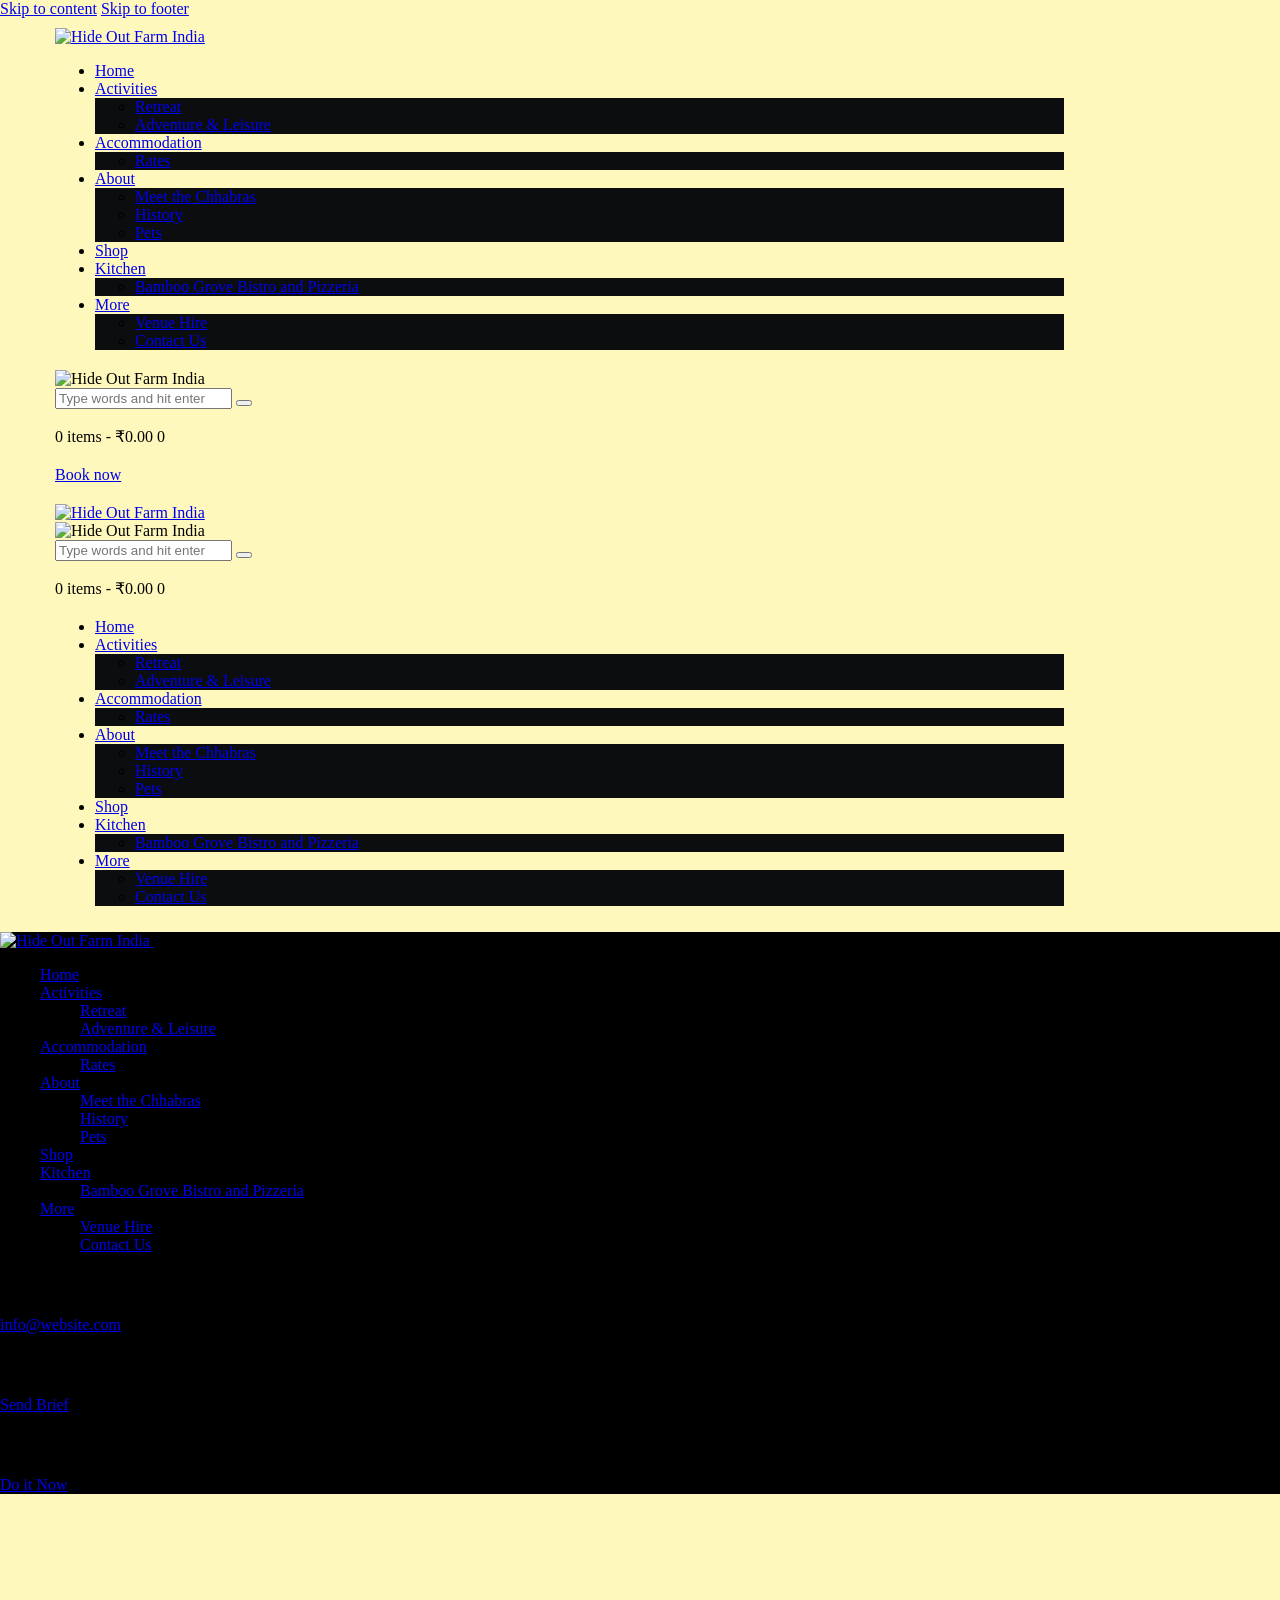
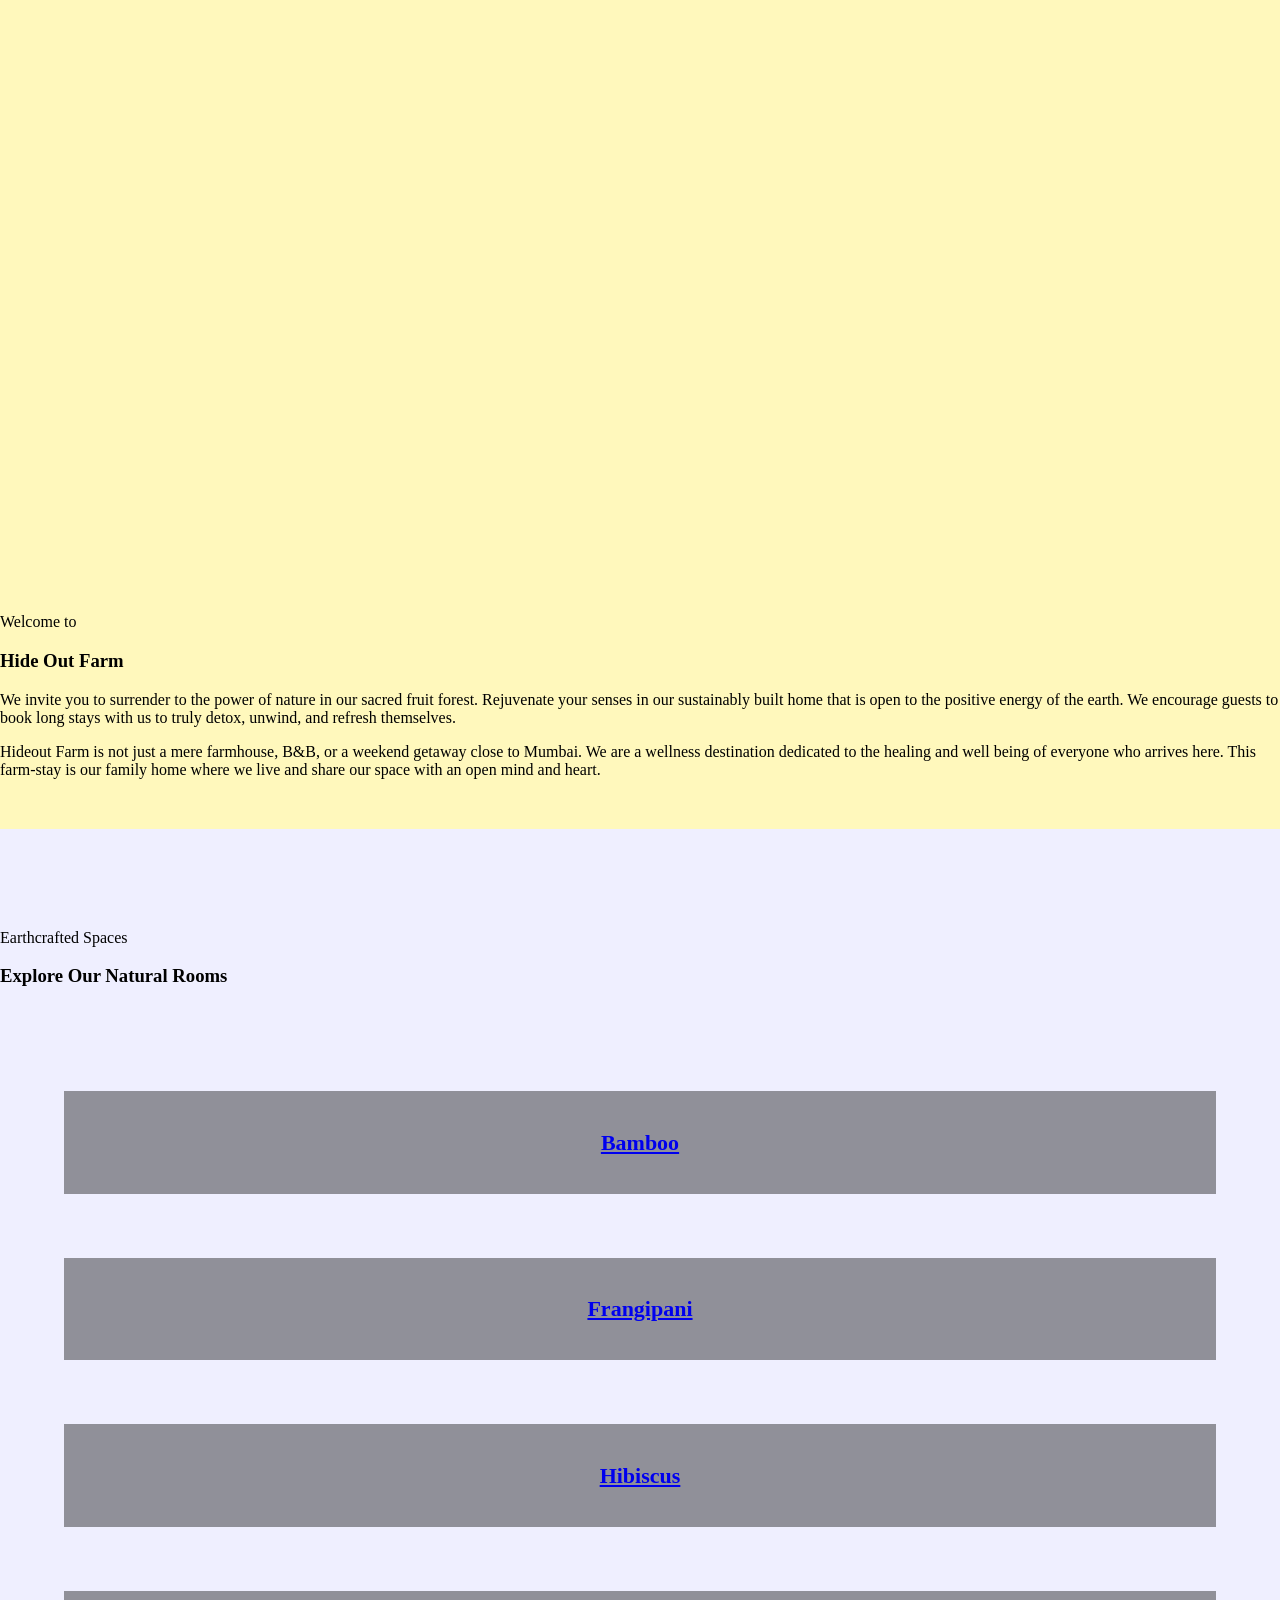
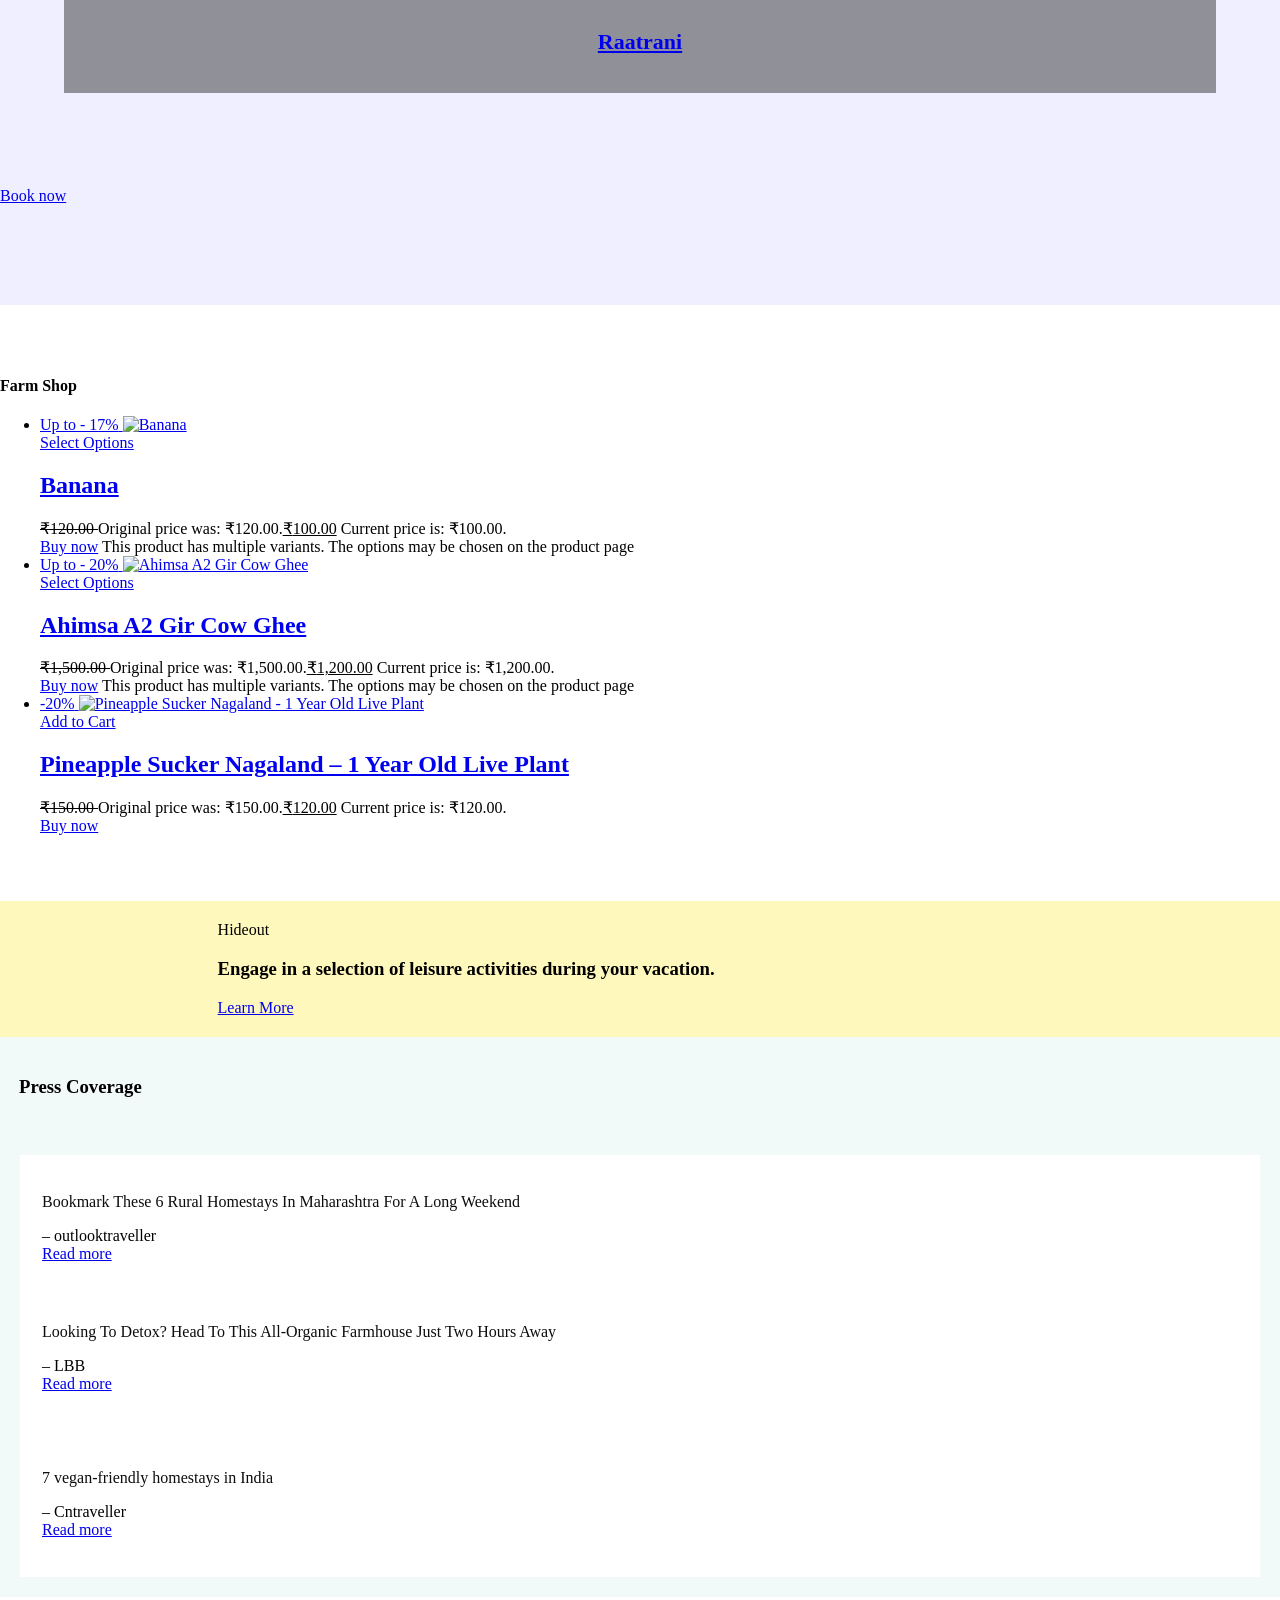
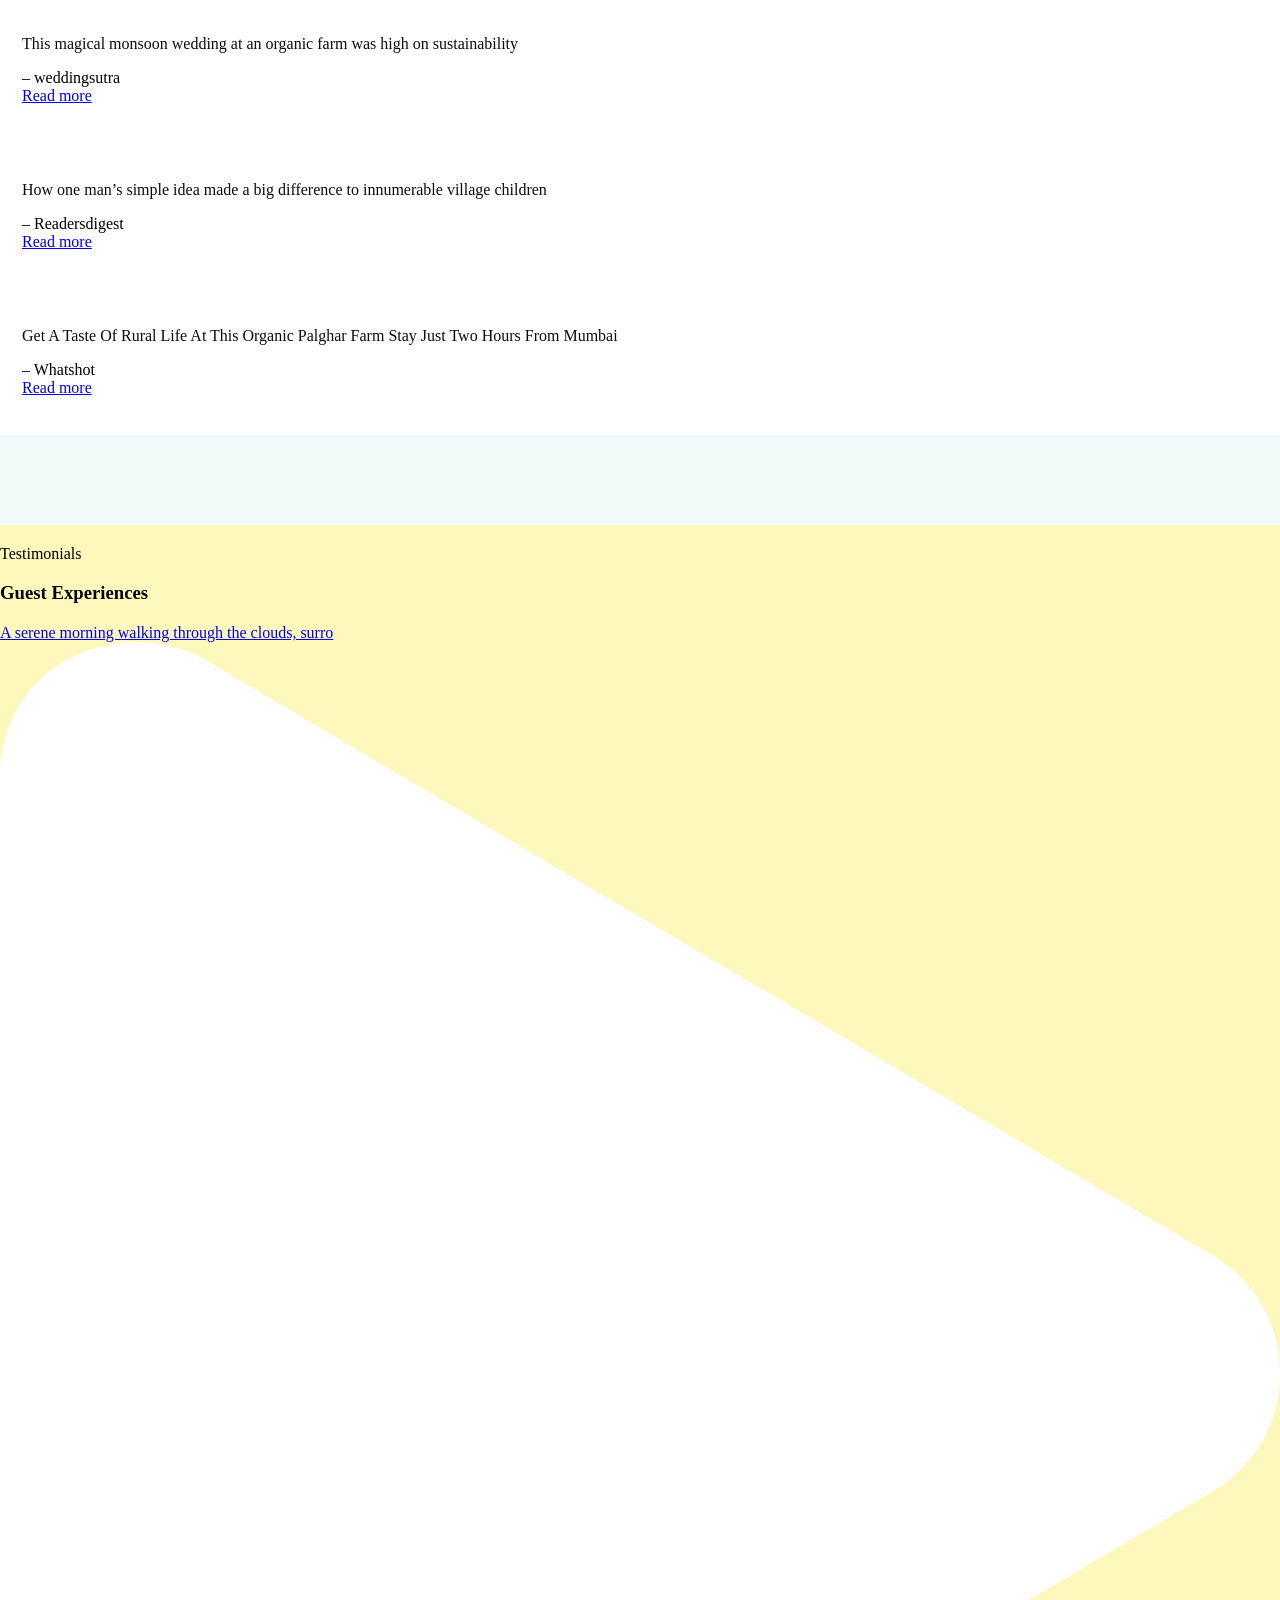
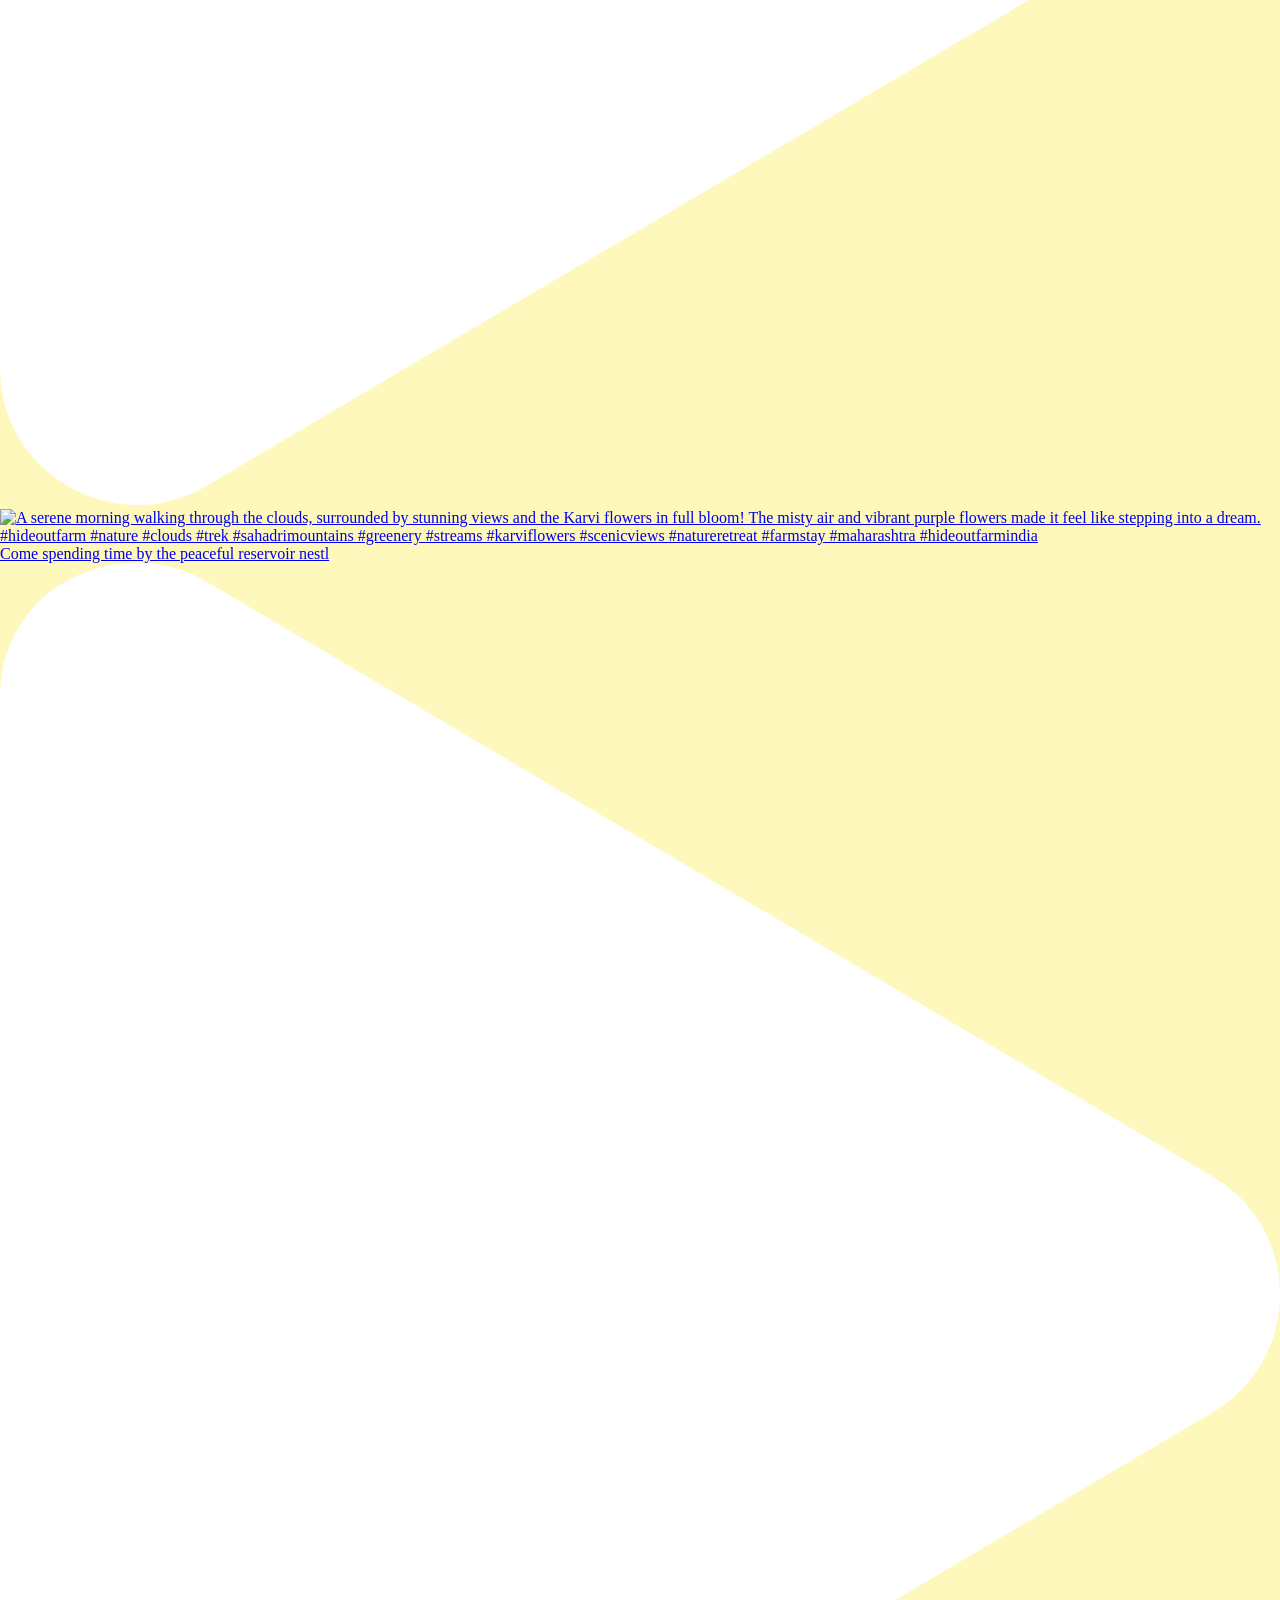
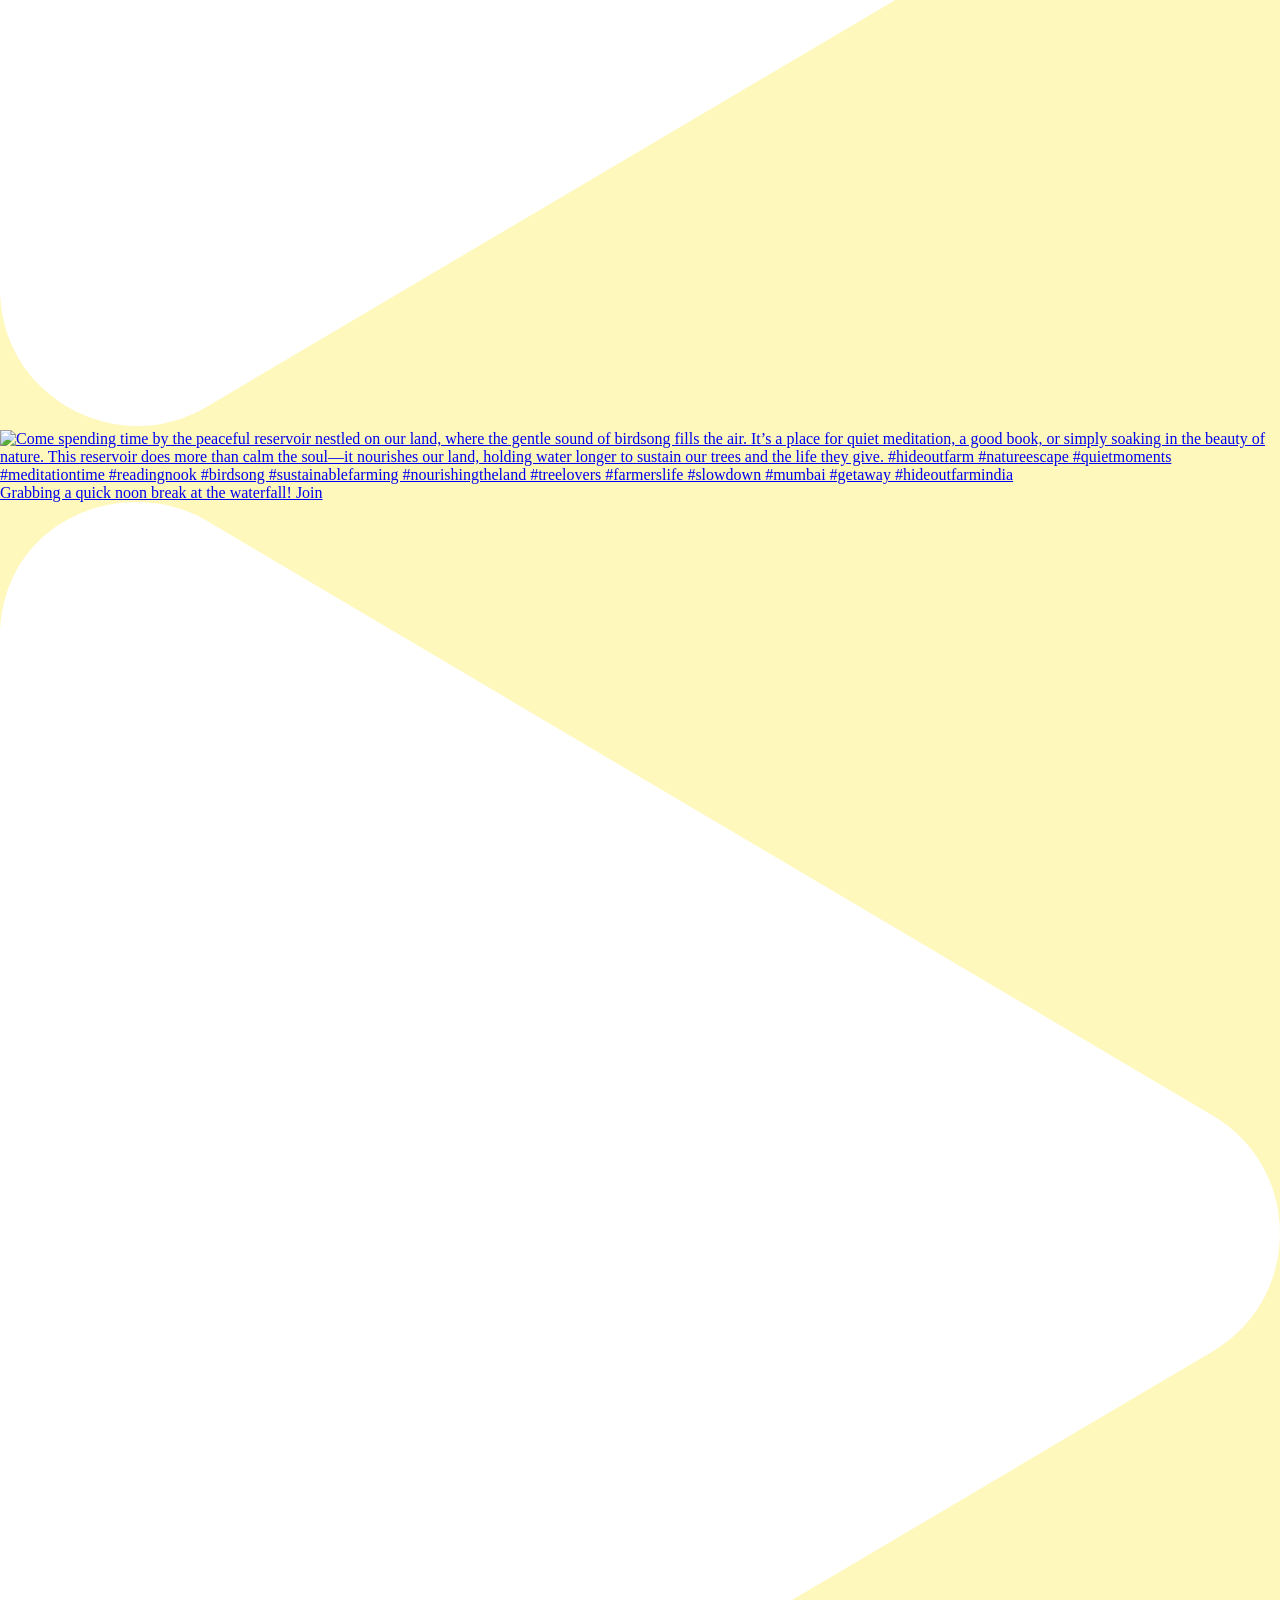
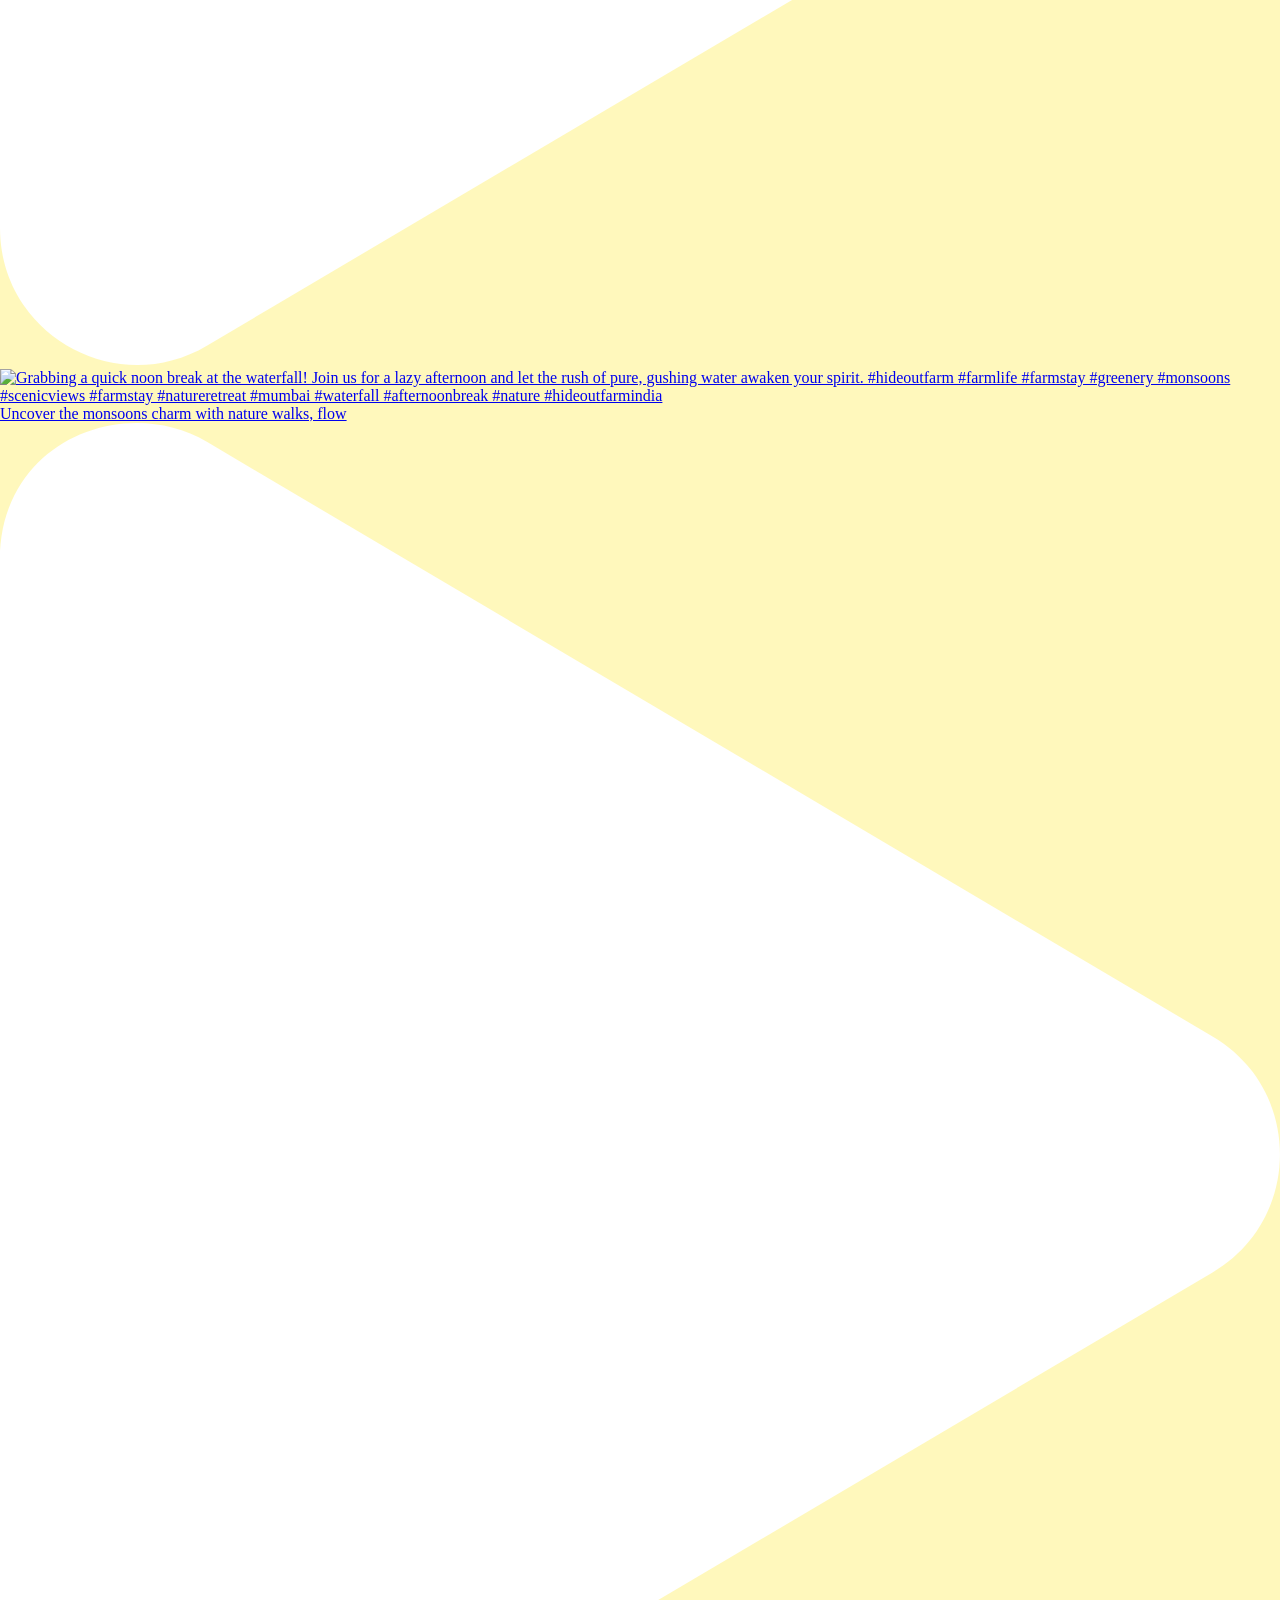
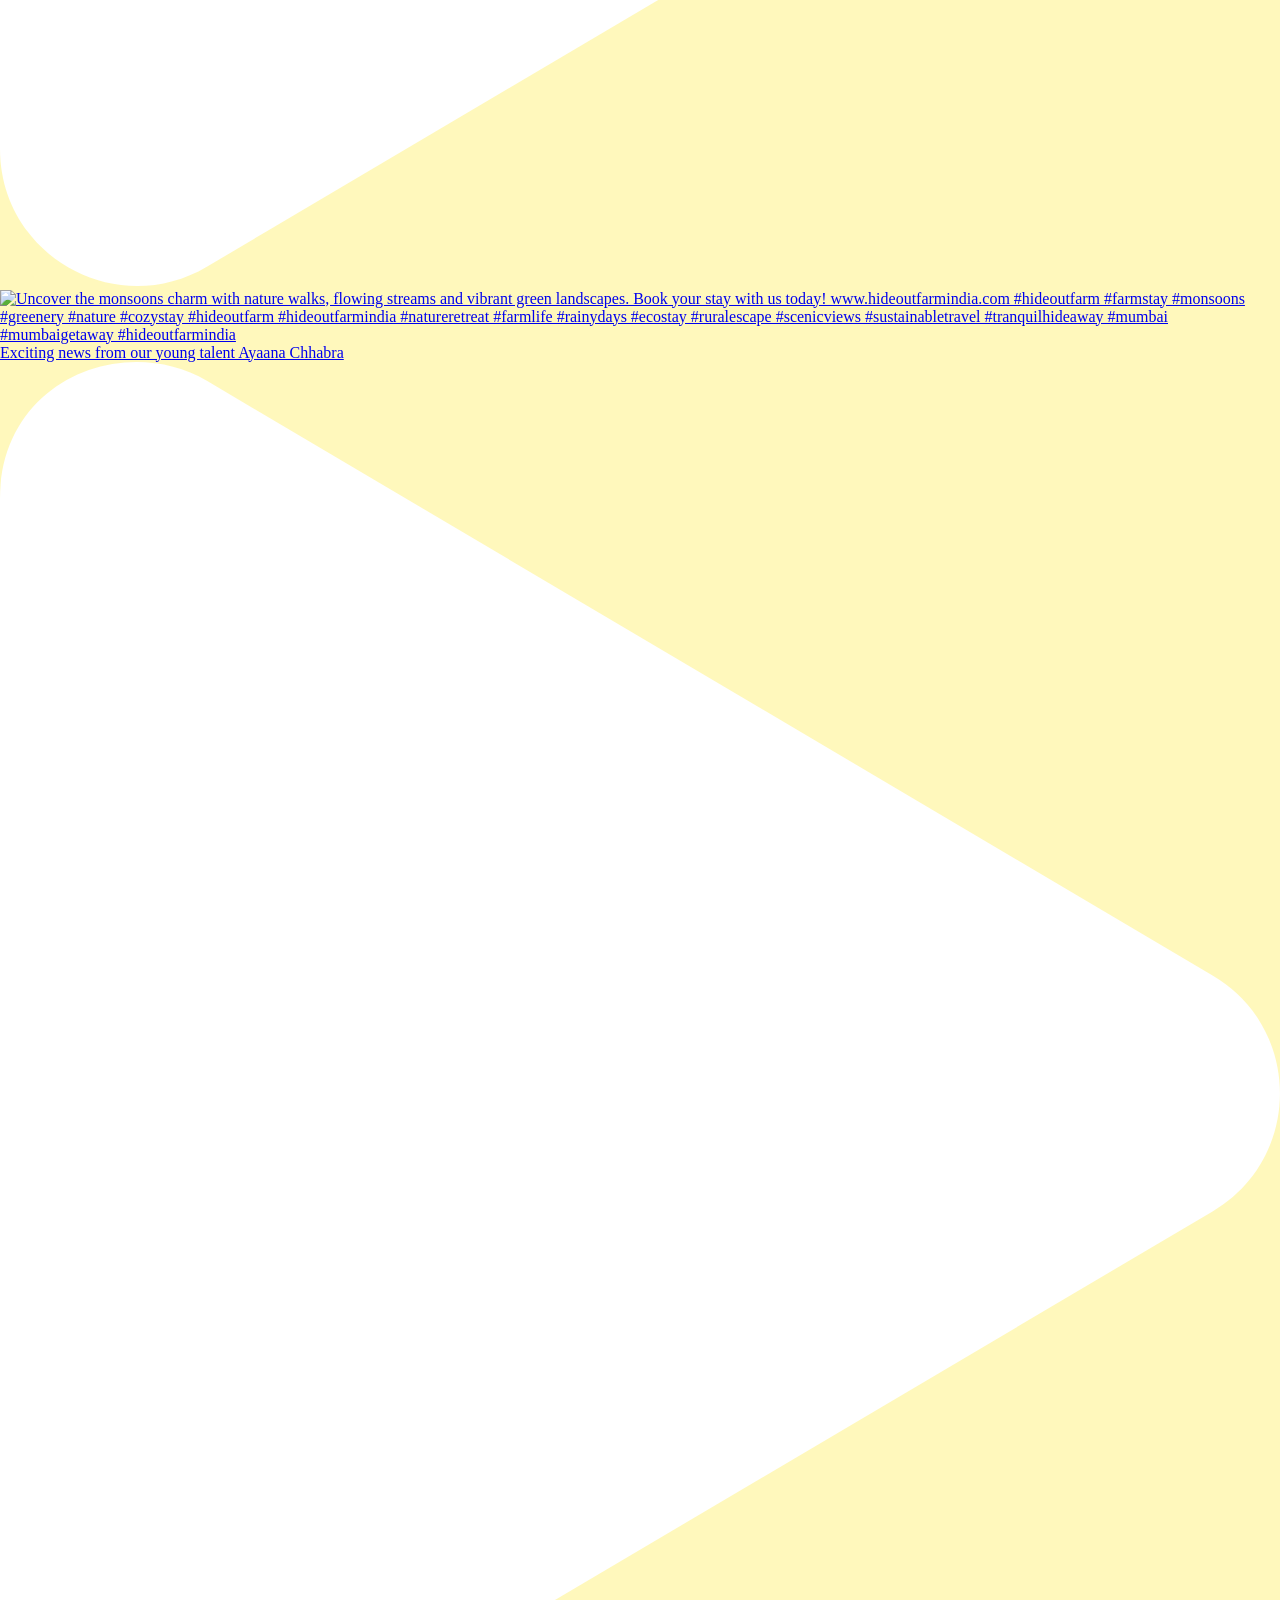
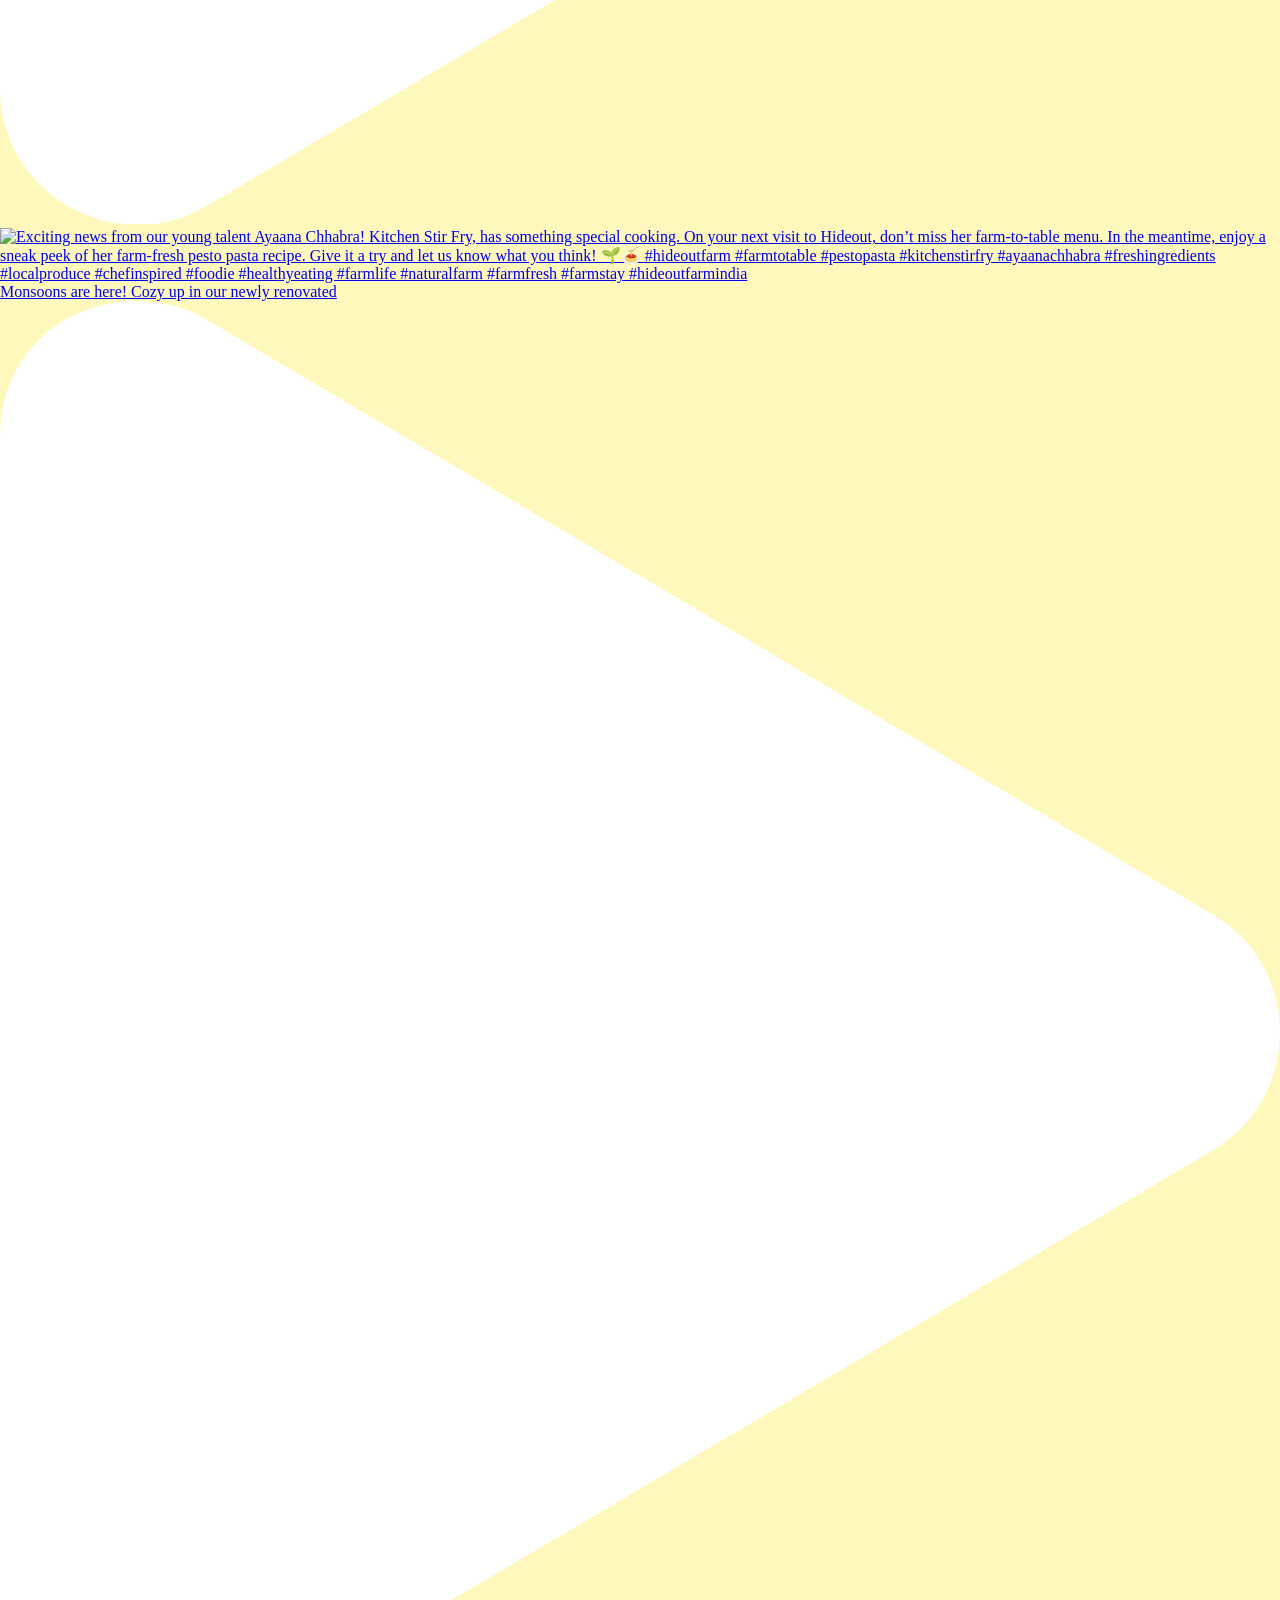
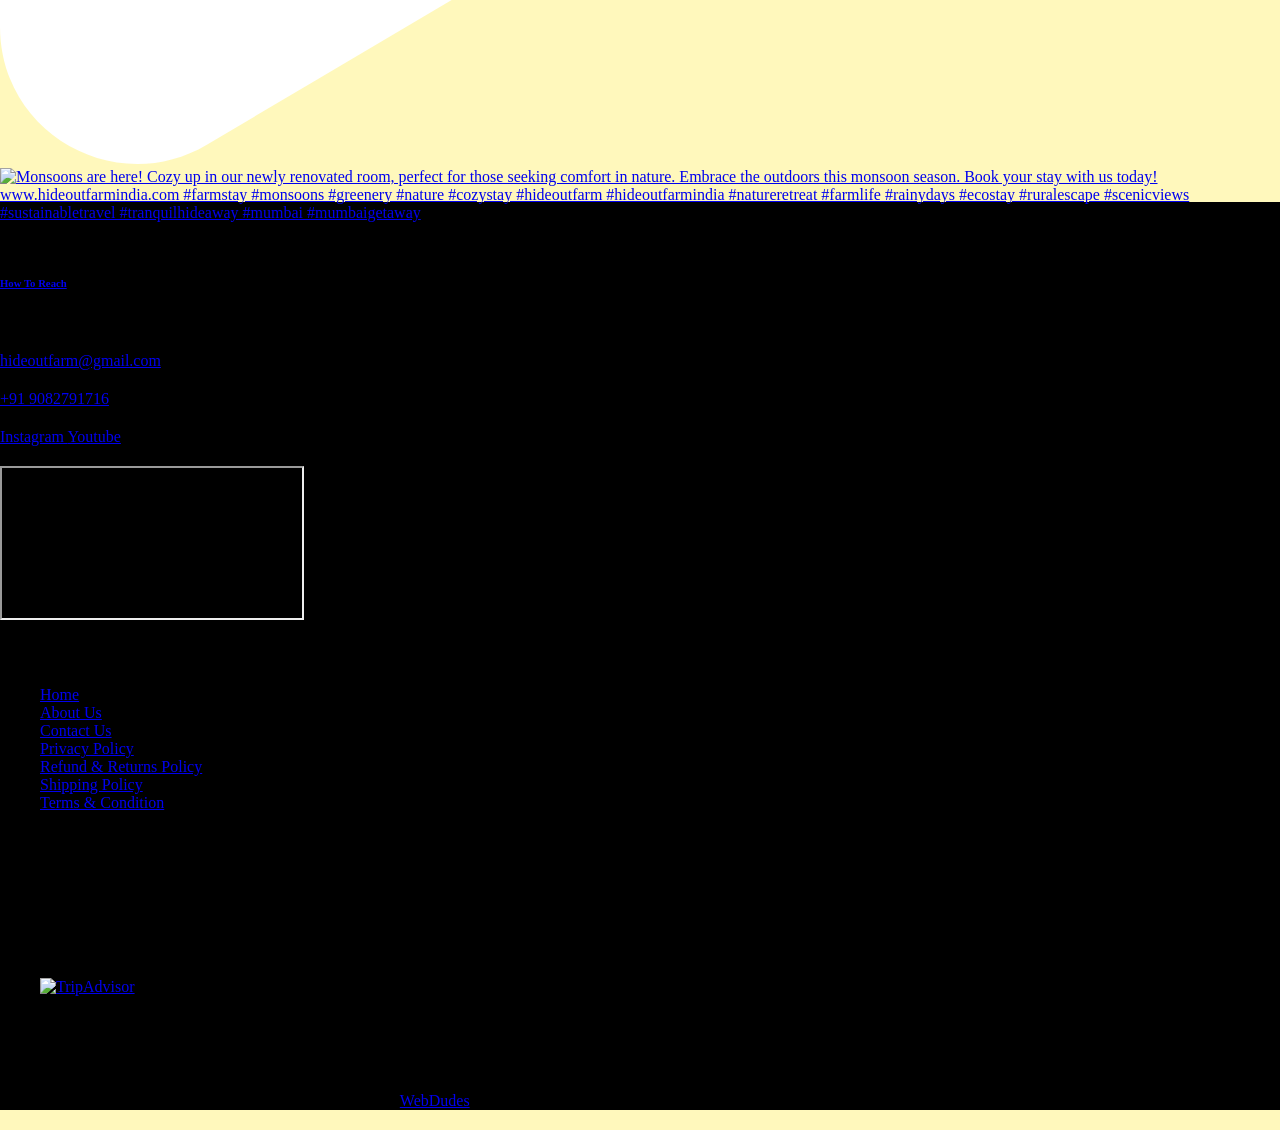
==== index.html @ c21a0fd8 "Add files via upload" ====
<!DOCTYPE html>
<html lang="en-US" class="no-js scheme_light">

<head>
    <meta charset="UTF-8">
    <meta name="viewport" content="width=device-width, initial-scale=1">
    <meta name="format-detection" content="telephone=no">
    <link rel="profile" href="//gmpg.org/xfn/11">
    <title>Hide Out Farm India</title>
    <meta name='robots' content='max-image-preview:large' />
    <link rel='dns-prefetch' href='//use.typekit.net' />
    <link rel='dns-prefetch' href='//fonts.googleapis.com' />
    <link rel="alternate" type="application/rss+xml" title="Hide Out Farm India &raquo; Feed" href="https://hideoutfarmindia.com/feed/" />
    <link rel="alternate" type="application/rss+xml" title="Hide Out Farm India &raquo; Comments Feed" href="https://hideoutfarmindia.com/comments/feed/" />
    <link rel="alternate" title="oEmbed (JSON)" type="application/json+oembed" href="https://hideoutfarmindia.com/wp-json/oembed/1.0/embed?url=https%3A%2F%2Fhideoutfarmindia.com%2F" />
    <link rel="alternate" title="oEmbed (XML)" type="text/xml+oembed" href="https://hideoutfarmindia.com/wp-json/oembed/1.0/embed?url=https%3A%2F%2Fhideoutfarmindia.com%2F&#038;format=xml" />
    <meta property="og:type" content="website" />
    <meta property="og:site_name" content="Hide Out Farm India" />
    <meta property="og:description" content="" />
    <meta property="og:image" content="https://hideoutfarmindia.com/wp-content/uploads/2021/02/cropped-Untitled-design-6-removebg-preview-1.png" />
    <style id="wp-img-auto-sizes-contain-inline-css">
        img:is([sizes=auto i], [sizes^="auto," i]) {
            contain-intrinsic-size: 3000px 1500px
        }

        /*# sourceURL=wp-img-auto-sizes-contain-inline-css */
    </style>
    <link property="stylesheet" rel='stylesheet' id='trx_addons-icons-css' href='https://hideoutfarmindia.com/wp-content/plugins/trx_addons/css/font-icons/css/trx_addons_icons.css' media='all' />
    <link property="stylesheet" rel='stylesheet' id='qw_extensions-icons-css' href='https://hideoutfarmindia.com/wp-content/plugins/trx_addons/addons/qw-extension/css/font-icons/css/qw_extension_icons.css' media='all' />
    <link property="stylesheet" rel='stylesheet' id='belicia-font-span-css' href='https://use.typekit.net/quz7lew.css' media='all' />
    <link property="stylesheet" rel='stylesheet' id='belicia-font-google_fonts-css' href='https://fonts.googleapis.com/css2?family=DM+Sans:ital,wght@0,400;0,500;0,700;1,400;1,500;1,700&#038;subset=latin,latin-ext&#038;display=swap' media='all' />
    <link property="stylesheet" rel='stylesheet' id='belicia-fontello-css' href='https://hideoutfarmindia.com/wp-content/themes/belicia/skins/default/css/font-icons/css/fontello.css' media='all' />
    <link property="stylesheet" rel='stylesheet' id='sbi_styles-css' href='https://hideoutfarmindia.com/wp-content/plugins/instagram-feed/css/sbi-styles.min.css?ver=6.11.3' media='all' />
    <link property="stylesheet" rel='stylesheet' id='sb-elementor-shared-style-css' href='https://hideoutfarmindia.com/wp-content/plugins/instagram-feed/vendor/smashballoon/framework/Packages/Blocks/css/sb-elementor.css?ver=1.0.0' media='all' />
    <style id="wp-emoji-styles-inline-css">
        img.wp-smiley,
        img.emoji {
            display: inline !important;
            border: none !important;
            box-shadow: none !important;
            height: 1em !important;
            width: 1em !important;
            margin: 0 0.07em !important;
            vertical-align: -0.1em !important;
            background: none !important;
            padding: 0 !important;
        }

        /*# sourceURL=wp-emoji-styles-inline-css */
    </style>
    <style id="joinchat-button-style-inline-css">
        .wp-block-joinchat-button {
            align-items: center;
            display: flex;
            flex-flow: row nowrap
        }

        .wp-block-joinchat-button.is-vertical {
            flex-direction: column
        }

        .wp-block-joinchat-button.is-vertical.is-content-justification-left {
            align-items: flex-start
        }

        .wp-block-joinchat-button.is-vertical.is-content-justification-center {
            align-items: center
        }

        .wp-block-joinchat-button.is-vertical.is-content-justification-right {
            align-items: flex-end
        }

        .wp-block-joinchat-button:not(.is-vertical).is-content-justification-left {
            justify-content: flex-start
        }

        .wp-block-joinchat-button:not(.is-vertical).is-content-justification-center {
            justify-content: center
        }

        .wp-block-joinchat-button:not(.is-vertical).is-content-justification-right {
            justify-content: flex-end
        }

        .wp-block-joinchat-button:not(.is-vertical).is-content-justification-space-between {
            justify-content: space-between
        }

        .wp-block-joinchat-button figure {
            align-items: center;
            display: flex;
            flex-direction: column;
            flex-shrink: 0;
            margin: 0;
            padding: 0
        }

        .wp-block-joinchat-button figcaption {
            font: normal normal 400 .6em/2em var(--wp--preset--font-family--system-font, sans-serif);
            margin: 0;
            padding: 0
        }

        .wp-block-joinchat-button .joinchat-button__qr {
            background-color: #fff;
            box-sizing: content-box;
            display: block;
            height: 200px;
            overflow: hidden;
            padding: 10px;
            width: 200px
        }

        .wp-block-joinchat-button .joinchat-button__qr canvas,
        .wp-block-joinchat-button .joinchat-button__qr img {
            display: block;
            margin: auto
        }

        .wp-block-joinchat-button .wp-block-buttons {
            flex: 1 1 auto;
            margin: 0;
            max-width: 100%;
            min-width: 0;
            width: 100%
        }

        .wp-block-joinchat-button .wp-block-button.wp-block-button__width-25 {
            min-width: 25%;
            width: calc(25% - var(--wp--style--block-gap, .5em)*.75)
        }

        .wp-block-joinchat-button .wp-block-button.wp-block-button__width-50 {
            min-width: 50%;
            width: calc(50% - var(--wp--style--block-gap, .5em)*.5)
        }

        .wp-block-joinchat-button .wp-block-button.wp-block-button__width-75 {
            min-width: 75%;
            width: calc(75% - var(--wp--style--block-gap, .5em)*.25)
        }

        .wp-block-joinchat-button .wp-block-button.wp-block-button__width-100 {
            min-width: 100%;
            width: 100%
        }

        .wp-block-joinchat-button .joinchat-button__link,
        .wp-block-joinchat-button .wp-block-button__link {
            align-items: center;
            display: inline-flex;
            flex-flow: row nowrap;
            justify-content: center;
            width: 100%
        }

        .wp-block-joinchat-button .joinchat-button__link:before,
        .wp-block-joinchat-button .wp-block-button__link:before {
            background: transparent var(--joinchat-ico) no-repeat center;
            background-size: 100%;
            content: "";
            display: block;
            height: 1.5em;
            margin: -.75em .75em -.75em 0;
            width: 1.5em
        }

        .wp-block-joinchat-button .joinchat-button__link {
            width: auto
        }

        .wp-block-joinchat-button:has(.joinchat-button__link) {
            border: none !important;
            display: flex;
            flex-direction: column
        }

        @media (orientation:landscape)and (height >=481px),
        (orientation:portrait)and (width >=481px) {
            .wp-block-joinchat-button.joinchat-button--qr-only .wp-block-buttons {
                display: none
            }
        }

        @media (orientation:landscape)and (height <=480px),
        (width <=480px) {
            .wp-block-joinchat-button figure {
                display: none
            }
        }

        /*# sourceURL=https://hideoutfarmindia.com/wp-content/plugins/creame-whatsapp-me/gutenberg/build/style-index.css */
    </style>
    <style id="global-styles-inline-css">
        :root {
            --wp--preset--aspect-ratio--square: 1;
            --wp--preset--aspect-ratio--4-3: 4/3;
            --wp--preset--aspect-ratio--3-4: 3/4;
            --wp--preset--aspect-ratio--3-2: 3/2;
            --wp--preset--aspect-ratio--2-3: 2/3;
            --wp--preset--aspect-ratio--16-9: 16/9;
            --wp--preset--aspect-ratio--9-16: 9/16;
            --wp--preset--color--black: #000000;
            --wp--preset--color--cyan-bluish-gray: #abb8c3;
            --wp--preset--color--white: #ffffff;
            --wp--preset--color--pale-pink: #f78da7;
            --wp--preset--color--vivid-red: #cf2e2e;
            --wp--preset--color--luminous-vivid-orange: #ff6900;
            --wp--preset--color--luminous-vivid-amber: #fcb900;
            --wp--preset--color--light-green-cyan: #7bdcb5;
            --wp--preset--color--vivid-green-cyan: #00d084;
            --wp--preset--color--pale-cyan-blue: #8ed1fc;
            --wp--preset--color--vivid-cyan-blue: #0693e3;
            --wp--preset--color--vivid-purple: #9b51e0;
            --wp--preset--color--bg-color: #ffffff;
            --wp--preset--color--bd-color: #DBE9E9;
            --wp--preset--color--text-dark: #395846;
            --wp--preset--color--text-light: #000000;
            --wp--preset--color--text-link: #1F686A;
            --wp--preset--color--text-hover: #38787A;
            --wp--preset--color--text-link-2: #265577;
            --wp--preset--color--text-hover-2: #3F6581;
            --wp--preset--color--text-link-3: #E8D7C7;
            --wp--preset--color--text-hover-3: #C7B9A9;
            --wp--preset--gradient--vivid-cyan-blue-to-vivid-purple: linear-gradient(135deg, rgb(6, 147, 227) 0%, rgb(155, 81, 224) 100%);
            --wp--preset--gradient--light-green-cyan-to-vivid-green-cyan: linear-gradient(135deg, rgb(122, 220, 180) 0%, rgb(0, 208, 130) 100%);
            --wp--preset--gradient--luminous-vivid-amber-to-luminous-vivid-orange: linear-gradient(135deg, rgb(252, 185, 0) 0%, rgb(255, 105, 0) 100%);
            --wp--preset--gradient--luminous-vivid-orange-to-vivid-red: linear-gradient(135deg, rgb(255, 105, 0) 0%, rgb(207, 46, 46) 100%);
            --wp--preset--gradient--very-light-gray-to-cyan-bluish-gray: linear-gradient(135deg, rgb(238, 238, 238) 0%, rgb(169, 184, 195) 100%);
            --wp--preset--gradient--cool-to-warm-spectrum: linear-gradient(135deg, rgb(74, 234, 220) 0%, rgb(151, 120, 209) 20%, rgb(207, 42, 186) 40%, rgb(238, 44, 130) 60%, rgb(251, 105, 98) 80%, rgb(254, 248, 76) 100%);
            --wp--preset--gradient--blush-light-purple: linear-gradient(135deg, rgb(255, 206, 236) 0%, rgb(152, 150, 240) 100%);
            --wp--preset--gradient--blush-bordeaux: linear-gradient(135deg, rgb(254, 205, 165) 0%, rgb(254, 45, 45) 50%, rgb(107, 0, 62) 100%);
            --wp--preset--gradient--luminous-dusk: linear-gradient(135deg, rgb(255, 203, 112) 0%, rgb(199, 81, 192) 50%, rgb(65, 88, 208) 100%);
            --wp--preset--gradient--pale-ocean: linear-gradient(135deg, rgb(255, 245, 203) 0%, rgb(182, 227, 212) 50%, rgb(51, 167, 181) 100%);
            --wp--preset--gradient--electric-grass: linear-gradient(135deg, rgb(202, 248, 128) 0%, rgb(113, 206, 126) 100%);
            --wp--preset--gradient--midnight: linear-gradient(135deg, rgb(2, 3, 129) 0%, rgb(40, 116, 252) 100%);
            --wp--preset--gradient--vertical-link-to-hover: linear-gradient(to bottom, var(--theme-color-text_link) 0%, var(--theme-color-text_hover) 100%);
            --wp--preset--gradient--diagonal-link-to-hover: linear-gradient(to bottom right, var(--theme-color-text_link) 0%, var(--theme-color-text_hover) 100%);
            --wp--preset--font-size--small: 13px;
            --wp--preset--font-size--medium: clamp(14px, 0.875rem + ((1vw - 3.2px) * 0.619), 20px);
            --wp--preset--font-size--large: clamp(22.041px, 1.378rem + ((1vw - 3.2px) * 1.439), 36px);
            --wp--preset--font-size--x-large: clamp(25.014px, 1.563rem + ((1vw - 3.2px) * 1.751), 42px);
            --wp--preset--font-family--p-font: "DM Sans", sans-serif;
            --wp--preset--font-family--post-font: inherit;
            --wp--preset--font-family--h-1-font: span, serif;
            --wp--preset--spacing--20: 0.44rem;
            --wp--preset--spacing--30: 0.67rem;
            --wp--preset--spacing--40: 1rem;
            --wp--preset--spacing--50: 1.5rem;
            --wp--preset--spacing--60: 2.25rem;
            --wp--preset--spacing--70: 3.38rem;
            --wp--preset--spacing--80: 5.06rem;
            --wp--preset--shadow--natural: 6px 6px 9px rgba(0, 0, 0, 0.2);
            --wp--preset--shadow--deep: 12px 12px 50px rgba(0, 0, 0, 0.4);
            --wp--preset--shadow--sharp: 6px 6px 0px rgba(0, 0, 0, 0.2);
            --wp--preset--shadow--outlined: 6px 6px 0px -3px rgb(255, 255, 255), 6px 6px rgb(0, 0, 0);
            --wp--preset--shadow--crisp: 6px 6px 0px rgb(0, 0, 0);
            --wp--custom--spacing--tiny: var(--sc-space-tiny, 1rem);
            --wp--custom--spacing--small: var(--sc-space-small, 2rem);
            --wp--custom--spacing--medium: var(--sc-space-medium, 3.3333rem);
            --wp--custom--spacing--large: var(--sc-space-large, 6.6667rem);
            --wp--custom--spacing--huge: var(--sc-space-huge, 8.6667rem);
        }

        :root {
            --wp--style--global--content-size: 840px;
            --wp--style--global--wide-size: 1290px;
        }

        :where(body) {
            margin: 0;
        }

        .wp-site-blocks>.alignleft {
            float: left;
            margin-right: 2em;
        }

        .wp-site-blocks>.alignright {
            float: right;
            margin-left: 2em;
        }

        .wp-site-blocks>.aligncenter {
            justify-content: center;
            margin-left: auto;
            margin-right: auto;
        }

        :where(.is-layout-flex) {
            gap: 0.5em;
        }

        :where(.is-layout-grid) {
            gap: 0.5em;
        }

        .is-layout-flow>.alignleft {
            float: left;
            margin-inline-start: 0;
            margin-inline-end: 2em;
        }

        .is-layout-flow>.alignright {
            float: right;
            margin-inline-start: 2em;
            margin-inline-end: 0;
        }

        .is-layout-flow>.aligncenter {
            margin-left: auto !important;
            margin-right: auto !important;
        }

        .is-layout-constrained>.alignleft {
            float: left;
            margin-inline-start: 0;
            margin-inline-end: 2em;
        }

        .is-layout-constrained>.alignright {
            float: right;
            margin-inline-start: 2em;
            margin-inline-end: 0;
        }

        .is-layout-constrained>.aligncenter {
            margin-left: auto !important;
            margin-right: auto !important;
        }

        .is-layout-constrained> :where(:not(.alignleft):not(.alignright):not(.alignfull)) {
            max-width: var(--wp--style--global--content-size);
            margin-left: auto !important;
            margin-right: auto !important;
        }

        .is-layout-constrained>.alignwide {
            max-width: var(--wp--style--global--wide-size);
        }

        body .is-layout-flex {
            display: flex;
        }

        .is-layout-flex {
            flex-wrap: wrap;
            align-items: center;
        }

        .is-layout-flex> :is(*, div) {
            margin: 0;
        }

        body .is-layout-grid {
            display: grid;
        }

        .is-layout-grid> :is(*, div) {
            margin: 0;
        }

        body {
            padding-top: 0px;
            padding-right: 0px;
            padding-bottom: 0px;
            padding-left: 0px;
        }

        :root :where(.wp-element-button, .wp-block-button__link) {
            background-color: #32373c;
            border-width: 0;
            color: #fff;
            font-family: inherit;
            font-size: inherit;
            font-style: inherit;
            font-weight: inherit;
            letter-spacing: inherit;
            line-height: inherit;
            padding-top: calc(0.667em + 2px);
            padding-right: calc(1.333em + 2px);
            padding-bottom: calc(0.667em + 2px);
            padding-left: calc(1.333em + 2px);
            text-decoration: none;
            text-transform: inherit;
        }

        .has-black-color {
            color: var(--wp--preset--color--black) !important;
        }

        .has-cyan-bluish-gray-color {
            color: var(--wp--preset--color--cyan-bluish-gray) !important;
        }

        .has-white-color {
            color: var(--wp--preset--color--white) !important;
        }

        .has-pale-pink-color {
            color: var(--wp--preset--color--pale-pink) !important;
        }

        .has-vivid-red-color {
            color: var(--wp--preset--color--vivid-red) !important;
        }

        .has-luminous-vivid-orange-color {
            color: var(--wp--preset--color--luminous-vivid-orange) !important;
        }

        .has-luminous-vivid-amber-color {
            color: var(--wp--preset--color--luminous-vivid-amber) !important;
        }

        .has-light-green-cyan-color {
            color: var(--wp--preset--color--light-green-cyan) !important;
        }

        .has-vivid-green-cyan-color {
            color: var(--wp--preset--color--vivid-green-cyan) !important;
        }

        .has-pale-cyan-blue-color {
            color: var(--wp--preset--color--pale-cyan-blue) !important;
        }

        .has-vivid-cyan-blue-color {
            color: var(--wp--preset--color--vivid-cyan-blue) !important;
        }

        .has-vivid-purple-color {
            color: var(--wp--preset--color--vivid-purple) !important;
        }

        .has-bg-color-color {
            color: var(--wp--preset--color--bg-color) !important;
        }

        .has-bd-color-color {
            color: var(--wp--preset--color--bd-color) !important;
        }

        .has-text-dark-color {
            color: var(--wp--preset--color--text-dark) !important;
        }

        .has-text-light-color {
            color: var(--wp--preset--color--text-light) !important;
        }

        .has-text-link-color {
            color: var(--wp--preset--color--text-link) !important;
        }

        .has-text-hover-color {
            color: var(--wp--preset--color--text-hover) !important;
        }

        .has-text-link-2-color {
            color: var(--wp--preset--color--text-link-2) !important;
        }

        .has-text-hover-2-color {
            color: var(--wp--preset--color--text-hover-2) !important;
        }

        .has-text-link-3-color {
            color: var(--wp--preset--color--text-link-3) !important;
        }

        .has-text-hover-3-color {
            color: var(--wp--preset--color--text-hover-3) !important;
        }

        .has-black-background-color {
            background-color: var(--wp--preset--color--black) !important;
        }

        .has-cyan-bluish-gray-background-color {
            background-color: var(--wp--preset--color--cyan-bluish-gray) !important;
        }

        .has-white-background-color {
            background-color: var(--wp--preset--color--white) !important;
        }

        .has-pale-pink-background-color {
            background-color: var(--wp--preset--color--pale-pink) !important;
        }

        .has-vivid-red-background-color {
            background-color: var(--wp--preset--color--vivid-red) !important;
        }

        .has-luminous-vivid-orange-background-color {
            background-color: var(--wp--preset--color--luminous-vivid-orange) !important;
        }

        .has-luminous-vivid-amber-background-color {
            background-color: var(--wp--preset--color--luminous-vivid-amber) !important;
        }

        .has-light-green-cyan-background-color {
            background-color: var(--wp--preset--color--light-green-cyan) !important;
        }

        .has-vivid-green-cyan-background-color {
            background-color: var(--wp--preset--color--vivid-green-cyan) !important;
        }

        .has-pale-cyan-blue-background-color {
            background-color: var(--wp--preset--color--pale-cyan-blue) !important;
        }

        .has-vivid-cyan-blue-background-color {
            background-color: var(--wp--preset--color--vivid-cyan-blue) !important;
        }

        .has-vivid-purple-background-color {
            background-color: var(--wp--preset--color--vivid-purple) !important;
        }

        .has-bg-color-background-color {
            background-color: var(--wp--preset--color--bg-color) !important;
        }

        .has-bd-color-background-color {
            background-color: var(--wp--preset--color--bd-color) !important;
        }

        .has-text-dark-background-color {
            background-color: var(--wp--preset--color--text-dark) !important;
        }

        .has-text-light-background-color {
            background-color: var(--wp--preset--color--text-light) !important;
        }

        .has-text-link-background-color {
            background-color: var(--wp--preset--color--text-link) !important;
        }

        .has-text-hover-background-color {
            background-color: var(--wp--preset--color--text-hover) !important;
        }

        .has-text-link-2-background-color {
            background-color: var(--wp--preset--color--text-link-2) !important;
        }

        .has-text-hover-2-background-color {
            background-color: var(--wp--preset--color--text-hover-2) !important;
        }

        .has-text-link-3-background-color {
            background-color: var(--wp--preset--color--text-link-3) !important;
        }

        .has-text-hover-3-background-color {
            background-color: var(--wp--preset--color--text-hover-3) !important;
        }

        .has-black-border-color {
            border-color: var(--wp--preset--color--black) !important;
        }

        .has-cyan-bluish-gray-border-color {
            border-color: var(--wp--preset--color--cyan-bluish-gray) !important;
        }

        .has-white-border-color {
            border-color: var(--wp--preset--color--white) !important;
        }

        .has-pale-pink-border-color {
            border-color: var(--wp--preset--color--pale-pink) !important;
        }

        .has-vivid-red-border-color {
            border-color: var(--wp--preset--color--vivid-red) !important;
        }

        .has-luminous-vivid-orange-border-color {
            border-color: var(--wp--preset--color--luminous-vivid-orange) !important;
        }

        .has-luminous-vivid-amber-border-color {
            border-color: var(--wp--preset--color--luminous-vivid-amber) !important;
        }

        .has-light-green-cyan-border-color {
            border-color: var(--wp--preset--color--light-green-cyan) !important;
        }

        .has-vivid-green-cyan-border-color {
            border-color: var(--wp--preset--color--vivid-green-cyan) !important;
        }

        .has-pale-cyan-blue-border-color {
            border-color: var(--wp--preset--color--pale-cyan-blue) !important;
        }

        .has-vivid-cyan-blue-border-color {
            border-color: var(--wp--preset--color--vivid-cyan-blue) !important;
        }

        .has-vivid-purple-border-color {
            border-color: var(--wp--preset--color--vivid-purple) !important;
        }

        .has-bg-color-border-color {
            border-color: var(--wp--preset--color--bg-color) !important;
        }

        .has-bd-color-border-color {
            border-color: var(--wp--preset--color--bd-color) !important;
        }

        .has-text-dark-border-color {
            border-color: var(--wp--preset--color--text-dark) !important;
        }

        .has-text-light-border-color {
            border-color: var(--wp--preset--color--text-light) !important;
        }

        .has-text-link-border-color {
            border-color: var(--wp--preset--color--text-link) !important;
        }

        .has-text-hover-border-color {
            border-color: var(--wp--preset--color--text-hover) !important;
        }

        .has-text-link-2-border-color {
            border-color: var(--wp--preset--color--text-link-2) !important;
        }

        .has-text-hover-2-border-color {
            border-color: var(--wp--preset--color--text-hover-2) !important;
        }

        .has-text-link-3-border-color {
            border-color: var(--wp--preset--color--text-link-3) !important;
        }

        .has-text-hover-3-border-color {
            border-color: var(--wp--preset--color--text-hover-3) !important;
        }

        .has-vivid-cyan-blue-to-vivid-purple-gradient-background {
            background: var(--wp--preset--gradient--vivid-cyan-blue-to-vivid-purple) !important;
        }

        .has-light-green-cyan-to-vivid-green-cyan-gradient-background {
            background: var(--wp--preset--gradient--light-green-cyan-to-vivid-green-cyan) !important;
        }

        .has-luminous-vivid-amber-to-luminous-vivid-orange-gradient-background {
            background: var(--wp--preset--gradient--luminous-vivid-amber-to-luminous-vivid-orange) !important;
        }

        .has-luminous-vivid-orange-to-vivid-red-gradient-background {
            background: var(--wp--preset--gradient--luminous-vivid-orange-to-vivid-red) !important;
        }

        .has-very-light-gray-to-cyan-bluish-gray-gradient-background {
            background: var(--wp--preset--gradient--very-light-gray-to-cyan-bluish-gray) !important;
        }

        .has-cool-to-warm-spectrum-gradient-background {
            background: var(--wp--preset--gradient--cool-to-warm-spectrum) !important;
        }

        .has-blush-light-purple-gradient-background {
            background: var(--wp--preset--gradient--blush-light-purple) !important;
        }

        .has-blush-bordeaux-gradient-background {
            background: var(--wp--preset--gradient--blush-bordeaux) !important;
        }

        .has-luminous-dusk-gradient-background {
            background: var(--wp--preset--gradient--luminous-dusk) !important;
        }

        .has-pale-ocean-gradient-background {
            background: var(--wp--preset--gradient--pale-ocean) !important;
        }

        .has-electric-grass-gradient-background {
            background: var(--wp--preset--gradient--electric-grass) !important;
        }

        .has-midnight-gradient-background {
            background: var(--wp--preset--gradient--midnight) !important;
        }

        .has-vertical-link-to-hover-gradient-background {
            background: var(--wp--preset--gradient--vertical-link-to-hover) !important;
        }

        .has-diagonal-link-to-hover-gradient-background {
            background: var(--wp--preset--gradient--diagonal-link-to-hover) !important;
        }

        .has-small-font-size {
            font-size: var(--wp--preset--font-size--small) !important;
        }

        .has-medium-font-size {
            font-size: var(--wp--preset--font-size--medium) !important;
        }

        .has-large-font-size {
            font-size: var(--wp--preset--font-size--large) !important;
        }

        .has-x-large-font-size {
            font-size: var(--wp--preset--font-size--x-large) !important;
        }

        .has-p-font-font-family {
            font-family: var(--wp--preset--font-family--p-font) !important;
        }

        .has-post-font-font-family {
            font-family: var(--wp--preset--font-family--post-font) !important;
        }

        .has-h-1-font-font-family {
            font-family: var(--wp--preset--font-family--h-1-font) !important;
        }

        :root :where(.wp-block-button .wp-block-button__link) {
            background-color: var(--theme-color-text_link);
            border-radius: 0;
            color: var(--theme-color-inverse_link);
            font-family: var(--theme-font-button_font-family);
            font-size: var(--theme-font-button_font-size);
            font-weight: var(--theme-font-button_font-weight);
            line-height: var(--theme-font-button_line-height);
        }

        :root :where(.wp-block-icon svg) {
            width: 24px;
        }

        :where(.wp-block-post-template.is-layout-flex) {
            gap: 1.25em;
        }

        :where(.wp-block-post-template.is-layout-grid) {
            gap: 1.25em;
        }

        :where(.wp-block-term-template.is-layout-flex) {
            gap: 1.25em;
        }

        :where(.wp-block-term-template.is-layout-grid) {
            gap: 1.25em;
        }

        :where(.wp-block-columns.is-layout-flex) {
            gap: 2em;
        }

        :where(.wp-block-columns.is-layout-grid) {
            gap: 2em;
        }

        :root :where(.wp-block-pullquote) {
            border-width: 1px 0;
            font-size: clamp(0.984em, 0.984rem + ((1vw - 0.2em) * 0.851), 1.5em);
            line-height: 1.6;
        }

        :where(.wp-block-joinchat-button.is-layout-flex) {
            gap: 10px;
        }

        :where(.wp-block-joinchat-button.is-layout-grid) {
            gap: 10px;
        }

        :root :where(.wp-block-post-comments) {
            padding-top: var(--wp--custom--spacing--small);
        }

        :root :where(.wp-block-quote) {
            border-width: 1px;
        }

        /*# sourceURL=global-styles-inline-css */
    </style>
    <link property="stylesheet" rel='stylesheet' id='advanced-popups-css' href='https://hideoutfarmindia.com/wp-content/plugins/advanced-popups/public/css/advanced-popups-public.css?ver=1.2.3' media='all' />

    <link property="stylesheet" rel='stylesheet' id='magnific-popup-css' href='https://hideoutfarmindia.com/wp-content/plugins/trx_addons/js/magnific/magnific-popup.min.css' media='all' />
    <link property="stylesheet" rel='stylesheet' id='woocommerce-layout-css' href='https://hideoutfarmindia.com/wp-content/plugins/woocommerce/assets/css/woocommerce-layout.css?ver=10.8.1' media='all' />
    <link property="stylesheet" rel='stylesheet' id='woocommerce-smallscreen-css' href='https://hideoutfarmindia.com/wp-content/plugins/woocommerce/assets/css/woocommerce-smallscreen.css?ver=10.8.1' media='only screen and (max-width: 768px)' />
    <link property="stylesheet" rel='stylesheet' id='woocommerce-general-css' href='https://hideoutfarmindia.com/wp-content/plugins/woocommerce/assets/css/woocommerce.css?ver=10.8.1' media='all' />
    <style id="woocommerce-inline-inline-css">
        .woocommerce form .form-row .required {
            visibility: visible;
        }

        /*# sourceURL=woocommerce-inline-inline-css */
    </style>
    <link property="stylesheet" rel='stylesheet' id='dflip-style-css' href='https://hideoutfarmindia.com/wp-content/plugins/3d-flipbook-dflip-lite/assets/css/dflip.min.css?ver=2.4.30' media='all' />
    <link property="stylesheet" rel='stylesheet' id='joinchat-css' href='https://hideoutfarmindia.com/wp-content/plugins/creame-whatsapp-me/public/css/joinchat.min.css?ver=6.2.3' media='all' />

    <link property="stylesheet" rel='stylesheet' id='elementor-icons-css' href='https://hideoutfarmindia.com/wp-content/plugins/elementor/assets/lib/eicons/css/elementor-icons.min.css?ver=5.49.0' media='all' />
    <link property="stylesheet" rel='stylesheet' id='elementor-frontend-css' href='https://hideoutfarmindia.com/wp-content/uploads/elementor/css/custom-frontend.min.css?ver=1781987923' media='all' />
    <style id="elementor-frontend-inline-css">
        .elementor-kit-15 {
            --e-global-color-primary: #6EC1E4;
            --e-global-color-secondary: #54595F;
            --e-global-color-text: #7A7A7A;
            --e-global-color-accent: #61CE70;
            --e-global-color-61c01e98: #4054B2;
            --e-global-color-69bf31ed: #23A455;
            --e-global-color-7a1ccbe5: #000;
            --e-global-color-13ed1179: #FFF;
            --e-global-typography-primary-font-family: "Roboto";
            --e-global-typography-primary-font-weight: 600;
            --e-global-typography-secondary-font-family: "Roboto Slab";
            --e-global-typography-secondary-font-weight: 400;
            --e-global-typography-text-font-family: "Roboto";
            --e-global-typography-text-font-weight: 400;
            --e-global-typography-accent-font-family: "Roboto";
            --e-global-typography-accent-font-weight: 500;
        }

        .elementor-section.elementor-section-boxed>.elementor-container {
            max-width: 1320px;
        }

        .e-con {
            --container-max-width: 1320px;
        }

        .elementor-widget:not(:last-child) {
            margin-block-end: 20px;
        }

        .elementor-element {
            --widgets-spacing: 20px 20px;
            --widgets-spacing-row: 20px;
            --widgets-spacing-column: 20px;
        }

        {}

        .sc_layouts_title_caption {
            display: var(--page-title-display);
        }

        @media(max-width:1279px) {
            .elementor-section.elementor-section-boxed>.elementor-container {
                max-width: 1024px;
            }
            .e-con {
                --container-max-width: 1024px;
            }
        }

        @media(max-width:767px) {
            .elementor-section.elementor-section-boxed>.elementor-container {
                max-width: 767px;
            }
            .e-con {
                --container-max-width: 767px;
            }
        }

        .elementor-17883 .elementor-element.elementor-element-fbf6bf7 .trx_addons_bg_text {
            z-index: 0;
        }

        .elementor-17883 .elementor-element.elementor-element-fbf6bf7 .trx_addons_bg_text.trx_addons_marquee_wrap:not(.trx_addons_marquee_reverse) .trx_addons_marquee_element {
            padding-right: 50px;
        }

        .elementor-17883 .elementor-element.elementor-element-fbf6bf7 .trx_addons_bg_text.trx_addons_marquee_wrap.trx_addons_marquee_reverse .trx_addons_marquee_element {
            padding-left: 50px;
        }

        .elementor-17883 .elementor-element.elementor-element-c259db8 .trx_addons_bg_text {
            z-index: 0;
        }

        .elementor-17883 .elementor-element.elementor-element-c259db8 .trx_addons_bg_text.trx_addons_marquee_wrap:not(.trx_addons_marquee_reverse) .trx_addons_marquee_element {
            padding-right: 50px;
        }

        .elementor-17883 .elementor-element.elementor-element-c259db8 .trx_addons_bg_text.trx_addons_marquee_wrap.trx_addons_marquee_reverse .trx_addons_marquee_element {
            padding-left: 50px;
        }

        .elementor-17883 .elementor-element.elementor-element-c259db8 {
            margin-top: 50px;
            margin-bottom: 0px;
        }

        .elementor-17883 .elementor-element.elementor-element-48c0e15>.elementor-widget-container {
            margin: 0px 0px 50px 0px;
        }

        .elementor-17883 .elementor-element.elementor-element-48c0e15 .sc_item_title_text {
            -webkit-text-stroke-width: 0px;
        }

        .elementor-17883 .elementor-element.elementor-element-48c0e15 .sc_item_title_text2 {
            -webkit-text-stroke-width: 0px;
        }

        .elementor-17883 .elementor-element.elementor-element-48c0e15 .sc_item_descr {
            color: #000000;
        }

        .elementor-17883 .elementor-element.elementor-element-4ceafafc:not(.elementor-motion-effects-element-type-background),
        .elementor-17883 .elementor-element.elementor-element-4ceafafc>.elementor-motion-effects-container>.elementor-motion-effects-layer {
            background-color: #EFEFFF;
        }

        .elementor-17883 .elementor-element.elementor-element-4ceafafc>.elementor-background-overlay {
            background-image: url("https://hideoutfarmindia.com/wp-content/uploads/2023/05/decorative-palms-copyright.jpg");
            background-position: center center;
            background-repeat: no-repeat;
            background-size: cover;
            opacity: 0.02;
            transition: background 0.3s, border-radius 0.3s, opacity 0.3s;
        }

        .elementor-17883 .elementor-element.elementor-element-4ceafafc .trx_addons_bg_text {
            z-index: 0;
        }

        .elementor-17883 .elementor-element.elementor-element-4ceafafc .trx_addons_bg_text.trx_addons_marquee_wrap:not(.trx_addons_marquee_reverse) .trx_addons_marquee_element {
            padding-right: 50px;
        }

        .elementor-17883 .elementor-element.elementor-element-4ceafafc .trx_addons_bg_text.trx_addons_marquee_wrap.trx_addons_marquee_reverse .trx_addons_marquee_element {
            padding-left: 50px;
        }

        .elementor-17883 .elementor-element.elementor-element-4ceafafc {
            transition: background 0.3s, border 0.3s, border-radius 0.3s, box-shadow 0.3s;
            padding: 100px 0px 100px 0px;
        }

        .elementor-bc-flex-widget .elementor-17883 .elementor-element.elementor-element-6ef15630.elementor-column .elementor-widget-wrap {
            align-items: center;
        }

        .elementor-17883 .elementor-element.elementor-element-6ef15630.elementor-column.elementor-element[data-element_type="column"]>.elementor-widget-wrap.elementor-element-populated {
            align-content: center;
            align-items: center;
        }

        .elementor-17883 .elementor-element.elementor-element-6ef15630>.elementor-element-populated {
            margin: 0px 0px 0px 0px;
            --e-column-margin-right: 0px;
            --e-column-margin-left: 0px;
        }

        .elementor-17883 .elementor-element.elementor-element-6ef15630>.elementor-element-populated.elementor-column-wrap {
            padding: 0% 0% 0% 0%;
        }

        .elementor-17883 .elementor-element.elementor-element-6ef15630>.elementor-element-populated.elementor-widget-wrap {
            padding: 0% 0% 0% 0%;
        }

        .elementor-17883 .elementor-element.elementor-element-3942a28 .sc_item_title_text {
            -webkit-text-stroke-width: 0px;
        }

        .elementor-17883 .elementor-element.elementor-element-3942a28 .sc_item_title_text2 {
            -webkit-text-stroke-width: 0px;
        }

        .elementor-17883 .elementor-element.elementor-element-a2d55f4 {
            --spacer-size: 50px;
        }

        .elementor-17883 .elementor-element.elementor-element-1fbe2a87>.elementor-container {
            min-height: 420px;
        }

        .elementor-17883 .elementor-element.elementor-element-1fbe2a87 .trx_addons_bg_text {
            z-index: 0;
        }

        .elementor-17883 .elementor-element.elementor-element-1fbe2a87 .trx_addons_bg_text.trx_addons_marquee_wrap:not(.trx_addons_marquee_reverse) .trx_addons_marquee_element {
            padding-right: 50px;
        }

        .elementor-17883 .elementor-element.elementor-element-1fbe2a87 .trx_addons_bg_text.trx_addons_marquee_wrap.trx_addons_marquee_reverse .trx_addons_marquee_element {
            padding-left: 50px;
        }

        .elementor-17883 .elementor-element.elementor-element-1fbe2a87 {
            transition: background 0.3s, border 0.3s, border-radius 0.3s, box-shadow 0.3s;
            padding: 20px 0px 10px 0px;
        }

        .elementor-17883 .elementor-element.elementor-element-1fbe2a87>.elementor-background-overlay {
            transition: background 0.3s, border-radius 0.3s, opacity 0.3s;
        }

        .elementor-17883 .elementor-element.elementor-element-41fcca:not(.elementor-motion-effects-element-type-background)>.elementor-widget-wrap,
        .elementor-17883 .elementor-element.elementor-element-41fcca>.elementor-widget-wrap>.elementor-motion-effects-container>.elementor-motion-effects-layer {
            background-image: url("https://hideoutfarmindia.com/wp-content/uploads/2024/04/Bamboo-scaled.jpg");
            background-position: center center;
            background-repeat: no-repeat;
            background-size: cover;
        }

        .elementor-17883 .elementor-element.elementor-element-41fcca>.elementor-element-populated>.elementor-background-overlay {
            background-color: #ffffff;
            opacity: 0;
        }

        .elementor-17883 .elementor-element.elementor-element-41fcca:hover>.elementor-element-populated>.elementor-background-overlay {
            background-color: #FFFFFF;
            opacity: 0.5;
        }

        .elementor-bc-flex-widget .elementor-17883 .elementor-element.elementor-element-41fcca.elementor-column .elementor-widget-wrap {
            align-items: flex-end;
        }

        .elementor-17883 .elementor-element.elementor-element-41fcca.elementor-column.elementor-element[data-element_type="column"]>.elementor-widget-wrap.elementor-element-populated {
            align-content: flex-end;
            align-items: flex-end;
        }

        .elementor-17883 .elementor-element.elementor-element-41fcca>.elementor-element-populated {
            transition: background 0.3s, border 0.3s, border-radius 0.3s, box-shadow 0.3s;
            margin: 5% 5% 5% 5%;
            --e-column-margin-right: 5%;
            --e-column-margin-left: 5%;
        }

        .elementor-17883 .elementor-element.elementor-element-41fcca>.elementor-element-populated>.elementor-background-overlay {
            transition: background 2.1s, border-radius 0.3s, opacity 2.1s;
        }

        .elementor-17883 .elementor-element.elementor-element-41fcca>.elementor-element-populated.elementor-column-wrap {
            padding: 0px 0px 0px 0px;
        }

        .elementor-17883 .elementor-element.elementor-element-41fcca>.elementor-element-populated.elementor-widget-wrap {
            padding: 0px 0px 0px 0px;
        }

        .elementor-17883 .elementor-element.elementor-element-4574257>.elementor-widget-container {
            background-color: #00000066;
            margin: 0px 0px 0px 0px;
            padding: 20px 20px 20px 20px;
        }

        .elementor-17883 .elementor-element.elementor-element-4574257 {
            text-align: center;
        }

        .elementor-17883 .elementor-element.elementor-element-4574257 .elementor-heading-title {
            font-size: 22px;
            color: #FFF8BC;
        }

        .elementor-17883 .elementor-element.elementor-element-5950c2dc:not(.elementor-motion-effects-element-type-background)>.elementor-widget-wrap,
        .elementor-17883 .elementor-element.elementor-element-5950c2dc>.elementor-widget-wrap>.elementor-motion-effects-container>.elementor-motion-effects-layer {
            background-image: url("https://hideoutfarmindia.com/wp-content/uploads/2024/04/head_image-scaled.jpg");
            background-position: bottom right;
            background-repeat: no-repeat;
            background-size: cover;
        }

        .elementor-17883 .elementor-element.elementor-element-5950c2dc>.elementor-element-populated>.elementor-background-overlay {
            background-color: #ffffff;
            opacity: 0;
        }

        .elementor-17883 .elementor-element.elementor-element-5950c2dc:hover>.elementor-element-populated>.elementor-background-overlay {
            background-color: #FFFFFF;
            opacity: 0.5;
        }

        .elementor-bc-flex-widget .elementor-17883 .elementor-element.elementor-element-5950c2dc.elementor-column .elementor-widget-wrap {
            align-items: flex-end;
        }

        .elementor-17883 .elementor-element.elementor-element-5950c2dc.elementor-column.elementor-element[data-element_type="column"]>.elementor-widget-wrap.elementor-element-populated {
            align-content: flex-end;
            align-items: flex-end;
        }

        .elementor-17883 .elementor-element.elementor-element-5950c2dc>.elementor-element-populated {
            transition: background 0.3s, border 0.3s, border-radius 0.3s, box-shadow 0.3s;
            margin: 5% 5% 5% 5%;
            --e-column-margin-right: 5%;
            --e-column-margin-left: 5%;
        }

        .elementor-17883 .elementor-element.elementor-element-5950c2dc>.elementor-element-populated>.elementor-background-overlay {
            transition: background 2.1s, border-radius 0.3s, opacity 2.1s;
        }

        .elementor-17883 .elementor-element.elementor-element-5950c2dc>.elementor-element-populated.elementor-column-wrap {
            padding: 0px 0px 0px 0px;
        }

        .elementor-17883 .elementor-element.elementor-element-5950c2dc>.elementor-element-populated.elementor-widget-wrap {
            padding: 0px 0px 0px 0px;
        }

        .elementor-17883 .elementor-element.elementor-element-9c46cf2>.elementor-widget-container {
            background-color: #00000066;
            margin: 0px 0px 0px 0px;
            padding: 20px 20px 20px 20px;
        }

        .elementor-17883 .elementor-element.elementor-element-9c46cf2 {
            text-align: center;
        }

        .elementor-17883 .elementor-element.elementor-element-9c46cf2 .elementor-heading-title {
            font-size: 22px;
            color: #FFF8BC;
        }

        .elementor-17883 .elementor-element.elementor-element-11426435:not(.elementor-motion-effects-element-type-background)>.elementor-widget-wrap,
        .elementor-17883 .elementor-element.elementor-element-11426435>.elementor-widget-wrap>.elementor-motion-effects-container>.elementor-motion-effects-layer {
            background-image: url("https://hideoutfarmindia.com/wp-content/uploads/2024/04/side_of_text-scaled.jpg");
            background-position: bottom right;
            background-repeat: no-repeat;
            background-size: cover;
        }

        .elementor-17883 .elementor-element.elementor-element-11426435>.elementor-element-populated>.elementor-background-overlay {
            background-color: #ffffff;
            opacity: 0;
        }

        .elementor-17883 .elementor-element.elementor-element-11426435:hover>.elementor-element-populated>.elementor-background-overlay {
            background-color: #FFFFFF;
            opacity: 0.5;
        }

        .elementor-bc-flex-widget .elementor-17883 .elementor-element.elementor-element-11426435.elementor-column .elementor-widget-wrap {
            align-items: flex-end;
        }

        .elementor-17883 .elementor-element.elementor-element-11426435.elementor-column.elementor-element[data-element_type="column"]>.elementor-widget-wrap.elementor-element-populated {
            align-content: flex-end;
            align-items: flex-end;
        }

        .elementor-17883 .elementor-element.elementor-element-11426435>.elementor-element-populated {
            transition: background 0.3s, border 0.3s, border-radius 0.3s, box-shadow 0.3s;
            margin: 5% 5% 5% 5%;
            --e-column-margin-right: 5%;
            --e-column-margin-left: 5%;
        }

        .elementor-17883 .elementor-element.elementor-element-11426435>.elementor-element-populated>.elementor-background-overlay {
            transition: background 2.1s, border-radius 0.3s, opacity 2.1s;
        }

        .elementor-17883 .elementor-element.elementor-element-11426435>.elementor-element-populated.elementor-column-wrap {
            padding: 0px 0px 0px 0px;
        }

        .elementor-17883 .elementor-element.elementor-element-11426435>.elementor-element-populated.elementor-widget-wrap {
            padding: 0px 0px 0px 0px;
        }

        .elementor-17883 .elementor-element.elementor-element-8f4954e>.elementor-widget-container {
            background-color: #00000066;
            margin: 0px 0px 0px 0px;
            padding: 20px 20px 20px 20px;
        }

        .elementor-17883 .elementor-element.elementor-element-8f4954e {
            text-align: center;
        }

        .elementor-17883 .elementor-element.elementor-element-8f4954e .elementor-heading-title {
            font-size: 22px;
            color: #FFF8BC;
        }

        .elementor-17883 .elementor-element.elementor-element-2ba862d:not(.elementor-motion-effects-element-type-background)>.elementor-widget-wrap,
        .elementor-17883 .elementor-element.elementor-element-2ba862d>.elementor-widget-wrap>.elementor-motion-effects-container>.elementor-motion-effects-layer {
            background-image: url("https://hideoutfarmindia.com/wp-content/uploads/2024/04/Hero_image_on_top-scaled.jpg");
            background-position: bottom right;
            background-repeat: no-repeat;
            background-size: cover;
        }

        .elementor-17883 .elementor-element.elementor-element-2ba862d>.elementor-element-populated>.elementor-background-overlay {
            background-color: #ffffff;
            opacity: 0;
        }

        .elementor-17883 .elementor-element.elementor-element-2ba862d:hover>.elementor-element-populated>.elementor-background-overlay {
            background-color: #FFFFFF;
            opacity: 0.5;
        }

        .elementor-bc-flex-widget .elementor-17883 .elementor-element.elementor-element-2ba862d.elementor-column .elementor-widget-wrap {
            align-items: flex-end;
        }

        .elementor-17883 .elementor-element.elementor-element-2ba862d.elementor-column.elementor-element[data-element_type="column"]>.elementor-widget-wrap.elementor-element-populated {
            align-content: flex-end;
            align-items: flex-end;
        }

        .elementor-17883 .elementor-element.elementor-element-2ba862d>.elementor-element-populated {
            transition: background 0.3s, border 0.3s, border-radius 0.3s, box-shadow 0.3s;
            margin: 5% 5% 5% 5%;
            --e-column-margin-right: 5%;
            --e-column-margin-left: 5%;
        }

        .elementor-17883 .elementor-element.elementor-element-2ba862d>.elementor-element-populated>.elementor-background-overlay {
            transition: background 2.1s, border-radius 0.3s, opacity 2.1s;
        }

        .elementor-17883 .elementor-element.elementor-element-2ba862d>.elementor-element-populated.elementor-column-wrap {
            padding: 0px 0px 0px 0px;
        }

        .elementor-17883 .elementor-element.elementor-element-2ba862d>.elementor-element-populated.elementor-widget-wrap {
            padding: 0px 0px 0px 0px;
        }

        .elementor-17883 .elementor-element.elementor-element-994c40b>.elementor-widget-container {
            background-color: #00000066;
            margin: 0px 0px 0px 0px;
            padding: 20px 20px 20px 20px;
        }

        .elementor-17883 .elementor-element.elementor-element-994c40b {
            text-align: center;
        }

        .elementor-17883 .elementor-element.elementor-element-994c40b .elementor-heading-title {
            font-size: 22px;
            color: #FFF8BC;
        }

        .elementor-17883 .elementor-element.elementor-element-4cef0de {
            --spacer-size: 50px;
        }

        .elementor-17883 .elementor-element.elementor-element-27cbbeb>.elementor-widget-container {
            margin: 0px 0px 0px 0px;
            border-style: none;
        }

        .elementor-17883 .elementor-element.elementor-element-bfc0046:not(.elementor-motion-effects-element-type-background),
        .elementor-17883 .elementor-element.elementor-element-bfc0046>.elementor-motion-effects-container>.elementor-motion-effects-layer {
            background-color: #FFFFFF;
        }

        .elementor-17883 .elementor-element.elementor-element-bfc0046 .trx_addons_bg_text {
            z-index: 0;
        }

        .elementor-17883 .elementor-element.elementor-element-bfc0046 .trx_addons_bg_text.trx_addons_marquee_wrap:not(.trx_addons_marquee_reverse) .trx_addons_marquee_element {
            padding-right: 50px;
        }

        .elementor-17883 .elementor-element.elementor-element-bfc0046 .trx_addons_bg_text.trx_addons_marquee_wrap.trx_addons_marquee_reverse .trx_addons_marquee_element {
            padding-left: 50px;
        }

        .elementor-17883 .elementor-element.elementor-element-bfc0046 {
            transition: background 0.3s, border 0.3s, border-radius 0.3s, box-shadow 0.3s;
            padding: 50px 0px 50px 0px;
        }

        .elementor-17883 .elementor-element.elementor-element-bfc0046>.elementor-background-overlay {
            transition: background 0.3s, border-radius 0.3s, opacity 0.3s;
        }

        .elementor-17883 .elementor-element.elementor-element-688614e .trx_addons_bg_text {
            z-index: 0;
        }

        .elementor-17883 .elementor-element.elementor-element-688614e .trx_addons_bg_text.trx_addons_marquee_wrap:not(.trx_addons_marquee_reverse) .trx_addons_marquee_element {
            padding-right: 50px;
        }

        .elementor-17883 .elementor-element.elementor-element-688614e .trx_addons_bg_text.trx_addons_marquee_wrap.trx_addons_marquee_reverse .trx_addons_marquee_element {
            padding-left: 50px;
        }

        .elementor-17883 .elementor-element.elementor-element-e021112 .sc_item_title_text {
            -webkit-text-stroke-width: 0px;
        }

        .elementor-17883 .elementor-element.elementor-element-e021112 .sc_item_title_text2 {
            -webkit-text-stroke-width: 0px;
        }

        .elementor-17883 .elementor-element.elementor-element-fb4f342 {
            --spacer-size: 50px;
        }

        .elementor-17883 .elementor-element.elementor-element-6844a8d .sc_item_title_text {
            -webkit-text-stroke-width: 0px;
        }

        .elementor-17883 .elementor-element.elementor-element-6844a8d .sc_item_title_text2 {
            -webkit-text-stroke-width: 0px;
        }

        .elementor-17883 .elementor-element.elementor-element-2fd5b5d2:not(.elementor-motion-effects-element-type-background),
        .elementor-17883 .elementor-element.elementor-element-2fd5b5d2>.elementor-motion-effects-container>.elementor-motion-effects-layer {
            background-image: url("https://hideoutfarmindia.com/wp-content/uploads/2024/04/hideout-greetings.jpg");
            background-position: center center;
            background-repeat: no-repeat;
            background-size: cover;
        }

        .elementor-17883 .elementor-element.elementor-element-2fd5b5d2>.elementor-background-overlay {
            background-color: #111319;
            opacity: 0.45;
            transition: background 0.3s, border-radius 0.3s, opacity 0.3s;
        }

        .elementor-17883 .elementor-element.elementor-element-2fd5b5d2 .trx_addons_bg_text {
            z-index: 0;
        }

        .elementor-17883 .elementor-element.elementor-element-2fd5b5d2 .trx_addons_bg_text.trx_addons_marquee_wrap:not(.trx_addons_marquee_reverse) .trx_addons_marquee_element {
            padding-right: 50px;
        }

        .elementor-17883 .elementor-element.elementor-element-2fd5b5d2 .trx_addons_bg_text.trx_addons_marquee_wrap.trx_addons_marquee_reverse .trx_addons_marquee_element {
            padding-left: 50px;
        }

        .elementor-17883 .elementor-element.elementor-element-2fd5b5d2 {
            transition: background 0.3s, border 0.3s, border-radius 0.3s, box-shadow 0.3s;
        }

        .elementor-17883 .elementor-element.elementor-element-483e4cd1 {
            --spacer-size: 50px;
        }

        .elementor-17883 .elementor-element.elementor-element-afee1ad {
            --spacer-size: 50px;
        }

        .elementor-17883 .elementor-element.elementor-element-5a320d49>.elementor-widget-container {
            padding: 0% 17% 0% 17%;
        }

        .elementor-17883 .elementor-element.elementor-element-5a320d49 .sc_item_title_text {
            -webkit-text-stroke-width: 0px;
        }

        .elementor-17883 .elementor-element.elementor-element-5a320d49 .sc_item_title_text2 {
            -webkit-text-stroke-width: 0px;
        }

        .elementor-17883 .elementor-element.elementor-element-bf84b47 {
            --spacer-size: 50px;
        }

        .elementor-17883 .elementor-element.elementor-element-4dd54014 {
            --spacer-size: 50px;
        }

        .elementor-17883 .elementor-element.elementor-element-652a6b3c {
            --spacer-size: 50px;
        }

        .elementor-17883 .elementor-element.elementor-element-73aabbb5:not(.elementor-motion-effects-element-type-background),
        .elementor-17883 .elementor-element.elementor-element-73aabbb5>.elementor-motion-effects-container>.elementor-motion-effects-layer {
            background-color: #F1F9F9;
        }

        .elementor-17883 .elementor-element.elementor-element-73aabbb5 .trx_addons_bg_text {
            z-index: 0;
        }

        .elementor-17883 .elementor-element.elementor-element-73aabbb5 .trx_addons_bg_text.trx_addons_marquee_wrap:not(.trx_addons_marquee_reverse) .trx_addons_marquee_element {
            padding-right: 50px;
        }

        .elementor-17883 .elementor-element.elementor-element-73aabbb5 .trx_addons_bg_text.trx_addons_marquee_wrap.trx_addons_marquee_reverse .trx_addons_marquee_element {
            padding-left: 50px;
        }

        .elementor-17883 .elementor-element.elementor-element-73aabbb5 {
            transition: background 0.3s, border 0.3s, border-radius 0.3s, box-shadow 0.3s;
            padding: 19px 19px 19px 19px;
        }

        .elementor-17883 .elementor-element.elementor-element-73aabbb5>.elementor-background-overlay {
            transition: background 0.3s, border-radius 0.3s, opacity 0.3s;
        }

        .elementor-17883 .elementor-element.elementor-element-bfde0cd {
            --spacer-size: 50px;
        }

        .elementor-17883 .elementor-element.elementor-element-eda4a40 .sc_item_title_text {
            -webkit-text-stroke-width: 0px;
        }

        .elementor-17883 .elementor-element.elementor-element-eda4a40 .sc_item_title_text2 {
            -webkit-text-stroke-width: 0px;
        }

        .elementor-17883 .elementor-element.elementor-element-41a608c:not(.elementor-motion-effects-element-type-background),
        .elementor-17883 .elementor-element.elementor-element-41a608c>.elementor-motion-effects-container>.elementor-motion-effects-layer {
            background-color: #F1F9F9;
        }

        .elementor-17883 .elementor-element.elementor-element-41a608c .trx_addons_bg_text {
            z-index: 0;
        }

        .elementor-17883 .elementor-element.elementor-element-41a608c .trx_addons_bg_text.trx_addons_marquee_wrap:not(.trx_addons_marquee_reverse) .trx_addons_marquee_element {
            padding-right: 50px;
        }

        .elementor-17883 .elementor-element.elementor-element-41a608c .trx_addons_bg_text.trx_addons_marquee_wrap.trx_addons_marquee_reverse .trx_addons_marquee_element {
            padding-left: 50px;
        }

        .elementor-17883 .elementor-element.elementor-element-41a608c {
            transition: background 0.3s, border 0.3s, border-radius 0.3s, box-shadow 0.3s;
            padding: 20px 20px 20px 20px;
        }

        .elementor-17883 .elementor-element.elementor-element-41a608c>.elementor-background-overlay {
            transition: background 0.3s, border-radius 0.3s, opacity 0.3s;
        }

        .elementor-17883 .elementor-element.elementor-element-895ca14>.elementor-container>.elementor-column>.elementor-widget-wrap {
            align-content: center;
            align-items: center;
        }

        .elementor-17883 .elementor-element.elementor-element-895ca14:not(.elementor-motion-effects-element-type-background),
        .elementor-17883 .elementor-element.elementor-element-895ca14>.elementor-motion-effects-container>.elementor-motion-effects-layer {
            background-color: #ffffff;
        }

        .elementor-17883 .elementor-element.elementor-element-895ca14 .trx_addons_bg_text {
            z-index: 0;
        }

        .elementor-17883 .elementor-element.elementor-element-895ca14 .trx_addons_bg_text.trx_addons_marquee_wrap:not(.trx_addons_marquee_reverse) .trx_addons_marquee_element {
            padding-right: 50px;
        }

        .elementor-17883 .elementor-element.elementor-element-895ca14 .trx_addons_bg_text.trx_addons_marquee_wrap.trx_addons_marquee_reverse .trx_addons_marquee_element {
            padding-left: 50px;
        }

        .elementor-17883 .elementor-element.elementor-element-895ca14:hover {
            box-shadow: 0px 4px 8px 0px rgba(0, 0, 0, 0.1);
        }

        .elementor-17883 .elementor-element.elementor-element-895ca14 {
            transition: background 0.3s, border 0.3s, border-radius 0.3s, box-shadow 0.3s;
        }

        .elementor-17883 .elementor-element.elementor-element-895ca14>.elementor-background-overlay {
            transition: background 0.3s, border-radius 0.3s, opacity 0.3s;
        }

        .elementor-17883 .elementor-element.elementor-element-9736c2e:not(.elementor-motion-effects-element-type-background)>.elementor-widget-wrap,
        .elementor-17883 .elementor-element.elementor-element-9736c2e>.elementor-widget-wrap>.elementor-motion-effects-container>.elementor-motion-effects-layer {
            background-image: url("https://hideoutfarmindia.com/wp-content/uploads/2024/04/Bamboo-1-scaled.jpg");
            background-position: center center;
            background-repeat: no-repeat;
            background-size: cover;
        }

        .elementor-17883 .elementor-element.elementor-element-9736c2e>.elementor-element-populated {
            transition: background 0.3s, border 0.3s, border-radius 0.3s, box-shadow 0.3s;
        }

        .elementor-17883 .elementor-element.elementor-element-9736c2e>.elementor-element-populated>.elementor-background-overlay {
            transition: background 0.3s, border-radius 0.3s, opacity 0.3s;
        }

        .elementor-17883 .elementor-element.elementor-element-e24235f {
            --spacer-size: 42px;
        }

        .elementor-17883 .elementor-element.elementor-element-29961eb>.elementor-widget-wrap>.elementor-widget:not(.elementor-widget__width-auto):not(.elementor-widget__width-initial):not(:last-child):not(.elementor-absolute) {
            margin-block-end: 0px;
        }

        .elementor-17883 .elementor-element.elementor-element-29961eb>.elementor-element-populated.elementor-column-wrap {
            padding: 22px 22px 22px 22px;
        }

        .elementor-17883 .elementor-element.elementor-element-29961eb>.elementor-element-populated.elementor-widget-wrap {
            padding: 22px 22px 22px 22px;
        }

        .elementor-17883 .elementor-element.elementor-element-7fb9af6 .elementor-heading-title {
            font-weight: 400;
            color: #0D0D0D;
        }

        .elementor-17883 .elementor-element.elementor-element-966daf9>.elementor-container>.elementor-column>.elementor-widget-wrap {
            align-content: center;
            align-items: center;
        }

        .elementor-17883 .elementor-element.elementor-element-966daf9:not(.elementor-motion-effects-element-type-background),
        .elementor-17883 .elementor-element.elementor-element-966daf9>.elementor-motion-effects-container>.elementor-motion-effects-layer {
            background-color: #ffffff;
        }

        .elementor-17883 .elementor-element.elementor-element-966daf9 .trx_addons_bg_text {
            z-index: 0;
        }

        .elementor-17883 .elementor-element.elementor-element-966daf9 .trx_addons_bg_text.trx_addons_marquee_wrap:not(.trx_addons_marquee_reverse) .trx_addons_marquee_element {
            padding-right: 50px;
        }

        .elementor-17883 .elementor-element.elementor-element-966daf9 .trx_addons_bg_text.trx_addons_marquee_wrap.trx_addons_marquee_reverse .trx_addons_marquee_element {
            padding-left: 50px;
        }

        .elementor-17883 .elementor-element.elementor-element-966daf9:hover {
            box-shadow: 0px 4px 8px 0px rgba(0, 0, 0, 0.1);
        }

        .elementor-17883 .elementor-element.elementor-element-966daf9 {
            transition: background 0.3s, border 0.3s, border-radius 0.3s, box-shadow 0.3s;
        }

        .elementor-17883 .elementor-element.elementor-element-966daf9>.elementor-background-overlay {
            transition: background 0.3s, border-radius 0.3s, opacity 0.3s;
        }

        .elementor-17883 .elementor-element.elementor-element-01e82fb:not(.elementor-motion-effects-element-type-background)>.elementor-widget-wrap,
        .elementor-17883 .elementor-element.elementor-element-01e82fb>.elementor-widget-wrap>.elementor-motion-effects-container>.elementor-motion-effects-layer {
            background-image: url("https://hideoutfarmindia.com/wp-content/uploads/2024/04/Photo_1552824451580.jpg");
            background-position: center center;
            background-repeat: no-repeat;
            background-size: cover;
        }

        .elementor-17883 .elementor-element.elementor-element-01e82fb>.elementor-element-populated {
            transition: background 0.3s, border 0.3s, border-radius 0.3s, box-shadow 0.3s;
        }

        .elementor-17883 .elementor-element.elementor-element-01e82fb>.elementor-element-populated>.elementor-background-overlay {
            transition: background 0.3s, border-radius 0.3s, opacity 0.3s;
        }

        .elementor-17883 .elementor-element.elementor-element-9847a01 {
            --spacer-size: 42px;
        }

        .elementor-17883 .elementor-element.elementor-element-5d74f78>.elementor-widget-wrap>.elementor-widget:not(.elementor-widget__width-auto):not(.elementor-widget__width-initial):not(:last-child):not(.elementor-absolute) {
            margin-block-end: 0px;
        }

        .elementor-17883 .elementor-element.elementor-element-5d74f78>.elementor-element-populated.elementor-column-wrap {
            padding: 22px 22px 22px 22px;
        }

        .elementor-17883 .elementor-element.elementor-element-5d74f78>.elementor-element-populated.elementor-widget-wrap {
            padding: 22px 22px 22px 22px;
        }

        .elementor-17883 .elementor-element.elementor-element-b829b2f .elementor-heading-title {
            font-weight: 400;
            color: #0D0D0D;
        }

        .elementor-17883 .elementor-element.elementor-element-186593e>.elementor-container>.elementor-column>.elementor-widget-wrap {
            align-content: center;
            align-items: center;
        }

        .elementor-17883 .elementor-element.elementor-element-186593e:not(.elementor-motion-effects-element-type-background),
        .elementor-17883 .elementor-element.elementor-element-186593e>.elementor-motion-effects-container>.elementor-motion-effects-layer {
            background-color: #ffffff;
        }

        .elementor-17883 .elementor-element.elementor-element-186593e .trx_addons_bg_text {
            z-index: 0;
        }

        .elementor-17883 .elementor-element.elementor-element-186593e .trx_addons_bg_text.trx_addons_marquee_wrap:not(.trx_addons_marquee_reverse) .trx_addons_marquee_element {
            padding-right: 50px;
        }

        .elementor-17883 .elementor-element.elementor-element-186593e .trx_addons_bg_text.trx_addons_marquee_wrap.trx_addons_marquee_reverse .trx_addons_marquee_element {
            padding-left: 50px;
        }

        .elementor-17883 .elementor-element.elementor-element-186593e:hover {
            box-shadow: 0px 4px 8px 0px rgba(0, 0, 0, 0.1);
        }

        .elementor-17883 .elementor-element.elementor-element-186593e {
            transition: background 0.3s, border 0.3s, border-radius 0.3s, box-shadow 0.3s;
        }

        .elementor-17883 .elementor-element.elementor-element-186593e>.elementor-background-overlay {
            transition: background 0.3s, border-radius 0.3s, opacity 0.3s;
        }

        .elementor-17883 .elementor-element.elementor-element-64519be:not(.elementor-motion-effects-element-type-background)>.elementor-widget-wrap,
        .elementor-17883 .elementor-element.elementor-element-64519be>.elementor-widget-wrap>.elementor-motion-effects-container>.elementor-motion-effects-layer {
            background-image: url("https://hideoutfarmindia.com/wp-content/uploads/2024/06/Screenshot-2024-05-08-at-4.14.48-PM.png");
            background-position: top center;
            background-repeat: no-repeat;
            background-size: cover;
        }

        .elementor-17883 .elementor-element.elementor-element-64519be>.elementor-element-populated {
            transition: background 0.3s, border 0.3s, border-radius 0.3s, box-shadow 0.3s;
        }

        .elementor-17883 .elementor-element.elementor-element-64519be>.elementor-element-populated>.elementor-background-overlay {
            transition: background 0.3s, border-radius 0.3s, opacity 0.3s;
        }

        .elementor-17883 .elementor-element.elementor-element-2374d0b {
            --spacer-size: 42px;
        }

        .elementor-17883 .elementor-element.elementor-element-d46b472>.elementor-widget-wrap>.elementor-widget:not(.elementor-widget__width-auto):not(.elementor-widget__width-initial):not(:last-child):not(.elementor-absolute) {
            margin-block-end: 0px;
        }

        .elementor-17883 .elementor-element.elementor-element-d46b472>.elementor-element-populated.elementor-column-wrap {
            padding: 22px 22px 22px 22px;
        }

        .elementor-17883 .elementor-element.elementor-element-d46b472>.elementor-element-populated.elementor-widget-wrap {
            padding: 22px 22px 22px 22px;
        }

        .elementor-17883 .elementor-element.elementor-element-631d052 .elementor-heading-title {
            font-weight: 400;
            color: #0D0D0D;
        }

        .elementor-17883 .elementor-element.elementor-element-2860c81e:not(.elementor-motion-effects-element-type-background),
        .elementor-17883 .elementor-element.elementor-element-2860c81e>.elementor-motion-effects-container>.elementor-motion-effects-layer {
            background-color: #F1F9F9;
        }

        .elementor-17883 .elementor-element.elementor-element-2860c81e .trx_addons_bg_text {
            z-index: 0;
        }

        .elementor-17883 .elementor-element.elementor-element-2860c81e .trx_addons_bg_text.trx_addons_marquee_wrap:not(.trx_addons_marquee_reverse) .trx_addons_marquee_element {
            padding-right: 50px;
        }

        .elementor-17883 .elementor-element.elementor-element-2860c81e .trx_addons_bg_text.trx_addons_marquee_wrap.trx_addons_marquee_reverse .trx_addons_marquee_element {
            padding-left: 50px;
        }

        .elementor-17883 .elementor-element.elementor-element-2860c81e {
            transition: background 0.3s, border 0.3s, border-radius 0.3s, box-shadow 0.3s;
            padding: 0px 0px 90px 0px;
        }

        .elementor-17883 .elementor-element.elementor-element-2860c81e>.elementor-background-overlay {
            transition: background 0.3s, border-radius 0.3s, opacity 0.3s;
        }

        .elementor-17883 .elementor-element.elementor-element-6c45f0ba>.elementor-container>.elementor-column>.elementor-widget-wrap {
            align-content: center;
            align-items: center;
        }

        .elementor-17883 .elementor-element.elementor-element-6c45f0ba:not(.elementor-motion-effects-element-type-background),
        .elementor-17883 .elementor-element.elementor-element-6c45f0ba>.elementor-motion-effects-container>.elementor-motion-effects-layer {
            background-color: #ffffff;
        }

        .elementor-17883 .elementor-element.elementor-element-6c45f0ba .trx_addons_bg_text {
            z-index: 0;
        }

        .elementor-17883 .elementor-element.elementor-element-6c45f0ba .trx_addons_bg_text.trx_addons_marquee_wrap:not(.trx_addons_marquee_reverse) .trx_addons_marquee_element {
            padding-right: 50px;
        }

        .elementor-17883 .elementor-element.elementor-element-6c45f0ba .trx_addons_bg_text.trx_addons_marquee_wrap.trx_addons_marquee_reverse .trx_addons_marquee_element {
            padding-left: 50px;
        }

        .elementor-17883 .elementor-element.elementor-element-6c45f0ba:hover {
            box-shadow: 0px 4px 8px 0px rgba(0, 0, 0, 0.1);
        }

        .elementor-17883 .elementor-element.elementor-element-6c45f0ba {
            transition: background 0.3s, border 0.3s, border-radius 0.3s, box-shadow 0.3s;
        }

        .elementor-17883 .elementor-element.elementor-element-6c45f0ba>.elementor-background-overlay {
            transition: background 0.3s, border-radius 0.3s, opacity 0.3s;
        }

        .elementor-17883 .elementor-element.elementor-element-79168859:not(.elementor-motion-effects-element-type-background)>.elementor-widget-wrap,
        .elementor-17883 .elementor-element.elementor-element-79168859>.elementor-widget-wrap>.elementor-motion-effects-container>.elementor-motion-effects-layer {
            background-image: url("https://hideoutfarmindia.com/wp-content/uploads/2024/07/Screenshot-2024-07-27-at-12.03.04-AM-e1722019154530.png");
            background-position: center center;
            background-repeat: no-repeat;
            background-size: cover;
        }

        .elementor-17883 .elementor-element.elementor-element-79168859>.elementor-element-populated {
            transition: background 0.3s, border 0.3s, border-radius 0.3s, box-shadow 0.3s;
        }

        .elementor-17883 .elementor-element.elementor-element-79168859>.elementor-element-populated>.elementor-background-overlay {
            transition: background 0.3s, border-radius 0.3s, opacity 0.3s;
        }

        .elementor-17883 .elementor-element.elementor-element-55a2d24d {
            --spacer-size: 50px;
        }

        .elementor-17883 .elementor-element.elementor-element-74b1a184>.elementor-widget-wrap>.elementor-widget:not(.elementor-widget__width-auto):not(.elementor-widget__width-initial):not(:last-child):not(.elementor-absolute) {
            margin-block-end: 0px;
        }

        .elementor-17883 .elementor-element.elementor-element-74b1a184>.elementor-element-populated.elementor-column-wrap {
            padding: 22px 22px 22px 22px;
        }

        .elementor-17883 .elementor-element.elementor-element-74b1a184>.elementor-element-populated.elementor-widget-wrap {
            padding: 22px 22px 22px 22px;
        }

        .elementor-17883 .elementor-element.elementor-element-3e18e9fe .elementor-heading-title {
            font-weight: 400;
            color: #0D0D0D;
        }

        .elementor-17883 .elementor-element.elementor-element-4d06f9d1>.elementor-container>.elementor-column>.elementor-widget-wrap {
            align-content: center;
            align-items: center;
        }

        .elementor-17883 .elementor-element.elementor-element-4d06f9d1:not(.elementor-motion-effects-element-type-background),
        .elementor-17883 .elementor-element.elementor-element-4d06f9d1>.elementor-motion-effects-container>.elementor-motion-effects-layer {
            background-color: #ffffff;
        }

        .elementor-17883 .elementor-element.elementor-element-4d06f9d1 .trx_addons_bg_text {
            z-index: 0;
        }

        .elementor-17883 .elementor-element.elementor-element-4d06f9d1 .trx_addons_bg_text.trx_addons_marquee_wrap:not(.trx_addons_marquee_reverse) .trx_addons_marquee_element {
            padding-right: 50px;
        }

        .elementor-17883 .elementor-element.elementor-element-4d06f9d1 .trx_addons_bg_text.trx_addons_marquee_wrap.trx_addons_marquee_reverse .trx_addons_marquee_element {
            padding-left: 50px;
        }

        .elementor-17883 .elementor-element.elementor-element-4d06f9d1:hover {
            box-shadow: 0px 4px 8px 0px rgba(0, 0, 0, 0.1);
        }

        .elementor-17883 .elementor-element.elementor-element-4d06f9d1 {
            transition: background 0.3s, border 0.3s, border-radius 0.3s, box-shadow 0.3s;
        }

        .elementor-17883 .elementor-element.elementor-element-4d06f9d1>.elementor-background-overlay {
            transition: background 0.3s, border-radius 0.3s, opacity 0.3s;
        }

        .elementor-17883 .elementor-element.elementor-element-30bd4b5a:not(.elementor-motion-effects-element-type-background)>.elementor-widget-wrap,
        .elementor-17883 .elementor-element.elementor-element-30bd4b5a>.elementor-widget-wrap>.elementor-motion-effects-container>.elementor-motion-effects-layer {
            background-image: url("https://hideoutfarmindia.com/wp-content/uploads/2024/07/Screenshot-2024-07-26-at-11.51.43-PM-e1722018599686.png");
            background-position: center center;
            background-repeat: no-repeat;
            background-size: cover;
        }

        .elementor-17883 .elementor-element.elementor-element-30bd4b5a>.elementor-element-populated {
            transition: background 0.3s, border 0.3s, border-radius 0.3s, box-shadow 0.3s;
        }

        .elementor-17883 .elementor-element.elementor-element-30bd4b5a>.elementor-element-populated>.elementor-background-overlay {
            transition: background 0.3s, border-radius 0.3s, opacity 0.3s;
        }

        .elementor-17883 .elementor-element.elementor-element-3709cb5a {
            --spacer-size: 50px;
        }

        .elementor-17883 .elementor-element.elementor-element-45d89f4e>.elementor-widget-wrap>.elementor-widget:not(.elementor-widget__width-auto):not(.elementor-widget__width-initial):not(:last-child):not(.elementor-absolute) {
            margin-block-end: 0px;
        }

        .elementor-17883 .elementor-element.elementor-element-45d89f4e>.elementor-element-populated.elementor-column-wrap {
            padding: 22px 22px 22px 22px;
        }

        .elementor-17883 .elementor-element.elementor-element-45d89f4e>.elementor-element-populated.elementor-widget-wrap {
            padding: 22px 22px 22px 22px;
        }

        .elementor-17883 .elementor-element.elementor-element-49dc02c .elementor-heading-title {
            font-weight: 400;
            color: #0D0D0D;
        }

        .elementor-17883 .elementor-element.elementor-element-e1b6a73>.elementor-container>.elementor-column>.elementor-widget-wrap {
            align-content: center;
            align-items: center;
        }

        .elementor-17883 .elementor-element.elementor-element-e1b6a73:not(.elementor-motion-effects-element-type-background),
        .elementor-17883 .elementor-element.elementor-element-e1b6a73>.elementor-motion-effects-container>.elementor-motion-effects-layer {
            background-color: #ffffff;
        }

        .elementor-17883 .elementor-element.elementor-element-e1b6a73 .trx_addons_bg_text {
            z-index: 0;
        }

        .elementor-17883 .elementor-element.elementor-element-e1b6a73 .trx_addons_bg_text.trx_addons_marquee_wrap:not(.trx_addons_marquee_reverse) .trx_addons_marquee_element {
            padding-right: 50px;
        }

        .elementor-17883 .elementor-element.elementor-element-e1b6a73 .trx_addons_bg_text.trx_addons_marquee_wrap.trx_addons_marquee_reverse .trx_addons_marquee_element {
            padding-left: 50px;
        }

        .elementor-17883 .elementor-element.elementor-element-e1b6a73:hover {
            box-shadow: 0px 4px 8px 0px rgba(0, 0, 0, 0.1);
        }

        .elementor-17883 .elementor-element.elementor-element-e1b6a73 {
            transition: background 0.3s, border 0.3s, border-radius 0.3s, box-shadow 0.3s;
        }

        .elementor-17883 .elementor-element.elementor-element-e1b6a73>.elementor-background-overlay {
            transition: background 0.3s, border-radius 0.3s, opacity 0.3s;
        }

        .elementor-17883 .elementor-element.elementor-element-b2701cb:not(.elementor-motion-effects-element-type-background)>.elementor-widget-wrap,
        .elementor-17883 .elementor-element.elementor-element-b2701cb>.elementor-widget-wrap>.elementor-motion-effects-container>.elementor-motion-effects-layer {
            background-image: url("https://hideoutfarmindia.com/wp-content/uploads/2024/04/DSC00567-scaled.jpg");
            background-position: center center;
            background-repeat: no-repeat;
            background-size: cover;
        }

        .elementor-17883 .elementor-element.elementor-element-b2701cb>.elementor-element-populated {
            transition: background 0.3s, border 0.3s, border-radius 0.3s, box-shadow 0.3s;
        }

        .elementor-17883 .elementor-element.elementor-element-b2701cb>.elementor-element-populated>.elementor-background-overlay {
            transition: background 0.3s, border-radius 0.3s, opacity 0.3s;
        }

        .elementor-17883 .elementor-element.elementor-element-6797ae6 {
            --spacer-size: 50px;
        }

        .elementor-17883 .elementor-element.elementor-element-1de4959>.elementor-widget-wrap>.elementor-widget:not(.elementor-widget__width-auto):not(.elementor-widget__width-initial):not(:last-child):not(.elementor-absolute) {
            margin-block-end: 0px;
        }

        .elementor-17883 .elementor-element.elementor-element-1de4959>.elementor-element-populated.elementor-column-wrap {
            padding: 22px 22px 22px 22px;
        }

        .elementor-17883 .elementor-element.elementor-element-1de4959>.elementor-element-populated.elementor-widget-wrap {
            padding: 22px 22px 22px 22px;
        }

        .elementor-17883 .elementor-element.elementor-element-4815546 .elementor-heading-title {
            font-weight: 400;
            color: #0D0D0D;
        }

        .elementor-17883 .elementor-element.elementor-element-f9ac4fc .trx_addons_bg_text {
            z-index: 0;
        }

        .elementor-17883 .elementor-element.elementor-element-f9ac4fc .trx_addons_bg_text.trx_addons_marquee_wrap:not(.trx_addons_marquee_reverse) .trx_addons_marquee_element {
            padding-right: 50px;
        }

        .elementor-17883 .elementor-element.elementor-element-f9ac4fc .trx_addons_bg_text.trx_addons_marquee_wrap.trx_addons_marquee_reverse .trx_addons_marquee_element {
            padding-left: 50px;
        }

        .elementor-17883 .elementor-element.elementor-element-ba72881 {
            --spacer-size: 80px;
        }

        .elementor-17883 .elementor-element.elementor-element-131733c .sc_item_title_text {
            -webkit-text-stroke-width: 0px;
        }

        .elementor-17883 .elementor-element.elementor-element-131733c .sc_item_title_text2 {
            -webkit-text-stroke-width: 0px;
        }

        .elementor-17883 .elementor-element.elementor-element-d8d0f3e {
            --spacer-size: 50px;
        }

        .elementor-17883 .elementor-element.elementor-element-a2aacc1 {
            --spacer-size: 50px;
        }

        .elementor-17883 .elementor-element.elementor-element-f745ad2 {
            --spacer-size: 30px;
        }

        .elementor-17883 .elementor-element.elementor-element-3cffe8c .trx_addons_bg_text {
            z-index: 0;
        }

        .elementor-17883 .elementor-element.elementor-element-3cffe8c .trx_addons_bg_text.trx_addons_marquee_wrap:not(.trx_addons_marquee_reverse) .trx_addons_marquee_element {
            padding-right: 50px;
        }

        .elementor-17883 .elementor-element.elementor-element-3cffe8c .trx_addons_bg_text.trx_addons_marquee_wrap.trx_addons_marquee_reverse .trx_addons_marquee_element {
            padding-left: 50px;
        }

        .elementor-17883 .elementor-element.elementor-element-3cffe8c {
            margin-top: 0px;
            margin-bottom: -20px;
            padding: 00px 00px 00px 00px;
        }

        .elementor-17883 .elementor-element.elementor-element-360e3fb>.elementor-element-populated {
            margin: 0px 0px 0px 0px;
            --e-column-margin-right: 0px;
            --e-column-margin-left: 0px;
        }

        .elementor-17883 .elementor-element.elementor-element-360e3fb>.elementor-element-populated.elementor-column-wrap {
            padding: 0px 0px 0px 0px;
        }

        .elementor-17883 .elementor-element.elementor-element-360e3fb>.elementor-element-populated.elementor-widget-wrap {
            padding: 0px 0px 0px 0px;
        }

        .elementor-17883 .elementor-element.elementor-element-6c16788>.elementor-widget-container {
            margin: 0px 0px -20px 0px;
            padding: 0px 0px 0px 0px;
        }

        @media(min-width:768px) {
            .elementor-17883 .elementor-element.elementor-element-9736c2e {
                width: 38%;
            }
            .elementor-17883 .elementor-element.elementor-element-29961eb {
                width: 61.949%;
            }
            .elementor-17883 .elementor-element.elementor-element-01e82fb {
                width: 40.645%;
            }
            .elementor-17883 .elementor-element.elementor-element-5d74f78 {
                width: 59.304%;
            }
            .elementor-17883 .elementor-element.elementor-element-64519be {
                width: 40.645%;
            }
            .elementor-17883 .elementor-element.elementor-element-d46b472 {
                width: 59.304%;
            }
            .elementor-17883 .elementor-element.elementor-element-79168859 {
                width: 41.528%;
            }
            .elementor-17883 .elementor-element.elementor-element-74b1a184 {
                width: 58.421%;
            }
            .elementor-17883 .elementor-element.elementor-element-30bd4b5a {
                width: 45.94%;
            }
            .elementor-17883 .elementor-element.elementor-element-45d89f4e {
                width: 54.009%;
            }
            .elementor-17883 .elementor-element.elementor-element-b2701cb {
                width: 38%;
            }
            .elementor-17883 .elementor-element.elementor-element-1de4959 {
                width: 61.949%;
            }
        }

        @media(max-width:1279px) {
            .elementor-17883 .elementor-element.elementor-element-48c0e15 {
                width: var( --container-widget-width, 1227.75px);
                max-width: 1227.75px;
                --container-widget-width: 1227.75px;
                --container-widget-flex-grow: 0;
            }
            .elementor-17883 .elementor-element.elementor-element-27cbbeb>.elementor-widget-container {
                margin: 0px 0px 0px 0px;
            }
            .elementor-17883 .elementor-element.elementor-element-fb4f342 {
                --spacer-size: 30px;
            }
            .elementor-17883 .elementor-element.elementor-element-a2aacc1 {
                --spacer-size: 30px;
            }
        }

        @media(max-width:767px) {
            .elementor-17883 .elementor-element.elementor-element-1fbe2a87>.elementor-container {
                min-height: 300vh;
            }
            .elementor-17883 .elementor-element.elementor-element-41fcca>.elementor-element-populated {
                margin: 10px 10px 10px 10px;
                --e-column-margin-right: 10px;
                --e-column-margin-left: 10px;
            }
            .elementor-17883 .elementor-element.elementor-element-41fcca>.elementor-element-populated.elementor-column-wrap {
                padding: 2em 0em 0em 0em;
            }
            .elementor-17883 .elementor-element.elementor-element-41fcca>.elementor-element-populated.elementor-widget-wrap {
                padding: 2em 0em 0em 0em;
            }
            .elementor-17883 .elementor-element.elementor-element-5950c2dc>.elementor-element-populated {
                margin: 10px 10px 10px 10px;
                --e-column-margin-right: 10px;
                --e-column-margin-left: 10px;
            }
            .elementor-17883 .elementor-element.elementor-element-5950c2dc>.elementor-element-populated.elementor-column-wrap {
                padding: 2em 0em 0em 0em;
            }
            .elementor-17883 .elementor-element.elementor-element-5950c2dc>.elementor-element-populated.elementor-widget-wrap {
                padding: 2em 0em 0em 0em;
            }
            .elementor-17883 .elementor-element.elementor-element-11426435>.elementor-element-populated {
                margin: 10px 10px 10px 10px;
                --e-column-margin-right: 10px;
                --e-column-margin-left: 10px;
            }
            .elementor-17883 .elementor-element.elementor-element-11426435>.elementor-element-populated.elementor-column-wrap {
                padding: 2em 0em 0em 0em;
            }
            .elementor-17883 .elementor-element.elementor-element-11426435>.elementor-element-populated.elementor-widget-wrap {
                padding: 2em 0em 0em 0em;
            }
            .elementor-17883 .elementor-element.elementor-element-2ba862d>.elementor-element-populated {
                margin: 10px 10px 10px 10px;
                --e-column-margin-right: 10px;
                --e-column-margin-left: 10px;
            }
            .elementor-17883 .elementor-element.elementor-element-2ba862d>.elementor-element-populated.elementor-column-wrap {
                padding: 2em 0em 0em 0em;
            }
            .elementor-17883 .elementor-element.elementor-element-2ba862d>.elementor-element-populated.elementor-widget-wrap {
                padding: 2em 0em 0em 0em;
            }
            .elementor-17883 .elementor-element.elementor-element-5a320d49>.elementor-widget-container {
                padding: 0% 0% 0% 0%;
            }
            .elementor-17883 .elementor-element.elementor-element-9736c2e>.elementor-element-populated.elementor-column-wrap {
                padding: 60px 0px 60px 0px;
            }
            .elementor-17883 .elementor-element.elementor-element-9736c2e>.elementor-element-populated.elementor-widget-wrap {
                padding: 60px 0px 60px 0px;
            }
            .elementor-17883 .elementor-element.elementor-element-29961eb>.elementor-element-populated.elementor-column-wrap {
                padding: 24px 24px 24px 24px;
            }
            .elementor-17883 .elementor-element.elementor-element-29961eb>.elementor-element-populated.elementor-widget-wrap {
                padding: 24px 24px 24px 24px;
            }
            .elementor-17883 .elementor-element.elementor-element-01e82fb>.elementor-element-populated.elementor-column-wrap {
                padding: 60px 0px 60px 0px;
            }
            .elementor-17883 .elementor-element.elementor-element-01e82fb>.elementor-element-populated.elementor-widget-wrap {
                padding: 60px 0px 60px 0px;
            }
            .elementor-17883 .elementor-element.elementor-element-5d74f78>.elementor-element-populated.elementor-column-wrap {
                padding: 24px 24px 24px 24px;
            }
            .elementor-17883 .elementor-element.elementor-element-5d74f78>.elementor-element-populated.elementor-widget-wrap {
                padding: 24px 24px 24px 24px;
            }
            .elementor-17883 .elementor-element.elementor-element-64519be>.elementor-element-populated.elementor-column-wrap {
                padding: 60px 0px 60px 0px;
            }
            .elementor-17883 .elementor-element.elementor-element-64519be>.elementor-element-populated.elementor-widget-wrap {
                padding: 60px 0px 60px 0px;
            }
            .elementor-17883 .elementor-element.elementor-element-d46b472>.elementor-element-populated.elementor-column-wrap {
                padding: 24px 24px 24px 24px;
            }
            .elementor-17883 .elementor-element.elementor-element-d46b472>.elementor-element-populated.elementor-widget-wrap {
                padding: 24px 24px 24px 24px;
            }
            .elementor-17883 .elementor-element.elementor-element-79168859>.elementor-element-populated.elementor-column-wrap {
                padding: 60px 0px 60px 0px;
            }
            .elementor-17883 .elementor-element.elementor-element-79168859>.elementor-element-populated.elementor-widget-wrap {
                padding: 60px 0px 60px 0px;
            }
            .elementor-17883 .elementor-element.elementor-element-74b1a184>.elementor-element-populated.elementor-column-wrap {
                padding: 24px 24px 24px 24px;
            }
            .elementor-17883 .elementor-element.elementor-element-74b1a184>.elementor-element-populated.elementor-widget-wrap {
                padding: 24px 24px 24px 24px;
            }
            .elementor-17883 .elementor-element.elementor-element-30bd4b5a>.elementor-element-populated.elementor-column-wrap {
                padding: 60px 0px 60px 0px;
            }
            .elementor-17883 .elementor-element.elementor-element-30bd4b5a>.elementor-element-populated.elementor-widget-wrap {
                padding: 60px 0px 60px 0px;
            }
            .elementor-17883 .elementor-element.elementor-element-45d89f4e>.elementor-element-populated.elementor-column-wrap {
                padding: 24px 24px 24px 24px;
            }
            .elementor-17883 .elementor-element.elementor-element-45d89f4e>.elementor-element-populated.elementor-widget-wrap {
                padding: 24px 24px 24px 24px;
            }
            .elementor-17883 .elementor-element.elementor-element-b2701cb>.elementor-element-populated.elementor-column-wrap {
                padding: 60px 0px 60px 0px;
            }
            .elementor-17883 .elementor-element.elementor-element-b2701cb>.elementor-element-populated.elementor-widget-wrap {
                padding: 60px 0px 60px 0px;
            }
            .elementor-17883 .elementor-element.elementor-element-1de4959>.elementor-element-populated.elementor-column-wrap {
                padding: 24px 24px 24px 24px;
            }
            .elementor-17883 .elementor-element.elementor-element-1de4959>.elementor-element-populated.elementor-widget-wrap {
                padding: 24px 24px 24px 24px;
            }
        }

        @media(max-width:1279px) and (min-width:768px) {
            .elementor-17883 .elementor-element.elementor-element-fa0d44a {
                width: 20%;
            }
            .elementor-17883 .elementor-element.elementor-element-08ce002 {
                width: 60%;
            }
            .elementor-17883 .elementor-element.elementor-element-980f74c {
                width: 20%;
            }
        }

        /*# sourceURL=elementor-frontend-inline-css */
    </style>
    <link property="stylesheet" rel='stylesheet' id='widget-spacer-css' href='https://hideoutfarmindia.com/wp-content/plugins/elementor/assets/css/widget-spacer.min.css?ver=4.1.3' media='all' />
    <link property="stylesheet" rel='stylesheet' id='widget-heading-css' href='https://hideoutfarmindia.com/wp-content/plugins/elementor/assets/css/widget-heading.min.css?ver=4.1.3' media='all' />
    <link property="stylesheet" rel='stylesheet' id='e-animation-fadeInUp-css' href='https://hideoutfarmindia.com/wp-content/plugins/elementor/assets/lib/animations/styles/fadeInUp.min.css?ver=4.1.3' media='all' />
    <link property="stylesheet" rel='stylesheet' id='e-animation-fadeIn-css' href='https://hideoutfarmindia.com/wp-content/plugins/elementor/assets/lib/animations/styles/fadeIn.min.css?ver=4.1.3' media='all' />
    <style id="elementor-post-16770">
        .elementor-16770 .elementor-element.elementor-element-3eb984f>.elementor-container>.elementor-column>.elementor-widget-wrap {
            align-content: center;
            align-items: center;
        }

        .elementor-16770 .elementor-element.elementor-element-3eb984f .trx_addons_bg_text {
            z-index: 0;
        }

        .elementor-16770 .elementor-element.elementor-element-3eb984f .trx_addons_bg_text.trx_addons_marquee_wrap:not(.trx_addons_marquee_reverse) .trx_addons_marquee_element {
            padding-right: 50px;
        }

        .elementor-16770 .elementor-element.elementor-element-3eb984f .trx_addons_bg_text.trx_addons_marquee_wrap.trx_addons_marquee_reverse .trx_addons_marquee_element {
            padding-left: 50px;
        }

        .elementor-16770 .elementor-element.elementor-element-3eb984f {
            padding: 10px 55px 10px 55px;
        }

        .elementor-16770 .elementor-element.elementor-element-8e0f34a .logo_image {
            max-height: 135px;
        }

        .elementor-16770 .elementor-element.elementor-element-d2d1b68>.elementor-widget-container {
            margin: 0px -15px 0px 0px;
            border-style: none;
        }

        .elementor-16770 .elementor-element.elementor-element-c51b25b>.elementor-widget-container {
            margin: 0px 16px 0px 0px;
        }

        .elementor-16770 .elementor-element.elementor-element-2aa310a>.elementor-widget-container {
            margin: -2px 10px 0px 0px;
        }

        .elementor-16770 .elementor-element.elementor-element-f15affd>.elementor-widget-container {
            margin: 0px 0px 0px 0px;
            border-style: none;
        }

        .elementor-16770 .elementor-element.elementor-element-0e50ebd>.elementor-container>.elementor-column>.elementor-widget-wrap {
            align-content: center;
            align-items: center;
        }

        .elementor-16770 .elementor-element.elementor-element-0e50ebd .trx_addons_bg_text {
            z-index: 0;
        }

        .elementor-16770 .elementor-element.elementor-element-0e50ebd .trx_addons_bg_text.trx_addons_marquee_wrap:not(.trx_addons_marquee_reverse) .trx_addons_marquee_element {
            padding-right: 50px;
        }

        .elementor-16770 .elementor-element.elementor-element-0e50ebd .trx_addons_bg_text.trx_addons_marquee_wrap.trx_addons_marquee_reverse .trx_addons_marquee_element {
            padding-left: 50px;
        }

        .elementor-16770 .elementor-element.elementor-element-0e50ebd {
            padding: 10px 55px 10px 55px;
        }

        .elementor-16770 .elementor-element.elementor-element-ae6e7cf .logo_image {
            max-height: 135px;
        }

        .elementor-16770 .elementor-element.elementor-element-528cb6b>.elementor-widget-container {
            margin: 0px 16px 0px 0px;
        }

        .elementor-16770 .elementor-element.elementor-element-6d6946c>.elementor-widget-container {
            margin: -2px 10px 0px 0px;
        }

        .elementor-16770 .elementor-element.elementor-element-5b68154>.elementor-widget-container {
            margin: 0px -15px 0px 0px;
            border-style: none;
        }

        .trx-addons-layout--edit-mode .trx-addons-layout__inner {
            background-color: var(--theme-color-bg_color);
        }

        .trx-addons-layout--single-preview .trx-addons-layout__inner {
            background-color: var(--theme-color-bg_color);
        }

        @media(max-width:1279px) {
            .elementor-16770 .elementor-element.elementor-element-3eb984f {
                padding: 10px 15px 10px 15px;
            }
            .elementor-16770 .elementor-element.elementor-element-d2d1b68>.elementor-widget-container {
                margin: 4px 0px 0px -10px;
            }
            .elementor-16770 .elementor-element.elementor-element-f15affd>.elementor-widget-container {
                margin: 0px 0px 0px 0px;
            }
            .elementor-16770 .elementor-element.elementor-element-0e50ebd {
                padding: 10px 15px 10px 15px;
            }
            .elementor-16770 .elementor-element.elementor-element-5b68154>.elementor-widget-container {
                margin: 4px 0px 0px -10px;
            }
        }

        @media(max-width:767px) {
            .elementor-16770 .elementor-element.elementor-element-ad65129 {
                width: 50%;
            }
            .elementor-16770 .elementor-element.elementor-element-bb62c87 {
                width: 50%;
            }
            .elementor-16770 .elementor-element.elementor-element-0e50ebd {
                padding: 3px 4px 3px 4px;
            }
            .elementor-16770 .elementor-element.elementor-element-de0f933 {
                width: 50%;
            }
            .elementor-16770 .elementor-element.elementor-element-ae6e7cf .logo_image {
                max-height: 55px;
            }
            .elementor-16770 .elementor-element.elementor-element-51affa4 {
                width: 50%;
            }
        }

        @media(min-width:768px) {
            .elementor-16770 .elementor-element.elementor-element-ad65129 {
                width: 15.018%;
            }
            .elementor-16770 .elementor-element.elementor-element-bb62c87 {
                width: 84.982%;
            }
            .elementor-16770 .elementor-element.elementor-element-de0f933 {
                width: 15.018%;
            }
            .elementor-16770 .elementor-element.elementor-element-51affa4 {
                width: 84.982%;
            }
        }
    </style>
    <style id="elementor-post-16776">
        .elementor-16776 .elementor-element.elementor-element-d486b32:not(.elementor-motion-effects-element-type-background),
        .elementor-16776 .elementor-element.elementor-element-d486b32>.elementor-motion-effects-container>.elementor-motion-effects-layer {
            background-color: #000000;
        }

        .elementor-16776 .elementor-element.elementor-element-d486b32 .trx_addons_bg_text {
            z-index: 0;
        }

        .elementor-16776 .elementor-element.elementor-element-d486b32 .trx_addons_bg_text.trx_addons_marquee_wrap:not(.trx_addons_marquee_reverse) .trx_addons_marquee_element {
            padding-right: 50px;
        }

        .elementor-16776 .elementor-element.elementor-element-d486b32 .trx_addons_bg_text.trx_addons_marquee_wrap.trx_addons_marquee_reverse .trx_addons_marquee_element {
            padding-left: 50px;
        }

        .elementor-16776 .elementor-element.elementor-element-d486b32 {
            transition: background 0.3s, border 0.3s, border-radius 0.3s, box-shadow 0.3s;
            padding: 50px 0px 40px 0px;
        }

        .elementor-16776 .elementor-element.elementor-element-d486b32>.elementor-background-overlay {
            transition: background 0.3s, border-radius 0.3s, opacity 0.3s;
        }

        .elementor-16776 .elementor-element.elementor-element-d35b9be {
            --spacer-size: 6px;
        }

        .elementor-16776 .elementor-element.elementor-element-61010d9 {
            --spacer-size: 18px;
        }

        .elementor-16776 .elementor-element.elementor-element-aec5a6f {
            --grid-template-columns: repeat(0, auto);
            --icon-size: 14px;
            --grid-column-gap: 5px;
            --grid-row-gap: 0px;
        }

        .elementor-16776 .elementor-element.elementor-element-aec5a6f .elementor-widget-container {
            text-align: left;
        }

        .elementor-16776 .elementor-element.elementor-element-b1d0572 {
            --spacer-size: 8px;
        }

        .elementor-16776 .elementor-element.elementor-element-988c57e .sc_item_title_text {
            -webkit-text-stroke-width: 0px;
        }

        .elementor-16776 .elementor-element.elementor-element-988c57e .sc_item_title_text2 {
            -webkit-text-stroke-width: 0px;
        }

        .elementor-16776 .elementor-element.elementor-element-f0912e7 .sc_item_title_text {
            -webkit-text-stroke-width: 0px;
        }

        .elementor-16776 .elementor-element.elementor-element-f0912e7 .sc_item_title_text2 {
            -webkit-text-stroke-width: 0px;
        }

        .elementor-16776 .elementor-element.elementor-element-e3ef509>.elementor-widget-container {
            margin: -5px 0px 0px 0px;
        }

        .elementor-16776 .elementor-element.elementor-element-2116324>.elementor-widget-container {
            margin: -5px 0px 0px 0px;
        }

        .elementor-16776 .elementor-element.elementor-element-db2ef9d:not(.elementor-motion-effects-element-type-background),
        .elementor-16776 .elementor-element.elementor-element-db2ef9d>.elementor-motion-effects-container>.elementor-motion-effects-layer {
            background-color: #000000;
        }

        .elementor-16776 .elementor-element.elementor-element-db2ef9d .trx_addons_bg_text {
            z-index: 0;
        }

        .elementor-16776 .elementor-element.elementor-element-db2ef9d .trx_addons_bg_text.trx_addons_marquee_wrap:not(.trx_addons_marquee_reverse) .trx_addons_marquee_element {
            padding-right: 50px;
        }

        .elementor-16776 .elementor-element.elementor-element-db2ef9d .trx_addons_bg_text.trx_addons_marquee_wrap.trx_addons_marquee_reverse .trx_addons_marquee_element {
            padding-left: 50px;
        }

        .elementor-16776 .elementor-element.elementor-element-db2ef9d {
            transition: background 0.3s, border 0.3s, border-radius 0.3s, box-shadow 0.3s;
            padding: 0px 0px 0px 0px;
        }

        .elementor-16776 .elementor-element.elementor-element-db2ef9d>.elementor-background-overlay {
            transition: background 0.3s, border-radius 0.3s, opacity 0.3s;
        }

        .elementor-16776 .elementor-element.elementor-element-4192d79 {
            --divider-border-style: solid;
            --divider-border-width: 1px;
        }

        .elementor-16776 .elementor-element.elementor-element-4192d79 .elementor-divider-separator {
            width: 100%;
        }

        .elementor-16776 .elementor-element.elementor-element-4192d79 .elementor-divider {
            padding-block-start: 10px;
            padding-block-end: 10px;
        }

        .elementor-16776 .elementor-element.elementor-element-63d4aef {
            --spacer-size: 10px;
        }

        .elementor-16776 .elementor-element.elementor-element-57081ce {
            font-size: 16px;
        }

        .elementor-16776 .elementor-element.elementor-element-ac13c13 {
            --spacer-size: 23px;
        }

        .trx-addons-layout--edit-mode .trx-addons-layout__inner {
            background-color: var(--theme-color-bg_color);
        }

        .trx-addons-layout--single-preview .trx-addons-layout__inner {
            background-color: var(--theme-color-bg_color);
        }

        @media(max-width:767px) {
            .elementor-16776 .elementor-element.elementor-element-935e02a>.elementor-element-populated {
                margin: 20px 0px 0px 0px;
                --e-column-margin-right: 0px;
                --e-column-margin-left: 0px;
            }
            .elementor-16776 .elementor-element.elementor-element-98ed5c9>.elementor-element-populated {
                margin: 20px 0px 0px 0px;
                --e-column-margin-right: 0px;
                --e-column-margin-left: 0px;
            }
            .elementor-16776 .elementor-element.elementor-element-8c5b5e1>.elementor-element-populated {
                margin: 20px 0px 0px 0px;
                --e-column-margin-right: 0px;
                --e-column-margin-left: 0px;
            }
            .elementor-16776 .elementor-element.elementor-element-57081ce {
                font-size: 15px;
                line-height: 1.4em;
            }
            .elementor-16776 .elementor-element.elementor-element-ac13c13 {
                --spacer-size: 10px;
            }
        }

        @media(max-width:1279px) and (min-width:768px) {
            .elementor-16776 .elementor-element.elementor-element-935e02a {
                width: 25%;
            }
            .elementor-16776 .elementor-element.elementor-element-98ed5c9 {
                width: 30%;
            }
            .elementor-16776 .elementor-element.elementor-element-8c5b5e1 {
                width: 16%;
            }
            .elementor-16776 .elementor-element.elementor-element-1b30ddc {
                width: 29%;
            }
        }
    </style>
    <link property="stylesheet" rel='stylesheet' id='widget-social-icons-css' href='https://hideoutfarmindia.com/wp-content/plugins/elementor/assets/css/widget-social-icons.min.css?ver=4.1.3' media='all' />
    <link property="stylesheet" rel='stylesheet' id='e-apple-webkit-css' href='https://hideoutfarmindia.com/wp-content/uploads/elementor/css/custom-apple-webkit.min.css?ver=1781987923' media='all' />
    <link property="stylesheet" rel='stylesheet' id='widget-google_maps-css' href='https://hideoutfarmindia.com/wp-content/plugins/elementor/assets/css/widget-google_maps.min.css?ver=4.1.3' media='all' />
    <link property="stylesheet" rel='stylesheet' id='widget-divider-css' href='https://hideoutfarmindia.com/wp-content/plugins/elementor/assets/css/widget-divider.min.css?ver=4.1.3' media='all' />
    <link property="stylesheet" rel='stylesheet' id='elementor-icons-shared-0-css' href='https://hideoutfarmindia.com/wp-content/plugins/elementor/assets/lib/font-awesome/css/fontawesome.min.css?ver=5.15.3' media='all' />
    <link property="stylesheet" rel='stylesheet' id='elementor-icons-fa-brands-css' href='https://hideoutfarmindia.com/wp-content/plugins/elementor/assets/lib/font-awesome/css/brands.min.css?ver=5.15.3' media='all' />
    <link property="stylesheet" rel='stylesheet' id='trx_addons-css' href='https://hideoutfarmindia.com/wp-content/plugins/trx_addons/css/__styles.css' media='all' />
    <link property="stylesheet" rel='stylesheet' id='trx_addons-widget_custom_links-css' href='https://hideoutfarmindia.com/wp-content/plugins/trx_addons/components/widgets/custom_links/custom_links.css' media='all' />
    <link property="stylesheet" rel='stylesheet' id='trx_addons-sc_content-css' href='https://hideoutfarmindia.com/wp-content/plugins/trx_addons/components/shortcodes/content/content.css' media='all' />
    <link property="stylesheet" rel='stylesheet' id='trx_addons-sc_content-responsive-css' href='https://hideoutfarmindia.com/wp-content/plugins/trx_addons/components/shortcodes/content/content.responsive.css' media='(max-width:1439px)' />
    <link property="stylesheet" rel='stylesheet' id='trx_addons-sc_icons-css' href='https://hideoutfarmindia.com/wp-content/plugins/trx_addons/components/shortcodes/icons/icons.css' media='all' />
    <link property="stylesheet" rel='stylesheet' id='trx_addons_qw_extension-icons-css' href='https://hideoutfarmindia.com/wp-content/plugins/trx_addons/addons/qw-extension/css/qw_extension_icons.css' media='all' />
    <link property="stylesheet" rel='stylesheet' id='trx_addons_qw_extension-icons-responsive-css' href='https://hideoutfarmindia.com/wp-content/plugins/trx_addons/addons/qw-extension/css/qw_extension_icons.responsive.css' media='all' />
    <link property="stylesheet" rel='stylesheet' id='trx_addons-sc_icons-responsive-css' href='https://hideoutfarmindia.com/wp-content/plugins/trx_addons/components/shortcodes/icons/icons.responsive.css' media='(max-width:1279px)' />
    <link property="stylesheet" rel='stylesheet' id='trx_addons-animations-css' href='https://hideoutfarmindia.com/wp-content/plugins/trx_addons/css/trx_addons.animations.css' media='all' />
    <link property="stylesheet" rel='stylesheet' id='trx_addons-woocommerce-css' href='https://hideoutfarmindia.com/wp-content/plugins/trx_addons/components/api/woocommerce/woocommerce.css' media='all' />
    <link property="stylesheet" rel='stylesheet' id='trx_addons-mouse-helper-css' href='https://hideoutfarmindia.com/wp-content/plugins/trx_addons/addons/mouse-helper/mouse-helper.css' media='all' />










    <link href="//fonts.googleapis.com/css?family=span:200%7CKumbh+Sans:400%7CRoboto:400&display=swap" rel="stylesheet" property="stylesheet" media="all" type="text/css">
    <link property="stylesheet" rel='stylesheet' id='wc-blocks-style-css' href='https://hideoutfarmindia.com/wp-content/plugins/woocommerce/assets/client/blocks/wc-blocks.css?ver=wc-10.8.1' media='all' />






    <link property="stylesheet" rel='stylesheet' id='rs-plugin-settings-css' href='//hideoutfarmindia.com/wp-content/plugins/revslider/sr6/assets/css/rs6.css?ver=6.7.34' media='all' />
    <style id="rs-plugin-settings-inline-css">
        @media (max-width:1279px) and (min-width:769px) {
            .slider-row-wrap {
                padding-left: 30px !important;
                padding-right: 30px !important
            }
        }

        /*# sourceURL=rs-plugin-settings-inline-css */
    </style>
    <link property="stylesheet" rel='stylesheet' id='belicia-style-css' href='https://hideoutfarmindia.com/wp-content/themes/belicia/style.css' media='all' />
    <link property="stylesheet" rel='stylesheet' id='mediaelement-css' href='https://hideoutfarmindia.com/wp-includes/js/mediaelement/mediaelementplayer-legacy.min.css?ver=4.2.17' media='all' />
    <link property="stylesheet" rel='stylesheet' id='wp-mediaelement-css' href='https://hideoutfarmindia.com/wp-includes/js/mediaelement/wp-mediaelement.min.css?ver=7.0' media='all' />
    <link property="stylesheet" rel='stylesheet' id='belicia-skin-default-css' href='https://hideoutfarmindia.com/wp-content/themes/belicia/skins/default/css/style.css' media='all' />
    <link property="stylesheet" rel='stylesheet' id='belicia-plugins-css' href='https://hideoutfarmindia.com/wp-content/themes/belicia/skins/default/css/__plugins.css' media='all' />
    <link property="stylesheet" rel='stylesheet' id='belicia-woocommerce-css' href='https://hideoutfarmindia.com/wp-content/themes/belicia/skins/default/plugins/woocommerce/woocommerce.css' media='all' />
    <link property="stylesheet" rel='stylesheet' id='belicia-custom-css' href='https://hideoutfarmindia.com/wp-content/themes/belicia/skins/default/css/__custom.css' media='all' />
    <link property="stylesheet" rel='stylesheet' id='belicia-child-css' href='https://hideoutfarmindia.com/wp-content/themes/belicia-child/style.css' media='all' />
    <link property="stylesheet" rel='stylesheet' id='trx_addons-responsive-css' href='https://hideoutfarmindia.com/wp-content/plugins/trx_addons/css/__responsive.css' media='(max-width:1439px)' />
    <link property="stylesheet" rel='stylesheet' id='trx_addons-woocommerce-responsive-css' href='https://hideoutfarmindia.com/wp-content/plugins/trx_addons/components/api/woocommerce/woocommerce.responsive.css' media='(max-width:1279px)' />
    <link property="stylesheet" rel='stylesheet' id='trx_addons-mouse-helper-responsive-css' href='https://hideoutfarmindia.com/wp-content/plugins/trx_addons/addons/mouse-helper/mouse-helper.responsive.css' media='(max-width:1279px)' />
    <link property="stylesheet" rel='stylesheet' id='belicia-responsive-css' href='https://hideoutfarmindia.com/wp-content/themes/belicia/skins/default/css/__responsive.css' media='(max-width:1679px)' />
    <link property="stylesheet" rel='stylesheet' id='belicia-woocommerce-responsive-css' href='https://hideoutfarmindia.com/wp-content/themes/belicia/skins/default/plugins/woocommerce/woocommerce-responsive.css' media='(max-width:1679px)' />
    <link property="stylesheet" rel='stylesheet' id='belicia-extra-styles-default-css' href='https://hideoutfarmindia.com/wp-content/themes/belicia/skins/default/extra-styles.css' media='all' />
    <link property="stylesheet" rel='stylesheet' id='elementor-gf-local-roboto-css' href='https://hideoutfarmindia.com/wp-content/uploads/elementor/google-fonts/css/roboto.css?ver=1742246305' media='all' />
    <link property="stylesheet" rel='stylesheet' id='elementor-gf-local-robotoslab-css' href='https://hideoutfarmindia.com/wp-content/uploads/elementor/google-fonts/css/robotoslab.css?ver=1742246307' media='all' />
    <script id="jquery-core-js" src="https://hideoutfarmindia.com/wp-includes/js/jquery/jquery.min.js?ver=3.7.1"></script>
    <script id="jquery-migrate-js" src="https://hideoutfarmindia.com/wp-includes/js/jquery/jquery-migrate.min.js?ver=3.4.1"></script>
    <script data-wp-strategy="" id="wc-js-cookie-js" src="https://hideoutfarmindia.com/wp-content/plugins/woocommerce/assets/js/js-cookie/js.cookie.min.js?ver=2.1.4-wc.10.8.1"></script>
    <link rel="https://api.w.org/" href="https://hideoutfarmindia.com/wp-json/" />
    <link rel="alternate" title="JSON" type="application/json" href="https://hideoutfarmindia.com/wp-json/wp/v2/pages/17883" />
    <link rel="EditURI" type="application/rsd+xml" title="RSD" href="https://hideoutfarmindia.com/xmlrpc.php?rsd" />
    <meta name="generator" content="WordPress 7.0" />
    <meta name="generator" content="WooCommerce 10.8.1" />
    <link rel="canonical" href="https://hideoutfarmindia.com/" />
    <link rel='shortlink' href='https://hideoutfarmindia.com/' />
    <link rel="preload" href="https://hideoutfarmindia.com/wp-content/plugins/advanced-popups/fonts/advanced-popups-icons.woff" as="font" type="font/woff" crossorigin>
    <meta name="ti-site-data" content="eyJyIjoiMTowITc6MCEzMDowIiwibyI6Imh0dHBzOlwvXC9oaWRlb3V0ZmFybWluZGlhLmNvbT90aS1vbmxpbmUtdXNlcnMtZ29vZ2xlPTEmYW1wO3A9JTJGJmFtcDtfd3Bub25jZT0zMTBjZTBiNDc2In0=" /> <noscript><style>.woocommerce-product-gallery{ opacity: 1 !important; }</style></noscript>
    <meta name="generator" content="Elementor 4.1.3; settings: css_print_method-internal, google_font-enabled, font_display-swap">
    <style>
        .e-con.e-parent:nth-of-type(n+4):not(.e-lazyloaded):not(.e-no-lazyload),
        .e-con.e-parent:nth-of-type(n+4):not(.e-lazyloaded):not(.e-no-lazyload) * {
            background-image: none !important;
        }

        @media screen and (max-height: 1024px) {
            .e-con.e-parent:nth-of-type(n+3):not(.e-lazyloaded):not(.e-no-lazyload),
            .e-con.e-parent:nth-of-type(n+3):not(.e-lazyloaded):not(.e-no-lazyload) * {
                background-image: none !important;
            }
        }

        @media screen and (max-height: 640px) {
            .e-con.e-parent:nth-of-type(n+2):not(.e-lazyloaded):not(.e-no-lazyload),
            .e-con.e-parent:nth-of-type(n+2):not(.e-lazyloaded):not(.e-no-lazyload) * {
                background-image: none !important;
            }
        }
    </style>
    <style id="custom-background-css">
        body.custom-background {
            background-color: #fff8bc;
        }
    </style>
    <meta name="generator" content="Powered by Slider Revolution 6.7.34 - responsive, Mobile-Friendly Slider Plugin for WordPress with comfortable drag and drop interface." />
    <link rel="icon" href="https://hideoutfarmindia.com/wp-content/uploads/2021/02/cropped-Untitled-design-6-removebg-preview-32x32.png" sizes="32x32" />
    <link rel="icon" href="https://hideoutfarmindia.com/wp-content/uploads/2021/02/cropped-Untitled-design-6-removebg-preview-192x192.png" sizes="192x192" />
    <link rel="apple-touch-icon" href="https://hideoutfarmindia.com/wp-content/uploads/2021/02/cropped-Untitled-design-6-removebg-preview-180x180.png" />
    <meta name="msapplication-TileImage" content="https://hideoutfarmindia.com/wp-content/uploads/2021/02/cropped-Untitled-design-6-removebg-preview-270x270.png" />
    <script>
        function setREVStartSize(e) {
            //window.requestAnimationFrame(function() {
            window.RSIW = window.RSIW === undefined ? window.innerWidth : window.RSIW;
            window.RSIH = window.RSIH === undefined ? window.innerHeight : window.RSIH;
            try {
                var pw = document.getElementById(e.c).parentNode.offsetWidth,
                    newh;
                pw = pw === 0 || isNaN(pw) || (e.l == "fullwidth" || e.layout == "fullwidth") ? window.RSIW : pw;
                e.tabw = e.tabw === undefined ? 0 : parseInt(e.tabw);
                e.thumbw = e.thumbw === undefined ? 0 : parseInt(e.thumbw);
                e.tabh = e.tabh === undefined ? 0 : parseInt(e.tabh);
                e.thumbh = e.thumbh === undefined ? 0 : parseInt(e.thumbh);
                e.tabhide = e.tabhide === undefined ? 0 : parseInt(e.tabhide);
                e.thumbhide = e.thumbhide === undefined ? 0 : parseInt(e.thumbhide);
                e.mh = e.mh === undefined || e.mh == "" || e.mh === "auto" ? 0 : parseInt(e.mh, 0);
                if (e.layout === "fullscreen" || e.l === "fullscreen")
                    newh = Math.max(e.mh, window.RSIH);
                else {
                    e.gw = Array.isArray(e.gw) ? e.gw : [e.gw];
                    for (var i in e.rl)
                        if (e.gw[i] === undefined || e.gw[i] === 0) e.gw[i] = e.gw[i - 1];
                    e.gh = e.el === undefined || e.el === "" || (Array.isArray(e.el) && e.el.length == 0) ? e.gh : e.el;
                    e.gh = Array.isArray(e.gh) ? e.gh : [e.gh];
                    for (var i in e.rl)
                        if (e.gh[i] === undefined || e.gh[i] === 0) e.gh[i] = e.gh[i - 1];

                    var nl = new Array(e.rl.length),
                        ix = 0,
                        sl;
                    e.tabw = e.tabhide >= pw ? 0 : e.tabw;
                    e.thumbw = e.thumbhide >= pw ? 0 : e.thumbw;
                    e.tabh = e.tabhide >= pw ? 0 : e.tabh;
                    e.thumbh = e.thumbhide >= pw ? 0 : e.thumbh;
                    for (var i in e.rl) nl[i] = e.rl[i] < window.RSIW ? 0 : e.rl[i];
                    sl = nl[0];
                    for (var i in nl)
                        if (sl > nl[i] && nl[i] > 0) {
                            sl = nl[i];
                            ix = i;
                        }
                    var m = pw > (e.gw[ix] + e.tabw + e.thumbw) ? 1 : (pw - (e.tabw + e.thumbw)) / (e.gw[ix]);
                    newh = (e.gh[ix] * m) + (e.tabh + e.thumbh);
                }
                var el = document.getElementById(e.c);
                if (el !== null && el) el.style.height = newh + "px";
                el = document.getElementById(e.c + "_wrapper");
                if (el !== null && el) {
                    el.style.height = newh + "px";
                    el.style.display = "block";
                }
            } catch (e) {
                console.log("Failure at Presize of Slider:" + e)
            }
            //});
        };
    </script>
    <style id="wp-custom-css">
        .menu_mobile .menu_mobile_inner {
            background-color: black;
        }

        .sc_layouts_menu_popup .sc_layouts_menu_nav,
        .sc_layouts_menu_popup .sc_layouts_menu_nav>li>ul,
        .sc_layouts_menu_nav>li>ul ul,
        .sc_layouts_menu_nav>li ul:not(.sc_item_filters_tabs) {
            background-color: #0c0d0e;
        }

        /** Start Block Kit CSS: 144-3-3a7d335f39a8579c20cdf02f8d462582 **/

        .envato-block__preview {
            overflow: visible;
        }

        /* Envato Kit 141 Custom Styles - Applied to the element under Advanced */

        .elementor-headline-animation-type-drop-in .elementor-headline-dynamic-wrapper {
            text-align: center;
        }

        .envato-kit-141-top-0 h1,
        .envato-kit-141-top-0 h2,
        .envato-kit-141-top-0 h3,
        .envato-kit-141-top-0 h4,
        .envato-kit-141-top-0 h5,
        .envato-kit-141-top-0 h6,
        .envato-kit-141-top-0 p {
            margin-top: 0;
        }

        .envato-kit-141-newsletter-inline .elementor-field-textual.elementor-size-md {
            padding-left: 1.5rem;
            padding-right: 1.5rem;
        }

        .envato-kit-141-bottom-0 p {
            margin-bottom: 0;
        }

        .envato-kit-141-bottom-8 .elementor-price-list .elementor-price-list-item .elementor-price-list-header {
            margin-bottom: .5rem;
        }

        .envato-kit-141.elementor-widget-testimonial-carousel.elementor-pagination-type-bullets .swiper-container {
            padding-bottom: 52px;
        }

        .envato-kit-141-display-inline {
            display: inline-block;
        }

        .envato-kit-141 .elementor-slick-slider ul.slick-dots {
            bottom: -40px;
        }

        /** End Block Kit CSS: 144-3-3a7d335f39a8579c20cdf02f8d462582 **/

        /** Start Block Kit CSS: 143-3-7969bb877702491bc5ca272e536ada9d **/

        .envato-block__preview {
            overflow: visible;
        }

        /* Material Button Click Effect */

        .envato-kit-140-material-hit .menu-item a,
        .envato-kit-140-material-button .elementor-button {
            background-position: center;
            transition: background 0.8s;
        }

        .envato-kit-140-material-hit .menu-item a:hover,
        .envato-kit-140-material-button .elementor-button:hover {
            background: radial-gradient(circle, transparent 1%, #fff 1%) center/15000%;
        }

        .envato-kit-140-material-hit .menu-item a:active,
        .envato-kit-140-material-button .elementor-button:active {
            background-color: #FFF;
            background-size: 100%;
            transition: background 0s;
        }

        /* Field Shadow */

        .envato-kit-140-big-shadow-form .elementor-field-textual {
            box-shadow: 0 20px 30px rgba(0, 0, 0, .05);
        }

        /* FAQ */

        .envato-kit-140-faq .elementor-accordion .elementor-accordion-item {
            border-width: 0 0 1px !important;
        }

        /* Scrollable Columns */

        .envato-kit-140-scrollable {
            height: 100%;
            overflow: auto;
            overflow-x: hidden;
        }

        /* ImageBox: No Space */

        .envato-kit-140-imagebox-nospace:hover {
            transform: scale(1.1);
            transition: all 0.3s;
        }

        .envato-kit-140-imagebox-nospace figure {
            line-height: 0;
        }

        .envato-kit-140-slide .elementor-slide-content {
            background: #FFF;
            margin-left: -60px;
            padding: 1em;
        }

        .envato-kit-140-carousel .slick-active:not(.slick-current) img {
            padding: 20px !important;
            transition: all .9s;
        }

        /** End Block Kit CSS: 143-3-7969bb877702491bc5ca272e536ada9d **/
    </style>

    <style type="text/css" id="trx_addons-inline-styles-inline-css">
        .trx_addons_inline_1164136028 img.logo_image {
            max-height: 135px;
        }

        .trx_addons_inline_545626042 img.logo_image {
            max-height: 135px;
        }

        .trx_addons_inline_566380828 {
            color: #000000;
        }
    </style>
</head>

<body class="home wp-singular page-template-default page page-id-17883 custom-background wp-custom-logo wp-embed-responsive wp-theme-belicia wp-child-theme-belicia-child theme-belicia hide_fixed_rows_enabled frontpage woocommerce-no-js skin_default scheme_light blog_mode_front body_style_fullscreen  is_stream blog_style_band sidebar_hide expand_content remove_margins trx_addons_present header_type_custom header_style_header-custom-16770 header_position_default menu_side_none no_layout fixed_blocks_sticky elementor-default elementor-kit-15 elementor-page elementor-page-17883">


    <div class="body_wrap">


        <div class="page_wrap">


            <a class="belicia_skip_link skip_to_content_link" href="#content_skip_link_anchor" tabindex="1">Skip to content</a>
            <a class="belicia_skip_link skip_to_footer_link" href="#footer_skip_link_anchor" tabindex="1">Skip to footer</a>

            <header class="top_panel top_panel_custom top_panel_custom_16770 top_panel_custom_header-default				 without_bg_image scheme_dark">
                <div data-elementor-type="cpt_layouts" data-elementor-id="16770" class="elementor elementor-16770">
                    <section class="elementor-section elementor-top-section elementor-element elementor-element-3eb984f elementor-section-full_width elementor-section-content-middle sc_layouts_row sc_layouts_row_type_compact scheme_light sc_layouts_row_fixed sc_layouts_hide_on_mobile elementor-section-height-default elementor-section-height-default sc_fly_static"
                        data-id="3eb984f" data-element_type="section" data-e-type="section">
                        <div class="elementor-container elementor-column-gap-default">
                            <div class="elementor-column elementor-col-50 elementor-top-column elementor-element elementor-element-ad65129 sc_layouts_column_align_left sc_layouts_column sc_content_align_inherit sc_layouts_column_icons_position_left sc_fly_static" data-id="ad65129"
                                data-element_type="column" data-e-type="column">
                                <div class="elementor-widget-wrap elementor-element-populated">
                                    <div class="sc_layouts_item elementor-element elementor-element-8e0f34a sc_fly_static elementor-widget elementor-widget-trx_sc_layouts_logo" data-id="8e0f34a" data-element_type="widget" data-e-type="widget" data-widget_type="trx_sc_layouts_logo.default">
                                        <div class="elementor-widget-container">
                                            <a href="#" class="sc_layouts_logo sc_layouts_logo_default trx_addons_inline_1164136028"><img loading="lazy" class="logo_image"
					src="//hideoutfarmindia.com/wp-content/uploads/2021/02/cropped-Untitled-design-6-removebg-preview-1.png"
											srcset="//hideoutfarmindia.com/wp-content/uploads/2021/02/cropped-Untitled-design-6-removebg-preview-1.png 2x"
											alt="Hide Out Farm India" width="482" height="240"></a> </div>
                                    </div>
                                </div>
                            </div>
                            <div class="elementor-column elementor-col-50 elementor-top-column elementor-element elementor-element-bb62c87 sc_layouts_column_align_right sc_layouts_column sc_content_align_inherit sc_layouts_column_icons_position_left sc_fly_static" data-id="bb62c87"
                                data-element_type="column" data-e-type="column">
                                <div class="elementor-widget-wrap elementor-element-populated">
                                    <div class="sc_layouts_item elementor-element elementor-element-d2d1b68 sc_fly_static elementor-widget elementor-widget-trx_sc_layouts_menu" data-id="d2d1b68" data-element_type="widget" data-e-type="widget" data-widget_type="trx_sc_layouts_menu.default">
                                        <div class="elementor-widget-container">
                                            <div class="sc_layouts_iconed_text sc_layouts_menu_mobile_button">
                                                <a class="sc_layouts_item_link sc_layouts_iconed_text_link" href="#">
			<span class="sc_layouts_item_icon sc_layouts_iconed_text_icon trx_addons_icon-menu"></span>
		</a>
                                            </div>
                                            <nav class="sc_layouts_menu sc_layouts_menu_modern sc_layouts_menu_dir_horizontal menu_hover_zoom_line" data-animation-in="fadeIn" data-animation-out="fadeOut">
                                                <ul id="menu_main" class="sc_layouts_menu_nav menu_main_nav">
                                                    <li id="menu-item-35077" class="menu-item menu-item-type-post_type menu-item-object-page menu-item-home current-menu-item page_item page-item-17883 current_page_item menu-item-35077"><a href="https://hideoutfarmindia.com/" aria-current="page"><span>Home</span></a></li>
                                                    <li id="menu-item-35837" class="menu-item menu-item-type-custom menu-item-object-custom menu-item-has-children menu-item-35837"><a href="#"><span>Activities</span></a>
                                                        <ul class="sub-menu">
                                                            <li id="menu-item-35296" class="menu-item menu-item-type-post_type menu-item-object-page menu-item-35296"><a href="https://hideoutfarmindia.com/retreat/"><span>Retreat</span></a></li>
                                                            <li id="menu-item-35582" class="menu-item menu-item-type-post_type menu-item-object-page menu-item-35582"><a href="https://hideoutfarmindia.com/adventure-leisure/"><span>Adventure &#038; Leisure</span></a></li>
                                                        </ul>
                                                    </li>
                                                    <li id="menu-item-35084" class="menu-item menu-item-type-post_type menu-item-object-page menu-item-has-children menu-item-35084"><a href="https://hideoutfarmindia.com/accommodation/"><span>Accommodation</span></a>
                                                        <ul class="sub-menu">
                                                            <li id="menu-item-38670" class="menu-item menu-item-type-post_type menu-item-object-page menu-item-38670"><a href="https://hideoutfarmindia.com/rates/"><span>Rates</span></a></li>
                                                        </ul>
                                                    </li>
                                                    <li id="menu-item-35278" class="menu-item menu-item-type-custom menu-item-object-custom menu-item-has-children menu-item-35278"><a href="#"><span>About</span></a>
                                                        <ul class="sub-menu">
                                                            <li id="menu-item-35279" class="menu-item menu-item-type-post_type menu-item-object-page menu-item-35279"><a href="https://hideoutfarmindia.com/meet-the-chhabras/"><span>Meet the Chhabras</span></a></li>
                                                            <li id="menu-item-35280" class="menu-item menu-item-type-post_type menu-item-object-page menu-item-35280"><a href="https://hideoutfarmindia.com/history/"><span>History</span></a></li>
                                                            <li id="menu-item-35281" class="menu-item menu-item-type-post_type menu-item-object-page menu-item-35281"><a href="https://hideoutfarmindia.com/pets/"><span>Pets</span></a></li>
                                                        </ul>
                                                    </li>
                                                    <li id="menu-item-35079" class="menu-item menu-item-type-post_type menu-item-object-page menu-item-35079"><a href="https://hideoutfarmindia.com/shop/"><span>Shop</span></a></li>
                                                    <li id="menu-item-35083" class="menu-item menu-item-type-post_type menu-item-object-page menu-item-has-children menu-item-35083"><a href="https://hideoutfarmindia.com/kitchen/"><span>Kitchen</span></a>
                                                        <ul class="sub-menu">
                                                            <li id="menu-item-38845" class="menu-item menu-item-type-post_type menu-item-object-page menu-item-38845"><a href="https://hideoutfarmindia.com/bamboo-grove-bistro-and-pizzeria/"><span>Bamboo Grove Bistro and Pizzeria</span></a></li>
                                                        </ul>
                                                    </li>
                                                    <li id="menu-item-35540" class="menu-item menu-item-type-custom menu-item-object-custom menu-item-has-children menu-item-35540"><a href="#"><span>More</span></a>
                                                        <ul class="sub-menu">
                                                            <li id="menu-item-35299" class="menu-item menu-item-type-post_type menu-item-object-page menu-item-35299"><a href="https://hideoutfarmindia.com/venue-hire/"><span>Venue Hire</span></a></li>
                                                            <li id="menu-item-35085" class="menu-item menu-item-type-post_type menu-item-object-page menu-item-35085"><a href="https://hideoutfarmindia.com/contact/"><span>Contact Us</span></a></li>
                                                        </ul>
                                                    </li>
                                                </ul>
                                            </nav>
                                        </div>
                                    </div>
                                    <div class="sc_layouts_item elementor-element elementor-element-c51b25b sc_fly_static elementor-widget elementor-widget-trx_sc_layouts_search" data-id="c51b25b" data-element_type="widget" data-e-type="widget" data-widget_type="trx_sc_layouts_search.default">
                                        <div class="elementor-widget-container">
                                            <div class="sc_layouts_search">
                                                <div class="search_modern">
                                                    <span class="search_submit"></span>
                                                    <div class="search_wrap scheme_dark">
                                                        <div class="search_header_wrap"><img loading="lazy" class="logo_image" src="//hideoutfarmindia.com/wp-content/uploads/2021/02/hideout-new-watermark.whitepng-e1712983990336.png" srcset="//hideoutfarmindia.com/wp-content/uploads/2021/02/hideout-new-watermark.whitepng-e1712983990336.png 2x"
                                                                alt="Hide Out Farm India" width="975" height="430"> <a class="search_close"></a>
                                                        </div>
                                                        <div class="search_form_wrap">
                                                            <form role="search" method="get" class="search_form" action="https://hideoutfarmindia.com/">
                                                                <input type="hidden" value="" name="post_types">
                                                                <input type="text" class="search_field" placeholder="Type words and hit enter" value="" name="s">
                                                                <button type="submit" class="search_submit"></button>
                                                            </form>
                                                        </div>
                                                    </div>
                                                    <div class="search_overlay scheme_dark"></div>
                                                </div>


                                            </div>
                                            <!-- /.sc_layouts_search -->
                                        </div>
                                    </div>
                                    <div class="sc_layouts_item elementor-element elementor-element-2aa310a sc_fly_static elementor-widget elementor-widget-trx_sc_layouts_cart" data-id="2aa310a" data-element_type="widget" data-e-type="widget" data-widget_type="trx_sc_layouts_cart.default">
                                        <div class="elementor-widget-container">
                                            <div class="sc_layouts_cart sc_layouts_cart_market_woocommerce ">
                                                <span class="sc_layouts_item_icon sc_layouts_cart_icon sc_icon_type_icons trx_addons_icon-basket"></span>

                                                <span class="sc_layouts_item_details sc_layouts_cart_details">
						<span class="sc_layouts_item_details_line2 sc_layouts_cart_totals">
				<span class="sc_layouts_cart_items" data-item="item" data-items="items">0 items</span>
                                                <span class="sc_layouts_cart_summa_delimiter">-</span>
                                                <span class="sc_layouts_cart_summa">&#8377;0.00</span>
                                                </span>
                                                </span>
                                                <span class="sc_layouts_cart_items_short">0</span>
                                                <div class="sc_layouts_cart_widget widget_area">
                                                    <span class="sc_layouts_cart_widget_close trx_addons_button_close">
									<span class="sc_layouts_cart_widget_close_icon trx_addons_button_close_icon"></span>
                                                    </span>
                                                    <div class="widget woocommerce widget_shopping_cart">
                                                        <div class="widget_shopping_cart_content"></div>
                                                    </div>
                                                </div>
                                            </div>
                                        </div>
                                    </div>
                                    <div class="sc_layouts_item elementor-element elementor-element-f15affd sc_layouts_hide_on_mobile sc_fly_static elementor-widget elementor-widget-trx_sc_button" data-id="f15affd" data-element_type="widget" data-e-type="widget" data-widget_type="trx_sc_button.default">
                                        <div class="elementor-widget-container">
                                            <div class="sc_item_button sc_button_wrap"><a href="https://bookings.resavenue.com/resBooking/availsearch?regCode=IIVX0812" class="sc_button hide_on_mobile sc_button_bordered sc_button_size_small sc_button_icon_left color_style_dark" target="_blank"><span class="sc_button_text"><span class="sc_button_title">Book now</span></span></a></div>
                                        </div>
                                    </div>
                                </div>
                            </div>
                        </div>
                    </section>
                    <section class="elementor-section elementor-top-section elementor-element elementor-element-0e50ebd elementor-section-full_width elementor-section-content-middle sc_layouts_row sc_layouts_row_type_compact scheme_light sc_layouts_row_fixed sc_layouts_hide_on_wide sc_layouts_hide_on_desktop sc_layouts_hide_on_notebook sc_layouts_hide_on_tablet elementor-section-height-default elementor-section-height-default sc_fly_static"
                        data-id="0e50ebd" data-element_type="section" data-e-type="section">
                        <div class="elementor-container elementor-column-gap-default">
                            <div class="elementor-column elementor-col-50 elementor-top-column elementor-element elementor-element-de0f933 sc_layouts_column_align_left sc_layouts_column sc_content_align_inherit sc_layouts_column_icons_position_left sc_fly_static" data-id="de0f933"
                                data-element_type="column" data-e-type="column">
                                <div class="elementor-widget-wrap elementor-element-populated">
                                    <div class="sc_layouts_item elementor-element elementor-element-ae6e7cf sc_fly_static elementor-widget elementor-widget-trx_sc_layouts_logo" data-id="ae6e7cf" data-element_type="widget" data-e-type="widget" data-widget_type="trx_sc_layouts_logo.default">
                                        <div class="elementor-widget-container">
                                            <a href="#" class="sc_layouts_logo sc_layouts_logo_default trx_addons_inline_545626042"><img loading="lazy" class="logo_image"
					src="//hideoutfarmindia.com/wp-content/uploads/2021/02/cropped-Untitled-design-6-removebg-preview-1.png"
											srcset="//hideoutfarmindia.com/wp-content/uploads/2021/02/cropped-Untitled-design-6-removebg-preview-1.png 2x"
											alt="Hide Out Farm India" width="482" height="240"></a> </div>
                                    </div>
                                </div>
                            </div>
                            <div class="elementor-column elementor-col-50 elementor-top-column elementor-element elementor-element-51affa4 sc_layouts_column_align_right sc_layouts_column sc_content_align_inherit sc_layouts_column_icons_position_left sc_fly_static" data-id="51affa4"
                                data-element_type="column" data-e-type="column">
                                <div class="elementor-widget-wrap elementor-element-populated">
                                    <div class="sc_layouts_item elementor-element elementor-element-528cb6b sc_fly_static elementor-widget elementor-widget-trx_sc_layouts_search" data-id="528cb6b" data-element_type="widget" data-e-type="widget" data-widget_type="trx_sc_layouts_search.default">
                                        <div class="elementor-widget-container">
                                            <div class="sc_layouts_search">
                                                <div class="search_modern">
                                                    <span class="search_submit"></span>
                                                    <div class="search_wrap scheme_dark">
                                                        <div class="search_header_wrap"><img loading="lazy" class="logo_image" src="//hideoutfarmindia.com/wp-content/uploads/2021/02/hideout-new-watermark.whitepng-e1712983990336.png" srcset="//hideoutfarmindia.com/wp-content/uploads/2021/02/hideout-new-watermark.whitepng-e1712983990336.png 2x"
                                                                alt="Hide Out Farm India" width="975" height="430"> <a class="search_close"></a>
                                                        </div>
                                                        <div class="search_form_wrap">
                                                            <form role="search" method="get" class="search_form" action="https://hideoutfarmindia.com/">
                                                                <input type="hidden" value="" name="post_types">
                                                                <input type="text" class="search_field" placeholder="Type words and hit enter" value="" name="s">
                                                                <button type="submit" class="search_submit"></button>
                                                            </form>
                                                        </div>
                                                    </div>
                                                    <div class="search_overlay scheme_dark"></div>
                                                </div>


                                            </div>
                                            <!-- /.sc_layouts_search -->
                                        </div>
                                    </div>
                                    <div class="sc_layouts_item elementor-element elementor-element-6d6946c sc_fly_static elementor-widget elementor-widget-trx_sc_layouts_cart" data-id="6d6946c" data-element_type="widget" data-e-type="widget" data-widget_type="trx_sc_layouts_cart.default">
                                        <div class="elementor-widget-container">
                                            <div class="sc_layouts_cart sc_layouts_cart_market_woocommerce ">
                                                <span class="sc_layouts_item_icon sc_layouts_cart_icon sc_icon_type_icons trx_addons_icon-basket"></span>

                                                <span class="sc_layouts_item_details sc_layouts_cart_details">
						<span class="sc_layouts_item_details_line2 sc_layouts_cart_totals">
				<span class="sc_layouts_cart_items" data-item="item" data-items="items">0 items</span>
                                                <span class="sc_layouts_cart_summa_delimiter">-</span>
                                                <span class="sc_layouts_cart_summa">&#8377;0.00</span>
                                                </span>
                                                </span>
                                                <span class="sc_layouts_cart_items_short">0</span>
                                                <div class="sc_layouts_cart_widget widget_area">
                                                    <span class="sc_layouts_cart_widget_close trx_addons_button_close">
									<span class="sc_layouts_cart_widget_close_icon trx_addons_button_close_icon"></span>
                                                    </span>
                                                    <div class="widget woocommerce widget_shopping_cart">
                                                        <div class="widget_shopping_cart_content"></div>
                                                    </div>
                                                </div>
                                            </div>
                                        </div>
                                    </div>
                                    <div class="sc_layouts_item elementor-element elementor-element-5b68154 sc_fly_static elementor-widget elementor-widget-trx_sc_layouts_menu" data-id="5b68154" data-element_type="widget" data-e-type="widget" data-widget_type="trx_sc_layouts_menu.default">
                                        <div class="elementor-widget-container">
                                            <div class="sc_layouts_iconed_text sc_layouts_menu_mobile_button">
                                                <a class="sc_layouts_item_link sc_layouts_iconed_text_link" href="#">
			<span class="sc_layouts_item_icon sc_layouts_iconed_text_icon trx_addons_icon-menu"></span>
		</a>
                                            </div>
                                            <nav class="sc_layouts_menu sc_layouts_menu_modern sc_layouts_menu_dir_horizontal menu_hover_zoom_line" data-animation-in="fadeIn" data-animation-out="fadeOut">
                                                <ul id="menu_main" class="sc_layouts_menu_nav menu_main_nav">
                                                    <li id="menu-item-35077" class="menu-item menu-item-type-post_type menu-item-object-page menu-item-home current-menu-item page_item page-item-17883 current_page_item menu-item-35077"><a href="https://hideoutfarmindia.com/" aria-current="page"><span>Home</span></a></li>
                                                    <li id="menu-item-35837" class="menu-item menu-item-type-custom menu-item-object-custom menu-item-has-children menu-item-35837"><a href="#"><span>Activities</span></a>
                                                        <ul class="sub-menu">
                                                            <li id="menu-item-35296" class="menu-item menu-item-type-post_type menu-item-object-page menu-item-35296"><a href="https://hideoutfarmindia.com/retreat/"><span>Retreat</span></a></li>
                                                            <li id="menu-item-35582" class="menu-item menu-item-type-post_type menu-item-object-page menu-item-35582"><a href="https://hideoutfarmindia.com/adventure-leisure/"><span>Adventure &#038; Leisure</span></a></li>
                                                        </ul>
                                                    </li>
                                                    <li id="menu-item-35084" class="menu-item menu-item-type-post_type menu-item-object-page menu-item-has-children menu-item-35084"><a href="https://hideoutfarmindia.com/accommodation/"><span>Accommodation</span></a>
                                                        <ul class="sub-menu">
                                                            <li id="menu-item-38670" class="menu-item menu-item-type-post_type menu-item-object-page menu-item-38670"><a href="https://hideoutfarmindia.com/rates/"><span>Rates</span></a></li>
                                                        </ul>
                                                    </li>
                                                    <li id="menu-item-35278" class="menu-item menu-item-type-custom menu-item-object-custom menu-item-has-children menu-item-35278"><a href="#"><span>About</span></a>
                                                        <ul class="sub-menu">
                                                            <li id="menu-item-35279" class="menu-item menu-item-type-post_type menu-item-object-page menu-item-35279"><a href="https://hideoutfarmindia.com/meet-the-chhabras/"><span>Meet the Chhabras</span></a></li>
                                                            <li id="menu-item-35280" class="menu-item menu-item-type-post_type menu-item-object-page menu-item-35280"><a href="https://hideoutfarmindia.com/history/"><span>History</span></a></li>
                                                            <li id="menu-item-35281" class="menu-item menu-item-type-post_type menu-item-object-page menu-item-35281"><a href="https://hideoutfarmindia.com/pets/"><span>Pets</span></a></li>
                                                        </ul>
                                                    </li>
                                                    <li id="menu-item-35079" class="menu-item menu-item-type-post_type menu-item-object-page menu-item-35079"><a href="https://hideoutfarmindia.com/shop/"><span>Shop</span></a></li>
                                                    <li id="menu-item-35083" class="menu-item menu-item-type-post_type menu-item-object-page menu-item-has-children menu-item-35083"><a href="https://hideoutfarmindia.com/kitchen/"><span>Kitchen</span></a>
                                                        <ul class="sub-menu">
                                                            <li id="menu-item-38845" class="menu-item menu-item-type-post_type menu-item-object-page menu-item-38845"><a href="https://hideoutfarmindia.com/bamboo-grove-bistro-and-pizzeria/"><span>Bamboo Grove Bistro and Pizzeria</span></a></li>
                                                        </ul>
                                                    </li>
                                                    <li id="menu-item-35540" class="menu-item menu-item-type-custom menu-item-object-custom menu-item-has-children menu-item-35540"><a href="#"><span>More</span></a>
                                                        <ul class="sub-menu">
                                                            <li id="menu-item-35299" class="menu-item menu-item-type-post_type menu-item-object-page menu-item-35299"><a href="https://hideoutfarmindia.com/venue-hire/"><span>Venue Hire</span></a></li>
                                                            <li id="menu-item-35085" class="menu-item menu-item-type-post_type menu-item-object-page menu-item-35085"><a href="https://hideoutfarmindia.com/contact/"><span>Contact Us</span></a></li>
                                                        </ul>
                                                    </li>
                                                </ul>
                                            </nav>
                                        </div>
                                    </div>
                                </div>
                            </div>
                        </div>
                    </section>
                </div>
            </header>
            <div class="menu_mobile_overlay scheme_dark"></div>
            <div class="menu_mobile menu_mobile_fullscreen scheme_dark">
                <div class="menu_mobile_inner with_widgets">
                    <div class="menu_mobile_header_wrap">
                        <a class="sc_layouts_logo" href="https://hideoutfarmindia.com/">
		<img loading="lazy" src="//hideoutfarmindia.com/wp-content/uploads/2024/06/hideout-new-watermark.whitepng-e1717997993237.png" srcset="//hideoutfarmindia.com/wp-content/uploads/2024/06/hideout-new-watermark.whitepng-e1717997993237.png 2x" alt="Hide Out Farm India" width="1051" height="439">	</a>

                        <a class="menu_mobile_close menu_button_close" tabindex="0"><span class="menu_button_close_text">Close</span><span class="menu_button_close_icon"></span></a>
                    </div>
                    <div class="menu_mobile_content_wrap content_wrap">
                        <div class="menu_mobile_content_wrap_inner without_socials">
                            <nav class="menu_mobile_nav_area" itemscope="itemscope" itemtype="https://schema.org/SiteNavigationElement">
                                <ul id="mobile-menu_mobile" class=" menu_mobile_nav">
                                    <li class="menu-item menu-item-type-post_type menu-item-object-page menu-item-home current-menu-item page_item page-item-17883 current_page_item menu-item-35077"><a href="https://hideoutfarmindia.com/" aria-current="page"><span>Home</span></a></li>
                                    <li class="menu-item menu-item-type-custom menu-item-object-custom menu-item-has-children menu-item-35837"><a href="#"><span>Activities</span></a>
                                        <ul class="sub-menu">
                                            <li class="menu-item menu-item-type-post_type menu-item-object-page menu-item-35296"><a href="https://hideoutfarmindia.com/retreat/"><span>Retreat</span></a></li>
                                            <li class="menu-item menu-item-type-post_type menu-item-object-page menu-item-35582"><a href="https://hideoutfarmindia.com/adventure-leisure/"><span>Adventure &#038; Leisure</span></a></li>
                                        </ul>
                                    </li>
                                    <li class="menu-item menu-item-type-post_type menu-item-object-page menu-item-has-children menu-item-35084"><a href="https://hideoutfarmindia.com/accommodation/"><span>Accommodation</span></a>
                                        <ul class="sub-menu">
                                            <li class="menu-item menu-item-type-post_type menu-item-object-page menu-item-38670"><a href="https://hideoutfarmindia.com/rates/"><span>Rates</span></a></li>
                                        </ul>
                                    </li>
                                    <li class="menu-item menu-item-type-custom menu-item-object-custom menu-item-has-children menu-item-35278"><a href="#"><span>About</span></a>
                                        <ul class="sub-menu">
                                            <li class="menu-item menu-item-type-post_type menu-item-object-page menu-item-35279"><a href="https://hideoutfarmindia.com/meet-the-chhabras/"><span>Meet the Chhabras</span></a></li>
                                            <li class="menu-item menu-item-type-post_type menu-item-object-page menu-item-35280"><a href="https://hideoutfarmindia.com/history/"><span>History</span></a></li>
                                            <li class="menu-item menu-item-type-post_type menu-item-object-page menu-item-35281"><a href="https://hideoutfarmindia.com/pets/"><span>Pets</span></a></li>
                                        </ul>
                                    </li>
                                    <li class="menu-item menu-item-type-post_type menu-item-object-page menu-item-35079"><a href="https://hideoutfarmindia.com/shop/"><span>Shop</span></a></li>
                                    <li class="menu-item menu-item-type-post_type menu-item-object-page menu-item-has-children menu-item-35083"><a href="https://hideoutfarmindia.com/kitchen/"><span>Kitchen</span></a>
                                        <ul class="sub-menu">
                                            <li class="menu-item menu-item-type-post_type menu-item-object-page menu-item-38845"><a href="https://hideoutfarmindia.com/bamboo-grove-bistro-and-pizzeria/"><span>Bamboo Grove Bistro and Pizzeria</span></a></li>
                                        </ul>
                                    </li>
                                    <li class="menu-item menu-item-type-custom menu-item-object-custom menu-item-has-children menu-item-35540"><a href="#"><span>More</span></a>
                                        <ul class="sub-menu">
                                            <li class="menu-item menu-item-type-post_type menu-item-object-page menu-item-35299"><a href="https://hideoutfarmindia.com/venue-hire/"><span>Venue Hire</span></a></li>
                                            <li class="menu-item menu-item-type-post_type menu-item-object-page menu-item-35085"><a href="https://hideoutfarmindia.com/contact/"><span>Contact Us</span></a></li>
                                        </ul>
                                    </li>
                                </ul>
                            </nav>
                        </div>
                    </div>
                    <div class="menu_mobile_widgets_area">
                        <div class="widgets_additional_menu_mobile_fullscreen widgets_additional_menu_mobile_fullscreen_wrap widget_area">
                            <div class="widgets_additional_menu_mobile_fullscreen_inner widgets_additional_menu_mobile_fullscreen_inner widget_area_inner">
                                <aside class="widget_text widget widget_custom_html">
                                    <div class="textwidget custom-html-widget">
                                        <div class="extra_item">
                                            <h6>Have a Project?</h6>
                                            <a href="mailto:info@website.com">info@website.com</a>
                                        </div>

                                        <div class="extra_item">
                                            <h6>Want to Work with Us?</h6>
                                            <a href="https://hideoutfarmindia.com/contact/">Send Brief</a>
                                        </div>

                                        <div class="extra_item">
                                            <h6>Want to Book a Tour?</h6>
                                            <a href="https://hideoutfarmindia.com/online-booking/">Do it Now</a>
                                        </div>
                                    </div>
                                </aside>
                            </div>
                        </div>
                    </div>
                </div>
            </div>


            <div class="page_content_wrap">
                <div class="content_wrap_fullscreen">


                    <div class="content">
                        <a id="content_skip_link_anchor" class="belicia_skip_link_anchor" href="#"></a>

                        <article id="post-17883" class="post_item_single post_type_page post-17883 page type-page status-publish hentry">


                            <div class="post_content entry-content">
                                <div data-elementor-type="wp-page" data-elementor-id="17883" class="elementor elementor-17883">
                                    <section class="elementor-section elementor-top-section elementor-element elementor-element-fbf6bf7 elementor-section-boxed elementor-section-height-default elementor-section-height-default sc_fly_static" data-id="fbf6bf7" data-element_type="section"
                                        data-e-type="section">
                                        <div class="elementor-container elementor-column-gap-extended">
                                            <div class="elementor-column elementor-col-100 elementor-top-column elementor-element elementor-element-1c61a7a sc_content_align_inherit sc_layouts_column_icons_position_left sc_fly_static" data-id="1c61a7a" data-element_type="column" data-e-type="column">
                                                <div class="elementor-widget-wrap elementor-element-populated">
                                                    <div class="elementor-element elementor-element-4f3e661 sc_fly_static elementor-widget elementor-widget-shortcode" data-id="4f3e661" data-element_type="widget" data-e-type="widget" data-widget_type="shortcode.default">
                                                        <div class="elementor-widget-container">
                                                            <div class="elementor-shortcode">
                                                                <!-- START Main REVOLUTION SLIDER 6.7.34 -->
                                                                <p class="rs-p-wp-fix"></p>
                                                                <rs-module-wrap id="rev_slider_2_1_wrapper" data-source="gallery" style="visibility:hidden;background:transparent;padding:0;margin:0px auto;margin-top:0;margin-bottom:0;">
                                                                    <rs-module id="rev_slider_2_1" style="" data-version="6.7.34">
                                                                        <rs-slides style="overflow: hidden; position: absolute;">
                                                                            <rs-slide style="position: absolute;" data-key="rs-3" data-title="Slide" data-anim="adpr:false;ms:1000ms;" data-in="o:0;" data-out="a:false;">
                                                                                <img fetchpriority="high" decoding="async" src="//hideoutfarmindia.com/wp-content/plugins/revslider/sr6/assets/assets/dummy.png" alt="" title="_ABH0234 edit" width="2560" height="1713" class="rev-slidebg tp-rs-img rs-lazyload" data-lazyload="//hideoutfarmindia.com/wp-content/uploads/2024/04/ABH0234-edit-scaled.jpg"
                                                                                    data-parallax="off" data-no-retina>
                                                                                <!--						-->
                                                                                <rs-zone id="rrzb_3" class="rev_row_zone_bottom" style="z-index: 5;">
                                                                                    <!--

								-->
                                                                                    <rs-row id="slider-2-slide-3-layer-15" data-type="row" data-xy="xo:50px;yo:50px;" data-cbreak="nobreak" data-basealign="slide" data-wrpcls="slider-row-wrap" data-rsp_bd="off"
                                                                                        data-margin="r:50,70,30,20;b:55,50,40,40;l:54,70,30,20;" data-frame_0="o:1;" data-frame_999="o:0;st:w;sR:8700;sA:9000;" style="z-index:6;">
                                                                                        <!--
									-->
                                                                                        <rs-column id="slider-2-slide-3-layer-16" data-type="column" data-xy="xo:50px;yo:50px;" data-text="l:30,25,25,25;" data-rsp_bd="off" data-column="w:100%;" data-frame_0="o:1;"
                                                                                            data-frame_999="o:0;st:w;sR:8700;sA:9000;" style="z-index:6;width:100%;">
                                                                                            <!--
										-->
                                                                                            <rs-layer id="slider-2-slide-3-layer-24" data-type="text" data-xy="" data-pos="r" data-text="w:normal;s:170,119,66,44;l:136,96,64,44;ls:-5px,-2px,-1px,-1px;fw:200;"
                                                                                                data-rsp_o="off" data-disp="inline-block" data-frame_0="x:50;" data-frame_1="st:510;sp:1000;sR:510;" data-frame_999="o:0;st:w;sR:7490;" style="z-index:10;font-family:'span';display:inline-block;">A short drive away
                                                                                            </rs-layer>
                                                                                            <!--

										-->
                                                                                            <rs-layer id="slider-2-slide-3-layer-19" data-type="shape" data-rsp_ch="on" data-xy="xo:50px,37px,19px,11px;yo:160px,120px,64px,39px;" data-pos="r" data-text="w:normal;s:20,15,8,4;c:both;l:0,18,9,6;"
                                                                                                data-flcr="c:both;" data-dim="w:100%;h:50px,30px,14px,12px;" data-frame_999="o:0;st:w;sR:8700;" style="z-index:9;">
                                                                                            </rs-layer>
                                                                                            <!--

										-->
                                                                                            <rs-layer id="slider-2-slide-3-layer-1" data-type="text" data-xy="" data-pos="r" data-text="w:normal;s:18,15,15,15;l:28,24,24,24;" data-dim="w:477px,361px,236px,236px;"
                                                                                                data-vbility="t,t,f,f" data-rsp_o="off" data-rsp_bd="off" data-disp="inline-block" data-margin="t:28,10,4,4;" data-frame_0="x:20px;" data-frame_1="st:1010;sp:1000;sR:1010;"
                                                                                                data-frame_999="o:0;st:w;sR:6990;" style="z-index:8;font-family:'Kumbh Sans';display:inline-block;">witness the sunrise or sunset by this stunning lake.
                                                                                            </rs-layer>
                                                                                            <!--

										-->
                                                                                            <rs-layer id="slider-2-slide-3-layer-0" data-type="text" data-xy="" data-pos="r" data-text="w:normal;s:170,119,66,44;f:right;l:136,96,64,44;ls:-5px,-2px,-1px,-1px;fw:200;"
                                                                                                data-flcr="f:right;" data-disp="inline-block" data-margin="r:20,0,0,0;" data-frame_0="x:50;" data-frame_1="st:730;sp:1000;sR:730;" data-frame_999="o:0;st:w;sR:7270;"
                                                                                                style="z-index:7;font-family:'span';display:inline-block;">
                                                                                            </rs-layer>
                                                                                            <!--

										-->
                                                                                            <rs-layer id="slider-2-slide-3-layer-5" data-type="image" data-xy="" data-pos="r" data-text="w:normal;" data-dim="w:20px,17px,20px,20px;h:44px,37px,44px,44px;"
                                                                                                data-actions='o:click;a:scrollbelow;sp:1000ms;e:power1.inOut;' data-rsp_o="off" data-rsp_bd="off" data-margin="t:66,46,20,14;" data-frame_0="y:-20px;" data-frame_1="st:1230;sp:1000;sR:1230;"
                                                                                                data-frame_999="o:0;st:w;sR:6770;" data-loop_0="y:-4px;" data-loop_999="y:6px;sp:6000;e:sine.inOut;yym:t;" style="z-index:6;cursor:pointer;"><img decoding="async" src="//hideoutfarmindia.com/wp-content/plugins/revslider/sr6/assets/assets/dummy.png" alt="" class="tp-rs-img rs-lazyload" width="20" height="44"
                                                                                                    data-lazyload="//hideoutfarmindia.com/wp-content/uploads/revslider/main/70_down-arrow1.png" data-no-retina>
                                                                                            </rs-layer>
                                                                                            <!--
									-->
                                                                                        </rs-column>
                                                                                        <!--
								-->
                                                                                    </rs-row>
                                                                                    <!--
							-->
                                                                                </rs-zone>
                                                                                <!--

							-->
                                                                                <rs-layer id="slider-2-slide-3-layer-6" data-type="shape" data-rsp_ch="on" data-xy="x:c;y:m;" data-text="w:normal;s:20,15,8,4;l:0,18,9,6;" data-dim="w:100%;h:100%;" data-basealign="slide"
                                                                                    data-frame_999="o:0;st:w;sR:8700;" style="z-index:4;background-color:rgba(0,0,0,0.25);">
                                                                                </rs-layer>
                                                                                <!--
-->
                                                                            </rs-slide>
                                                                            <rs-slide style="position: absolute;" data-key="rs-4" data-title="Slide" data-anim="adpr:false;ms:1000ms;" data-in="o:0;" data-out="a:false;">
                                                                                <img decoding="async" src="//hideoutfarmindia.com/wp-content/plugins/revslider/sr6/assets/assets/dummy.png" alt="" title="Untitled design (7)" width="1200" height="613" class="rev-slidebg tp-rs-img rs-lazyload" data-lazyload="//hideoutfarmindia.com/wp-content/uploads/2024/04/Untitled-design-7.png"
                                                                                    data-parallax="off" data-no-retina>
                                                                                <!--						-->
                                                                                <rs-zone id="rrzb_4" class="rev_row_zone_bottom" style="z-index: 13;">
                                                                                    <!--

								-->
                                                                                    <rs-row id="slider-2-slide-4-layer-15" data-type="row" data-xy="xo:50px;yo:50px;" data-cbreak="nobreak" data-basealign="slide" data-wrpcls="slider-row-wrap" data-rsp_bd="off"
                                                                                        data-margin="r:50,70,30,20;b:55,50,40,40;l:54,70,30,20;" data-frame_0="o:1;" data-frame_999="o:0;st:w;sR:8700;sA:9000;" style="z-index:1;">
                                                                                        <!--
									-->
                                                                                        <rs-column id="slider-2-slide-4-layer-16" data-type="column" data-xy="xo:50px;yo:50px;" data-text="l:30,25,25,25;" data-rsp_bd="off" data-column="w:100%;" data-frame_0="o:1;"
                                                                                            data-frame_999="o:0;st:w;sR:8700;sA:9000;" style="z-index:2;width:100%;">
                                                                                            <!--
										-->
                                                                                            <rs-layer id="slider-2-slide-4-layer-24" data-type="text" data-xy="" data-pos="r" data-text="w:normal;s:170,119,66,44;l:136,96,64,44;ls:-5px,-2px,-1px,-1px;fw:200;"
                                                                                                data-rsp_o="off" data-disp="inline-block" data-frame_0="x:50;" data-frame_1="st:510;sp:1000;sR:510;" data-frame_999="o:0;st:w;sR:7490;" style="z-index:3;font-family:'span';display:inline-block;">Taste the Difference
                                                                                            </rs-layer>
                                                                                            <!--

										-->
                                                                                            <rs-layer id="slider-2-slide-4-layer-19" data-type="shape" data-rsp_ch="on" data-xy="xo:50px,37px,19px,11px;yo:160px,120px,64px,39px;" data-pos="r" data-text="w:normal;s:20,15,8,4;c:both;l:0,18,9,6;"
                                                                                                data-flcr="c:both;" data-dim="w:100%;h:50px,30px,14px,12px;" data-frame_999="o:0;st:w;sR:8700;" style="z-index:4;">
                                                                                            </rs-layer>
                                                                                            <!--

										-->
                                                                                            <rs-layer id="slider-2-slide-4-layer-1" data-type="text" data-xy="" data-pos="r" data-text="w:normal;s:18,15,15,15;l:28,24,24,24;" data-dim="w:477px,361px,236px,236px;"
                                                                                                data-vbility="t,t,f,f" data-rsp_o="off" data-rsp_bd="off" data-disp="inline-block" data-margin="t:28,10,4,4;" data-frame_0="x:20px;" data-frame_1="st:1010;sp:1000;sR:1010;"
                                                                                                data-frame_999="o:0;st:w;sR:6990;" style="z-index:5;font-family:'Kumbh Sans';display:inline-block;">Savor Farm-Fresh Delights Straight from Our Fields.
                                                                                            </rs-layer>
                                                                                            <!--

										-->
                                                                                            <rs-layer id="slider-2-slide-4-layer-5" data-type="image" data-xy="" data-pos="r" data-text="w:normal;" data-dim="w:20px,17px,20px,20px;h:44px,37px,44px,44px;"
                                                                                                data-actions='o:click;a:scrollbelow;sp:1000ms;e:power1.inOut;' data-rsp_o="off" data-rsp_bd="off" data-margin="t:66,46,20,14;" data-frame_0="y:-20px;" data-frame_1="st:1230;sp:1000;sR:1230;"
                                                                                                data-frame_999="o:0;st:w;sR:6770;" data-loop_0="y:-4px;" data-loop_999="y:6px;sp:6000;e:sine.inOut;yym:t;" style="z-index:7;cursor:pointer;"><img decoding="async" src="//hideoutfarmindia.com/wp-content/plugins/revslider/sr6/assets/assets/dummy.png" alt="" class="tp-rs-img rs-lazyload" width="20" height="44"
                                                                                                    data-lazyload="//hideoutfarmindia.com/wp-content/uploads/revslider/main/70_down-arrow1.png" data-no-retina>
                                                                                            </rs-layer>
                                                                                            <!--
									-->
                                                                                        </rs-column>
                                                                                        <!--
								-->
                                                                                    </rs-row>
                                                                                    <!--
							-->
                                                                                </rs-zone>
                                                                                <!--

							-->
                                                                                <rs-layer id="slider-2-slide-4-layer-6" data-type="shape" data-rsp_ch="on" data-xy="x:c;y:m;" data-text="w:normal;s:20,15,8,4;l:0,18,9,6;" data-dim="w:100%;h:100%;" data-basealign="slide"
                                                                                    data-frame_999="o:0;st:w;sR:8700;" style="z-index:12;background-color:rgba(0,0,0,0.25);">
                                                                                </rs-layer>
                                                                                <!--
-->
                                                                            </rs-slide>
                                                                            <rs-slide style="position: absolute;" data-key="rs-12" data-title="Slide" data-anim="adpr:false;ms:1000ms;" data-in="o:0;" data-out="a:false;">
                                                                                <img loading="lazy" decoding="async" src="//hideoutfarmindia.com/wp-content/plugins/revslider/sr6/assets/assets/dummy.png" alt="" title="head_image" width="1920" height="2560" class="rev-slidebg tp-rs-img rs-lazyload" data-lazyload="//hideoutfarmindia.com/wp-content/uploads/2024/04/head_image-scaled.jpg"
                                                                                    data-parallax="off" data-no-retina>
                                                                                <!--						-->
                                                                                <rs-zone id="rrzb_12" class="rev_row_zone_bottom" style="z-index: 13;">
                                                                                    <!--

								-->
                                                                                    <rs-row id="slider-2-slide-12-layer-15" data-type="row" data-xy="xo:50px;yo:50px;" data-cbreak="nobreak" data-basealign="slide" data-wrpcls="slider-row-wrap" data-rsp_bd="off"
                                                                                        data-margin="r:50,70,30,20;b:55,50,40,40;l:54,70,30,20;" data-frame_0="o:1;" data-frame_999="o:0;st:w;sR:8700;sA:9000;" style="z-index:1;">
                                                                                        <!--
									-->
                                                                                        <rs-column id="slider-2-slide-12-layer-16" data-type="column" data-xy="xo:50px;yo:50px;" data-text="l:30,25,25,25;" data-rsp_bd="off" data-column="w:100%;" data-frame_0="o:1;"
                                                                                            data-frame_999="o:0;st:w;sR:8700;sA:9000;" style="z-index:2;width:100%;">
                                                                                            <!--
										-->
                                                                                            <rs-layer id="slider-2-slide-12-layer-24" data-type="text" data-xy="" data-pos="r" data-text="w:normal;s:170,119,66,44;l:136,96,64,44;ls:-5px,-2px,-1px,-1px;fw:200;"
                                                                                                data-rsp_o="off" data-disp="inline-block" data-frame_0="x:50;" data-frame_1="st:510;sp:1000;sR:510;" data-frame_999="o:0;st:w;sR:7490;" style="z-index:3;font-family:'span';display:inline-block;">Experience Serene
                                                                                            </rs-layer>
                                                                                            <!--

										-->
                                                                                            <rs-layer id="slider-2-slide-12-layer-19" data-type="shape" data-rsp_ch="on" data-xy="xo:50px,37px,19px,11px;yo:160px,120px,64px,39px;" data-pos="r" data-text="w:normal;s:20,15,8,4;c:both;l:0,18,9,6;"
                                                                                                data-flcr="c:both;" data-dim="w:100%;h:50px,30px,14px,12px;" data-frame_999="o:0;st:w;sR:8700;" style="z-index:4;">
                                                                                            </rs-layer>
                                                                                            <!--

										-->
                                                                                            <rs-layer id="slider-2-slide-12-layer-1" data-type="text" data-xy="" data-pos="r" data-text="w:normal;s:18,15,15,15;l:28,24,24,24;" data-dim="w:477px,361px,236px,236px;"
                                                                                                data-vbility="t,t,f,f" data-rsp_o="off" data-rsp_bd="off" data-disp="inline-block" data-margin="t:28,10,4,4;" data-frame_0="x:20px;" data-frame_1="st:1010;sp:1000;sR:1010;"
                                                                                                data-frame_999="o:0;st:w;sR:6990;" style="z-index:5;font-family:'Kumbh Sans';display:inline-block;">Where Comfort Meets Tranquility, Your Perfect Getaway Awaits
                                                                                            </rs-layer>
                                                                                            <!--

										-->
                                                                                            <rs-layer id="slider-2-slide-12-layer-0" data-type="text" data-xy="" data-pos="r" data-text="w:normal;s:170,119,66,44;f:right;l:136,96,64,44;ls:-5px,-2px,-1px,-1px;fw:200;"
                                                                                                data-flcr="f:right;" data-disp="inline-block" data-margin="r:20,0,0,0;" data-frame_0="x:50;" data-frame_1="st:730;sp:1000;sR:730;" data-frame_999="o:0;st:w;sR:7270;"
                                                                                                style="z-index:6;font-family:'span';display:inline-block;">Luxury
                                                                                            </rs-layer>
                                                                                            <!--

										-->
                                                                                            <rs-layer id="slider-2-slide-12-layer-5" data-type="image" data-xy="" data-pos="r" data-text="w:normal;" data-dim="w:20px,17px,20px,20px;h:44px,37px,44px,44px;"
                                                                                                data-actions='o:click;a:scrollbelow;sp:1000ms;e:power1.inOut;' data-rsp_o="off" data-rsp_bd="off" data-margin="t:66,46,20,14;" data-frame_0="y:-20px;" data-frame_1="st:1230;sp:1000;sR:1230;"
                                                                                                data-frame_999="o:0;st:w;sR:6770;" data-loop_0="y:-4px;" data-loop_999="y:6px;sp:6000;e:sine.inOut;yym:t;" style="z-index:7;cursor:pointer;"><img decoding="async" src="//hideoutfarmindia.com/wp-content/plugins/revslider/sr6/assets/assets/dummy.png" alt="" class="tp-rs-img rs-lazyload" width="20" height="44"
                                                                                                    data-lazyload="//hideoutfarmindia.com/wp-content/uploads/revslider/main/70_down-arrow1.png" data-no-retina>
                                                                                            </rs-layer>
                                                                                            <!--
									-->
                                                                                        </rs-column>
                                                                                        <!--
								-->
                                                                                    </rs-row>
                                                                                    <!--
							-->
                                                                                </rs-zone>
                                                                                <!--

							-->
                                                                                <rs-layer id="slider-2-slide-12-layer-6" data-type="shape" data-rsp_ch="on" data-xy="x:c;y:m;" data-text="w:normal;s:20,15,8,4;l:0,18,9,6;" data-dim="w:100%;h:100%;" data-basealign="slide"
                                                                                    data-frame_999="o:0;st:w;sR:8700;" style="z-index:12;background-color:rgba(0,0,0,0.25);">
                                                                                </rs-layer>
                                                                                <!--
-->
                                                                            </rs-slide>
                                                                        </rs-slides>
                                                                        <rs-static-layers>
                                                                            <!--
					-->
                                                                        </rs-static-layers>
                                                                    </rs-module>
                                                                    <script>
                                                                        setREVStartSize({
                                                                            c: 'rev_slider_2_1',
                                                                            rl: [1240, 1460, 785, 480],
                                                                            el: [980, 760, 480, 480],
                                                                            gw: [1920, 1440, 778, 480],
                                                                            gh: [980, 760, 480, 480],
                                                                            type: 'standard',
                                                                            justify: '',
                                                                            layout: 'fullwidth',
                                                                            mh: "0"
                                                                        });
                                                                        if (window.RS_MODULES !== undefined && window.RS_MODULES.modules !== undefined && window.RS_MODULES.modules["revslider21"] !== undefined) {
                                                                            window.RS_MODULES.modules["revslider21"].once = false;
                                                                            window.revapi2 = undefined;
                                                                            if (window.RS_MODULES.checkMinimal !== undefined) window.RS_MODULES.checkMinimal()
                                                                        }
                                                                    </script>
                                                                </rs-module-wrap>
                                                                <!-- END REVOLUTION SLIDER -->
                                                            </div>
                                                        </div>
                                                    </div>
                                                </div>
                                            </div>
                                        </div>
                                    </section>
                                    <section class="elementor-section elementor-top-section elementor-element elementor-element-c259db8 elementor-section-boxed elementor-section-height-default elementor-section-height-default sc_fly_static" data-id="c259db8" data-element_type="section"
                                        data-e-type="section">
                                        <div class="elementor-container elementor-column-gap-extended">
                                            <div class="elementor-column elementor-col-100 elementor-top-column elementor-element elementor-element-370a90f sc_content_align_inherit sc_layouts_column_icons_position_left sc_fly_static" data-id="370a90f" data-element_type="column" data-e-type="column">
                                                <div class="elementor-widget-wrap elementor-element-populated">
                                                    <div class="elementor-element elementor-element-48c0e15 elementor-widget-tablet__width-initial sc_fly_static elementor-widget elementor-widget-trx_sc_title" data-id="48c0e15" data-element_type="widget" data-e-type="widget" data-widget_type="trx_sc_title.default">
                                                        <div class="elementor-widget-container">
                                                            <div class="sc_title sc_title_default"><span class="sc_item_subtitle sc_title_subtitle sc_align_center sc_item_subtitle_above sc_item_title_style_default">Welcome to</span>
                                                                <h1 class="sc_item_title sc_title_title sc_align_center sc_item_title_style_default sc_item_title_tag"><span class="sc_item_title_text">Hide Out Farm</span></h1>
                                                                <div class="sc_item_descr sc_title_descr sc_align_center sc_item_descr_with_custom_color trx_addons_inline_566380828">
                                                                    <p>We invite you to surrender to the power of nature in our sacred fruit forest. Rejuvenate your senses in our sustainably built home that is open to the positive energy of the earth. We
                                                                        encourage guests to book long stays with us to truly detox, unwind, and refresh themselves.</p>
                                                                    <p></p>
                                                                    <p>Hideout Farm is not just a mere farmhouse, B&B, or a weekend getaway close to Mumbai. We are a wellness destination dedicated to the healing and well being of everyone who arrives here.
                                                                        This farm-stay is our family home where we live and share our space with an open mind and heart.</p>
                                                                </div>
                                                            </div>
                                                        </div>
                                                    </div>
                                                </div>
                                            </div>
                                        </div>
                                    </section>
                                    <section class="elementor-section elementor-top-section elementor-element elementor-element-4ceafafc scheme_default elementor-section-boxed elementor-section-height-default elementor-section-height-default sc_fly_static" data-id="4ceafafc" data-element_type="section"
                                        data-e-type="section" data-settings="{&quot;background_background&quot;:&quot;classic&quot;}">
                                        <div class="elementor-background-overlay"></div>
                                        <div class="elementor-container elementor-column-gap-extended">
                                            <div class="elementor-column elementor-col-100 elementor-top-column elementor-element elementor-element-6ef15630 sc_content_align_inherit sc_layouts_column_icons_position_left sc_fly_static" data-id="6ef15630" data-element_type="column" data-e-type="column">
                                                <div class="elementor-widget-wrap elementor-element-populated">
                                                    <div data-animation-type="block" class="elementor-element elementor-element-3942a28 animation_type_block sc_fly_static elementor-invisible elementor-widget elementor-widget-trx_sc_title" data-id="3942a28" data-element_type="widget" data-e-type="widget"
                                                        data-settings="{&quot;_animation&quot;:&quot;belicia-fadeinup&quot;}" data-widget_type="trx_sc_title.default">
                                                        <div class="elementor-widget-container">
                                                            <div class="sc_title sc_title_default"><span class="sc_item_subtitle sc_title_subtitle sc_align_center sc_item_subtitle_above sc_item_title_style_default">Earthcrafted Spaces</span>
                                                                <h1 class="sc_item_title sc_title_title sc_align_center sc_item_title_style_default sc_item_title_tag"><span class="sc_item_title_text">Explore Our Natural Rooms</span></h1>
                                                            </div>
                                                        </div>
                                                    </div>
                                                    <div class="elementor-element elementor-element-a2d55f4 sc_fly_static elementor-widget elementor-widget-spacer" data-id="a2d55f4" data-element_type="widget" data-e-type="widget" data-widget_type="spacer.default">
                                                        <div class="elementor-widget-container">
                                                            <div class="elementor-spacer">
                                                                <div class="elementor-spacer-inner"></div>
                                                            </div>
                                                        </div>
                                                    </div>
                                                    <section class="elementor-section-with-custom-width elementor-section elementor-inner-section elementor-element elementor-element-1fbe2a87 elementor-section-height-min-height elementor-section-full_width elementor-section-height-default animation_type_block sc_fly_static elementor-invisible"
                                                        data-animation-type="block" data-id="1fbe2a87" data-element_type="section" data-e-type="section" data-settings="{&quot;background_background&quot;:&quot;classic&quot;,&quot;animation&quot;:&quot;fadeInUp&quot;}">
                                                        <div class="elementor-container elementor-column-gap-wider">
                                                            <div class="elementor-column elementor-col-25 elementor-inner-column elementor-element elementor-element-41fcca sc_content_align_inherit sc_layouts_column_icons_position_left sc_fly_static" data-id="41fcca" data-element_type="column" data-e-type="column"
                                                                data-settings="{&quot;background_background&quot;:&quot;classic&quot;}">
                                                                <div class="elementor-widget-wrap elementor-element-populated">
                                                                    <div class="elementor-background-overlay"></div>
                                                                    <div class="elementor-element elementor-element-4574257 sc_fly_static elementor-widget elementor-widget-heading" data-id="4574257" data-element_type="widget" data-e-type="widget" data-widget_type="heading.default">
                                                                        <div class="elementor-widget-container">
                                                                            <h2 class="elementor-heading-title elementor-size-default"><a href="https://hideoutfarmindia.com/accommodation/#Bamboo" target="_blank">Bamboo </a></h2>
                                                                        </div>
                                                                    </div>
                                                                </div>
                                                            </div>
                                                            <div class="elementor-column elementor-col-25 elementor-inner-column elementor-element elementor-element-5950c2dc sc_content_align_inherit sc_layouts_column_icons_position_left sc_fly_static" data-id="5950c2dc" data-element_type="column" data-e-type="column"
                                                                data-settings="{&quot;background_background&quot;:&quot;classic&quot;}">
                                                                <div class="elementor-widget-wrap elementor-element-populated">
                                                                    <div class="elementor-background-overlay"></div>
                                                                    <div class="elementor-element elementor-element-9c46cf2 sc_fly_static elementor-widget elementor-widget-heading" data-id="9c46cf2" data-element_type="widget" data-e-type="widget" data-widget_type="heading.default">
                                                                        <div class="elementor-widget-container">
                                                                            <h2 class="elementor-heading-title elementor-size-default"><a href="https://hideoutfarmindia.com/accommodation//#Frangipani" target="_blank">Frangipani </a></h2>
                                                                        </div>
                                                                    </div>
                                                                </div>
                                                            </div>
                                                            <div class="elementor-column elementor-col-25 elementor-inner-column elementor-element elementor-element-11426435 sc_content_align_inherit sc_layouts_column_icons_position_left sc_fly_static" data-id="11426435" data-element_type="column" data-e-type="column"
                                                                data-settings="{&quot;background_background&quot;:&quot;classic&quot;}">
                                                                <div class="elementor-widget-wrap elementor-element-populated">
                                                                    <div class="elementor-background-overlay"></div>
                                                                    <div class="elementor-element elementor-element-8f4954e sc_fly_static elementor-widget elementor-widget-heading" data-id="8f4954e" data-element_type="widget" data-e-type="widget" data-widget_type="heading.default">
                                                                        <div class="elementor-widget-container">
                                                                            <h2 class="elementor-heading-title elementor-size-default"><a href="https://hideoutfarmindia.com/accommodation//#Hibiscus" target="_blank">Hibiscus</a></h2>
                                                                        </div>
                                                                    </div>
                                                                </div>
                                                            </div>
                                                            <div class="elementor-column elementor-col-25 elementor-inner-column elementor-element elementor-element-2ba862d sc_content_align_inherit sc_layouts_column_icons_position_left sc_fly_static" data-id="2ba862d" data-element_type="column" data-e-type="column"
                                                                data-settings="{&quot;background_background&quot;:&quot;classic&quot;}">
                                                                <div class="elementor-widget-wrap elementor-element-populated">
                                                                    <div class="elementor-background-overlay"></div>
                                                                    <div class="elementor-element elementor-element-994c40b sc_fly_static elementor-widget elementor-widget-heading" data-id="994c40b" data-element_type="widget" data-e-type="widget" data-widget_type="heading.default">
                                                                        <div class="elementor-widget-container">
                                                                            <h2 class="elementor-heading-title elementor-size-default"><a href="https://hideoutfarmindia.com/accommodation//#Raatrani" target="_blank">Raatrani </a></h2>
                                                                        </div>
                                                                    </div>
                                                                </div>
                                                            </div>
                                                        </div>
                                                    </section>
                                                    <div class="elementor-element elementor-element-4cef0de sc_fly_static elementor-widget elementor-widget-spacer" data-id="4cef0de" data-element_type="widget" data-e-type="widget" data-widget_type="spacer.default">
                                                        <div class="elementor-widget-container">
                                                            <div class="elementor-spacer">
                                                                <div class="elementor-spacer-inner"></div>
                                                            </div>
                                                        </div>
                                                    </div>
                                                    <div class="elementor-element elementor-element-27cbbeb sc_fly_static elementor-widget elementor-widget-trx_sc_button" data-id="27cbbeb" data-element_type="widget" data-e-type="widget" data-widget_type="trx_sc_button.default">
                                                        <div class="elementor-widget-container">
                                                            <div class="sc_item_button sc_button_wrap sc_align_center"><a href="https://bookings.resavenue.com/resBooking/availsearch?regCode=IIVX0812" class="sc_button sc_button_bordered sc_button_size_small sc_button_icon_left color_style_dark" target="_blank"><span class="sc_button_text"><span class="sc_button_title">Book now</span></span></a></div>
                                                        </div>
                                                    </div>
                                                </div>
                                            </div>
                                        </div>
                                    </section>
                                    <section class="elementor-section elementor-top-section elementor-element elementor-element-bfc0046 scheme_default elementor-section-boxed elementor-section-height-default elementor-section-height-default sc_fly_static" data-id="bfc0046" data-element_type="section"
                                        data-e-type="section" data-settings="{&quot;background_background&quot;:&quot;classic&quot;}">
                                        <div class="elementor-container elementor-column-gap-extended">
                                            <div class="elementor-column elementor-col-100 elementor-top-column elementor-element elementor-element-7e30302 sc_content_align_inherit sc_layouts_column_icons_position_left sc_fly_static" data-id="7e30302" data-element_type="column" data-e-type="column">
                                                <div class="elementor-widget-wrap elementor-element-populated">
                                                    <section class="elementor-section elementor-inner-section elementor-element elementor-element-688614e elementor-section-boxed elementor-section-height-default elementor-section-height-default sc_fly_static" data-id="688614e" data-element_type="section"
                                                        data-e-type="section">
                                                        <div class="elementor-container elementor-column-gap-extended">
                                                            <div class="elementor-column elementor-col-25 elementor-inner-column elementor-element elementor-element-fa0d44a sc_content_align_inherit sc_layouts_column_icons_position_left sc_fly_static" data-id="fa0d44a" data-element_type="column" data-e-type="column">
                                                                <div class="elementor-widget-wrap">
                                                                </div>
                                                            </div>
                                                            <div class="elementor-column elementor-col-50 elementor-inner-column elementor-element elementor-element-08ce002 sc_content_align_inherit sc_layouts_column_icons_position_left sc_fly_static" data-id="08ce002" data-element_type="column" data-e-type="column">
                                                                <div class="elementor-widget-wrap elementor-element-populated">
                                                                    <div data-animation-type="block" class="elementor-element elementor-element-e021112 animation_type_block sc_fly_static elementor-invisible elementor-widget elementor-widget-trx_sc_title" data-id="e021112" data-element_type="widget" data-e-type="widget"
                                                                        data-settings="{&quot;_animation&quot;:&quot;belicia-fadeinup&quot;}" data-widget_type="trx_sc_title.default">
                                                                        <div class="elementor-widget-container">
                                                                            <div class="sc_title sc_title_default">
                                                                                <h1 class="sc_item_title sc_title_title sc_align_center sc_item_title_style_default sc_item_title_tag"><span class="sc_item_title_text">Farm Shop</span></h1>
                                                                            </div>
                                                                        </div>
                                                                    </div>
                                                                </div>
                                                            </div>
                                                            <div class="elementor-column elementor-col-25 elementor-inner-column elementor-element elementor-element-980f74c sc_content_align_inherit sc_layouts_column_icons_position_left sc_fly_static" data-id="980f74c" data-element_type="column" data-e-type="column">
                                                                <div class="elementor-widget-wrap">
                                                                </div>
                                                            </div>
                                                        </div>
                                                    </section>
                                                    <div class="elementor-element elementor-element-fb4f342 sc_height_small sc_fly_static elementor-widget elementor-widget-spacer" data-id="fb4f342" data-element_type="widget" data-e-type="widget" data-widget_type="spacer.default">
                                                        <div class="elementor-widget-container">
                                                            <div class="elementor-spacer">
                                                                <div class="elementor-spacer-inner"></div>
                                                            </div>
                                                        </div>
                                                    </div>
                                                    <div class="elementor-element elementor-element-6844a8d sc_fly_static elementor-widget elementor-widget-trx_sc_extended_products" data-id="6844a8d" data-element_type="widget" data-e-type="widget" data-widget_type="trx_sc_extended_products.default">
                                                        <div class="elementor-widget-container">
                                                            <div class="sc_extended_products sc_extended_products_creative">
                                                                <div class="sc_extended_products_content sc_item_content">
                                                                    <div class="woocommerce columns-3 ">
                                                                        <ul class="products products_style_creative columns-3">
                                                                            <li class="product type-product post-38452 status-publish first instock product_cat-fruits has-post-thumbnail sale shipping-taxable purchasable product-type-variable product_style_creative">
                                                                                <div class="post_item post_layout_thumbs">
                                                                                    <div class="post_featured hover_shop">
                                                                                        <a href="https://hideoutfarmindia.com/product/banana/">
				
	<span class="onsale"><span class="onsale_up">Up to</span> - 17%</span>
	<img loading="lazy"  decoding="async" width="500" height="500" src="https://hideoutfarmindia.com/wp-content/uploads/2024/04/Banana-1.jpg" class="attachment-woocommerce_single size-woocommerce_single" alt="Banana" srcset="https://hideoutfarmindia.com/wp-content/uploads/2024/04/Banana-1.jpg 500w, https://hideoutfarmindia.com/wp-content/uploads/2024/04/Banana-1-300x300.jpg 300w, https://hideoutfarmindia.com/wp-content/uploads/2024/04/Banana-1-150x150.jpg 150w, https://hideoutfarmindia.com/wp-content/uploads/2024/04/Banana-1-370x370.jpg 370w, https://hideoutfarmindia.com/wp-content/uploads/2024/04/Banana-1-120x120.jpg 120w, https://hideoutfarmindia.com/wp-content/uploads/2024/04/Banana-1-410x410.jpg 410w" sizes="(max-width: 600px) 100vw, 500px" />				</a>
                                                                                        <div class="mask"></div>
                                                                                        <div class="top-info">
                                                                                        </div>
                                                                                        <div class="bottom-info">
                                                                                            <div class="add_to_cart_wrap">
                                                                                                <a rel="nofollow" href="https://hideoutfarmindia.com/product/banana/" aria-hidden="true" data-quantity="1" data-product_id="38452" data-product_sku="" class="shop_cart icon-shopping-cart button add_to_cart_button product_type_variable product_in_stock">Select Options</a>                                                                                                </div>
                                                                                        </div>
                                                                                    </div>
                                                                                    <div class="post_data">
                                                                                        <div class="post_data_inner">
                                                                                            <div class="post_header entry-header">
                                                                                                <h2 class="woocommerce-loop-product__title"><a href="https://hideoutfarmindia.com/product/banana/">Banana</a></h2>
                                                                                            </div>
                                                                                            <div class="wrap-data-info">
                                                                                                <span class="price"><del aria-hidden="true"><span class="woocommerce-Price-amount amount"><bdi><span class="woocommerce-Price-currencySymbol">&#8377;</span>120.00</bdi>
                                                                                                </span>
                                                                                                </del> <span class="screen-reader-text">Original price was: &#8377;120.00.</span><ins aria-hidden="true"><span class="woocommerce-Price-amount amount"><bdi><span class="woocommerce-Price-currencySymbol">&#8377;</span>100.00</bdi></span></ins>
                                                                                                <span
                                                                                                    class="screen-reader-text">Current price is: &#8377;100.00.</span>
                                                                                                    </span>
                                                                                            </div><a href="https://hideoutfarmindia.com/product/banana/" aria-describedby="woocommerce_loop_add_to_cart_link_describedby_38452" data-quantity="1" class="button product_type_variable add_to_cart_button"
                                                                                                data-product_id="38452" data-product_sku="" aria-label="Select options for &ldquo;Banana&rdquo;" rel="nofollow">Buy now</a> <span id="woocommerce_loop_add_to_cart_link_describedby_38452"
                                                                                                class="screen-reader-text">
		This product has multiple variants. The options may be chosen on the product page	</span>
                                                                                        </div>
                                                                                    </div>
                                                                                </div>
                                                                            </li>
                                                                            <li class="product type-product post-38464 status-publish instock product_cat-groceries has-post-thumbnail sale shipping-taxable purchasable product-type-variable product_style_creative">
                                                                                <div class="post_item post_layout_thumbs">
                                                                                    <div class="post_featured hover_shop">
                                                                                        <a href="https://hideoutfarmindia.com/product/ahimsa-a2-gir-cow-ghee/">
				
	<span class="onsale"><span class="onsale_up">Up to</span> - 20%</span>
	<img loading="lazy"  decoding="async" width="500" height="500" src="https://hideoutfarmindia.com/wp-content/uploads/2024/04/Cow-Ghee-1.jpg" class="attachment-woocommerce_single size-woocommerce_single" alt="Ahimsa A2 Gir Cow Ghee" srcset="https://hideoutfarmindia.com/wp-content/uploads/2024/04/Cow-Ghee-1.jpg 500w, https://hideoutfarmindia.com/wp-content/uploads/2024/04/Cow-Ghee-1-300x300.jpg 300w, https://hideoutfarmindia.com/wp-content/uploads/2024/04/Cow-Ghee-1-150x150.jpg 150w, https://hideoutfarmindia.com/wp-content/uploads/2024/04/Cow-Ghee-1-370x370.jpg 370w, https://hideoutfarmindia.com/wp-content/uploads/2024/04/Cow-Ghee-1-120x120.jpg 120w, https://hideoutfarmindia.com/wp-content/uploads/2024/04/Cow-Ghee-1-410x410.jpg 410w" sizes="(max-width: 600px) 100vw, 500px" />				</a>
                                                                                        <div class="mask"></div>
                                                                                        <div class="top-info">
                                                                                        </div>
                                                                                        <div class="bottom-info">
                                                                                            <div class="add_to_cart_wrap">
                                                                                                <a rel="nofollow" href="https://hideoutfarmindia.com/product/ahimsa-a2-gir-cow-ghee/" aria-hidden="true" data-quantity="1" data-product_id="38464" data-product_sku="" class="shop_cart icon-shopping-cart button add_to_cart_button product_type_variable product_in_stock">Select Options</a>                                                                                                </div>
                                                                                        </div>
                                                                                    </div>
                                                                                    <div class="post_data">
                                                                                        <div class="post_data_inner">
                                                                                            <div class="post_header entry-header">
                                                                                                <h2 class="woocommerce-loop-product__title"><a href="https://hideoutfarmindia.com/product/ahimsa-a2-gir-cow-ghee/">Ahimsa A2 Gir Cow Ghee</a></h2>
                                                                                            </div>
                                                                                            <div class="wrap-data-info">
                                                                                                <span class="price"><del aria-hidden="true"><span class="woocommerce-Price-amount amount"><bdi><span class="woocommerce-Price-currencySymbol">&#8377;</span>1,500.00</bdi>
                                                                                                </span>
                                                                                                </del> <span class="screen-reader-text">Original price was: &#8377;1,500.00.</span><ins aria-hidden="true"><span class="woocommerce-Price-amount amount"><bdi><span class="woocommerce-Price-currencySymbol">&#8377;</span>1,200.00</bdi></span></ins>
                                                                                                <span
                                                                                                    class="screen-reader-text">Current price is: &#8377;1,200.00.</span>
                                                                                                    </span>
                                                                                            </div><a href="https://hideoutfarmindia.com/product/ahimsa-a2-gir-cow-ghee/" aria-describedby="woocommerce_loop_add_to_cart_link_describedby_38464" data-quantity="1"
                                                                                                class="button product_type_variable add_to_cart_button" data-product_id="38464" data-product_sku="" aria-label="Select options for &ldquo;Ahimsa A2 Gir Cow Ghee&rdquo;"
                                                                                                rel="nofollow">Buy now</a> <span id="woocommerce_loop_add_to_cart_link_describedby_38464" class="screen-reader-text">
		This product has multiple variants. The options may be chosen on the product page	</span>
                                                                                        </div>
                                                                                    </div>
                                                                                </div>
                                                                            </li>
                                                                            <li class="product type-product post-38621 status-publish last instock product_cat-live-plants has-post-thumbnail sale shipping-taxable purchasable product-type-simple product_style_creative">
                                                                                <div class="post_item post_layout_thumbs">
                                                                                    <div class="post_featured hover_shop">
                                                                                        <a href="https://hideoutfarmindia.com/product/pineapple-sucker-nagaland-1-year-old-live-plant/">
				
	<span class="onsale">-20%</span>
	<img loading="lazy"  decoding="async" width="500" height="500" src="https://hideoutfarmindia.com/wp-content/uploads/2024/05/Pineapple-Sucker-1yr-Old.jpg" class="attachment-woocommerce_single size-woocommerce_single" alt="Pineapple Sucker Nagaland - 1 Year Old Live Plant" srcset="https://hideoutfarmindia.com/wp-content/uploads/2024/05/Pineapple-Sucker-1yr-Old.jpg 500w, https://hideoutfarmindia.com/wp-content/uploads/2024/05/Pineapple-Sucker-1yr-Old-300x300.jpg 300w, https://hideoutfarmindia.com/wp-content/uploads/2024/05/Pineapple-Sucker-1yr-Old-150x150.jpg 150w, https://hideoutfarmindia.com/wp-content/uploads/2024/05/Pineapple-Sucker-1yr-Old-370x370.jpg 370w, https://hideoutfarmindia.com/wp-content/uploads/2024/05/Pineapple-Sucker-1yr-Old-120x120.jpg 120w, https://hideoutfarmindia.com/wp-content/uploads/2024/05/Pineapple-Sucker-1yr-Old-410x410.jpg 410w" sizes="(max-width: 600px) 100vw, 500px" />				</a>
                                                                                        <div class="mask"></div>
                                                                                        <div class="top-info">
                                                                                        </div>
                                                                                        <div class="bottom-info">
                                                                                            <div class="add_to_cart_wrap">
                                                                                                <a rel="nofollow" href="/?add-to-cart=38621" aria-hidden="true" data-quantity="1" data-product_id="38621" data-product_sku="" class="shop_cart icon-shopping-cart button add_to_cart_button product_type_simple product_in_stock ajax_add_to_cart">Add to Cart</a>                                                                                                </div>
                                                                                        </div>
                                                                                    </div>
                                                                                    <div class="post_data">
                                                                                        <div class="post_data_inner">
                                                                                            <div class="post_header entry-header">
                                                                                                <h2 class="woocommerce-loop-product__title"><a href="https://hideoutfarmindia.com/product/pineapple-sucker-nagaland-1-year-old-live-plant/">Pineapple Sucker Nagaland &#8211; 1 Year Old Live Plant</a></h2>
                                                                                            </div>
                                                                                            <div class="wrap-data-info">
                                                                                                <span class="price"><del aria-hidden="true"><span class="woocommerce-Price-amount amount"><bdi><span class="woocommerce-Price-currencySymbol">&#8377;</span>150.00</bdi>
                                                                                                </span>
                                                                                                </del> <span class="screen-reader-text">Original price was: &#8377;150.00.</span><ins aria-hidden="true"><span class="woocommerce-Price-amount amount"><bdi><span class="woocommerce-Price-currencySymbol">&#8377;</span>120.00</bdi></span></ins>
                                                                                                <span
                                                                                                    class="screen-reader-text">Current price is: &#8377;120.00.</span>
                                                                                                    </span>
                                                                                            </div><a href="/?add-to-cart=38621" aria-describedby="woocommerce_loop_add_to_cart_link_describedby_38621" data-quantity="1" class="button product_type_simple add_to_cart_button ajax_add_to_cart"
                                                                                                data-product_id="38621" data-product_sku="" aria-label="Add to cart: &ldquo;Pineapple Sucker Nagaland - 1 Year Old Live Plant&rdquo;" rel="nofollow" data-success_message="&ldquo;Pineapple Sucker Nagaland - 1 Year Old Live Plant&rdquo; has been added to your cart"
                                                                                                role="button">Buy now</a> <span id="woocommerce_loop_add_to_cart_link_describedby_38621" class="screen-reader-text">
			</span>
                                                                                        </div>
                                                                                    </div>
                                                                                </div>
                                                                            </li>
                                                                        </ul>
                                                                    </div>
                                                                </div>
                                                            </div>
                                                        </div>
                                                    </div>
                                                </div>
                                            </div>
                                        </div>
                                    </section>
                                    <section class="elementor-section elementor-top-section elementor-element elementor-element-2fd5b5d2 scheme_dark elementor-section-boxed elementor-section-height-default elementor-section-height-default sc_fly_static" data-id="2fd5b5d2" data-element_type="section"
                                        data-e-type="section" data-settings="{&quot;background_background&quot;:&quot;classic&quot;}">
                                        <div class="elementor-background-overlay"></div>
                                        <div class="elementor-container elementor-column-gap-default">
                                            <div class="elementor-column elementor-col-100 elementor-top-column elementor-element elementor-element-6c11e2a5 sc_layouts_column_align_right sc_layouts_column sc-mobile_layouts_column_align_left sc_layouts_column sc_content_align_inherit sc_layouts_column_icons_position_left sc_fly_static"
                                                data-id="6c11e2a5" data-element_type="column" data-e-type="column">
                                                <div class="elementor-widget-wrap elementor-element-populated">
                                                    <div class="elementor-element elementor-element-483e4cd1 sc_height_huge sc_fly_static elementor-widget elementor-widget-spacer" data-id="483e4cd1" data-element_type="widget" data-e-type="widget" data-widget_type="spacer.default">
                                                        <div class="elementor-widget-container">
                                                            <div class="elementor-spacer">
                                                                <div class="elementor-spacer-inner"></div>
                                                            </div>
                                                        </div>
                                                    </div>
                                                    <div class="elementor-element elementor-element-afee1ad sc_height_large sc_layouts_hide_on_tablet sc_layouts_hide_on_mobile sc_fly_static elementor-widget elementor-widget-spacer" data-id="afee1ad" data-element_type="widget" data-e-type="widget" data-widget_type="spacer.default">
                                                        <div class="elementor-widget-container">
                                                            <div class="elementor-spacer">
                                                                <div class="elementor-spacer-inner"></div>
                                                            </div>
                                                        </div>
                                                    </div>
                                                    <div data-animation-type="block" class="elementor-element elementor-element-5a320d49 animation_type_block sc_fly_static elementor-invisible elementor-widget elementor-widget-trx_sc_title" data-id="5a320d49" data-element_type="widget" data-e-type="widget"
                                                        data-settings="{&quot;_animation&quot;:&quot;belicia-fadeinup&quot;}" data-widget_type="trx_sc_title.default">
                                                        <div class="elementor-widget-container">
                                                            <div class="sc_title color_style_dark sc_title_default"><span class="sc_item_subtitle sc_title_subtitle sc_align_center sc_item_subtitle_above sc_item_title_style_default">Hideout</span>
                                                                <h1 class="sc_item_title sc_title_title sc_align_center sc_item_title_style_default sc_item_title_tag"><span class="sc_item_title_text">Engage in a selection of leisure activities during your vacation.</span></h1>
                                                                <div class="sc_item_button sc_button_wrap sc_align_center sc_item_button sc_item_button_bordered sc_item_button_size_normal sc_title_button"><a href="https://hideoutfarmindia.com/adventure-leisure/" class="sc_button sc_button_bordered sc_button_size_normal sc_button_icon_left"><span class="sc_button_text"><span class="sc_button_title">Learn More</span></span></a></div>
                                                            </div>
                                                        </div>
                                                    </div>
                                                    <div class="elementor-element elementor-element-bf84b47 sc_height_huge sc_fly_static elementor-widget elementor-widget-spacer" data-id="bf84b47" data-element_type="widget" data-e-type="widget" data-widget_type="spacer.default">
                                                        <div class="elementor-widget-container">
                                                            <div class="elementor-spacer">
                                                                <div class="elementor-spacer-inner"></div>
                                                            </div>
                                                        </div>
                                                    </div>
                                                    <div class="elementor-element elementor-element-4dd54014 sc_height_huge sc_fly_static elementor-widget elementor-widget-spacer" data-id="4dd54014" data-element_type="widget" data-e-type="widget" data-widget_type="spacer.default">
                                                        <div class="elementor-widget-container">
                                                            <div class="elementor-spacer">
                                                                <div class="elementor-spacer-inner"></div>
                                                            </div>
                                                        </div>
                                                    </div>
                                                    <div class="elementor-element elementor-element-652a6b3c sc_height_large sc_layouts_hide_on_tablet sc_layouts_hide_on_mobile sc_fly_static elementor-widget elementor-widget-spacer" data-id="652a6b3c" data-element_type="widget" data-e-type="widget" data-widget_type="spacer.default">
                                                        <div class="elementor-widget-container">
                                                            <div class="elementor-spacer">
                                                                <div class="elementor-spacer-inner"></div>
                                                            </div>
                                                        </div>
                                                    </div>
                                                </div>
                                            </div>
                                        </div>
                                    </section>
                                    <section class="elementor-section elementor-top-section elementor-element elementor-element-73aabbb5 scheme_default elementor-section-boxed elementor-section-height-default elementor-section-height-default sc_fly_static" data-id="73aabbb5" data-element_type="section"
                                        data-e-type="section" data-settings="{&quot;background_background&quot;:&quot;classic&quot;}">
                                        <div class="elementor-container elementor-column-gap-extended">
                                            <div class="elementor-column elementor-col-100 elementor-top-column elementor-element elementor-element-74704883 sc_content_align_inherit sc_layouts_column_icons_position_left sc_fly_static" data-id="74704883" data-element_type="column" data-e-type="column">
                                                <div class="elementor-widget-wrap elementor-element-populated">
                                                    <div class="elementor-element elementor-element-bfde0cd sc_fly_static elementor-widget elementor-widget-spacer" data-id="bfde0cd" data-element_type="widget" data-e-type="widget" data-widget_type="spacer.default">
                                                        <div class="elementor-widget-container">
                                                            <div class="elementor-spacer">
                                                                <div class="elementor-spacer-inner"></div>
                                                            </div>
                                                        </div>
                                                    </div>
                                                    <div data-animation-type="block" class="elementor-element elementor-element-eda4a40 animation_type_block sc_fly_static elementor-invisible elementor-widget elementor-widget-trx_sc_title" data-id="eda4a40" data-element_type="widget" data-e-type="widget"
                                                        data-settings="{&quot;_animation&quot;:&quot;belicia-fadeinup&quot;}" data-widget_type="trx_sc_title.default">
                                                        <div class="elementor-widget-container">
                                                            <div class="sc_title sc_title_default">
                                                                <h1 class="sc_item_title sc_title_title sc_align_center sc_item_title_style_default sc_item_title_tag"><span class="sc_item_title_text">Press Coverage</span></h1>
                                                            </div>
                                                        </div>
                                                    </div>
                                                </div>
                                            </div>
                                        </div>
                                    </section>
                                    <section class="elementor-section elementor-top-section elementor-element elementor-element-41a608c scheme_default elementor-section-boxed elementor-section-height-default elementor-section-height-default sc_fly_static" data-id="41a608c" data-element_type="section"
                                        data-e-type="section" data-settings="{&quot;background_background&quot;:&quot;classic&quot;}">
                                        <div class="elementor-container elementor-column-gap-extended">
                                            <div class="elementor-column elementor-col-33 elementor-top-column elementor-element elementor-element-68fcba6 sc_content_align_inherit sc_layouts_column_icons_position_left sc_fly_static" data-id="68fcba6" data-element_type="column" data-e-type="column">
                                                <div class="elementor-widget-wrap elementor-element-populated">
                                                    <section data-animation-type="block" class="elementor-section elementor-inner-section elementor-element elementor-element-895ca14 elementor-section-content-middle elementor-section-boxed elementor-section-height-default elementor-section-height-default animation_type_block sc_fly_static elementor-invisible"
                                                        data-id="895ca14" data-element_type="section" data-e-type="section" data-settings="{&quot;background_background&quot;:&quot;classic&quot;,&quot;animation&quot;:&quot;fadeIn&quot;,&quot;animation_delay&quot;:100}">
                                                        <div class="elementor-container elementor-column-gap-no">
                                                            <div class="elementor-column elementor-col-50 elementor-inner-column elementor-element elementor-element-9736c2e sc_content_align_inherit sc_layouts_column_icons_position_left sc_fly_static" data-id="9736c2e" data-element_type="column" data-e-type="column"
                                                                data-settings="{&quot;background_background&quot;:&quot;classic&quot;}">
                                                                <div class="elementor-widget-wrap elementor-element-populated">
                                                                    <div class="elementor-element elementor-element-e24235f sc_fly_static elementor-widget elementor-widget-spacer" data-id="e24235f" data-element_type="widget" data-e-type="widget" data-widget_type="spacer.default">
                                                                        <div class="elementor-widget-container">
                                                                            <div class="elementor-spacer">
                                                                                <div class="elementor-spacer-inner"></div>
                                                                            </div>
                                                                        </div>
                                                                    </div>
                                                                </div>
                                                            </div>
                                                            <div class="elementor-column elementor-col-50 elementor-inner-column elementor-element elementor-element-29961eb sc_content_align_inherit sc_layouts_column_icons_position_left sc_fly_static" data-id="29961eb" data-element_type="column" data-e-type="column">
                                                                <div class="elementor-widget-wrap elementor-element-populated">
                                                                    <div class="elementor-element elementor-element-7fb9af6 sc_fly_static elementor-widget elementor-widget-heading" data-id="7fb9af6" data-element_type="widget" data-e-type="widget" data-widget_type="heading.default">
                                                                        <div class="elementor-widget-container">
                                                                            <p class="elementor-heading-title elementor-size-default">Bookmark These 6 Rural Homestays In Maharashtra For A Long Weekend
                                                                            </p>
                                                                        </div>
                                                                    </div>
                                                                    <div class="elementor-element elementor-element-d3550e0 sc_fly_static elementor-widget elementor-widget-text-editor" data-id="d3550e0" data-element_type="widget" data-e-type="widget" data-widget_type="text-editor.default">
                                                                        <div class="elementor-widget-container">
                                                                            &#8211; outlooktraveller<br>
                                                                            <a href="https://shorturl.at/ajCOW">Read more</a> </div>
                                                                    </div>
                                                                </div>
                                                            </div>
                                                        </div>
                                                    </section>
                                                </div>
                                            </div>
                                            <div class="elementor-column elementor-col-33 elementor-top-column elementor-element elementor-element-236779e sc_content_align_inherit sc_layouts_column_icons_position_left sc_fly_static" data-id="236779e" data-element_type="column" data-e-type="column">
                                                <div class="elementor-widget-wrap elementor-element-populated">
                                                    <section data-animation-type="block" class="elementor-section elementor-inner-section elementor-element elementor-element-966daf9 elementor-section-content-middle elementor-section-boxed elementor-section-height-default elementor-section-height-default animation_type_block sc_fly_static elementor-invisible"
                                                        data-id="966daf9" data-element_type="section" data-e-type="section" data-settings="{&quot;background_background&quot;:&quot;classic&quot;,&quot;animation&quot;:&quot;fadeIn&quot;,&quot;animation_delay&quot;:100}">
                                                        <div class="elementor-container elementor-column-gap-no">
                                                            <div class="elementor-column elementor-col-50 elementor-inner-column elementor-element elementor-element-01e82fb sc_content_align_inherit sc_layouts_column_icons_position_left sc_fly_static" data-id="01e82fb" data-element_type="column" data-e-type="column"
                                                                data-settings="{&quot;background_background&quot;:&quot;classic&quot;}">
                                                                <div class="elementor-widget-wrap elementor-element-populated">
                                                                    <div class="elementor-element elementor-element-9847a01 sc_fly_static elementor-widget elementor-widget-spacer" data-id="9847a01" data-element_type="widget" data-e-type="widget" data-widget_type="spacer.default">
                                                                        <div class="elementor-widget-container">
                                                                            <div class="elementor-spacer">
                                                                                <div class="elementor-spacer-inner"></div>
                                                                            </div>
                                                                        </div>
                                                                    </div>
                                                                </div>
                                                            </div>
                                                            <div class="elementor-column elementor-col-50 elementor-inner-column elementor-element elementor-element-5d74f78 sc_content_align_inherit sc_layouts_column_icons_position_left sc_fly_static" data-id="5d74f78" data-element_type="column" data-e-type="column">
                                                                <div class="elementor-widget-wrap elementor-element-populated">
                                                                    <div class="elementor-element elementor-element-b829b2f sc_fly_static elementor-widget elementor-widget-heading" data-id="b829b2f" data-element_type="widget" data-e-type="widget" data-widget_type="heading.default">
                                                                        <div class="elementor-widget-container">
                                                                            <p class="elementor-heading-title elementor-size-default">Looking To Detox? Head To This All-Organic Farmhouse Just Two Hours Away
                                                                            </p>
                                                                        </div>
                                                                    </div>
                                                                    <div class="elementor-element elementor-element-cac30e5 sc_fly_static elementor-widget elementor-widget-text-editor" data-id="cac30e5" data-element_type="widget" data-e-type="widget" data-widget_type="text-editor.default">
                                                                        <div class="elementor-widget-container">
                                                                            <p>&#8211; LBB<br /><a href="https://lbb.in/mumbai/hide-out-organic-farm-palghar/">Read more</a></p>
                                                                        </div>
                                                                    </div>
                                                                </div>
                                                            </div>
                                                        </div>
                                                    </section>
                                                </div>
                                            </div>
                                            <div class="elementor-column elementor-col-33 elementor-top-column elementor-element elementor-element-8aad605 sc_content_align_inherit sc_layouts_column_icons_position_left sc_fly_static" data-id="8aad605" data-element_type="column" data-e-type="column">
                                                <div class="elementor-widget-wrap elementor-element-populated">
                                                    <section data-animation-type="block" class="elementor-section elementor-inner-section elementor-element elementor-element-186593e elementor-section-content-middle elementor-section-boxed elementor-section-height-default elementor-section-height-default animation_type_block sc_fly_static elementor-invisible"
                                                        data-id="186593e" data-element_type="section" data-e-type="section" data-settings="{&quot;background_background&quot;:&quot;classic&quot;,&quot;animation&quot;:&quot;fadeIn&quot;,&quot;animation_delay&quot;:100}">
                                                        <div class="elementor-container elementor-column-gap-no">
                                                            <div class="elementor-column elementor-col-50 elementor-inner-column elementor-element elementor-element-64519be sc_content_align_inherit sc_layouts_column_icons_position_left sc_fly_static" data-id="64519be" data-element_type="column" data-e-type="column"
                                                                data-settings="{&quot;background_background&quot;:&quot;classic&quot;}">
                                                                <div class="elementor-widget-wrap elementor-element-populated">
                                                                    <div class="elementor-element elementor-element-2374d0b sc_fly_static elementor-widget elementor-widget-spacer" data-id="2374d0b" data-element_type="widget" data-e-type="widget" data-widget_type="spacer.default">
                                                                        <div class="elementor-widget-container">
                                                                            <div class="elementor-spacer">
                                                                                <div class="elementor-spacer-inner"></div>
                                                                            </div>
                                                                        </div>
                                                                    </div>
                                                                </div>
                                                            </div>
                                                            <div class="elementor-column elementor-col-50 elementor-inner-column elementor-element elementor-element-d46b472 sc_content_align_inherit sc_layouts_column_icons_position_left sc_fly_static" data-id="d46b472" data-element_type="column" data-e-type="column">
                                                                <div class="elementor-widget-wrap elementor-element-populated">
                                                                    <div class="elementor-element elementor-element-631d052 sc_fly_static elementor-widget elementor-widget-heading" data-id="631d052" data-element_type="widget" data-e-type="widget" data-widget_type="heading.default">
                                                                        <div class="elementor-widget-container">
                                                                            <p class="elementor-heading-title elementor-size-default">7 vegan-friendly homestays in India
                                                                            </p>
                                                                        </div>
                                                                    </div>
                                                                    <div class="elementor-element elementor-element-ebc514b sc_fly_static elementor-widget elementor-widget-text-editor" data-id="ebc514b" data-element_type="widget" data-e-type="widget" data-widget_type="text-editor.default">
                                                                        <div class="elementor-widget-container">
                                                                            <p>&#8211; Cntraveller<br /><a href="https://www.cntraveller.in/story/7-vegan-friendly-homestays-india-himachal-pradesh-uttarakhand-goa-ladakh-kerala/">Read more</a></p>
                                                                        </div>
                                                                    </div>
                                                                </div>
                                                            </div>
                                                        </div>
                                                    </section>
                                                </div>
                                            </div>
                                        </div>
                                    </section>
                                    <section class="elementor-section elementor-top-section elementor-element elementor-element-2860c81e scheme_default elementor-section-boxed elementor-section-height-default elementor-section-height-default sc_fly_static" data-id="2860c81e" data-element_type="section"
                                        data-e-type="section" data-settings="{&quot;background_background&quot;:&quot;classic&quot;}">
                                        <div class="elementor-container elementor-column-gap-extended">
                                            <div class="elementor-column elementor-col-33 elementor-top-column elementor-element elementor-element-651d5998 sc_content_align_inherit sc_layouts_column_icons_position_left sc_fly_static" data-id="651d5998" data-element_type="column" data-e-type="column">
                                                <div class="elementor-widget-wrap elementor-element-populated">
                                                    <section data-animation-type="block" class="elementor-section elementor-inner-section elementor-element elementor-element-6c45f0ba elementor-section-content-middle elementor-section-boxed elementor-section-height-default elementor-section-height-default animation_type_block sc_fly_static elementor-invisible"
                                                        data-id="6c45f0ba" data-element_type="section" data-e-type="section" data-settings="{&quot;background_background&quot;:&quot;classic&quot;,&quot;animation&quot;:&quot;fadeIn&quot;,&quot;animation_delay&quot;:100}">
                                                        <div class="elementor-container elementor-column-gap-no">
                                                            <div class="elementor-column elementor-col-50 elementor-inner-column elementor-element elementor-element-79168859 sc_content_align_inherit sc_layouts_column_icons_position_left sc_fly_static" data-id="79168859" data-element_type="column" data-e-type="column"
                                                                data-settings="{&quot;background_background&quot;:&quot;classic&quot;}">
                                                                <div class="elementor-widget-wrap elementor-element-populated">
                                                                    <div class="elementor-element elementor-element-55a2d24d sc_fly_static elementor-widget elementor-widget-spacer" data-id="55a2d24d" data-element_type="widget" data-e-type="widget" data-widget_type="spacer.default">
                                                                        <div class="elementor-widget-container">
                                                                            <div class="elementor-spacer">
                                                                                <div class="elementor-spacer-inner"></div>
                                                                            </div>
                                                                        </div>
                                                                    </div>
                                                                </div>
                                                            </div>
                                                            <div class="elementor-column elementor-col-50 elementor-inner-column elementor-element elementor-element-74b1a184 sc_content_align_inherit sc_layouts_column_icons_position_left sc_fly_static" data-id="74b1a184" data-element_type="column" data-e-type="column">
                                                                <div class="elementor-widget-wrap elementor-element-populated">
                                                                    <div class="elementor-element elementor-element-3e18e9fe sc_fly_static elementor-widget elementor-widget-heading" data-id="3e18e9fe" data-element_type="widget" data-e-type="widget" data-widget_type="heading.default">
                                                                        <div class="elementor-widget-container">
                                                                            <p class="elementor-heading-title elementor-size-default">This magical monsoon wedding at an organic farm was high on sustainability
                                                                            </p>
                                                                        </div>
                                                                    </div>
                                                                    <div class="elementor-element elementor-element-e97f260 sc_fly_static elementor-widget elementor-widget-text-editor" data-id="e97f260" data-element_type="widget" data-e-type="widget" data-widget_type="text-editor.default">
                                                                        <div class="elementor-widget-container">
                                                                            <p>&#8211; weddingsutra<br /><a href="https://www.weddingsutra.com/blog/magical-monsoon-wedding-organic-farm-high-sustainability/">Read more</a></p>
                                                                        </div>
                                                                    </div>
                                                                </div>
                                                            </div>
                                                        </div>
                                                    </section>
                                                </div>
                                            </div>
                                            <div class="elementor-column elementor-col-33 elementor-top-column elementor-element elementor-element-130b6264 sc_content_align_inherit sc_layouts_column_icons_position_left sc_fly_static" data-id="130b6264" data-element_type="column" data-e-type="column">
                                                <div class="elementor-widget-wrap elementor-element-populated">
                                                    <section data-animation-type="block" class="elementor-section elementor-inner-section elementor-element elementor-element-4d06f9d1 elementor-section-content-middle elementor-section-boxed elementor-section-height-default elementor-section-height-default animation_type_block sc_fly_static elementor-invisible"
                                                        data-id="4d06f9d1" data-element_type="section" data-e-type="section" data-settings="{&quot;background_background&quot;:&quot;classic&quot;,&quot;animation&quot;:&quot;fadeIn&quot;,&quot;animation_delay&quot;:200}">
                                                        <div class="elementor-container elementor-column-gap-no">
                                                            <div class="elementor-column elementor-col-50 elementor-inner-column elementor-element elementor-element-30bd4b5a sc_content_align_inherit sc_layouts_column_icons_position_left sc_fly_static" data-id="30bd4b5a" data-element_type="column" data-e-type="column"
                                                                data-settings="{&quot;background_background&quot;:&quot;classic&quot;}">
                                                                <div class="elementor-widget-wrap elementor-element-populated">
                                                                    <div class="elementor-element elementor-element-3709cb5a sc_fly_static elementor-widget elementor-widget-spacer" data-id="3709cb5a" data-element_type="widget" data-e-type="widget" data-widget_type="spacer.default">
                                                                        <div class="elementor-widget-container">
                                                                            <div class="elementor-spacer">
                                                                                <div class="elementor-spacer-inner"></div>
                                                                            </div>
                                                                        </div>
                                                                    </div>
                                                                </div>
                                                            </div>
                                                            <div class="elementor-column elementor-col-50 elementor-inner-column elementor-element elementor-element-45d89f4e sc_content_align_inherit sc_layouts_column_icons_position_left sc_fly_static" data-id="45d89f4e" data-element_type="column" data-e-type="column">
                                                                <div class="elementor-widget-wrap elementor-element-populated">
                                                                    <div class="elementor-element elementor-element-49dc02c sc_fly_static elementor-widget elementor-widget-heading" data-id="49dc02c" data-element_type="widget" data-e-type="widget" data-widget_type="heading.default">
                                                                        <div class="elementor-widget-container">
                                                                            <p class="elementor-heading-title elementor-size-default">How one man’s simple idea made a big difference to innumerable village children
                                                                            </p>
                                                                        </div>
                                                                    </div>
                                                                    <div class="elementor-element elementor-element-016509d sc_fly_static elementor-widget elementor-widget-text-editor" data-id="016509d" data-element_type="widget" data-e-type="widget" data-widget_type="text-editor.default">
                                                                        <div class="elementor-widget-container">
                                                                            <p>&#8211; Readersdigest<br /><a href="https://www.readersdigest.in/rd-classics/story-bicycle-santa-127532">Read more</a></p>
                                                                        </div>
                                                                    </div>
                                                                </div>
                                                            </div>
                                                        </div>
                                                    </section>
                                                </div>
                                            </div>
                                            <div class="elementor-column elementor-col-33 elementor-top-column elementor-element elementor-element-0a31c66 sc_content_align_inherit sc_layouts_column_icons_position_left sc_fly_static" data-id="0a31c66" data-element_type="column" data-e-type="column">
                                                <div class="elementor-widget-wrap elementor-element-populated">
                                                    <section data-animation-type="block" class="elementor-section elementor-inner-section elementor-element elementor-element-e1b6a73 elementor-section-content-middle elementor-section-boxed elementor-section-height-default elementor-section-height-default animation_type_block sc_fly_static elementor-invisible"
                                                        data-id="e1b6a73" data-element_type="section" data-e-type="section" data-settings="{&quot;background_background&quot;:&quot;classic&quot;,&quot;animation&quot;:&quot;fadeIn&quot;,&quot;animation_delay&quot;:200}">
                                                        <div class="elementor-container elementor-column-gap-no">
                                                            <div class="elementor-column elementor-col-50 elementor-inner-column elementor-element elementor-element-b2701cb sc_content_align_inherit sc_layouts_column_icons_position_left sc_fly_static" data-id="b2701cb" data-element_type="column" data-e-type="column"
                                                                data-settings="{&quot;background_background&quot;:&quot;classic&quot;}">
                                                                <div class="elementor-widget-wrap elementor-element-populated">
                                                                    <div class="elementor-element elementor-element-6797ae6 sc_fly_static elementor-widget elementor-widget-spacer" data-id="6797ae6" data-element_type="widget" data-e-type="widget" data-widget_type="spacer.default">
                                                                        <div class="elementor-widget-container">
                                                                            <div class="elementor-spacer">
                                                                                <div class="elementor-spacer-inner"></div>
                                                                            </div>
                                                                        </div>
                                                                    </div>
                                                                </div>
                                                            </div>
                                                            <div class="elementor-column elementor-col-50 elementor-inner-column elementor-element elementor-element-1de4959 sc_content_align_inherit sc_layouts_column_icons_position_left sc_fly_static" data-id="1de4959" data-element_type="column" data-e-type="column">
                                                                <div class="elementor-widget-wrap elementor-element-populated">
                                                                    <div class="elementor-element elementor-element-4815546 sc_fly_static elementor-widget elementor-widget-heading" data-id="4815546" data-element_type="widget" data-e-type="widget" data-widget_type="heading.default">
                                                                        <div class="elementor-widget-container">
                                                                            <p class="elementor-heading-title elementor-size-default">Get A Taste Of Rural Life At This Organic Palghar Farm Stay Just Two Hours From Mumbai
                                                                            </p>
                                                                        </div>
                                                                    </div>
                                                                    <div class="elementor-element elementor-element-da14591 sc_fly_static elementor-widget elementor-widget-text-editor" data-id="da14591" data-element_type="widget" data-e-type="widget" data-widget_type="text-editor.default">
                                                                        <div class="elementor-widget-container">
                                                                            <p>&#8211; Whatshot<br /><a href="https://www.whatshot.in/mumbai/get-a-taste-of-rural-life-at-this-farm-stay-just-two-hours-from-mumbai-c-6627">Read more</a></p>
                                                                        </div>
                                                                    </div>
                                                                </div>
                                                            </div>
                                                        </div>
                                                    </section>
                                                </div>
                                            </div>
                                        </div>
                                    </section>
                                    <section class="elementor-section elementor-top-section elementor-element elementor-element-f9ac4fc elementor-section-boxed elementor-section-height-default elementor-section-height-default sc_fly_static" data-id="f9ac4fc" data-element_type="section"
                                        data-e-type="section">
                                        <div class="elementor-container elementor-column-gap-extended">
                                            <div class="elementor-column elementor-col-100 elementor-top-column elementor-element elementor-element-4899893 sc_content_align_inherit sc_layouts_column_icons_position_left sc_fly_static" data-id="4899893" data-element_type="column" data-e-type="column">
                                                <div class="elementor-widget-wrap elementor-element-populated">
                                                    <div class="elementor-element elementor-element-ba72881 sc_height_huge sc_fly_static elementor-widget elementor-widget-spacer" data-id="ba72881" data-element_type="widget" data-e-type="widget" data-widget_type="spacer.default">
                                                        <div class="elementor-widget-container">
                                                            <div class="elementor-spacer">
                                                                <div class="elementor-spacer-inner"></div>
                                                            </div>
                                                        </div>
                                                    </div>
                                                    <div class="elementor-element elementor-element-131733c sc_fly_static elementor-widget elementor-widget-trx_sc_title" data-id="131733c" data-element_type="widget" data-e-type="widget" data-widget_type="trx_sc_title.default">
                                                        <div class="elementor-widget-container">
                                                            <div class="sc_title sc_title_default"><span class="sc_item_subtitle sc_title_subtitle sc_align_center sc_item_subtitle_above sc_item_title_style_default">Testimonials </span>
                                                                <h1 class="sc_item_title sc_title_title sc_align_center sc_item_title_style_default sc_item_title_tag"><span class="sc_item_title_text">Guest Experiences</span></h1>
                                                            </div>
                                                        </div>
                                                    </div>
                                                    <div class="elementor-element elementor-element-d8d0f3e sc_fly_static elementor-widget elementor-widget-spacer" data-id="d8d0f3e" data-element_type="widget" data-e-type="widget" data-widget_type="spacer.default">
                                                        <div class="elementor-widget-container">
                                                            <div class="elementor-spacer">
                                                                <div class="elementor-spacer-inner"></div>
                                                            </div>
                                                        </div>
                                                    </div>
                                                    <div class="elementor-element elementor-element-63a1d7c sc_fly_static elementor-widget elementor-widget-shortcode" data-id="63a1d7c" data-element_type="widget" data-e-type="widget" data-widget_type="shortcode.default">
                                                        <div class="elementor-widget-container">
                                                            <div class="elementor-shortcode">
                                                                <pre class="ti-widget" style="display: none"><template id="trustindex-google-widget-html"><div class=" ti-widget  ti-goog ti-show-rating-text ti-review-text-mode-readmore ti-text-align-left" data-no-translation="true" data-time-locale="%d %s ago|today|day|days|week|weeks|month|months|year|years" data-plugin-version="13.2.9" data-layout-id="5" data-layout-category="slider" data-set-id="ligth-border" data-pid="" data-language="en" data-close-locale="Close" data-review-target-width="275" data-css-version="2" data-reply-by-locale="Owner&apos;s reply" data-only-rating-locale="This user only left a rating." data-pager-autoplay-timeout="6"> <div class="ti-widget-container ti-col-4"> <div class="ti-footer ti-footer-grid source-Google"> <div class="ti-fade-container"> <div class="ti-rating-text"> <strong class="ti-rating ti-rating-large"> EXCELLENT </strong> </div> <span class="ti-stars star-lg"><trustindex-image class="ti-star" data-imgurl="https://cdn.trustindex.io/assets/platform/Google/star/f.svg" alt="Google star 1" width="17" height="17" loading="lazy"></trustindex-image><trustindex-image class="ti-star" data-imgurl="https://cdn.trustindex.io/assets/platform/Google/star/f.svg" alt="Google star 2" width="17" height="17" loading="lazy"></trustindex-image><trustindex-image class="ti-star" data-imgurl="https://cdn.trustindex.io/assets/platform/Google/star/f.svg" alt="Google star 3" width="17" height="17" loading="lazy"></trustindex-image><trustindex-image class="ti-star" data-imgurl="https://cdn.trustindex.io/assets/platform/Google/star/f.svg" alt="Google star 4" width="17" height="17" loading="lazy"></trustindex-image><trustindex-image class="ti-star" data-imgurl="https://cdn.trustindex.io/assets/platform/Google/star/h.svg" alt="Google star 5.0.5" width="17" height="17" loading="lazy"></trustindex-image></span> <div class="ti-rating-text"> <span class="nowrap">Based on <strong>192 reviews</strong></span> </div> <div class="ti-large-logo"> <div class="ti-v-center"> <trustindex-image class="ti-logo-fb" data-imgurl="https://cdn.trustindex.io/assets/platform/Google/logo.svg" width="150" height="25" loading="lazy" alt="Google"></trustindex-image> </div> </div> </div> </div> <div class="ti-reviews-container"> <div class="ti-controls"> <div class="ti-next" aria-label="Next review" role="button" tabindex="0"></div> <div class="ti-prev" aria-label="Previous review" role="button" tabindex="0"></div> </div> <div class="ti-reviews-container-wrapper">  <div data-empty="0" data-time="1703030400" class="ti-review-item source-Google ti-image-layout-thumbnail" data-id="cfcd208495d565ef66e7dff9f98764da"> <div class="ti-inner"> <div class="ti-review-header"> <div class="ti-platform-icon ti-with-tooltip"> <span class="ti-tooltip">Posted on </span> <trustindex-image data-imgurl="https://cdn.trustindex.io/assets/platform/Google/icon.svg" alt="" width="20" height="20" loading="lazy"></trustindex-image> </div> <div class="ti-profile-img"> <trustindex-image data-imgurl="https://lh3.googleusercontent.com/a-/ALV-UjXrcnU0rsmV7WKQrs18v26Kr2LQ-VgmKAVeV1UPMhqMwMQ=w40-h40-c-rp-mo-br100" alt="Nishant Ambadekar profile picture" loading="lazy"></trustindex-image> </div> <div class="ti-profile-details"> <div class="ti-name"> Nishant Ambadekar </div> <div class="ti-date"></div> </div> </div> <span class="ti-stars"><trustindex-image class="ti-star" data-imgurl="https://cdn.trustindex.io/assets/platform/Google/star/f.svg" alt="Google star 1" width="17" height="17" loading="lazy"></trustindex-image><trustindex-image class="ti-star" data-imgurl="https://cdn.trustindex.io/assets/platform/Google/star/f.svg" alt="Google star 2" width="17" height="17" loading="lazy"></trustindex-image><trustindex-image class="ti-star" data-imgurl="https://cdn.trustindex.io/assets/platform/Google/star/f.svg" alt="Google star 3" width="17" height="17" loading="lazy"></trustindex-image><trustindex-image class="ti-star" data-imgurl="https://cdn.trustindex.io/assets/platform/Google/star/f.svg" alt="Google star 4" width="17" height="17" loading="lazy"></trustindex-image><trustindex-image class="ti-star" data-imgurl="https://cdn.trustindex.io/assets/platform/Google/star/f.svg" alt="Google star 5" width="17" height="17" loading="lazy"></trustindex-image></span> <div class="ti-review-text-container ti-review-content"><!-- R-CONTENT -->HideOut - it literally means that!
‘Hide’ into nature ‘Out’ of Mumbai.

Hemant and Sangeeta have created a lovely and cozy nature’s farm stay, very close to Mumbai. It’s barely 2-3 hours depending on where you stay in Mumbai.

The place gives you the right stress busters including the warmth of the hosts, chef’s lovely cooking, the pets (dogs, cats, ducks, and many more) and the sheer silence &amp; sounds of Nature.

Hemant took us out to a lovely waterfall nearby, which mostly localites know. He gave us and many others an insightful and knowledgeable tour of the farm’s flowers, plants, vegetables and fruits.

Sangeeta’s warmth made all of us feel at home. This warmth can be seen in the instructions she gives the chef for making various food delicacies.

It is a place where you can actually unwind at your pace with books from their library, music from around, and lounging around in the hammocks, swings and leisure chairs overlooking greenery!

P.s. their herbal tea and desserts are healthy and interesting. And you can also buy natural/organic products directly from their farm.

Go try and enjoy!<!-- R-CONTENT --></div> <span class="ti-read-more" data-container=".ti-review-content" data-collapse-text="Hide" data-open-text="Read more"></span> </div> </div>  <div data-empty="0" data-time="1697760000" class="ti-review-item source-Google ti-image-layout-thumbnail" data-id="cfcd208495d565ef66e7dff9f98764da"> <div class="ti-inner"> <div class="ti-review-header"> <div class="ti-platform-icon ti-with-tooltip"> <span class="ti-tooltip">Posted on </span> <trustindex-image data-imgurl="https://cdn.trustindex.io/assets/platform/Google/icon.svg" alt="" width="20" height="20" loading="lazy"></trustindex-image> </div> <div class="ti-profile-img"> <trustindex-image data-imgurl="https://lh3.googleusercontent.com/a/ACg8ocLpcGOCZXFgAzWJTvNKW14D9R3Dms5mt-ApOKgVUw4R=w40-h40-c-rp-mo-br100" alt="Richa Singh profile picture" loading="lazy"></trustindex-image> </div> <div class="ti-profile-details"> <div class="ti-name"> Richa Singh </div> <div class="ti-date"></div> </div> </div> <span class="ti-stars"><trustindex-image class="ti-star" data-imgurl="https://cdn.trustindex.io/assets/platform/Google/star/f.svg" alt="Google star 1" width="17" height="17" loading="lazy"></trustindex-image><trustindex-image class="ti-star" data-imgurl="https://cdn.trustindex.io/assets/platform/Google/star/f.svg" alt="Google star 2" width="17" height="17" loading="lazy"></trustindex-image><trustindex-image class="ti-star" data-imgurl="https://cdn.trustindex.io/assets/platform/Google/star/f.svg" alt="Google star 3" width="17" height="17" loading="lazy"></trustindex-image><trustindex-image class="ti-star" data-imgurl="https://cdn.trustindex.io/assets/platform/Google/star/f.svg" alt="Google star 4" width="17" height="17" loading="lazy"></trustindex-image><trustindex-image class="ti-star" data-imgurl="https://cdn.trustindex.io/assets/platform/Google/star/f.svg" alt="Google star 5" width="17" height="17" loading="lazy"></trustindex-image></span> <div class="ti-review-text-container ti-review-content"><!-- R-CONTENT -->Hide out farm is a bliss , if you want a quieter, serene place close to nature and stay away from hustle bustle of city life on weekends . This place is must to do with kids specially. My daughter has loved the ambience and vibes of the place . She was thrilled to encounter duck right outside her cottage . This is pure organic place where I could see and every piece for interior is been handpicked by owners .Food was prepared from vegetables ,spices  produced in their farm so it was fresh and appetising , I felt like I was staying in my own farm . Cottages were so beautiful and earthy and close to nature . Must mention hygiene was given utmost importance there . Hand wash was also home made . Windows not having glasses or doors gave me feeling of sleeping in open air . There were no mosquitoes that was also taken care of very well in spite of being in midst of   jungle . Owners makes you feel
So comfortable and they have so positive aura that you can sit and talk to them for hours . I would like to visit the place again with
Kids very soon .<!-- R-CONTENT --></div> <span class="ti-read-more" data-container=".ti-review-content" data-collapse-text="Hide" data-open-text="Read more"></span> </div> </div>  <div data-empty="0" data-time="1697155200" class="ti-review-item source-Google ti-image-layout-thumbnail" data-id="cfcd208495d565ef66e7dff9f98764da"> <div class="ti-inner"> <div class="ti-review-header"> <div class="ti-platform-icon ti-with-tooltip"> <span class="ti-tooltip">Posted on </span> <trustindex-image data-imgurl="https://cdn.trustindex.io/assets/platform/Google/icon.svg" alt="" width="20" height="20" loading="lazy"></trustindex-image> </div> <div class="ti-profile-img"> <trustindex-image data-imgurl="https://lh3.googleusercontent.com/a-/ALV-UjUzEkXbb9SPYhR9GnQophznaG4r3B50n80fgv3cogI-NXZh=w40-h40-c-rp-mo-ba4-br100" alt="Amit Mehta profile picture" loading="lazy"></trustindex-image> </div> <div class="ti-profile-details"> <div class="ti-name"> Amit Mehta </div> <div class="ti-date"></div> </div> </div> <span class="ti-stars"><trustindex-image class="ti-star" data-imgurl="https://cdn.trustindex.io/assets/platform/Google/star/f.svg" alt="Google star 1" width="17" height="17" loading="lazy"></trustindex-image><trustindex-image class="ti-star" data-imgurl="https://cdn.trustindex.io/assets/platform/Google/star/f.svg" alt="Google star 2" width="17" height="17" loading="lazy"></trustindex-image><trustindex-image class="ti-star" data-imgurl="https://cdn.trustindex.io/assets/platform/Google/star/f.svg" alt="Google star 3" width="17" height="17" loading="lazy"></trustindex-image><trustindex-image class="ti-star" data-imgurl="https://cdn.trustindex.io/assets/platform/Google/star/f.svg" alt="Google star 4" width="17" height="17" loading="lazy"></trustindex-image><trustindex-image class="ti-star" data-imgurl="https://cdn.trustindex.io/assets/platform/Google/star/e.svg" alt="Google star 5" width="17" height="17" loading="lazy"></trustindex-image></span> <div class="ti-review-text-container ti-review-content"><!-- R-CONTENT -->Hideout blends rustic farm experience with good food - am sure urban first-timers are shocked and skeptical at the open windows to the nature initially, but the experience is worth taking; nature walks and waterfall visits only add to the charm of the place - the icing on the cake are the deep conversations with Hemant (the owner) - good freshly made food, clean washrooms and comfortable bed are guaranteed, so it is a beautifully blended experience - NOT TO BE MISSED, but to be experienced ????????
For the tech-parasited, you are connected with good WiFi and hence you will keep the world running????

All in all, a wonderful 1 or 2 night farm experience - one of a kind !!!<!-- R-CONTENT --></div> <span class="ti-read-more" data-container=".ti-review-content" data-collapse-text="Hide" data-open-text="Read more"></span> </div> </div>  <div data-empty="0" data-time="1692835200" class="ti-review-item source-Google ti-image-layout-thumbnail" data-id="cfcd208495d565ef66e7dff9f98764da"> <div class="ti-inner"> <div class="ti-review-header"> <div class="ti-platform-icon ti-with-tooltip"> <span class="ti-tooltip">Posted on </span> <trustindex-image data-imgurl="https://cdn.trustindex.io/assets/platform/Google/icon.svg" alt="" width="20" height="20" loading="lazy"></trustindex-image> </div> <div class="ti-profile-img"> <trustindex-image data-imgurl="https://lh3.googleusercontent.com/a-/ALV-UjXRmuQdLLSb-QjoFcY3zWBqTM485NlQScB5hgIehz2Nukk=w40-h40-c-rp-mo-ba4-br100" alt="suraj bajaj profile picture" loading="lazy"></trustindex-image> </div> <div class="ti-profile-details"> <div class="ti-name"> suraj bajaj </div> <div class="ti-date"></div> </div> </div> <span class="ti-stars"><trustindex-image class="ti-star" data-imgurl="https://cdn.trustindex.io/assets/platform/Google/star/f.svg" alt="Google star 1" width="17" height="17" loading="lazy"></trustindex-image><trustindex-image class="ti-star" data-imgurl="https://cdn.trustindex.io/assets/platform/Google/star/f.svg" alt="Google star 2" width="17" height="17" loading="lazy"></trustindex-image><trustindex-image class="ti-star" data-imgurl="https://cdn.trustindex.io/assets/platform/Google/star/f.svg" alt="Google star 3" width="17" height="17" loading="lazy"></trustindex-image><trustindex-image class="ti-star" data-imgurl="https://cdn.trustindex.io/assets/platform/Google/star/f.svg" alt="Google star 4" width="17" height="17" loading="lazy"></trustindex-image><trustindex-image class="ti-star" data-imgurl="https://cdn.trustindex.io/assets/platform/Google/star/f.svg" alt="Google star 5" width="17" height="17" loading="lazy"></trustindex-image></span> <div class="ti-review-text-container ti-review-content"><!-- R-CONTENT -->Hide out carries the old world charm with a sprinkle of calm and quiet. The host is a very dear wonderful person who would engage you in interesting topics giving you a different perspective about life. A place where hours seem like minutes given the peaceful and laid back surroundings. The property is built in a way to keep one closer to nature with big open windows, ultra spacious rooms and antique wooden furniture. Food is delicious and organically prepared with love by a very talented chef. The mere warmth and care of the people you meet here would make you visit this place again.. do check out their organic farms which have a variety of flowers, fruits and vegetable plantations which in itself is a great experience for city dwellers.<!-- R-CONTENT --></div> <span class="ti-read-more" data-container=".ti-review-content" data-collapse-text="Hide" data-open-text="Read more"></span> </div> </div>  <div data-empty="0" data-time="1692144000" class="ti-review-item source-Google ti-image-layout-thumbnail" data-id="cfcd208495d565ef66e7dff9f98764da"> <div class="ti-inner"> <div class="ti-review-header"> <div class="ti-platform-icon ti-with-tooltip"> <span class="ti-tooltip">Posted on </span> <trustindex-image data-imgurl="https://cdn.trustindex.io/assets/platform/Google/icon.svg" alt="" width="20" height="20" loading="lazy"></trustindex-image> </div> <div class="ti-profile-img"> <trustindex-image data-imgurl="https://lh3.googleusercontent.com/a-/ALV-UjX4OlaSm6ClTdfEIQ8Wi6Ncrf0K2OdpnTrhIehyzs8cP4I=w40-h40-c-rp-mo-br100" alt="Neera Jhaveri profile picture" loading="lazy"></trustindex-image> </div> <div class="ti-profile-details"> <div class="ti-name"> Neera Jhaveri </div> <div class="ti-date"></div> </div> </div> <span class="ti-stars"><trustindex-image class="ti-star" data-imgurl="https://cdn.trustindex.io/assets/platform/Google/star/f.svg" alt="Google star 1" width="17" height="17" loading="lazy"></trustindex-image><trustindex-image class="ti-star" data-imgurl="https://cdn.trustindex.io/assets/platform/Google/star/f.svg" alt="Google star 2" width="17" height="17" loading="lazy"></trustindex-image><trustindex-image class="ti-star" data-imgurl="https://cdn.trustindex.io/assets/platform/Google/star/f.svg" alt="Google star 3" width="17" height="17" loading="lazy"></trustindex-image><trustindex-image class="ti-star" data-imgurl="https://cdn.trustindex.io/assets/platform/Google/star/f.svg" alt="Google star 4" width="17" height="17" loading="lazy"></trustindex-image><trustindex-image class="ti-star" data-imgurl="https://cdn.trustindex.io/assets/platform/Google/star/f.svg" alt="Google star 5" width="17" height="17" loading="lazy"></trustindex-image></span> <div class="ti-review-text-container ti-review-content"><!-- R-CONTENT -->SUPER DUPER FOOD, STAY. EVERYTHING IS SUPERB. HEMANT BHAI AND HER WIFE BOTH ARE AMAZING. HIS SALD WORK SHOP WAS WOW!! KIDS LOVE THAT WORK SHOP. I FEEL LIKE HOME. I LIKE TO GO THEIR AGAIN AND AGAIN. LOVE THE PLACE, ENVIRONMENT IS TOO GOOD. GOD BLESS THEM . THANKYOU SO MUCH FOR EVERYTHING.☺️????⭐<!-- R-CONTENT --></div> <span class="ti-read-more" data-container=".ti-review-content" data-collapse-text="Hide" data-open-text="Read more"></span> </div> </div>  <div data-empty="0" data-time="1690761600" class="ti-review-item source-Google ti-image-layout-thumbnail" data-id="cfcd208495d565ef66e7dff9f98764da"> <div class="ti-inner"> <div class="ti-review-header"> <div class="ti-platform-icon ti-with-tooltip"> <span class="ti-tooltip">Posted on </span> <trustindex-image data-imgurl="https://cdn.trustindex.io/assets/platform/Google/icon.svg" alt="" width="20" height="20" loading="lazy"></trustindex-image> </div> <div class="ti-profile-img"> <trustindex-image data-imgurl="https://lh3.googleusercontent.com/a/ACg8ocIV8eea1P8WjXbcsecaxRK1A8_7mIPdwZo2QDuswmC2=w40-h40-c-rp-mo-br100" alt="Anamika Kandari profile picture" loading="lazy"></trustindex-image> </div> <div class="ti-profile-details"> <div class="ti-name"> Anamika Kandari </div> <div class="ti-date"></div> </div> </div> <span class="ti-stars"><trustindex-image class="ti-star" data-imgurl="https://cdn.trustindex.io/assets/platform/Google/star/f.svg" alt="Google star 1" width="17" height="17" loading="lazy"></trustindex-image><trustindex-image class="ti-star" data-imgurl="https://cdn.trustindex.io/assets/platform/Google/star/f.svg" alt="Google star 2" width="17" height="17" loading="lazy"></trustindex-image><trustindex-image class="ti-star" data-imgurl="https://cdn.trustindex.io/assets/platform/Google/star/f.svg" alt="Google star 3" width="17" height="17" loading="lazy"></trustindex-image><trustindex-image class="ti-star" data-imgurl="https://cdn.trustindex.io/assets/platform/Google/star/f.svg" alt="Google star 4" width="17" height="17" loading="lazy"></trustindex-image><trustindex-image class="ti-star" data-imgurl="https://cdn.trustindex.io/assets/platform/Google/star/f.svg" alt="Google star 5" width="17" height="17" loading="lazy"></trustindex-image></span> <div class="ti-review-text-container ti-review-content"><!-- R-CONTENT -->It is an amazing place that promotes sustainable living and serves fresh farm produce on your plate.
Host offers warm hospitality and very nice service.
You can play with their pets, stroll in farm and explore nearby trail to Dam.
Overall wonderful experience far away from hustle bustle of city.<!-- R-CONTENT --></div> <span class="ti-read-more" data-container=".ti-review-content" data-collapse-text="Hide" data-open-text="Read more"></span> </div> </div>  <div data-empty="0" data-time="1689984000" class="ti-review-item source-Google ti-image-layout-thumbnail" data-id="cfcd208495d565ef66e7dff9f98764da"> <div class="ti-inner"> <div class="ti-review-header"> <div class="ti-platform-icon ti-with-tooltip"> <span class="ti-tooltip">Posted on </span> <trustindex-image data-imgurl="https://cdn.trustindex.io/assets/platform/Google/icon.svg" alt="" width="20" height="20" loading="lazy"></trustindex-image> </div> <div class="ti-profile-img"> <trustindex-image data-imgurl="https://lh3.googleusercontent.com/a-/ALV-UjW47aMBaH3S9kt7cTmfnUzmc1Ixzaw3nnWCnPu4tv9NKFM=w40-h40-c-rp-mo-br100" alt="Suraj Katra profile picture" loading="lazy"></trustindex-image> </div> <div class="ti-profile-details"> <div class="ti-name"> Suraj Katra </div> <div class="ti-date"></div> </div> </div> <span class="ti-stars"><trustindex-image class="ti-star" data-imgurl="https://cdn.trustindex.io/assets/platform/Google/star/f.svg" alt="Google star 1" width="17" height="17" loading="lazy"></trustindex-image><trustindex-image class="ti-star" data-imgurl="https://cdn.trustindex.io/assets/platform/Google/star/f.svg" alt="Google star 2" width="17" height="17" loading="lazy"></trustindex-image><trustindex-image class="ti-star" data-imgurl="https://cdn.trustindex.io/assets/platform/Google/star/f.svg" alt="Google star 3" width="17" height="17" loading="lazy"></trustindex-image><trustindex-image class="ti-star" data-imgurl="https://cdn.trustindex.io/assets/platform/Google/star/f.svg" alt="Google star 4" width="17" height="17" loading="lazy"></trustindex-image><trustindex-image class="ti-star" data-imgurl="https://cdn.trustindex.io/assets/platform/Google/star/f.svg" alt="Google star 5" width="17" height="17" loading="lazy"></trustindex-image></span> <div class="ti-review-text-container ti-review-content"><!-- R-CONTENT -->One of the best farm stays! We joined one of the yoga sessions too.<!-- R-CONTENT --></div> <span class="ti-read-more" data-container=".ti-review-content" data-collapse-text="Hide" data-open-text="Read more"></span> </div> </div>  </div> <div class="ti-controls-line"> <div class="dot"></div> </div>   </div> </div> </div> </template></pre>
                                                                <div data-src="https://cdn.trustindex.io/loader.js?wp-widget" data-template-id="trustindex-google-widget-html" data-css-url="https://hideoutfarmindia.com/wp-content/uploads/trustindex-google-widget.css?1776199031"></div>
                                                            </div>
                                                        </div>
                                                    </div>
                                                    <div class="elementor-element elementor-element-a2aacc1 sc_height_small sc_fly_static elementor-widget elementor-widget-spacer" data-id="a2aacc1" data-element_type="widget" data-e-type="widget" data-widget_type="spacer.default">
                                                        <div class="elementor-widget-container">
                                                            <div class="elementor-spacer">
                                                                <div class="elementor-spacer-inner"></div>
                                                            </div>
                                                        </div>
                                                    </div>
                                                    <div class="elementor-element elementor-element-f745ad2 sc_height_huge sc_fly_static elementor-widget elementor-widget-spacer" data-id="f745ad2" data-element_type="widget" data-e-type="widget" data-widget_type="spacer.default">
                                                        <div class="elementor-widget-container">
                                                            <div class="elementor-spacer">
                                                                <div class="elementor-spacer-inner"></div>
                                                            </div>
                                                        </div>
                                                    </div>
                                                </div>
                                            </div>
                                        </div>
                                    </section>
                                    <section class="elementor-section elementor-top-section elementor-element elementor-element-3cffe8c elementor-section-full_width elementor-section-height-default elementor-section-height-default sc_fly_static" data-id="3cffe8c" data-element_type="section"
                                        data-e-type="section">
                                        <div class="elementor-container elementor-column-gap-no">
                                            <div class="elementor-column elementor-col-100 elementor-top-column elementor-element elementor-element-360e3fb sc_content_align_inherit sc_layouts_column_icons_position_left sc_fly_static" data-id="360e3fb" data-element_type="column" data-e-type="column">
                                                <div class="elementor-widget-wrap elementor-element-populated">
                                                    <div class="elementor-element elementor-element-6c16788 sc_fly_static elementor-widget elementor-widget-shortcode" data-id="6c16788" data-element_type="widget" data-e-type="widget" data-widget_type="shortcode.default">
                                                        <div class="elementor-widget-container">
                                                            <div class="elementor-shortcode">
                                                                <div id="sb_instagram" class="sbi sbi_mob_col_2 sbi_tab_col_3 sbi_col_6 sbi_width_resp" data-feedid="*3" data-res="auto" data-cols="6" data-colsmobile="2" data-colstablet="3" data-num="6" data-nummobile="6" data-item-padding="0" data-shortcode-atts="{&quot;feed&quot;:&quot;3&quot;}"
                                                                    data-postid="17883" data-locatornonce="990f055986" data-imageaspectratio="1:1" data-sbi-flags="favorLocal">

                                                                    <div id="sbi_images">
                                                                        <div class="sbi_item sbi_type_video sbi_new sbi_transition" id="sbi_18041333249482126" data-date="1729054814">
                                                                            <div class="sbi_photo_wrap">
                                                                                <a class="sbi_photo" href="https://www.instagram.com/reel/DBLCXEQoMcF/" target="_blank" rel="noopener nofollow" data-full-res="https://scontent-atl3-1.cdninstagram.com/v/t51.29350-15/463283267_1026793815798660_4205395193762419664_n.jpg?_nc_cat=107&#038;ccb=1-7&#038;_nc_sid=18de74&#038;_nc_ohc=DbW7P8kn8jIQ7kNvgH8OFkH&#038;_nc_zt=23&#038;_nc_ht=scontent-atl3-1.cdninstagram.com&#038;edm=ANo9K5cEAAAA&#038;_nc_gid=AyikaPwXGMWJY89tCsJvDKj&#038;oh=00_AYDDvqH5z6dx8LQJzEuXW08Q6VbucFIm7KzsDTrbl7HXPQ&#038;oe=675630B2"
                                                                                    data-img-src-set="{&quot;d&quot;:&quot;https:\/\/scontent-atl3-1.cdninstagram.com\/v\/t51.29350-15\/463283267_1026793815798660_4205395193762419664_n.jpg?_nc_cat=107&amp;ccb=1-7&amp;_nc_sid=18de74&amp;_nc_ohc=DbW7P8kn8jIQ7kNvgH8OFkH&amp;_nc_zt=23&amp;_nc_ht=scontent-atl3-1.cdninstagram.com&amp;edm=ANo9K5cEAAAA&amp;_nc_gid=AyikaPwXGMWJY89tCsJvDKj&amp;oh=00_AYDDvqH5z6dx8LQJzEuXW08Q6VbucFIm7KzsDTrbl7HXPQ&amp;oe=675630B2&quot;,&quot;150&quot;:&quot;https:\/\/scontent-atl3-1.cdninstagram.com\/v\/t51.29350-15\/463283267_1026793815798660_4205395193762419664_n.jpg?_nc_cat=107&amp;ccb=1-7&amp;_nc_sid=18de74&amp;_nc_ohc=DbW7P8kn8jIQ7kNvgH8OFkH&amp;_nc_zt=23&amp;_nc_ht=scontent-atl3-1.cdninstagram.com&amp;edm=ANo9K5cEAAAA&amp;_nc_gid=AyikaPwXGMWJY89tCsJvDKj&amp;oh=00_AYDDvqH5z6dx8LQJzEuXW08Q6VbucFIm7KzsDTrbl7HXPQ&amp;oe=675630B2&quot;,&quot;320&quot;:&quot;https:\/\/scontent-atl3-1.cdninstagram.com\/v\/t51.29350-15\/463283267_1026793815798660_4205395193762419664_n.jpg?_nc_cat=107&amp;ccb=1-7&amp;_nc_sid=18de74&amp;_nc_ohc=DbW7P8kn8jIQ7kNvgH8OFkH&amp;_nc_zt=23&amp;_nc_ht=scontent-atl3-1.cdninstagram.com&amp;edm=ANo9K5cEAAAA&amp;_nc_gid=AyikaPwXGMWJY89tCsJvDKj&amp;oh=00_AYDDvqH5z6dx8LQJzEuXW08Q6VbucFIm7KzsDTrbl7HXPQ&amp;oe=675630B2&quot;,&quot;640&quot;:&quot;https:\/\/scontent-atl3-1.cdninstagram.com\/v\/t51.29350-15\/463283267_1026793815798660_4205395193762419664_n.jpg?_nc_cat=107&amp;ccb=1-7&amp;_nc_sid=18de74&amp;_nc_ohc=DbW7P8kn8jIQ7kNvgH8OFkH&amp;_nc_zt=23&amp;_nc_ht=scontent-atl3-1.cdninstagram.com&amp;edm=ANo9K5cEAAAA&amp;_nc_gid=AyikaPwXGMWJY89tCsJvDKj&amp;oh=00_AYDDvqH5z6dx8LQJzEuXW08Q6VbucFIm7KzsDTrbl7HXPQ&amp;oe=675630B2&quot;}">
			<span class="sbi-screenreader">A serene morning walking through the clouds, surro</span>
						<svg style="color: rgba(255,255,255,1)" class="svg-inline--fa fa-play fa-w-14 sbi_playbtn" aria-label="Play" aria-hidden="true" data-fa-processed="" data-prefix="fa" data-icon="play" role="presentation" xmlns="http://www.w3.org/2000/svg" viewBox="0 0 448 512"><path fill="currentColor" d="M424.4 214.7L72.4 6.6C43.8-10.3 0 6.1 0 47.9V464c0 37.5 40.7 60.1 72.4 41.3l352-208c31.4-18.5 31.5-64.1 0-82.6z"></path></svg>			<img decoding="async" src="https://hideoutfarmindia.com/wp-content/plugins/instagram-feed/img/placeholder.png" alt="A serene morning walking through the clouds, surrounded by stunning views and the Karvi flowers in full bloom! The misty air and vibrant purple flowers made it feel like stepping into a dream.

#hideoutfarm #nature #clouds #trek #sahadrimountains #greenery #streams #karviflowers #scenicviews #natureretreat #farmstay #maharashtra #hideoutfarmindia" aria-hidden="true">
		</a>
                                                                            </div>
                                                                        </div>
                                                                        <div class="sbi_item sbi_type_video sbi_new sbi_transition" id="sbi_18359342977137159" data-date="1728458632">
                                                                            <div class="sbi_photo_wrap">
                                                                                <a class="sbi_photo" href="https://www.instagram.com/reel/DA5QmJhtAKp/" target="_blank" rel="noopener nofollow" data-full-res="https://scontent-atl3-1.cdninstagram.com/v/t51.29350-15/462219203_890853036332241_6868322514838992822_n.jpg?_nc_cat=100&#038;ccb=1-7&#038;_nc_sid=18de74&#038;_nc_ohc=iYmb7ybDdXkQ7kNvgGbvbHt&#038;_nc_zt=23&#038;_nc_ht=scontent-atl3-1.cdninstagram.com&#038;edm=ANo9K5cEAAAA&#038;_nc_gid=AyikaPwXGMWJY89tCsJvDKj&#038;oh=00_AYBT9GSNDpsjr3hEC4QzcIhIXY-l5Fa6mjAJkJRFqacgKw&#038;oe=67562685"
                                                                                    data-img-src-set="{&quot;d&quot;:&quot;https:\/\/scontent-atl3-1.cdninstagram.com\/v\/t51.29350-15\/462219203_890853036332241_6868322514838992822_n.jpg?_nc_cat=100&amp;ccb=1-7&amp;_nc_sid=18de74&amp;_nc_ohc=iYmb7ybDdXkQ7kNvgGbvbHt&amp;_nc_zt=23&amp;_nc_ht=scontent-atl3-1.cdninstagram.com&amp;edm=ANo9K5cEAAAA&amp;_nc_gid=AyikaPwXGMWJY89tCsJvDKj&amp;oh=00_AYBT9GSNDpsjr3hEC4QzcIhIXY-l5Fa6mjAJkJRFqacgKw&amp;oe=67562685&quot;,&quot;150&quot;:&quot;https:\/\/scontent-atl3-1.cdninstagram.com\/v\/t51.29350-15\/462219203_890853036332241_6868322514838992822_n.jpg?_nc_cat=100&amp;ccb=1-7&amp;_nc_sid=18de74&amp;_nc_ohc=iYmb7ybDdXkQ7kNvgGbvbHt&amp;_nc_zt=23&amp;_nc_ht=scontent-atl3-1.cdninstagram.com&amp;edm=ANo9K5cEAAAA&amp;_nc_gid=AyikaPwXGMWJY89tCsJvDKj&amp;oh=00_AYBT9GSNDpsjr3hEC4QzcIhIXY-l5Fa6mjAJkJRFqacgKw&amp;oe=67562685&quot;,&quot;320&quot;:&quot;https:\/\/scontent-atl3-1.cdninstagram.com\/v\/t51.29350-15\/462219203_890853036332241_6868322514838992822_n.jpg?_nc_cat=100&amp;ccb=1-7&amp;_nc_sid=18de74&amp;_nc_ohc=iYmb7ybDdXkQ7kNvgGbvbHt&amp;_nc_zt=23&amp;_nc_ht=scontent-atl3-1.cdninstagram.com&amp;edm=ANo9K5cEAAAA&amp;_nc_gid=AyikaPwXGMWJY89tCsJvDKj&amp;oh=00_AYBT9GSNDpsjr3hEC4QzcIhIXY-l5Fa6mjAJkJRFqacgKw&amp;oe=67562685&quot;,&quot;640&quot;:&quot;https:\/\/scontent-atl3-1.cdninstagram.com\/v\/t51.29350-15\/462219203_890853036332241_6868322514838992822_n.jpg?_nc_cat=100&amp;ccb=1-7&amp;_nc_sid=18de74&amp;_nc_ohc=iYmb7ybDdXkQ7kNvgGbvbHt&amp;_nc_zt=23&amp;_nc_ht=scontent-atl3-1.cdninstagram.com&amp;edm=ANo9K5cEAAAA&amp;_nc_gid=AyikaPwXGMWJY89tCsJvDKj&amp;oh=00_AYBT9GSNDpsjr3hEC4QzcIhIXY-l5Fa6mjAJkJRFqacgKw&amp;oe=67562685&quot;}">
			<span class="sbi-screenreader">Come spending time by the peaceful reservoir nestl</span>
						<svg style="color: rgba(255,255,255,1)" class="svg-inline--fa fa-play fa-w-14 sbi_playbtn" aria-label="Play" aria-hidden="true" data-fa-processed="" data-prefix="fa" data-icon="play" role="presentation" xmlns="http://www.w3.org/2000/svg" viewBox="0 0 448 512"><path fill="currentColor" d="M424.4 214.7L72.4 6.6C43.8-10.3 0 6.1 0 47.9V464c0 37.5 40.7 60.1 72.4 41.3l352-208c31.4-18.5 31.5-64.1 0-82.6z"></path></svg>			<img decoding="async" src="https://hideoutfarmindia.com/wp-content/plugins/instagram-feed/img/placeholder.png" alt="Come spending time by the peaceful reservoir nestled on our land, where the gentle sound of birdsong fills the air. It’s a place for quiet meditation, a good book, or simply soaking in the beauty of nature. This reservoir does more than calm the soul—it nourishes our land, holding water longer to sustain our trees and the life they give.

#hideoutfarm #natureescape #quietmoments #meditationtime #readingnook #birdsong #sustainablefarming #nourishingtheland #treelovers #farmerslife #slowdown #mumbai #getaway #hideoutfarmindia" aria-hidden="true">
		</a>
                                                                            </div>
                                                                        </div>
                                                                        <div class="sbi_item sbi_type_video sbi_new sbi_transition" id="sbi_18359886424109086" data-date="1725256017">
                                                                            <div class="sbi_photo_wrap">
                                                                                <a class="sbi_photo" href="https://www.instagram.com/reel/C_Zz750IyBy/" target="_blank" rel="noopener nofollow" data-full-res="https://scontent-atl3-1.cdninstagram.com/v/t51.29350-15/457806097_1784190722347799_258488696067088752_n.jpg?_nc_cat=103&#038;ccb=1-7&#038;_nc_sid=18de74&#038;_nc_ohc=3j5-iw4wXRkQ7kNvgFUVM8t&#038;_nc_zt=23&#038;_nc_ht=scontent-atl3-1.cdninstagram.com&#038;edm=ANo9K5cEAAAA&#038;_nc_gid=AyikaPwXGMWJY89tCsJvDKj&#038;oh=00_AYDBoIoYZW306A2-k_C5Ry59Xc30DQN60vPCoYQqWTwf0Q&#038;oe=6756211B"
                                                                                    data-img-src-set="{&quot;d&quot;:&quot;https:\/\/scontent-atl3-1.cdninstagram.com\/v\/t51.29350-15\/457806097_1784190722347799_258488696067088752_n.jpg?_nc_cat=103&amp;ccb=1-7&amp;_nc_sid=18de74&amp;_nc_ohc=3j5-iw4wXRkQ7kNvgFUVM8t&amp;_nc_zt=23&amp;_nc_ht=scontent-atl3-1.cdninstagram.com&amp;edm=ANo9K5cEAAAA&amp;_nc_gid=AyikaPwXGMWJY89tCsJvDKj&amp;oh=00_AYDBoIoYZW306A2-k_C5Ry59Xc30DQN60vPCoYQqWTwf0Q&amp;oe=6756211B&quot;,&quot;150&quot;:&quot;https:\/\/scontent-atl3-1.cdninstagram.com\/v\/t51.29350-15\/457806097_1784190722347799_258488696067088752_n.jpg?_nc_cat=103&amp;ccb=1-7&amp;_nc_sid=18de74&amp;_nc_ohc=3j5-iw4wXRkQ7kNvgFUVM8t&amp;_nc_zt=23&amp;_nc_ht=scontent-atl3-1.cdninstagram.com&amp;edm=ANo9K5cEAAAA&amp;_nc_gid=AyikaPwXGMWJY89tCsJvDKj&amp;oh=00_AYDBoIoYZW306A2-k_C5Ry59Xc30DQN60vPCoYQqWTwf0Q&amp;oe=6756211B&quot;,&quot;320&quot;:&quot;https:\/\/scontent-atl3-1.cdninstagram.com\/v\/t51.29350-15\/457806097_1784190722347799_258488696067088752_n.jpg?_nc_cat=103&amp;ccb=1-7&amp;_nc_sid=18de74&amp;_nc_ohc=3j5-iw4wXRkQ7kNvgFUVM8t&amp;_nc_zt=23&amp;_nc_ht=scontent-atl3-1.cdninstagram.com&amp;edm=ANo9K5cEAAAA&amp;_nc_gid=AyikaPwXGMWJY89tCsJvDKj&amp;oh=00_AYDBoIoYZW306A2-k_C5Ry59Xc30DQN60vPCoYQqWTwf0Q&amp;oe=6756211B&quot;,&quot;640&quot;:&quot;https:\/\/scontent-atl3-1.cdninstagram.com\/v\/t51.29350-15\/457806097_1784190722347799_258488696067088752_n.jpg?_nc_cat=103&amp;ccb=1-7&amp;_nc_sid=18de74&amp;_nc_ohc=3j5-iw4wXRkQ7kNvgFUVM8t&amp;_nc_zt=23&amp;_nc_ht=scontent-atl3-1.cdninstagram.com&amp;edm=ANo9K5cEAAAA&amp;_nc_gid=AyikaPwXGMWJY89tCsJvDKj&amp;oh=00_AYDBoIoYZW306A2-k_C5Ry59Xc30DQN60vPCoYQqWTwf0Q&amp;oe=6756211B&quot;}">
			<span class="sbi-screenreader">Grabbing a quick noon break at the waterfall! Join</span>
						<svg style="color: rgba(255,255,255,1)" class="svg-inline--fa fa-play fa-w-14 sbi_playbtn" aria-label="Play" aria-hidden="true" data-fa-processed="" data-prefix="fa" data-icon="play" role="presentation" xmlns="http://www.w3.org/2000/svg" viewBox="0 0 448 512"><path fill="currentColor" d="M424.4 214.7L72.4 6.6C43.8-10.3 0 6.1 0 47.9V464c0 37.5 40.7 60.1 72.4 41.3l352-208c31.4-18.5 31.5-64.1 0-82.6z"></path></svg>			<img decoding="async" src="https://hideoutfarmindia.com/wp-content/plugins/instagram-feed/img/placeholder.png" alt="Grabbing a quick noon break at the waterfall! Join us for a lazy afternoon and let the rush of pure, gushing water awaken your spirit.

#hideoutfarm #farmlife #farmstay #greenery #monsoons #scenicviews #farmstay #natureretreat #mumbai #waterfall #afternoonbreak #nature #hideoutfarmindia" aria-hidden="true">
		</a>
                                                                            </div>
                                                                        </div>
                                                                        <div class="sbi_item sbi_type_video sbi_new sbi_transition" id="sbi_18004976741372457" data-date="1722000712">
                                                                            <div class="sbi_photo_wrap">
                                                                                <a class="sbi_photo" href="https://www.instagram.com/reel/C94zuheolK3/" target="_blank" rel="noopener nofollow" data-full-res="https://scontent-atl3-2.cdninstagram.com/v/t51.29350-15/452450522_3559829290830119_492407054171327365_n.jpg?_nc_cat=104&#038;ccb=1-7&#038;_nc_sid=18de74&#038;_nc_ohc=1d3gXnlQILwQ7kNvgHxz41v&#038;_nc_zt=23&#038;_nc_ht=scontent-atl3-2.cdninstagram.com&#038;edm=ANo9K5cEAAAA&#038;_nc_gid=AyikaPwXGMWJY89tCsJvDKj&#038;oh=00_AYARwD89PFLwBvavCBT40fzgV46n3_17PnPPQUaxklqdww&#038;oe=67563523"
                                                                                    data-img-src-set="{&quot;d&quot;:&quot;https:\/\/scontent-atl3-2.cdninstagram.com\/v\/t51.29350-15\/452450522_3559829290830119_492407054171327365_n.jpg?_nc_cat=104&amp;ccb=1-7&amp;_nc_sid=18de74&amp;_nc_ohc=1d3gXnlQILwQ7kNvgHxz41v&amp;_nc_zt=23&amp;_nc_ht=scontent-atl3-2.cdninstagram.com&amp;edm=ANo9K5cEAAAA&amp;_nc_gid=AyikaPwXGMWJY89tCsJvDKj&amp;oh=00_AYARwD89PFLwBvavCBT40fzgV46n3_17PnPPQUaxklqdww&amp;oe=67563523&quot;,&quot;150&quot;:&quot;https:\/\/scontent-atl3-2.cdninstagram.com\/v\/t51.29350-15\/452450522_3559829290830119_492407054171327365_n.jpg?_nc_cat=104&amp;ccb=1-7&amp;_nc_sid=18de74&amp;_nc_ohc=1d3gXnlQILwQ7kNvgHxz41v&amp;_nc_zt=23&amp;_nc_ht=scontent-atl3-2.cdninstagram.com&amp;edm=ANo9K5cEAAAA&amp;_nc_gid=AyikaPwXGMWJY89tCsJvDKj&amp;oh=00_AYARwD89PFLwBvavCBT40fzgV46n3_17PnPPQUaxklqdww&amp;oe=67563523&quot;,&quot;320&quot;:&quot;https:\/\/scontent-atl3-2.cdninstagram.com\/v\/t51.29350-15\/452450522_3559829290830119_492407054171327365_n.jpg?_nc_cat=104&amp;ccb=1-7&amp;_nc_sid=18de74&amp;_nc_ohc=1d3gXnlQILwQ7kNvgHxz41v&amp;_nc_zt=23&amp;_nc_ht=scontent-atl3-2.cdninstagram.com&amp;edm=ANo9K5cEAAAA&amp;_nc_gid=AyikaPwXGMWJY89tCsJvDKj&amp;oh=00_AYARwD89PFLwBvavCBT40fzgV46n3_17PnPPQUaxklqdww&amp;oe=67563523&quot;,&quot;640&quot;:&quot;https:\/\/scontent-atl3-2.cdninstagram.com\/v\/t51.29350-15\/452450522_3559829290830119_492407054171327365_n.jpg?_nc_cat=104&amp;ccb=1-7&amp;_nc_sid=18de74&amp;_nc_ohc=1d3gXnlQILwQ7kNvgHxz41v&amp;_nc_zt=23&amp;_nc_ht=scontent-atl3-2.cdninstagram.com&amp;edm=ANo9K5cEAAAA&amp;_nc_gid=AyikaPwXGMWJY89tCsJvDKj&amp;oh=00_AYARwD89PFLwBvavCBT40fzgV46n3_17PnPPQUaxklqdww&amp;oe=67563523&quot;}">
			<span class="sbi-screenreader">Uncover the monsoons charm with nature walks, flow</span>
						<svg style="color: rgba(255,255,255,1)" class="svg-inline--fa fa-play fa-w-14 sbi_playbtn" aria-label="Play" aria-hidden="true" data-fa-processed="" data-prefix="fa" data-icon="play" role="presentation" xmlns="http://www.w3.org/2000/svg" viewBox="0 0 448 512"><path fill="currentColor" d="M424.4 214.7L72.4 6.6C43.8-10.3 0 6.1 0 47.9V464c0 37.5 40.7 60.1 72.4 41.3l352-208c31.4-18.5 31.5-64.1 0-82.6z"></path></svg>			<img decoding="async" src="https://hideoutfarmindia.com/wp-content/plugins/instagram-feed/img/placeholder.png" alt="Uncover the monsoons charm with nature walks, flowing streams and vibrant green landscapes. 

Book your stay with us today!
www.hideoutfarmindia.com 

#hideoutfarm #farmstay #monsoons #greenery #nature #cozystay #hideoutfarm #hideoutfarmindia #natureretreat #farmlife #rainydays #ecostay #ruralescape #scenicviews #sustainabletravel #tranquilhideaway #mumbai #mumbaigetaway #hideoutfarmindia" aria-hidden="true">
		</a>
                                                                            </div>
                                                                        </div>
                                                                        <div class="sbi_item sbi_type_video sbi_new sbi_transition" id="sbi_18046507363834422" data-date="1720611791">
                                                                            <div class="sbi_photo_wrap">
                                                                                <a class="sbi_photo" href="https://www.instagram.com/reel/C9PZo9pooGi/" target="_blank" rel="noopener nofollow" data-full-res="https://scontent-atl3-1.cdninstagram.com/v/t51.29350-15/450503965_855214009829198_4974759655330137976_n.jpg?_nc_cat=110&#038;ccb=1-7&#038;_nc_sid=18de74&#038;_nc_ohc=zNOi5bB8ja8Q7kNvgGQLPBM&#038;_nc_zt=23&#038;_nc_ht=scontent-atl3-1.cdninstagram.com&#038;edm=ANo9K5cEAAAA&#038;_nc_gid=AyikaPwXGMWJY89tCsJvDKj&#038;oh=00_AYAgC0Xgq97Y4DS0aamNsLSrrq2eaV_DBtaL6ws9wiX6xw&#038;oe=67561221"
                                                                                    data-img-src-set="{&quot;d&quot;:&quot;https:\/\/scontent-atl3-1.cdninstagram.com\/v\/t51.29350-15\/450503965_855214009829198_4974759655330137976_n.jpg?_nc_cat=110&amp;ccb=1-7&amp;_nc_sid=18de74&amp;_nc_ohc=zNOi5bB8ja8Q7kNvgGQLPBM&amp;_nc_zt=23&amp;_nc_ht=scontent-atl3-1.cdninstagram.com&amp;edm=ANo9K5cEAAAA&amp;_nc_gid=AyikaPwXGMWJY89tCsJvDKj&amp;oh=00_AYAgC0Xgq97Y4DS0aamNsLSrrq2eaV_DBtaL6ws9wiX6xw&amp;oe=67561221&quot;,&quot;150&quot;:&quot;https:\/\/scontent-atl3-1.cdninstagram.com\/v\/t51.29350-15\/450503965_855214009829198_4974759655330137976_n.jpg?_nc_cat=110&amp;ccb=1-7&amp;_nc_sid=18de74&amp;_nc_ohc=zNOi5bB8ja8Q7kNvgGQLPBM&amp;_nc_zt=23&amp;_nc_ht=scontent-atl3-1.cdninstagram.com&amp;edm=ANo9K5cEAAAA&amp;_nc_gid=AyikaPwXGMWJY89tCsJvDKj&amp;oh=00_AYAgC0Xgq97Y4DS0aamNsLSrrq2eaV_DBtaL6ws9wiX6xw&amp;oe=67561221&quot;,&quot;320&quot;:&quot;https:\/\/scontent-atl3-1.cdninstagram.com\/v\/t51.29350-15\/450503965_855214009829198_4974759655330137976_n.jpg?_nc_cat=110&amp;ccb=1-7&amp;_nc_sid=18de74&amp;_nc_ohc=zNOi5bB8ja8Q7kNvgGQLPBM&amp;_nc_zt=23&amp;_nc_ht=scontent-atl3-1.cdninstagram.com&amp;edm=ANo9K5cEAAAA&amp;_nc_gid=AyikaPwXGMWJY89tCsJvDKj&amp;oh=00_AYAgC0Xgq97Y4DS0aamNsLSrrq2eaV_DBtaL6ws9wiX6xw&amp;oe=67561221&quot;,&quot;640&quot;:&quot;https:\/\/scontent-atl3-1.cdninstagram.com\/v\/t51.29350-15\/450503965_855214009829198_4974759655330137976_n.jpg?_nc_cat=110&amp;ccb=1-7&amp;_nc_sid=18de74&amp;_nc_ohc=zNOi5bB8ja8Q7kNvgGQLPBM&amp;_nc_zt=23&amp;_nc_ht=scontent-atl3-1.cdninstagram.com&amp;edm=ANo9K5cEAAAA&amp;_nc_gid=AyikaPwXGMWJY89tCsJvDKj&amp;oh=00_AYAgC0Xgq97Y4DS0aamNsLSrrq2eaV_DBtaL6ws9wiX6xw&amp;oe=67561221&quot;}">
			<span class="sbi-screenreader">Exciting news from our young talent Ayaana Chhabra</span>
						<svg style="color: rgba(255,255,255,1)" class="svg-inline--fa fa-play fa-w-14 sbi_playbtn" aria-label="Play" aria-hidden="true" data-fa-processed="" data-prefix="fa" data-icon="play" role="presentation" xmlns="http://www.w3.org/2000/svg" viewBox="0 0 448 512"><path fill="currentColor" d="M424.4 214.7L72.4 6.6C43.8-10.3 0 6.1 0 47.9V464c0 37.5 40.7 60.1 72.4 41.3l352-208c31.4-18.5 31.5-64.1 0-82.6z"></path></svg>			<img decoding="async" src="https://hideoutfarmindia.com/wp-content/plugins/instagram-feed/img/placeholder.png" alt="Exciting news from our young talent Ayaana Chhabra! Kitchen Stir Fry, has something special cooking. On your next visit to Hideout, don’t miss her farm-to-table menu.

In the meantime, enjoy a sneak peek of her farm-fresh pesto pasta recipe. Give it a try and let us know what you think! 🌱🍝 

#hideoutfarm #farmtotable #pestopasta #kitchenstirfry #ayaanachhabra #freshingredients #localproduce #chefinspired #foodie #healthyeating #farmlife #naturalfarm #farmfresh #farmstay #hideoutfarmindia" aria-hidden="true">
		</a>
                                                                            </div>
                                                                        </div>
                                                                        <div class="sbi_item sbi_type_video sbi_new sbi_transition" id="sbi_18041220193897638" data-date="1720506052">
                                                                            <div class="sbi_photo_wrap">
                                                                                <a class="sbi_photo" href="https://www.instagram.com/reel/C9MPgaHIOG7/" target="_blank" rel="noopener nofollow" data-full-res="https://scontent-atl3-2.cdninstagram.com/v/t51.29350-15/450357116_509121038216190_8579070304792196982_n.jpg?_nc_cat=102&#038;ccb=1-7&#038;_nc_sid=18de74&#038;_nc_ohc=IyvLwOhdG6AQ7kNvgFci8i-&#038;_nc_zt=23&#038;_nc_ht=scontent-atl3-2.cdninstagram.com&#038;edm=ANo9K5cEAAAA&#038;_nc_gid=AyikaPwXGMWJY89tCsJvDKj&#038;oh=00_AYDwBuxgRGqTHgVsR5TBMAF5UF8lDvsqGRHDU6u34dOycQ&#038;oe=67561C8A"
                                                                                    data-img-src-set="{&quot;d&quot;:&quot;https:\/\/scontent-atl3-2.cdninstagram.com\/v\/t51.29350-15\/450357116_509121038216190_8579070304792196982_n.jpg?_nc_cat=102&amp;ccb=1-7&amp;_nc_sid=18de74&amp;_nc_ohc=IyvLwOhdG6AQ7kNvgFci8i-&amp;_nc_zt=23&amp;_nc_ht=scontent-atl3-2.cdninstagram.com&amp;edm=ANo9K5cEAAAA&amp;_nc_gid=AyikaPwXGMWJY89tCsJvDKj&amp;oh=00_AYDwBuxgRGqTHgVsR5TBMAF5UF8lDvsqGRHDU6u34dOycQ&amp;oe=67561C8A&quot;,&quot;150&quot;:&quot;https:\/\/scontent-atl3-2.cdninstagram.com\/v\/t51.29350-15\/450357116_509121038216190_8579070304792196982_n.jpg?_nc_cat=102&amp;ccb=1-7&amp;_nc_sid=18de74&amp;_nc_ohc=IyvLwOhdG6AQ7kNvgFci8i-&amp;_nc_zt=23&amp;_nc_ht=scontent-atl3-2.cdninstagram.com&amp;edm=ANo9K5cEAAAA&amp;_nc_gid=AyikaPwXGMWJY89tCsJvDKj&amp;oh=00_AYDwBuxgRGqTHgVsR5TBMAF5UF8lDvsqGRHDU6u34dOycQ&amp;oe=67561C8A&quot;,&quot;320&quot;:&quot;https:\/\/scontent-atl3-2.cdninstagram.com\/v\/t51.29350-15\/450357116_509121038216190_8579070304792196982_n.jpg?_nc_cat=102&amp;ccb=1-7&amp;_nc_sid=18de74&amp;_nc_ohc=IyvLwOhdG6AQ7kNvgFci8i-&amp;_nc_zt=23&amp;_nc_ht=scontent-atl3-2.cdninstagram.com&amp;edm=ANo9K5cEAAAA&amp;_nc_gid=AyikaPwXGMWJY89tCsJvDKj&amp;oh=00_AYDwBuxgRGqTHgVsR5TBMAF5UF8lDvsqGRHDU6u34dOycQ&amp;oe=67561C8A&quot;,&quot;640&quot;:&quot;https:\/\/scontent-atl3-2.cdninstagram.com\/v\/t51.29350-15\/450357116_509121038216190_8579070304792196982_n.jpg?_nc_cat=102&amp;ccb=1-7&amp;_nc_sid=18de74&amp;_nc_ohc=IyvLwOhdG6AQ7kNvgFci8i-&amp;_nc_zt=23&amp;_nc_ht=scontent-atl3-2.cdninstagram.com&amp;edm=ANo9K5cEAAAA&amp;_nc_gid=AyikaPwXGMWJY89tCsJvDKj&amp;oh=00_AYDwBuxgRGqTHgVsR5TBMAF5UF8lDvsqGRHDU6u34dOycQ&amp;oe=67561C8A&quot;}">
			<span class="sbi-screenreader">Monsoons are here! Cozy up in our newly renovated</span>
						<svg style="color: rgba(255,255,255,1)" class="svg-inline--fa fa-play fa-w-14 sbi_playbtn" aria-label="Play" aria-hidden="true" data-fa-processed="" data-prefix="fa" data-icon="play" role="presentation" xmlns="http://www.w3.org/2000/svg" viewBox="0 0 448 512"><path fill="currentColor" d="M424.4 214.7L72.4 6.6C43.8-10.3 0 6.1 0 47.9V464c0 37.5 40.7 60.1 72.4 41.3l352-208c31.4-18.5 31.5-64.1 0-82.6z"></path></svg>			<img decoding="async" src="https://hideoutfarmindia.com/wp-content/plugins/instagram-feed/img/placeholder.png" alt="Monsoons are here! Cozy up in our newly renovated room, perfect for those seeking comfort in nature. Embrace the outdoors this monsoon season.

Book your stay with us today!
www.hideoutfarmindia.com 

#farmstay #monsoons #greenery #nature #cozystay #hideoutfarm #hideoutfarmindia #natureretreat #farmlife #rainydays #ecostay #ruralescape #scenicviews #sustainabletravel #tranquilhideaway #mumbai #mumbaigetaway" aria-hidden="true">
		</a>
                                                                            </div>
                                                                        </div>
                                                                    </div>

                                                                    <div id="sbi_load">



                                                                    </div>
                                                                    <span class="sbi_resized_image_data" data-feed-id="*3" data-resized="{&quot;18041220193897638&quot;:{&quot;id&quot;:&quot;450357116_509121038216190_8579070304792196982_n&quot;,&quot;ratio&quot;:&quot;0.56&quot;,&quot;sizes&quot;:{&quot;full&quot;:640,&quot;low&quot;:320,&quot;thumb&quot;:150},&quot;extension&quot;:&quot;.jpg&quot;},&quot;18046507363834422&quot;:{&quot;id&quot;:&quot;450503965_855214009829198_4974759655330137976_n&quot;,&quot;ratio&quot;:&quot;0.56&quot;,&quot;sizes&quot;:{&quot;full&quot;:640,&quot;low&quot;:320,&quot;thumb&quot;:150},&quot;extension&quot;:&quot;.jpg&quot;},&quot;18004976741372457&quot;:{&quot;id&quot;:&quot;452450522_3559829290830119_492407054171327365_n&quot;,&quot;ratio&quot;:&quot;0.56&quot;,&quot;sizes&quot;:{&quot;full&quot;:640,&quot;low&quot;:320,&quot;thumb&quot;:150},&quot;extension&quot;:&quot;.jpg&quot;},&quot;18359886424109086&quot;:{&quot;id&quot;:&quot;457806097_1784190722347799_258488696067088752_n&quot;,&quot;ratio&quot;:&quot;0.56&quot;,&quot;sizes&quot;:{&quot;full&quot;:640,&quot;low&quot;:320,&quot;thumb&quot;:150},&quot;extension&quot;:&quot;.webp&quot;},&quot;18359342977137159&quot;:{&quot;id&quot;:&quot;462219203_890853036332241_6868322514838992822_n&quot;,&quot;ratio&quot;:&quot;0.56&quot;,&quot;sizes&quot;:{&quot;full&quot;:640,&quot;low&quot;:320,&quot;thumb&quot;:150},&quot;extension&quot;:&quot;.webp&quot;},&quot;18041333249482126&quot;:{&quot;id&quot;:&quot;463283267_1026793815798660_4205395193762419664_n&quot;,&quot;ratio&quot;:&quot;0.56&quot;,&quot;sizes&quot;:{&quot;full&quot;:640,&quot;low&quot;:320,&quot;thumb&quot;:150},&quot;extension&quot;:&quot;.webp&quot;}}">
	</span>
                                                                </div>

                                                            </div>
                                                        </div>
                                                    </div>
                                                </div>
                                            </div>
                                        </div>
                                    </section>
                                </div>
                            </div>
                            <!-- .entry-content -->


                        </article>
                    </div>
                </div>
            </div>
            <a id="footer_skip_link_anchor" class="belicia_skip_link_anchor" href="#"></a>
            <footer class="footer_wrap footer_custom footer_custom_16776 footer_custom_footer-default												">
                <div data-elementor-type="cpt_layouts" data-elementor-id="16776" class="elementor elementor-16776">
                    <section class="elementor-section elementor-top-section elementor-element elementor-element-d486b32 sc_layouts_row sc_layouts_row_type_compact scheme_dark elementor-section-boxed elementor-section-height-default elementor-section-height-default sc_fly_static"
                        data-id="d486b32" data-element_type="section" data-e-type="section" data-settings="{&quot;background_background&quot;:&quot;classic&quot;}">
                        <div class="elementor-container elementor-column-gap-extended">
                            <div class="elementor-column elementor-col-25 elementor-top-column elementor-element elementor-element-935e02a sc_content_align_inherit sc_layouts_column_icons_position_left sc_fly_static" data-id="935e02a" data-element_type="column" data-e-type="column">
                                <div class="elementor-widget-wrap elementor-element-populated">
                                    <div class="sc_layouts_item elementor-element elementor-element-e92dd08 sc_fly_static elementor-widget elementor-widget-heading" data-id="e92dd08" data-element_type="widget" data-e-type="widget" data-widget_type="heading.default">
                                        <div class="elementor-widget-container">
                                            <h6 class="elementor-heading-title elementor-size-default"><a href="https://hideoutfarmindia.com/contact/#howtoreach">How To Reach</a></h6>
                                        </div>
                                    </div>
                                    <div class="sc_layouts_item elementor-element elementor-element-384863a sc_fly_static elementor-widget elementor-widget-text-editor" data-id="384863a" data-element_type="widget" data-e-type="widget" data-widget_type="text-editor.default">
                                        <div class="elementor-widget-container">
                                            <strong>Hideout wellness centre Pvt Ltd</strong> Address &#8211; Hideout Farm, House No. 817, Zadapoli Thapadpada Village, Vikramgad Taluka, Palghar District -401605 </div>
                                    </div>
                                    <div class="sc_layouts_item elementor-element elementor-element-d35b9be sc_layouts_hide_on_mobile sc_fly_static elementor-widget elementor-widget-spacer" data-id="d35b9be" data-element_type="widget" data-e-type="widget" data-widget_type="spacer.default">
                                        <div class="elementor-widget-container">
                                            <div class="elementor-spacer">
                                                <div class="elementor-spacer-inner"></div>
                                            </div>
                                        </div>
                                    </div>
                                    <div class="sc_layouts_item elementor-element elementor-element-7f46272 sc_fly_static elementor-widget elementor-widget-text-editor" data-id="7f46272" data-element_type="widget" data-e-type="widget" data-widget_type="text-editor.default">
                                        <div class="elementor-widget-container">
                                            <a class="underline_anim" href="mailto:hideoutfarm@gmail.com">hideoutfarm@gmail.com</a> </div>
                                    </div>
                                    <div class="sc_layouts_item elementor-element elementor-element-61010d9 sc_layouts_hide_on_mobile sc_fly_static elementor-widget elementor-widget-spacer" data-id="61010d9" data-element_type="widget" data-e-type="widget" data-widget_type="spacer.default">
                                        <div class="elementor-widget-container">
                                            <div class="elementor-spacer">
                                                <div class="elementor-spacer-inner"></div>
                                            </div>
                                        </div>
                                    </div>
                                    <div class="sc_layouts_item elementor-element elementor-element-e59aabf sc_fly_static elementor-widget elementor-widget-text-editor" data-id="e59aabf" data-element_type="widget" data-e-type="widget" data-widget_type="text-editor.default">
                                        <div class="elementor-widget-container">
                                            <span class="trx_addons_alter_text"><a href="tel:+919082791716">+91 9082791716</a></span> </div>
                                    </div>
                                    <div class="sc_layouts_item elementor-element elementor-element-aec5a6f e-grid-align-left elementor-shape-rounded elementor-grid-0 sc_fly_static elementor-widget elementor-widget-social-icons" data-id="aec5a6f" data-element_type="widget" data-e-type="widget"
                                        data-widget_type="social-icons.default">
                                        <div class="elementor-widget-container">
                                            <div class="elementor-social-icons-wrapper elementor-grid" role="list">
                                                <span class="elementor-grid-item" role="listitem">
					<a class="elementor-icon elementor-social-icon elementor-social-icon-instagram elementor-repeater-item-e20ec08" href="https://www.instagram.com/hideoutfarmindia?igsh=cmE3bWJqMHBjemxn&#038;utm_source=qr" target="_blank">
						<span class="elementor-screen-only">Instagram</span>
                                                <i aria-hidden="true" class="fab fa-instagram"></i> </a>
                                                </span>
                                                <span class="elementor-grid-item" role="listitem">
					<a class="elementor-icon elementor-social-icon elementor-social-icon-youtube elementor-repeater-item-3e950da" href="https://www.youtube.com/@HideoutFarm" target="_blank">
						<span class="elementor-screen-only">Youtube</span>
                                                <i aria-hidden="true" class="fab fa-youtube"></i> </a>
                                                </span>
                                            </div>
                                        </div>
                                    </div>
                                </div>
                            </div>
                            <div class="elementor-column elementor-col-25 elementor-top-column elementor-element elementor-element-98ed5c9 sc_content_align_inherit sc_layouts_column_icons_position_left sc_fly_static" data-id="98ed5c9" data-element_type="column" data-e-type="column">
                                <div class="elementor-widget-wrap elementor-element-populated">
                                    <div class="sc_layouts_item elementor-element elementor-element-b1d0572 sc_fly_static elementor-widget elementor-widget-spacer" data-id="b1d0572" data-element_type="widget" data-e-type="widget" data-widget_type="spacer.default">
                                        <div class="elementor-widget-container">
                                            <div class="elementor-spacer">
                                                <div class="elementor-spacer-inner"></div>
                                            </div>
                                        </div>
                                    </div>
                                    <div class="sc_layouts_item elementor-element elementor-element-7f98cc0 sc_fly_static elementor-widget elementor-widget-google_maps" data-id="7f98cc0" data-element_type="widget" data-e-type="widget" data-widget_type="google_maps.default">
                                        <div class="elementor-widget-container">
                                            <div class="elementor-custom-embed">
                                                <iframe loading="lazy" src="https://maps.google.com/maps?q=Hideout%20Farm%2C%20House%20No.%20817%2C%20Zadapoli%20Thapadpada%20Village%2C%20Vikramgad%20Taluka%2C%20Palghad%20District%20-401605&#038;t=m&#038;z=10&#038;output=embed&#038;iwloc=near" title="Hideout Farm, House No. 817, Zadapoli Thapadpada Village, Vikramgad Taluka, Palghad District -401605"
                                                    aria-label="Hideout Farm, House No. 817, Zadapoli Thapadpada Village, Vikramgad Taluka, Palghad District -401605"></iframe>
                                            </div>
                                        </div>
                                    </div>
                                </div>
                            </div>
                            <div class="elementor-column elementor-col-25 elementor-top-column elementor-element elementor-element-8c5b5e1 sc_content_align_inherit sc_layouts_column_icons_position_left sc_fly_static" data-id="8c5b5e1" data-element_type="column" data-e-type="column">
                                <div class="elementor-widget-wrap elementor-element-populated">
                                    <div class="sc_layouts_item elementor-element elementor-element-988c57e sc_fly_static elementor-widget elementor-widget-trx_sc_title" data-id="988c57e" data-element_type="widget" data-e-type="widget" data-widget_type="trx_sc_title.default">
                                        <div class="elementor-widget-container">
                                            <div class="sc_title sc_title_default">
                                                <h6 class="sc_item_title sc_title_title sc_item_title_style_default sc_item_title_tag"><span class="sc_item_title_text">Links</span></h6>
                                            </div>
                                        </div>
                                    </div>
                                    <div class="sc_layouts_item elementor-element elementor-element-d4e9969 sc_fly_static elementor-widget elementor-widget-trx_widget_custom_links" data-id="d4e9969" data-element_type="widget" data-e-type="widget" data-widget_type="trx_widget_custom_links.default">
                                        <div class="elementor-widget-container">
                                            <div class="widget_area sc_widget_custom_links">
                                                <aside class="widget widget_custom_links">
                                                    <ul class="custom_links_list">
                                                        <li class="custom_links_list_item"><a class="custom_links_list_item_link" href="https://hideoutfarmindia.com/"><span class="custom_links_list_item_title">Home</span></a></li>
                                                        <li class="custom_links_list_item"><a class="custom_links_list_item_link" href="https://hideoutfarmindia.com/history/"><span class="custom_links_list_item_title">About Us</span></a></li>
                                                        <li class="custom_links_list_item"><a class="custom_links_list_item_link" href="https://hideoutfarmindia.com/contact/"><span class="custom_links_list_item_title">Contact Us</span></a></li>
                                                        <li class="custom_links_list_item"><a class="custom_links_list_item_link" href="https://hideoutfarmindia.com/privacy-policy/"><span class="custom_links_list_item_title">Privacy Policy </span></a></li>
                                                        <li class="custom_links_list_item"><a class="custom_links_list_item_link" href="https://hideoutfarmindia.com/refund_returns/"><span class="custom_links_list_item_title">Refund &amp; Returns Policy</span></a></li>
                                                        <li class="custom_links_list_item"><a class="custom_links_list_item_link" href="https://hideoutfarmindia.com/shipping-policy/"><span class="custom_links_list_item_title">Shipping Policy</span></a></li>
                                                        <li class="custom_links_list_item"><a class="custom_links_list_item_link" href="https://hideoutfarmindia.com/terms/"><span class="custom_links_list_item_title">Terms &amp; Condition </span></a></li>
                                                    </ul>
                                                </aside>
                                            </div>
                                        </div>
                                    </div>
                                </div>
                            </div>
                            <div class="elementor-column elementor-col-25 elementor-top-column elementor-element elementor-element-1b30ddc sc_content_align_inherit sc_layouts_column_icons_position_left sc_fly_static" data-id="1b30ddc" data-element_type="column" data-e-type="column">
                                <div class="elementor-widget-wrap elementor-element-populated">
                                    <div class="sc_layouts_item elementor-element elementor-element-f0912e7 sc_fly_static elementor-widget elementor-widget-trx_sc_title" data-id="f0912e7" data-element_type="widget" data-e-type="widget" data-widget_type="trx_sc_title.default">
                                        <div class="elementor-widget-container">
                                            <div class="sc_title sc_title_default">
                                                <h6 class="sc_item_title sc_title_title sc_item_title_style_default sc_item_title_tag"><span class="sc_item_title_text">Working Hours</span></h6>
                                            </div>
                                        </div>
                                    </div>
                                    <div class="sc_layouts_item elementor-element elementor-element-e17aaab sc_fly_static elementor-widget elementor-widget-text-editor" data-id="e17aaab" data-element_type="widget" data-e-type="widget" data-widget_type="text-editor.default">
                                        <div class="elementor-widget-container">
                                            <p>Mon-Fri: 9 AM – 6 PM</p>
                                        </div>
                                    </div>
                                    <div class="sc_layouts_item elementor-element elementor-element-e3ef509 sc_fly_static elementor-widget elementor-widget-text-editor" data-id="e3ef509" data-element_type="widget" data-e-type="widget" data-widget_type="text-editor.default">
                                        <div class="elementor-widget-container">
                                            <p>Saturday: 9 AM – 4 PM</p>
                                        </div>
                                    </div>
                                    <div class="sc_layouts_item elementor-element elementor-element-2116324 sc_fly_static elementor-widget elementor-widget-text-editor" data-id="2116324" data-element_type="widget" data-e-type="widget" data-widget_type="text-editor.default">
                                        <div class="elementor-widget-container">
                                            <p>Sunday: Closed</p>
                                        </div>
                                    </div>
                                    <div class="sc_layouts_item elementor-element elementor-element-b616ab5 sc_fly_static elementor-widget elementor-widget-html" data-id="b616ab5" data-element_type="widget" data-e-type="widget" data-widget_type="html.default">
                                        <div class="elementor-widget-container">
                                            <div id="TA_certificateOfExcellence73" class="TA_certificateOfExcellence">
                                                <ul id="TgQT2rRfAY" class="TA_links 3yyUwgmayAr">
                                                    <li id="g9tMB1xNJaaC" class="pCH27NGqQ"><a target="_blank" href="https://www.tripadvisor.in/Hotel_Review-g1785718-d2138141-Reviews-Hide_Out-Vikramgadh_Palghar_District_Maharashtra.html"><img src="https://www.tripadvisor.in/img/cdsi/img2/awards/v2/coe-14348-2.png" alt="TripAdvisor" class="widCOEImg" id="CDSWIDCOELOGO"/></a></li>
                                                </ul>
                                            </div>
                                            <script async src="https://www.jscache.com/wejs?wtype=certificateOfExcellence&amp;uniq=73&amp;locationId=2138141&amp;lang=en_IN&amp;year=2017&amp;display_version=2" data-loadtrk onload="this.loadtrk=true"></script>
                                        </div>
                                    </div>
                                </div>
                            </div>
                        </div>
                    </section>
                    <section class="elementor-section elementor-top-section elementor-element elementor-element-db2ef9d sc_layouts_row sc_layouts_row_type_compact scheme_dark elementor-section-boxed elementor-section-height-default elementor-section-height-default sc_fly_static"
                        data-id="db2ef9d" data-element_type="section" data-e-type="section" data-settings="{&quot;background_background&quot;:&quot;classic&quot;}">
                        <div class="elementor-container elementor-column-gap-extended">
                            <div class="elementor-column elementor-col-100 elementor-top-column elementor-element elementor-element-d367504 sc_content_align_inherit sc_layouts_column_icons_position_left sc_fly_static" data-id="d367504" data-element_type="column" data-e-type="column">
                                <div class="elementor-widget-wrap elementor-element-populated">
                                    <div class="sc_layouts_item elementor-element elementor-element-4192d79 elementor-widget-divider--view-line sc_fly_static elementor-widget elementor-widget-divider" data-id="4192d79" data-element_type="widget" data-e-type="widget" data-widget_type="divider.default">
                                        <div class="elementor-widget-container">
                                            <div class="elementor-divider">
                                                <span class="elementor-divider-separator">
						</span>
                                            </div>
                                        </div>
                                    </div>
                                    <div class="sc_layouts_item elementor-element elementor-element-63d4aef sc_layouts_hide_on_mobile sc_fly_static elementor-widget elementor-widget-spacer" data-id="63d4aef" data-element_type="widget" data-e-type="widget" data-widget_type="spacer.default">
                                        <div class="elementor-widget-container">
                                            <div class="elementor-spacer">
                                                <div class="elementor-spacer-inner"></div>
                                            </div>
                                        </div>
                                    </div>
                                    <div class="sc_layouts_item elementor-element elementor-element-57081ce sc_fly_static elementor-widget elementor-widget-text-editor" data-id="57081ce" data-element_type="widget" data-e-type="widget" data-widget_type="text-editor.default">
                                        <div class="elementor-widget-container">
                                            <p>Hideoutfarm © 2026. All rights reserved.Website designed by <a href="https://webdudes.in">WebDudes</a></p>
                                        </div>
                                    </div>
                                    <div class="sc_layouts_item elementor-element elementor-element-ac13c13 sc_fly_static elementor-widget elementor-widget-spacer" data-id="ac13c13" data-element_type="widget" data-e-type="widget" data-widget_type="spacer.default">
                                        <div class="elementor-widget-container">
                                            <div class="elementor-spacer">
                                                <div class="elementor-spacer-inner"></div>
                                            </div>
                                        </div>
                                    </div>
                                </div>
                            </div>
                        </div>
                    </section>
                </div>
            </footer>
            <!-- /.footer_wrap -->


        </div>


    </div>



    <script>
        window.RS_MODULES = window.RS_MODULES || {};
        window.RS_MODULES.modules = window.RS_MODULES.modules || {};
        window.RS_MODULES.waiting = window.RS_MODULES.waiting || [];
        window.RS_MODULES.defered = false;
        window.RS_MODULES.moduleWaiting = window.RS_MODULES.moduleWaiting || {};
        window.RS_MODULES.type = 'compiled';
    </script>
    <a href="#" class="trx_addons_scroll_to_top trx_addons_icon-up scroll_to_top_style_default" title="Scroll to top"></a>
    <script type="speculationrules">
        {"prefetch":[{"source":"document","where":{"and":[{"href_matches":"/*"},{"not":{"href_matches":["/wp-*.php","/wp-admin/*","/wp-content/uploads/*","/wp-content/*","/wp-content/plugins/*","/wp-content/themes/belicia-child/*","/wp-content/themes/belicia/*","/*\\?(.+)"]}},{"not":{"selector_matches":"a[rel~=\"nofollow\"]"}},{"not":{"selector_matches":".no-prefetch,
        .no-prefetch a"}}]},"eagerness":"conservative"}]}
    </script>
    <div class="trx_addons_mouse_helper trx_addons_mouse_helper_base trx_addons_mouse_helper_style_default trx_addons_mouse_helper_smooth trx_addons_mouse_helper_centered"></div>
    <div class="joinchat joinchat--right" data-settings='{"telephone":"919082791716","mobile_only":false,"button_delay":3,"whatsapp_web":false,"qr":false,"message_views":2,"message_delay":-10,"message_badge":false,"message_send":"Hi *Hide Out Farm India*! I need more info about Hide Out Farm India https://hideoutfarmindia.com/","tracking_url":"https://hideoutfarmindia.com/wp-json/joinchat/v1/track-click","message_hash":"7e8b4611"}'
        hidden aria-hidden="false">
        <div class="joinchat__button" role="button" tabindex="0" aria-label="Open Chat">
        </div>
        <div class="joinchat__chatbox" role="dialog" aria-labelledby="joinchat__label" aria-modal="true">
            <div class="joinchat__header">
                <div id="joinchat__label">
                    <svg class="joinchat__wa" width="120" height="28" viewBox="0 0 120 28"><title>WhatsApp</title><path d="M117.2 17c0 .4-.2.7-.4 1-.1.3-.4.5-.7.7l-1 .2c-.5 0-.9 0-1.2-.2l-.7-.7a3 3 0 0 1-.4-1 5.4 5.4 0 0 1 0-2.3c0-.4.2-.7.4-1l.7-.7a2 2 0 0 1 1.1-.3 2 2 0 0 1 1.8 1l.4 1a5.3 5.3 0 0 1 0 2.3m2.5-3c-.1-.7-.4-1.3-.8-1.7a4 4 0 0 0-1.3-1.2c-.6-.3-1.3-.4-2-.4-.6 0-1.2.1-1.7.4a3 3 0 0 0-1.2 1.1V11H110v13h2.7v-4.5c.4.4.8.8 1.3 1 .5.3 1 .4 1.6.4a4 4 0 0 0 3.2-1.5c.4-.5.7-1 .8-1.6.2-.6.3-1.2.3-1.9s0-1.3-.3-2zm-13.1 3c0 .4-.2.7-.4 1l-.7.7-1.1.2c-.4 0-.8 0-1-.2-.4-.2-.6-.4-.8-.7a3 3 0 0 1-.4-1 5.4 5.4 0 0 1 0-2.3c0-.4.2-.7.4-1 .1-.3.4-.5.7-.7a2 2 0 0 1 1-.3 2 2 0 0 1 1.9 1l.4 1a5.4 5.4 0 0 1 0 2.3m1.7-4.7a4 4 0 0 0-3.3-1.6c-.6 0-1.2.1-1.7.4a3 3 0 0 0-1.2 1.1V11h-2.6v13h2.7v-4.5c.3.4.7.8 1.2 1 .6.3 1.1.4 1.7.4a4 4 0 0 0 3.2-1.5c.4-.5.6-1 .8-1.6s.3-1.2.3-1.9-.1-1.3-.3-2c-.2-.6-.4-1.2-.8-1.6m-17.5 3.2 1.7-5 1.7 5zm.2-8.2-5 13.4h3l1-3h5l1 3h3L94 7.3zm-5.3 9.1-.6-.8-1-.5a11.6 11.6 0 0 0-2.3-.5l-1-.3a2 2 0 0 1-.6-.3.7.7 0 0 1-.3-.6c0-.2 0-.4.2-.5l.3-.3h.5l.5-.1c.5 0 .9 0 1.2.3.4.1.6.5.6 1h2.5c0-.6-.2-1.1-.4-1.5a3 3 0 0 0-1-1 4 4 0 0 0-1.3-.5 7.7 7.7 0 0 0-3 0c-.6.1-1 .3-1.4.5l-1 1a3 3 0 0 0-.4 1.5 2 2 0 0 0 1 1.8l1 .5 1.1.3 2.2.6c.6.2.8.5.8 1l-.1.5-.4.4a2 2 0 0 1-.6.2 2.8 2.8 0 0 1-1.4 0 2 2 0 0 1-.6-.3l-.5-.5-.2-.8H77c0 .7.2 1.2.5 1.6.2.5.6.8 1 1 .4.3.9.5 1.4.6a8 8 0 0 0 3.3 0c.5 0 1-.2 1.4-.5a3 3 0 0 0 1-1c.3-.5.4-1 .4-1.6 0-.5 0-.9-.3-1.2M74.7 8h-2.6v3h-1.7v1.7h1.7v5.8c0 .5 0 .9.2 1.2l.7.7 1 .3a7.8 7.8 0 0 0 2 0h.7v-2.1a3.4 3.4 0 0 1-.8 0l-1-.1-.2-1v-4.8h2V11h-2zm-7.6 9v.5l-.3.8-.7.6c-.2.2-.7.2-1.2.2h-.6l-.5-.2a1 1 0 0 1-.4-.4l-.1-.6.1-.6.4-.4.5-.3a4.8 4.8 0 0 1 1.2-.2 8 8 0 0 0 1.2-.2l.4-.3v1zm2.6 1.5v-5c0-.6 0-1.1-.3-1.5l-1-.8-1.4-.4a10.9 10.9 0 0 0-3.1 0l-1.5.6c-.4.2-.7.6-1 1a3 3 0 0 0-.5 1.5h2.7c0-.5.2-.9.5-1a2 2 0 0 1 1.3-.4h.6l.6.2.3.4.2.7c0 .3 0 .5-.3.6-.1.2-.4.3-.7.4l-1 .1a22 22 0 0 0-2.4.4l-1 .5c-.3.2-.6.5-.8.9-.2.3-.3.8-.3 1.3s.1 1 .3 1.3c.1.4.4.7.7 1l1 .4c.4.2.9.2 1.3.2a6 6 0 0 0 1.8-.2c.6-.2 1-.5 1.5-1a4 4 0 0 0 .2 1H70l-.3-1zm-11-6.7c-.2-.4-.6-.6-1-.8-.5-.2-1-.3-1.8-.3-.5 0-1 .1-1.5.4a3 3 0 0 0-1.3 1.2v-5h-2.7v13.4H53v-5.1c0-1 .2-1.7.5-2.2.3-.4.9-.6 1.6-.6.6 0 1 .2 1.3.6s.4 1 .4 1.8v5.5h2.7v-6c0-.6 0-1.2-.2-1.6 0-.5-.3-1-.5-1.3zm-14 4.7-2.3-9.2h-2.8l-2.3 9-2.2-9h-3l3.6 13.4h3l2.2-9.2 2.3 9.2h3l3.6-13.4h-3zm-24.5.2L18 15.6c-.3-.1-.6-.2-.8.2A20 20 0 0 1 16 17c-.2.2-.4.3-.7.1-.4-.2-1.5-.5-2.8-1.7-1-1-1.7-2-2-2.4-.1-.4 0-.5.2-.7l.5-.6.4-.6v-.6L10.4 8c-.3-.6-.6-.5-.8-.6H9c-.2 0-.6.1-.9.5C7.8 8.2 7 9 7 10.7s1.3 3.4 1.4 3.6c.2.3 2.5 3.7 6 5.2l1.9.8c.8.2 1.6.2 2.2.1s2-.8 2.3-1.6c.3-.9.3-1.5.2-1.7l-.7-.4zM14 25.3c-2 0-4-.5-5.8-1.6l-.4-.2-4.4 1.1 1.2-4.2-.3-.5A11.5 11.5 0 0 1 22.1 5.7 11.5 11.5 0 0 1 14 25.3M14 0A13.8 13.8 0 0 0 2 20.7L0 28l7.3-2A13.8 13.8 0 1 0 14 0"/></svg>
                </div>
                <div class="joinchat__close" role="button" tabindex="0" aria-label="Close"></div>
            </div>
            <div class="joinchat__scroll">
                <div class="joinchat__content">
                    <div class="joinchat__chat">
                        <div class="joinchat__bubble">Hello &#x1f44b;<br>Can we help you?</div>
                    </div>
                    <div class="joinchat__open" role="button" tabindex="0">
                        <div class="joinchat__open__text">Open chat</div>
                        <svg class="joinchat__open__icon" width="60" height="60" viewbox="0 0 400 400">
							<path class="joinchat__pa" d="M168.83 200.504H79.218L33.04 44.284a1 1 0 0 1 1.386-1.188L365.083 199.04a1 1 0 0 1 .003 1.808L34.432 357.903a1 1 0 0 1-1.388-1.187l29.42-99.427"/>
							<path class="joinchat__pb" d="M318.087 318.087c-52.982 52.982-132.708 62.922-195.725 29.82l-80.449 10.18 10.358-80.112C18.956 214.905 28.836 134.99 81.913 81.913c65.218-65.217 170.956-65.217 236.174 0 42.661 42.661 57.416 102.661 44.265 157.316"/>
						</svg>
                    </div>
                </div>
            </div>
        </div>
    </div>
    <!-- Instagram Feed JS -->
    <script type="text/javascript">
        var sbiajaxurl = "https://hideoutfarmindia.com/wp-admin/admin-ajax.php";
    </script>
    <script>
        const lazyloadRunObserver = () => {
            const lazyloadBackgrounds = document.querySelectorAll(`.e-con.e-parent:not(.e-lazyloaded)`);
            const lazyloadBackgroundObserver = new IntersectionObserver((entries) => {
                entries.forEach((entry) => {
                    if (entry.isIntersecting) {
                        let lazyloadBackground = entry.target;
                        if (lazyloadBackground) {
                            lazyloadBackground.classList.add('e-lazyloaded');
                        }
                        lazyloadBackgroundObserver.unobserve(entry.target);
                    }
                });
            }, {
                rootMargin: '200px 0px 200px 0px'
            });
            lazyloadBackgrounds.forEach((lazyloadBackground) => {
                lazyloadBackgroundObserver.observe(lazyloadBackground);
            });
        };
        const events = [
            'DOMContentLoaded',
            'elementor/lazyload/observe',
        ];
        events.forEach((event) => {
            document.addEventListener(event, lazyloadRunObserver);
        });
    </script>


    <script type='text/javascript'>
        (function() {
            var c = document.body.className;
            c = c.replace(/woocommerce-no-js/, 'woocommerce-js');
            document.body.className = c;
        })();
    </script>
    <script>
        if (typeof revslider_showDoubleJqueryError === "undefined") {
            function revslider_showDoubleJqueryError(sliderID) {
                console.log("You have some jquery.js library include that comes after the Slider Revolution files js inclusion.");
                console.log("To fix this, you can:");
                console.log("1. Set 'Module General Options' -> 'Advanced' -> 'jQuery & OutPut Filters' -> 'Put JS to Body' to on");
                console.log("2. Find the double jQuery.js inclusion and remove it");
                return "Double Included jQuery Library";
            }
        }
    </script>
















    <script id="advanced-popups-js" defer="defer" src="https://hideoutfarmindia.com/wp-content/plugins/advanced-popups/public/js/advanced-popups-public.js?ver=1.2.3"></script>
    <script id="wp-hooks-js" src="https://hideoutfarmindia.com/wp-includes/js/dist/hooks.min.js?ver=7496969728ca0f95732d"></script>
    <script id="wp-i18n-js" src="https://hideoutfarmindia.com/wp-includes/js/dist/i18n.min.js?ver=781d11515ad3d91786ec"></script>
    <script id="wp-i18n-js-after">
        wp.i18n.setLocaleData({
            'text direction\u0004ltr': ['ltr']
        });
        //# sourceURL=wp-i18n-js-after
    </script>



    <script id="tp-tools-js" defer="defer" src="//hideoutfarmindia.com/wp-content/plugins/revslider/sr6/assets/js/rbtools.min.js?ver=6.7.29"></script>
    <script id="revmin-js" defer="defer" src="//hideoutfarmindia.com/wp-content/plugins/revslider/sr6/assets/js/rs6.min.js?ver=6.7.34"></script>
    <script id="magnific-popup-js" defer="defer" src="https://hideoutfarmindia.com/wp-content/plugins/trx_addons/js/magnific/jquery.magnific-popup.min.js"></script>
    <script data-wp-strategy="defer" defer id="wc-jquery-blockui-js" src="https://hideoutfarmindia.com/wp-content/plugins/woocommerce/assets/js/jquery-blockui/jquery.blockUI.min.js?ver=2.7.0-wc.10.8.1"></script>
    <script id="wc-add-to-cart-js-extra">
        var wc_add_to_cart_params = {
            "ajax_url": "/wp-admin/admin-ajax.php",
            "wc_ajax_url": "/?wc-ajax=%%endpoint%%",
            "i18n_view_cart": "View cart",
            "cart_url": "https://hideoutfarmindia.com/cart/",
            "is_cart": "",
            "cart_redirect_after_add": "no"
        };
        //# sourceURL=wc-add-to-cart-js-extra
    </script>
    <script data-wp-strategy="defer" defer id="wc-add-to-cart-js" src="https://hideoutfarmindia.com/wp-content/plugins/woocommerce/assets/js/frontend/add-to-cart.min.js?ver=10.8.1"></script>
    <script id="woocommerce-js-extra">
        var woocommerce_params = {
            "ajax_url": "/wp-admin/admin-ajax.php",
            "wc_ajax_url": "/?wc-ajax=%%endpoint%%",
            "i18n_password_show": "Show password",
            "i18n_password_hide": "Hide password"
        };
        //# sourceURL=woocommerce-js-extra
    </script>
    <script data-wp-strategy="defer" defer id="woocommerce-js" src="https://hideoutfarmindia.com/wp-content/plugins/woocommerce/assets/js/frontend/woocommerce.min.js?ver=10.8.1"></script>
    <script id="dflip-script-js" defer="defer" src="https://hideoutfarmindia.com/wp-content/plugins/3d-flipbook-dflip-lite/assets/js/dflip.min.js?ver=2.4.30"></script>
    <script data-wp-strategy="defer" defer fetchpriority="low" id="joinchat-js" src="https://hideoutfarmindia.com/wp-content/plugins/creame-whatsapp-me/public/js/joinchat.min.js?ver=6.2.3"></script>
    <script id="sourcebuster-js-js" defer="defer" src="https://hideoutfarmindia.com/wp-content/plugins/woocommerce/assets/js/sourcebuster/sourcebuster.min.js?ver=10.8.1"></script>
    <script id="wc-order-attribution-js-extra">
        var wc_order_attribution = {
            "params": {
                "lifetime": 1.0e-5,
                "session": 30,
                "base64": false,
                "ajaxurl": "https://hideoutfarmindia.com/wp-admin/admin-ajax.php",
                "prefix": "wc_order_attribution_",
                "allowTracking": true
            },
            "fields": {
                "source_type": "current.typ",
                "referrer": "current_add.rf",
                "utm_campaign": "current.cmp",
                "utm_source": "current.src",
                "utm_medium": "current.mdm",
                "utm_content": "current.cnt",
                "utm_id": "current.id",
                "utm_term": "current.trm",
                "utm_source_platform": "current.plt",
                "utm_creative_format": "current.fmt",
                "utm_marketing_tactic": "current.tct",
                "session_entry": "current_add.ep",
                "session_start_time": "current_add.fd",
                "session_pages": "session.pgs",
                "session_count": "udata.vst",
                "user_agent": "udata.uag"
            }
        };
        //# sourceURL=wc-order-attribution-js-extra
    </script>
    <script id="wc-order-attribution-js" defer="defer" src="https://hideoutfarmindia.com/wp-content/plugins/woocommerce/assets/js/frontend/order-attribution.min.js?ver=10.8.1"></script>
    <script id="trx_addons-js-extra">
        var TRX_ADDONS_STORAGE = {
            "admin_mode": "",
            "ajax_url": "https://hideoutfarmindia.com/wp-admin/admin-ajax.php",
            "ajax_nonce": "1e2e9aac82",
            "rest_url": "https://hideoutfarmindia.com/wp-json/",
            "site_url": "https://hideoutfarmindia.com",
            "plugin_url": "https://hideoutfarmindia.com/wp-content/plugins/trx_addons/",
            "post_id": "17883",
            "vc_edit_mode": "",
            "is_preview": "",
            "is_preview_gb": "",
            "is_preview_elm": "",
            "no_image": "https://hideoutfarmindia.com/wp-content/plugins/trx_addons/css/images/no-image.jpg",
            "popup_engine": "magnific",
            "scroll_progress": "hide",
            "hide_fixed_rows": "1",
            "smooth_scroll": "",
            "animate_inner_links": "1",
            "disable_animation_on_mobile": "",
            "add_target_blank": "0",
            "menu_collapse": "1",
            "menu_collapse_icon": "trx_addons_icon-ellipsis-vert",
            "menu_stretch": "1",
            "resize_tag_video": "",
            "resize_tag_iframe": "1",
            "allow_cookie_is_retina": "",
            "mediaplayer_icons_selector_allowed": "1",
            "user_logged_in": "",
            "theme_slug": "belicia",
            "theme_bg_color": "#ffffff",
            "theme_accent_color": "#1F686A",
            "page_wrap_class": ".page_wrap",
            "header_wrap_class": ".top_panel",
            "footer_wrap_class": ".footer_wrap",
            "sidebar_wrap_class": ".sidebar",
            "columns_wrap_class": "trx_addons_columns_wrap",
            "columns_in_single_row_class": "columns_in_single_row",
            "column_class_template": "trx_addons_column-$1_$2",
            "loading_layout": "\u003Cdiv class=\"trx_addons_loading trx_addons_loading_style_default\"\u003E\u003C/div\u003E",
            "email_mask": "^([a-zA-Z0-9_\\-]+\\.)*[a-zA-Z0-9_\\-]+@[a-zA-Z0-9_\\-]+(\\.[a-zA-Z0-9_\\-]+)*\\.[a-zA-Z0-9]{2,12}$",
            "mobile_breakpoint_fixedrows_off": "768",
            "mobile_breakpoint_fixedcolumns_off": "768",
            "mobile_breakpoint_stacksections_off": "768",
            "mobile_breakpoint_scroll_lag_off": "768",
            "mobile_breakpoint_fullheight_off": "1025",
            "mobile_breakpoint_mousehelper_off": "1025",
            "msg_caption_yes": "Yes",
            "msg_caption_no": "No",
            "msg_caption_ok": "OK",
            "msg_caption_accept": "Accept",
            "msg_caption_apply": "Apply",
            "msg_caption_cancel": "Cancel",
            "msg_caption_attention": "Attention!",
            "msg_caption_warning": "Warning!",
            "msg_ajax_error": "Invalid server answer!",
            "msg_magnific_loading": "Loading image",
            "msg_magnific_error": "Error loading image",
            "msg_magnific_close": "Close (Esc)",
            "msg_error_like": "Error saving your like! Please, try again later.",
            "msg_field_name_empty": "The name can't be empty",
            "msg_field_email_empty": "Too short (or empty) email address",
            "msg_field_email_not_valid": "Invalid email address",
            "msg_field_text_empty": "The message text can't be empty",
            "msg_search_error": "Search error! Try again later.",
            "msg_send_complete": "Send message complete!",
            "msg_send_error": "Transmit failed!",
            "msg_validation_error": "Error data validation!",
            "msg_name_empty": "The name can't be empty",
            "msg_name_long": "Too long name",
            "msg_email_empty": "Too short (or empty) email address",
            "msg_email_long": "E-mail address is too long",
            "msg_email_not_valid": "E-mail address is invalid",
            "msg_text_empty": "The message text can't be empty",
            "msg_copied": "Copied!",
            "ajax_views": "",
            "menu_cache": [".menu_mobile_inner nav \u003E ul"],
            "login_via_ajax": "1",
            "double_opt_in_registration": "1",
            "msg_login_empty": "The Login field can't be empty",
            "msg_login_long": "The Login field is too long",
            "msg_password_empty": "The password can't be empty and shorter then 4 characters",
            "msg_password_long": "The password is too long",
            "msg_login_success": "Login success! The page should be reloaded in 3 sec.",
            "msg_login_error": "Login failed!",
            "msg_not_agree": "Please, read and check 'Terms and Conditions'",
            "msg_password_not_equal": "The passwords in both fields are not equal",
            "msg_registration_success": "Thank you for registering. Please confirm registration by clicking on the link in the letter sent to the specified email.",
            "msg_registration_error": "Registration failed!",
            "shapes_url": "https://hideoutfarmindia.com/wp-content/themes/belicia/skins/default/trx_addons/css/shapes/",
            "mouse_helper_in_swiper_slider": "1",
            "add_to_links_url": [{
                "slug": "elementor",
                "mask": "elementor.com/",
                "link": "https://be.elementor.com/visit/?bta=2496&nci=5383&brand=elementor&utm_campaign=theme"
            }],
            "elementor_stretched_section_container": ".page_wrap",
            "pagebuilder_preview_mode": "",
            "elementor_animate_items": ".elementor-heading-title,.sc_item_subtitle,.sc_item_title,.sc_item_descr,.sc_item_posts_container + .sc_item_button,.sc_item_button.sc_title_button,nav \u003E ul \u003E li",
            "elementor_animate_as_text": {
                "elementor-heading-title": "line,word,char",
                "sc_item_title": "line,word,char"
            },
            "elementor_breakpoints": {
                "desktop": 999999,
                "tablet": 1279,
                "mobile": 767
            },
            "elementor_placeholder_image": "https://hideoutfarmindia.com/wp-content/plugins/elementor/assets/images/placeholder.png",
            "animate_to_mc4wp_form_submitted": "1",
            "msg_no_products_found": "No products found! Please, change query parameters and try again.",
            "ai_helper_sc_igenerator_openai_sizes": [],
            "msg_ai_helper_igenerator_download": "Download",
            "msg_ai_helper_igenerator_download_error": "Error",
            "msg_ai_helper_igenerator_download_expired": "The generated image cache timed out. The download link is no longer valid.\u003Cbr\u003EBut you can still download the image by right-clicking on it and selecting \"Save Image As...\"",
            "msg_ai_helper_igenerator_disabled": "Image generation is not available in edit mode!",
            "msg_ai_helper_igenerator_wait_available": "Wait for the image to become available on the rendering server",
            "msg_ai_helper_sc_chat_clear": "Clear",
            "msg_ai_helper_mgenerator_download": "Download",
            "msg_ai_helper_mgenerator_download_error": "Error",
            "msg_ai_helper_mgenerator_download_expired": "The generated music cache timed out. The download link is no longer valid.\u003Cbr\u003EBut you can still download the music by right-clicking on it and selecting \"Save Media As...\"",
            "msg_ai_helper_mgenerator_disabled": "Music generation is not available in edit mode!",
            "msg_ai_helper_mgenerator_fetch_error": "Error updating the tag audio on this page - object is not found!",
            "msg_ai_helper_agenerator_download": "Download",
            "msg_ai_helper_agenerator_download_error": "Error",
            "msg_ai_helper_agenerator_download_expired": "The generated audio cache timed out. The download link is no longer valid.\u003Cbr\u003EBut you can still download the file by right-clicking on it and selecting \"Save Media As...\"",
            "msg_ai_helper_agenerator_disabled": "Audio generation is not available in edit mode!",
            "msg_ai_helper_agenerator_fetch_error": "Error updating the tag audio on this page - object is not found!",
            "msg_ai_helper_vgenerator_download": "Download",
            "msg_ai_helper_vgenerator_download_error": "Error",
            "msg_ai_helper_vgenerator_download_expired": "The generated video cache timed out. The download link is no longer valid.\u003Cbr\u003EBut you can still download the video by right-clicking on it and selecting \"Save Video As...\"",
            "msg_ai_helper_vgenerator_disabled": "Video generation is not available in edit mode!",
            "msg_ai_helper_vgenerator_wait_available": "Wait for the video to become available on the rendering server",
            "audio_effects_allowed": "0",
            "bg_colors_selector": "body:not(.body_style_boxed) .page_content_wrap,body.body_style_boxed .page_wrap",
            "mouse_helper": "1",
            "mouse_helper_delay": "4",
            "mouse_helper_centered": "1",
            "msg_mouse_helper_anchor": "Scroll to",
            "portfolio_use_gallery": "",
            "scroll_to_anchor": "0",
            "update_location_from_anchor": "0",
            "msg_sc_googlemap_not_avail": "Googlemap service is not available",
            "msg_sc_googlemap_geocoder_error": "Error while geocode address",
            "sc_icons_animation_speed": "50",
            "msg_sc_osmap_not_avail": "OpenStreetMap service is not available",
            "msg_sc_osmap_geocoder_error": "Error while geocoding address",
            "osmap_tiler": "vector",
            "osmap_tiler_styles": {
                "basic": {
                    "title": "Basic",
                    "slug": "basic",
                    "url": "https://api.maptiler.com/maps/{style}/style.json?key=C1rALu26mR1iTxEBrqQj",
                    "maxzoom": "18",
                    "token": ""
                }
            },
            "osmap_attribution": "Map data \u00a9 \u003Ca href=\"https://www.openstreetmap.org/\"\u003EOpenStreetMap\u003C/a\u003E contributors",
            "slider_round_lengths": "1"
        };
        //# sourceURL=trx_addons-js-extra
    </script>
    <script id="trx_addons-js" defer="defer" src="https://hideoutfarmindia.com/wp-content/plugins/trx_addons/js/__scripts.js"></script>
    <script id="trx_addons-woocommerce-js" defer="defer" src="https://hideoutfarmindia.com/wp-content/plugins/trx_addons/components/api/woocommerce/woocommerce.js"></script>
    <script id="trx_addons-mouse-helper-js" defer="defer" src="https://hideoutfarmindia.com/wp-content/plugins/trx_addons/addons/mouse-helper/mouse-helper.js"></script>
    <script id="superfish-js" defer="defer" src="https://hideoutfarmindia.com/wp-content/plugins/trx_addons/components/cpt/layouts/shortcodes/menu/superfish.min.js"></script>
    <script id="tweenmax-js" src="https://hideoutfarmindia.com/wp-content/plugins/trx_addons/js/tweenmax/GSAP/3.12.2/gsap.min.js"></script>
    <script id="elementor-webpack-runtime-js" src="https://hideoutfarmindia.com/wp-content/plugins/elementor/assets/js/webpack.runtime.min.js?ver=4.1.3"></script>
    <script id="elementor-frontend-modules-js" src="https://hideoutfarmindia.com/wp-content/plugins/elementor/assets/js/frontend-modules.min.js?ver=4.1.3"></script>
    <script id="jquery-ui-core-js" src="https://hideoutfarmindia.com/wp-includes/js/jquery/ui/core.min.js?ver=1.13.3"></script>
    <script id="elementor-frontend-js-before">
        var elementorFrontendConfig = {
            "environmentMode": {
                "edit": false,
                "wpPreview": false,
                "isScriptDebug": false
            },
            "i18n": {
                "shareOnFacebook": "Share on Facebook",
                "shareOnTwitter": "Share on Twitter",
                "pinIt": "Pin it",
                "download": "Download",
                "downloadImage": "Download image",
                "fullscreen": "Fullscreen",
                "zoom": "Zoom",
                "share": "Share",
                "playVideo": "Play Video",
                "previous": "Previous",
                "next": "Next",
                "close": "Close",
                "a11yCarouselPrevSlideMessage": "Previous slide",
                "a11yCarouselNextSlideMessage": "Next slide",
                "a11yCarouselFirstSlideMessage": "This is the first slide",
                "a11yCarouselLastSlideMessage": "This is the last slide",
                "a11yCarouselPaginationBulletMessage": "Go to slide"
            },
            "is_rtl": false,
            "breakpoints": {
                "xs": 0,
                "sm": 480,
                "md": 768,
                "lg": 1280,
                "xl": 1440,
                "xxl": 1600
            },
            "responsive": {
                "breakpoints": {
                    "mobile": {
                        "label": "Mobile Portrait",
                        "value": 767,
                        "default_value": 767,
                        "direction": "max",
                        "is_enabled": true
                    },
                    "mobile_extra": {
                        "label": "Mobile Landscape",
                        "value": 880,
                        "default_value": 880,
                        "direction": "max",
                        "is_enabled": false
                    },
                    "tablet": {
                        "label": "Tablet Portrait",
                        "value": 1279,
                        "default_value": 1024,
                        "direction": "max",
                        "is_enabled": true
                    },
                    "tablet_extra": {
                        "label": "Tablet Landscape",
                        "value": 1200,
                        "default_value": 1200,
                        "direction": "max",
                        "is_enabled": false
                    },
                    "laptop": {
                        "label": "Laptop",
                        "value": 1366,
                        "default_value": 1366,
                        "direction": "max",
                        "is_enabled": false
                    },
                    "widescreen": {
                        "label": "Widescreen",
                        "value": 2400,
                        "default_value": 2400,
                        "direction": "min",
                        "is_enabled": false
                    }
                },
                "hasCustomBreakpoints": true
            },
            "version": "4.1.3",
            "is_static": false,
            "experimentalFeatures": {
                "global_classes_should_enforce_capabilities": true,
                "e_variables": true,
                "e_opt_in_v4_page": true,
                "e_components": true,
                "e_interactions": true,
                "e_widget_creation": true,
                "import-export-customization": true
            },
            "urls": {
                "assets": "https:\/\/hideoutfarmindia.com\/wp-content\/plugins\/elementor\/assets\/",
                "ajaxurl": "https:\/\/hideoutfarmindia.com\/wp-admin\/admin-ajax.php",
                "uploadUrl": "https:\/\/hideoutfarmindia.com\/wp-content\/uploads"
            },
            "nonces": {
                "floatingButtonsClickTracking": "bf7554144c",
                "atomicFormsSendForm": "d2f2bd25bd"
            },
            "swiperClass": "swiper",
            "settings": {
                "page": [],
                "editorPreferences": []
            },
            "kit": {
                "stretched_section_container": ".page_wrap",
                "viewport_tablet": 1279,
                "active_breakpoints": ["viewport_mobile", "viewport_tablet"],
                "global_image_lightbox": "yes",
                "lightbox_enable_counter": "yes",
                "lightbox_enable_fullscreen": "yes",
                "lightbox_enable_zoom": "yes",
                "lightbox_enable_share": "yes",
                "lightbox_title_src": "title",
                "lightbox_description_src": "description"
            },
            "post": {
                "id": 17883,
                "title": "Hide%20Out%20Farm%20India",
                "excerpt": "",
                "featuredImage": false
            }
        };
        //# sourceURL=elementor-frontend-js-before
    </script>
    <script id="elementor-frontend-js" src="https://hideoutfarmindia.com/wp-content/plugins/elementor/assets/js/frontend.min.js?ver=4.1.3"></script>
    <script id="belicia-init-js-extra">
        var BELICIA_STORAGE = {
            "ajax_url": "https://hideoutfarmindia.com/wp-admin/admin-ajax.php",
            "ajax_nonce": "1e2e9aac82",
            "home_url": "https://hideoutfarmindia.com",
            "theme_url": "https://hideoutfarmindia.com/wp-content/themes/belicia/",
            "site_scheme": "scheme_light",
            "user_logged_in": "",
            "mobile_layout_width": "768",
            "mobile_device": "",
            "mobile_breakpoint_underpanels_off": "768",
            "mobile_breakpoint_fullheight_off": "1025",
            "menu_side_stretch": "",
            "menu_side_icons": "1",
            "background_video": "",
            "use_mediaelements": "1",
            "resize_tag_video": "",
            "resize_tag_iframe": "1",
            "open_full_post": "",
            "which_block_load": "article",
            "admin_mode": "",
            "msg_ajax_error": "Invalid server answer!",
            "msg_i_agree_error": "Please accept the terms of our Privacy Policy.",
            "toggle_title": "Filter by ",
            "msg_copied": "Copied!",
            "alter_link_color": "#1F686A",
            "mc4wp_msg_email_min": "Email address is too short (or empty)",
            "mc4wp_msg_email_max": "Too long email address",
            "button_hover": "default"
        };
        //# sourceURL=belicia-init-js-extra
    </script>
    <script id="belicia-init-js" defer="defer" src="https://hideoutfarmindia.com/wp-content/themes/belicia/js/__scripts.js"></script>
    <script id="mediaelement-core-js-before">
        var mejsL10n = {
            "language": "en",
            "strings": {
                "mejs.download-file": "Download File",
                "mejs.install-flash": "You are using a browser that does not have Flash player enabled or installed. Please turn on your Flash player plugin or download the latest version from https://get.adobe.com/flashplayer/",
                "mejs.fullscreen": "Fullscreen",
                "mejs.play": "Play",
                "mejs.pause": "Pause",
                "mejs.time-slider": "Time Slider",
                "mejs.time-help-text": "Use Left/Right Arrow keys to advance one second, Up/Down arrows to advance ten seconds.",
                "mejs.live-broadcast": "Live Broadcast",
                "mejs.volume-help-text": "Use Up/Down Arrow keys to increase or decrease volume.",
                "mejs.unmute": "Unmute",
                "mejs.mute": "Mute",
                "mejs.volume-slider": "Volume Slider",
                "mejs.video-player": "Video Player",
                "mejs.audio-player": "Audio Player",
                "mejs.captions-subtitles": "Captions/Subtitles",
                "mejs.captions-chapters": "Chapters",
                "mejs.none": "None",
                "mejs.afrikaans": "Afrikaans",
                "mejs.albanian": "Albanian",
                "mejs.arabic": "Arabic",
                "mejs.belarusian": "Belarusian",
                "mejs.bulgarian": "Bulgarian",
                "mejs.catalan": "Catalan",
                "mejs.chinese": "Chinese",
                "mejs.chinese-simplified": "Chinese (Simplified)",
                "mejs.chinese-traditional": "Chinese (Traditional)",
                "mejs.croatian": "Croatian",
                "mejs.czech": "Czech",
                "mejs.danish": "Danish",
                "mejs.dutch": "Dutch",
                "mejs.english": "English",
                "mejs.estonian": "Estonian",
                "mejs.filipino": "Filipino",
                "mejs.finnish": "Finnish",
                "mejs.french": "French",
                "mejs.galician": "Galician",
                "mejs.german": "German",
                "mejs.greek": "Greek",
                "mejs.haitian-creole": "Haitian Creole",
                "mejs.hebrew": "Hebrew",
                "mejs.hindi": "Hindi",
                "mejs.hungarian": "Hungarian",
                "mejs.icelandic": "Icelandic",
                "mejs.indonesian": "Indonesian",
                "mejs.irish": "Irish",
                "mejs.italian": "Italian",
                "mejs.japanese": "Japanese",
                "mejs.korean": "Korean",
                "mejs.latvian": "Latvian",
                "mejs.lithuanian": "Lithuanian",
                "mejs.macedonian": "Macedonian",
                "mejs.malay": "Malay",
                "mejs.maltese": "Maltese",
                "mejs.norwegian": "Norwegian",
                "mejs.persian": "Persian",
                "mejs.polish": "Polish",
                "mejs.portuguese": "Portuguese",
                "mejs.romanian": "Romanian",
                "mejs.russian": "Russian",
                "mejs.serbian": "Serbian",
                "mejs.slovak": "Slovak",
                "mejs.slovenian": "Slovenian",
                "mejs.spanish": "Spanish",
                "mejs.swahili": "Swahili",
                "mejs.swedish": "Swedish",
                "mejs.tagalog": "Tagalog",
                "mejs.thai": "Thai",
                "mejs.turkish": "Turkish",
                "mejs.ukrainian": "Ukrainian",
                "mejs.vietnamese": "Vietnamese",
                "mejs.welsh": "Welsh",
                "mejs.yiddish": "Yiddish"
            }
        };
        //# sourceURL=mediaelement-core-js-before
    </script>
    <script id="mediaelement-core-js" defer="defer" src="https://hideoutfarmindia.com/wp-includes/js/mediaelement/mediaelement-and-player.min.js?ver=4.2.17"></script>
    <script id="mediaelement-migrate-js" defer="defer" src="https://hideoutfarmindia.com/wp-includes/js/mediaelement/mediaelement-migrate.min.js?ver=7.0"></script>
    <script id="mediaelement-js-extra">
        var _wpmejsSettings = {
            "pluginPath": "/wp-includes/js/mediaelement/",
            "classPrefix": "mejs-",
            "stretching": "responsive",
            "audioShortcodeLibrary": "mediaelement",
            "videoShortcodeLibrary": "mediaelement"
        };
        //# sourceURL=mediaelement-js-extra
    </script>
    <script id="wp-mediaelement-js" defer="defer" src="https://hideoutfarmindia.com/wp-includes/js/mediaelement/wp-mediaelement.min.js?ver=7.0"></script>
    <script id="belicia-skin-default-js" defer="defer" src="https://hideoutfarmindia.com/wp-content/themes/belicia/skins/default/skin.js"></script>
    <script id="belicia-woocommerce-js" defer="defer" src="https://hideoutfarmindia.com/wp-content/themes/belicia/plugins/woocommerce/woocommerce.js"></script>
    <script id="wc-cart-fragments-js-extra">
        var wc_cart_fragments_params = {
            "ajax_url": "/wp-admin/admin-ajax.php",
            "wc_ajax_url": "/?wc-ajax=%%endpoint%%",
            "cart_hash_key": "wc_cart_hash_4dd2e0ee1d743d9302ad1ae54ca74ab9",
            "fragment_name": "wc_fragments_4dd2e0ee1d743d9302ad1ae54ca74ab9",
            "request_timeout": "5000"
        };
        //# sourceURL=wc-cart-fragments-js-extra
    </script>
    <script data-wp-strategy="defer" defer id="wc-cart-fragments-js" src="https://hideoutfarmindia.com/wp-content/plugins/woocommerce/assets/js/frontend/cart-fragments.min.js?ver=10.8.1"></script>
    <script data-ccm-injected="1" async data-wp-strategy="async" id="trustindex-loader-js-js" defer="defer" src="https://cdn.trustindex.io/loader.js?ver=1"></script>
    <script id="sbi_scripts-js-extra">
        var sb_instagram_js_options = {
            "font_method": "svg",
            "resized_url": "https://hideoutfarmindia.com/wp-content/uploads/sb-instagram-feed-images/",
            "placeholder": "https://hideoutfarmindia.com/wp-content/plugins/instagram-feed/img/placeholder.png",
            "ajax_url": "https://hideoutfarmindia.com/wp-admin/admin-ajax.php"
        };
        var sb_instagram_js_options = {
            "font_method": "svg",
            "resized_url": "https://hideoutfarmindia.com/wp-content/uploads/sb-instagram-feed-images/",
            "placeholder": "https://hideoutfarmindia.com/wp-content/plugins/instagram-feed/img/placeholder.png",
            "ajax_url": "https://hideoutfarmindia.com/wp-admin/admin-ajax.php"
        };
        var sbiElementorData = {
            "feeds": [{
                "id": "1",
                "feed_name": "island"
            }, {
                "id": "2",
                "feed_name": "insta_gap"
            }, {
                "id": "3",
                "feed_name": "insta_full_nogap"
            }],
            "feed_url": "https://hideoutfarmindia.com/wp-admin/admin.php?page=sbi-feed-builder",
            "is_pro_active": ""
        };
        //# sourceURL=sbi_scripts-js-extra
    </script>
    <script id="sbi_scripts-js" defer="defer" src="https://hideoutfarmindia.com/wp-content/plugins/instagram-feed/js/sbi-scripts.min.js?ver=6.11.3"></script>
    <script data-cfasync="false">
        window.dFlipLocation = 'https://hideoutfarmindia.com/wp-content/plugins/3d-flipbook-dflip-lite/assets/';
        window.dFlipWPGlobal = {
            "text": {
                "toggleSound": "Turn on\/off Sound",
                "toggleThumbnails": "Toggle Thumbnails",
                "toggleOutline": "Toggle Outline\/Bookmark",
                "previousPage": "Previous Page",
                "nextPage": "Next Page",
                "toggleFullscreen": "Toggle Fullscreen",
                "zoomIn": "Zoom In",
                "zoomOut": "Zoom Out",
                "toggleHelp": "Toggle Help",
                "singlePageMode": "Single Page Mode",
                "doublePageMode": "Double Page Mode",
                "downloadPDFFile": "Download PDF File",
                "gotoFirstPage": "Goto First Page",
                "gotoLastPage": "Goto Last Page",
                "share": "Share",
                "mailSubject": "I wanted you to see this FlipBook",
                "mailBody": "Check out this site {{url}}",
                "loading": "DearFlip: Loading "
            },
            "viewerType": "flipbook",
            "moreControls": "download,pageMode,startPage,endPage,sound",
            "hideControls": "",
            "scrollWheel": "false",
            "backgroundColor": "#777",
            "backgroundImage": "",
            "height": "auto",
            "paddingLeft": "20",
            "paddingRight": "20",
            "controlsPosition": "bottom",
            "duration": 800,
            "soundEnable": "true",
            "enableDownload": "true",
            "showSearchControl": "false",
            "showPrintControl": "false",
            "enableAnnotation": false,
            "enableAnalytics": "false",
            "webgl": "true",
            "hard": "none",
            "maxTextureSize": "1600",
            "rangeChunkSize": "524288",
            "zoomRatio": 1.5,
            "stiffness": 3,
            "pageMode": "0",
            "singlePageMode": "0",
            "pageSize": "0",
            "autoPlay": "false",
            "autoPlayDuration": 5000,
            "autoPlayStart": "false",
            "linkTarget": "2",
            "sharePrefix": "flipbook-"
        };
    </script>
    <script id="wp-emoji-settings" type="application/json">
        {
            "baseUrl": "https://s.w.org/images/core/emoji/17.0.2/72x72/",
            "ext": ".png",
            "svgUrl": "https://s.w.org/images/core/emoji/17.0.2/svg/",
            "svgExt": ".svg",
            "source": {
                "concatemoji": "https://hideoutfarmindia.com/wp-includes/js/wp-emoji-release.min.js?ver=7.0"
            }
        }
    </script>
    <script type="module">
        /*! This file is auto-generated */ const a=JSON.parse(document.getElementById("wp-emoji-settings").textContent),o=(window._wpemojiSettings=a,"wpEmojiSettingsSupports"),s=["flag","emoji"];function i(e){try{var t={supportTests:e,timestamp:(new Date).valueOf()};sessionStorage.setItem(o,JSON.stringify(t))}catch(e){}}function
        c(e,t,n){e.clearRect(0,0,e.canvas.width,e.canvas.height),e.fillText(t,0,0);t=new Uint32Array(e.getImageData(0,0,e.canvas.width,e.canvas.height).data);e.clearRect(0,0,e.canvas.width,e.canvas.height),e.fillText(n,0,0);const a=new Uint32Array(e.getImageData(0,0,e.canvas.width,e.canvas.height).data);return
        t.every((e,t)=>e===a[t])}function p(e,t){e.clearRect(0,0,e.canvas.width,e.canvas.height),e.fillText(t,0,0);var n=e.getImageData(16,16,1,1);for(let e=0;e
        <n.data.length;e++)if(0!==n.data[e])return!1;return!0}function u(e,t,n,a){switch(t){case
            "flag":return n(e, "\ud83c\udff3\ufe0f\u200d\u26a7\ufe0f", "\ud83c\udff3\ufe0f\u200b\u26a7\ufe0f")?!1:!n(e, "\ud83c\udde8\ud83c\uddf6", "\ud83c\udde8\u200b\ud83c\uddf6")&&!n(e,
            "\ud83c\udff4\udb40\udc67\udb40\udc62\udb40\udc65\udb40\udc6e\udb40\udc67\udb40\udc7f", "\ud83c\udff4\u200b\udb40\udc67\u200b\udb40\udc62\u200b\udb40\udc65\u200b\udb40\udc6e\u200b\udb40\udc67\u200b\udb40\udc7f");case "emoji":return!a(e, "\ud83e\u1fac8")}return!1}function f(e,t,n,a){let r;const o=(r="undefined" !=typeof WorkerGlobalScope&&self
            instanceof WorkerGlobalScope?new OffscreenCanvas(300,150):document.createElement( "canvas")).getContext( "2d",{willReadFrequently:!0}),s=(o.textBaseline="top" ,o.font="600 32px Arial" ,{});return e.forEach(e=>{s[e]=t(o,e,n,a)}),s}function r(e){var t=document.createElement("script");t.src=e,t.defer=!0,document.head.appendChild(t)}a.supports={everything:!0,everythingExceptFlag:!0},new Promise(t=>{let n=function(){try{var e=JSON.parse(sessionStorage.getItem(o));if("object"==typeof
            e&&"number"==typeof e.timestamp&&(new Date).valueOf()
            <e.timestamp+604800&& "object"==typeof e.supportTests)return e.supportTests}catch(e){}return null}();if(!n){if( "undefined"!=typeof Worker&& "undefined"!=typeof OffscreenCanvas&&
                "undefined"!=typeof URL&&URL.createObjectURL&& "undefined"!=typeof Blob)try{var e="postMessage(" +f.toString()+ "("+[JSON.stringify(s),u.toString(),c.toString(),p.toString()].join( ",")+ "));",a=new Blob([e],{type: "text/javascript"});const r=new Worker(URL.createObjectURL(a),{name:
                "wpTestEmojiSupports"});return void(r.onmessage=e=>{i(n=e.data),r.terminate(),t(n)})}catch(e){}i(n=f(s,u,c,p))}t(n)}).then(e=>{for(const n in e)a.supports[n]=e[n],a.supports.everything=a.supports.everything&&a.supports[n],"flag"!==n&&(a.supports.everythingExceptFlag=a.supports.everythingExceptFlag&&a.supports[n]);var
                t;a.supports.everythingExceptFlag=a.supports.everythingExceptFlag&&!a.supports.flag,a.supports.everything||((t=a.source||{}).concatemoji?r(t.concatemoji):t.wpemoji&&t.twemoji&&(r(t.twemoji),r(t.wpemoji)))}); //# sourceURL=https://hideoutfarmindia.com/wp-includes/js/wp-emoji-loader.min.js
    </script>
    <script id="rs-initialisation-scripts">
        var tpj = jQuery;

        var revapi2;

        if (window.RS_MODULES === undefined) window.RS_MODULES = {};
        if (RS_MODULES.modules === undefined) RS_MODULES.modules = {};
        RS_MODULES.modules["revslider21"] = {
            once: RS_MODULES.modules["revslider21"] !== undefined ? RS_MODULES.modules["revslider21"].once : undefined,
            init: function() {
                window.revapi2 = window.revapi2 === undefined || window.revapi2 === null || window.revapi2.length === 0 ? document.getElementById("rev_slider_2_1") : window.revapi2;
                if (window.revapi2 === null || window.revapi2 === undefined || window.revapi2.length == 0) {
                    window.revapi2initTry = window.revapi2initTry === undefined ? 0 : window.revapi2initTry + 1;
                    if (window.revapi2initTry < 20) requestAnimationFrame(function() {
                        RS_MODULES.modules["revslider21"].init()
                    });
                    return;
                }
                window.revapi2 = jQuery(window.revapi2);
                if (window.revapi2.revolution == undefined) {
                    revslider_showDoubleJqueryError("rev_slider_2_1");
                    return;
                }
                revapi2.revolutionInit({
                    revapi: "revapi2",
                    DPR: "dpr",
                    sliderLayout: "fullwidth",
                    visibilityLevels: "1240,1460,785,480",
                    gridwidth: "1920,1440,778,480",
                    gridheight: "980,760,480,480",
                    lazyType: "smart",
                    perspective: 600,
                    perspectiveType: "global",
                    editorheight: "980,760,480,480",
                    responsiveLevels: "1240,1460,785,480",
                    progressBar: {
                        disableProgressBar: true
                    },
                    navigation: {
                        wheelCallDelay: 1000,
                        onHoverStop: false,
                        touch: {
                            touchenabled: true,
                            touchOnDesktop: true
                        }
                    },
                    parallax: {
                        levels: [1, 2, 3, 4, 5, 6, 7, 8, 9, 10, 12, 15, 17, 20, 25, 30],
                        type: "mouse",
                        origo: "slidercenter",
                        speed: 0
                    },
                    viewPort: {
                        global: true,
                        globalDist: "-200px",
                        enable: false
                    },
                    fallbacks: {
                        allowHTML5AutoPlayOnAndroid: true
                    },
                });

            }
        } // End of RevInitScript

        if (window.RS_MODULES.checkMinimal !== undefined) {
            window.RS_MODULES.checkMinimal();
        };
    </script>

</body>

</html>
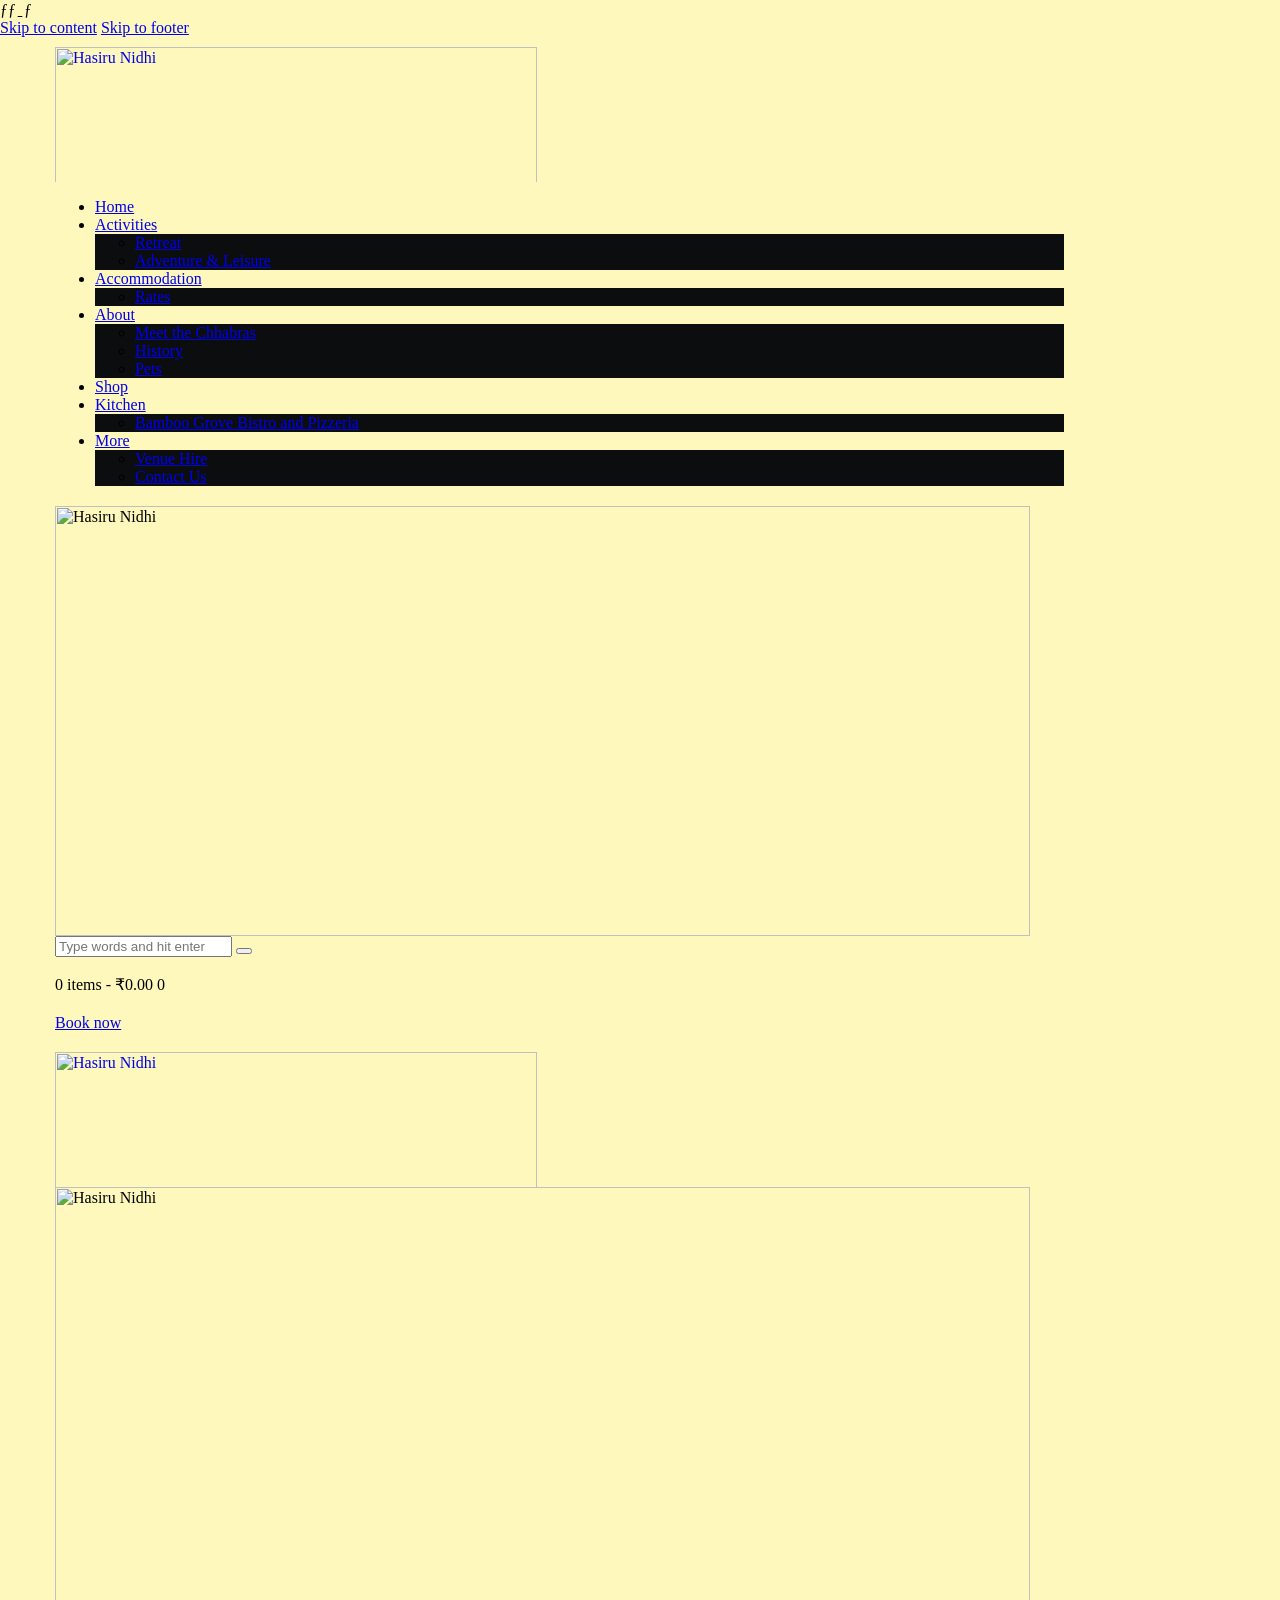
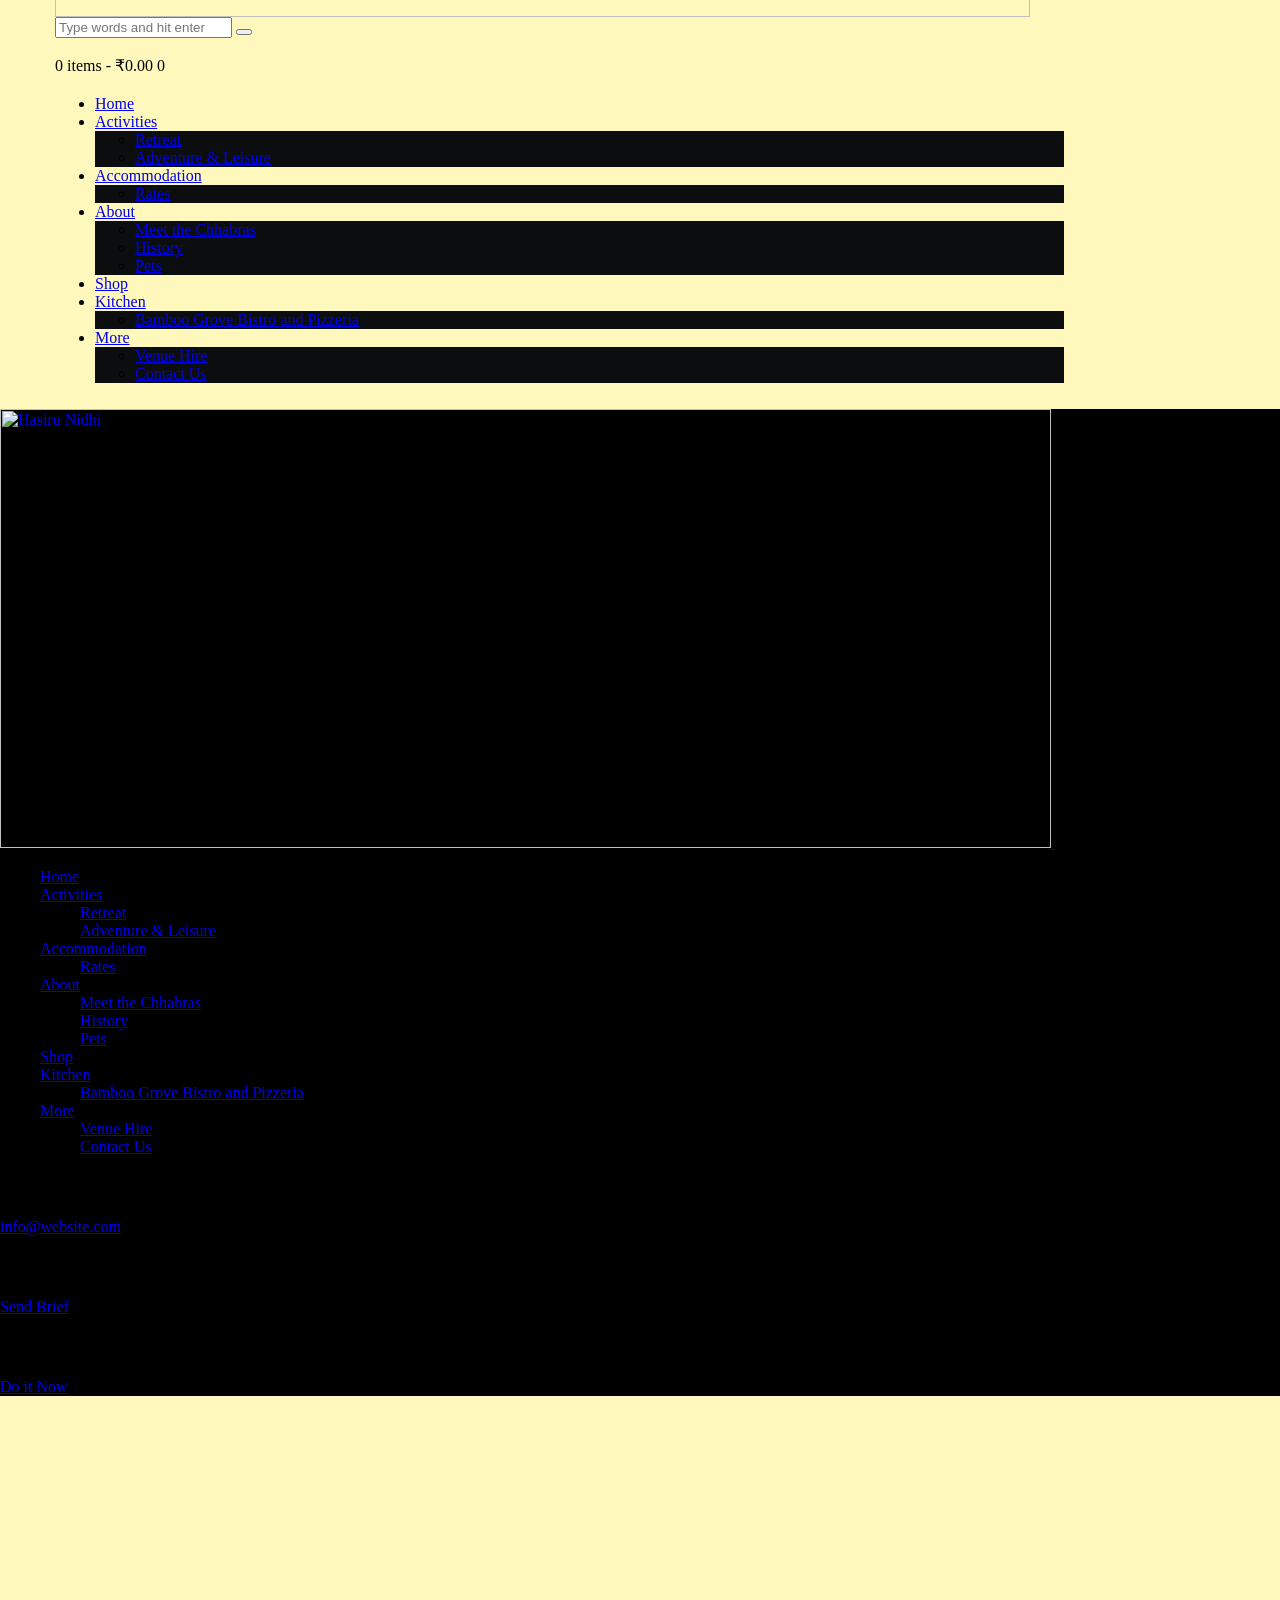
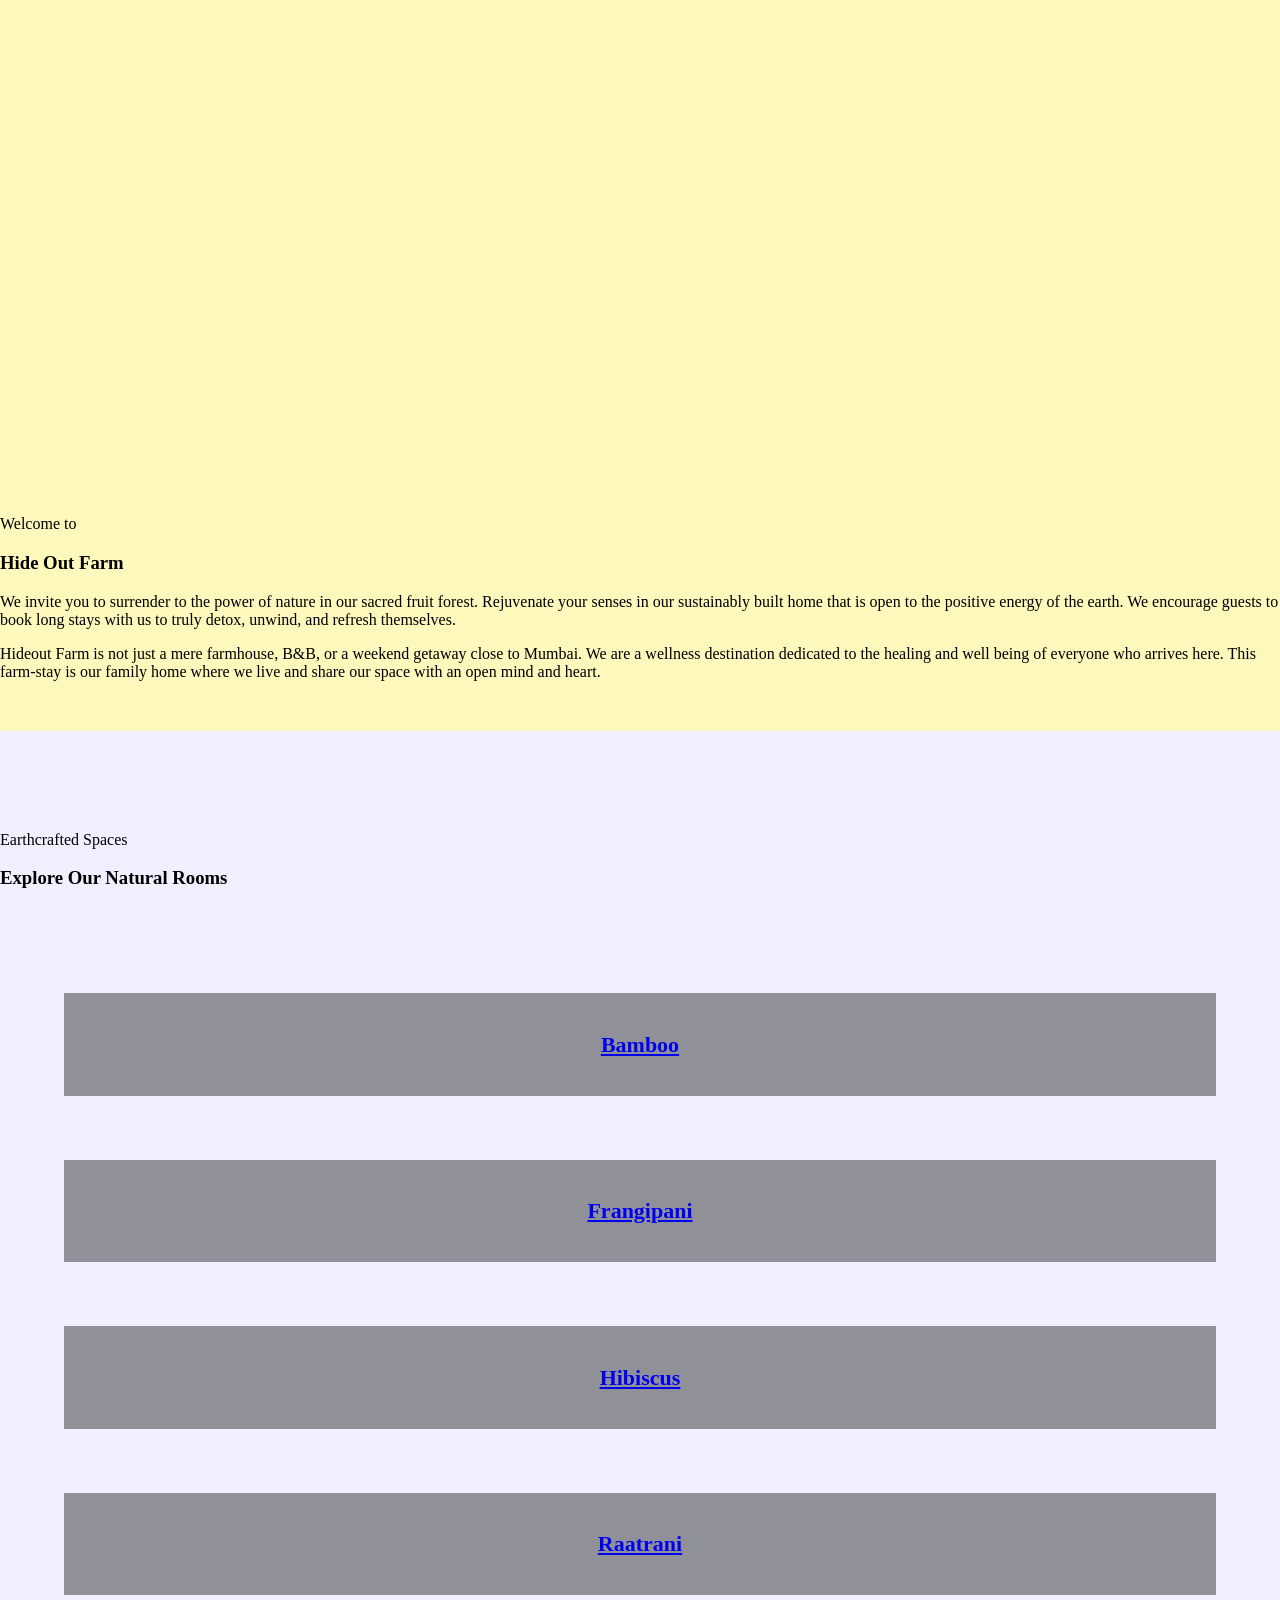
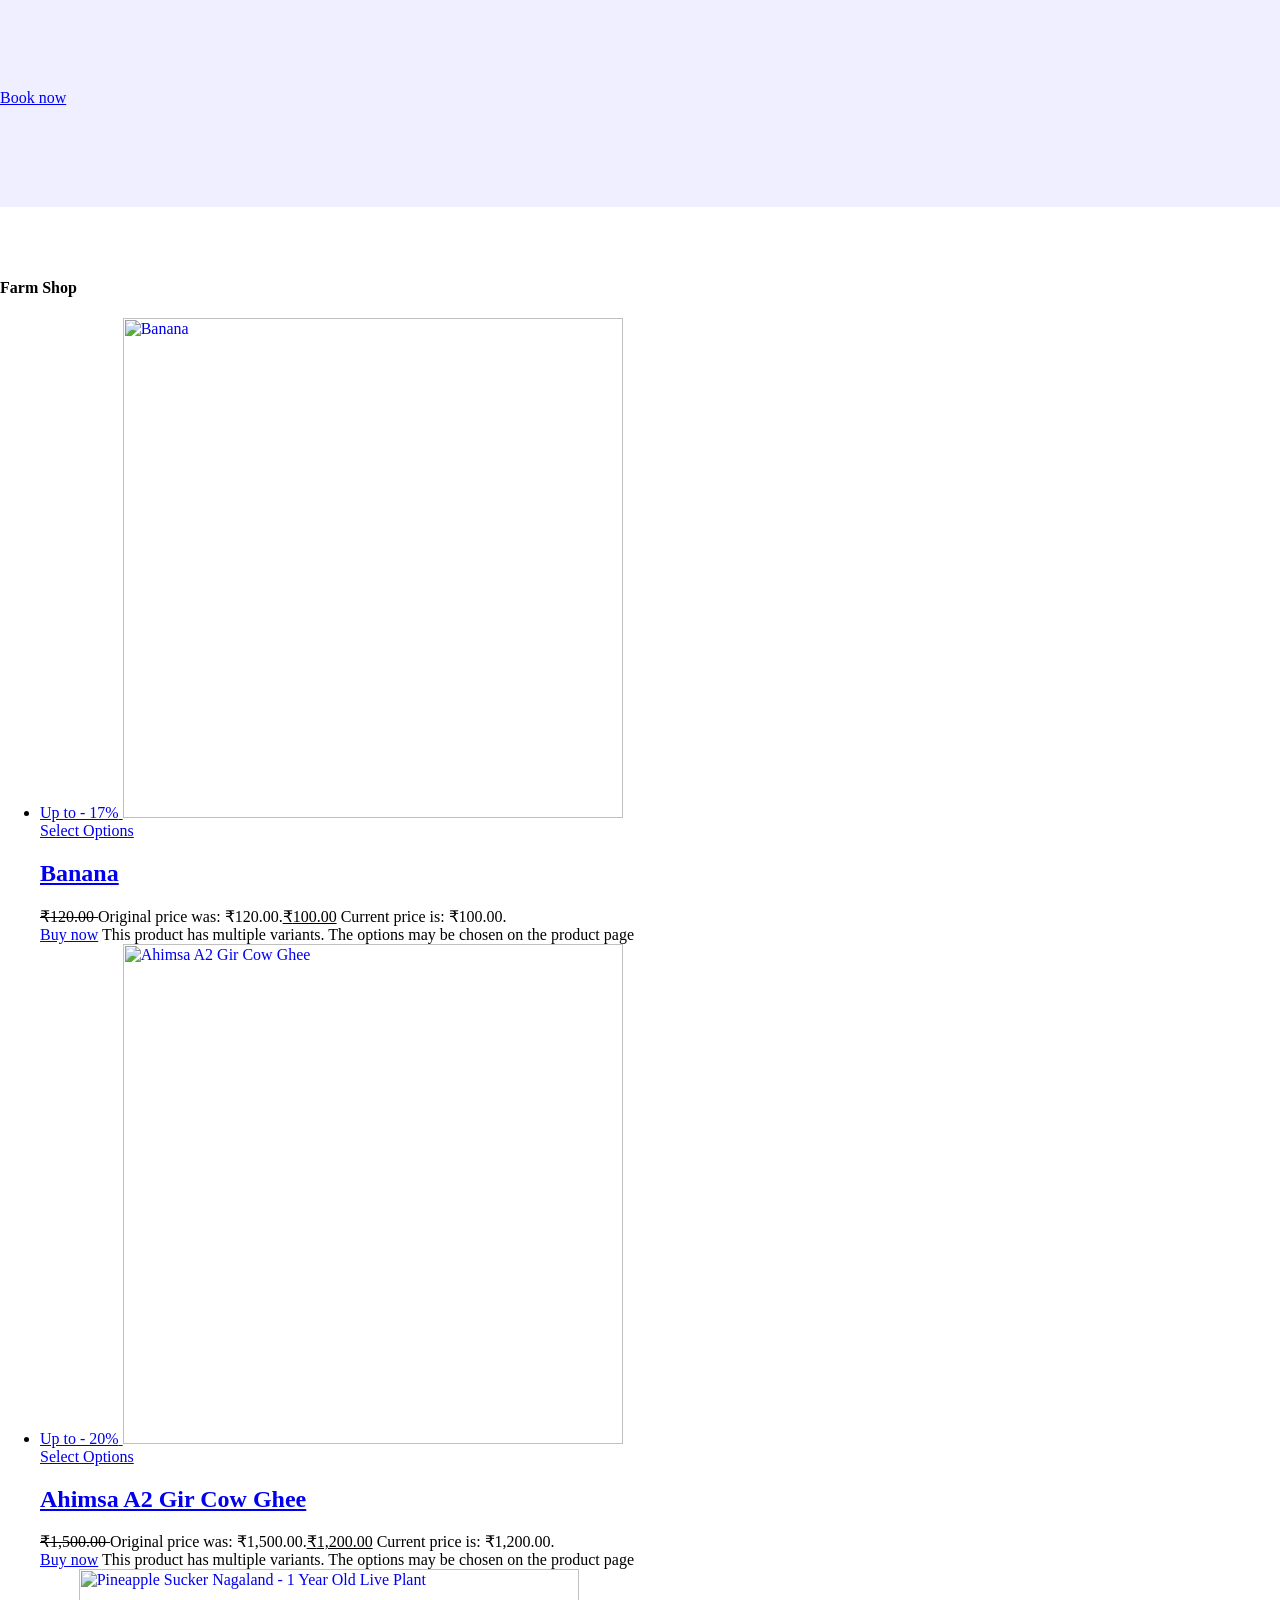
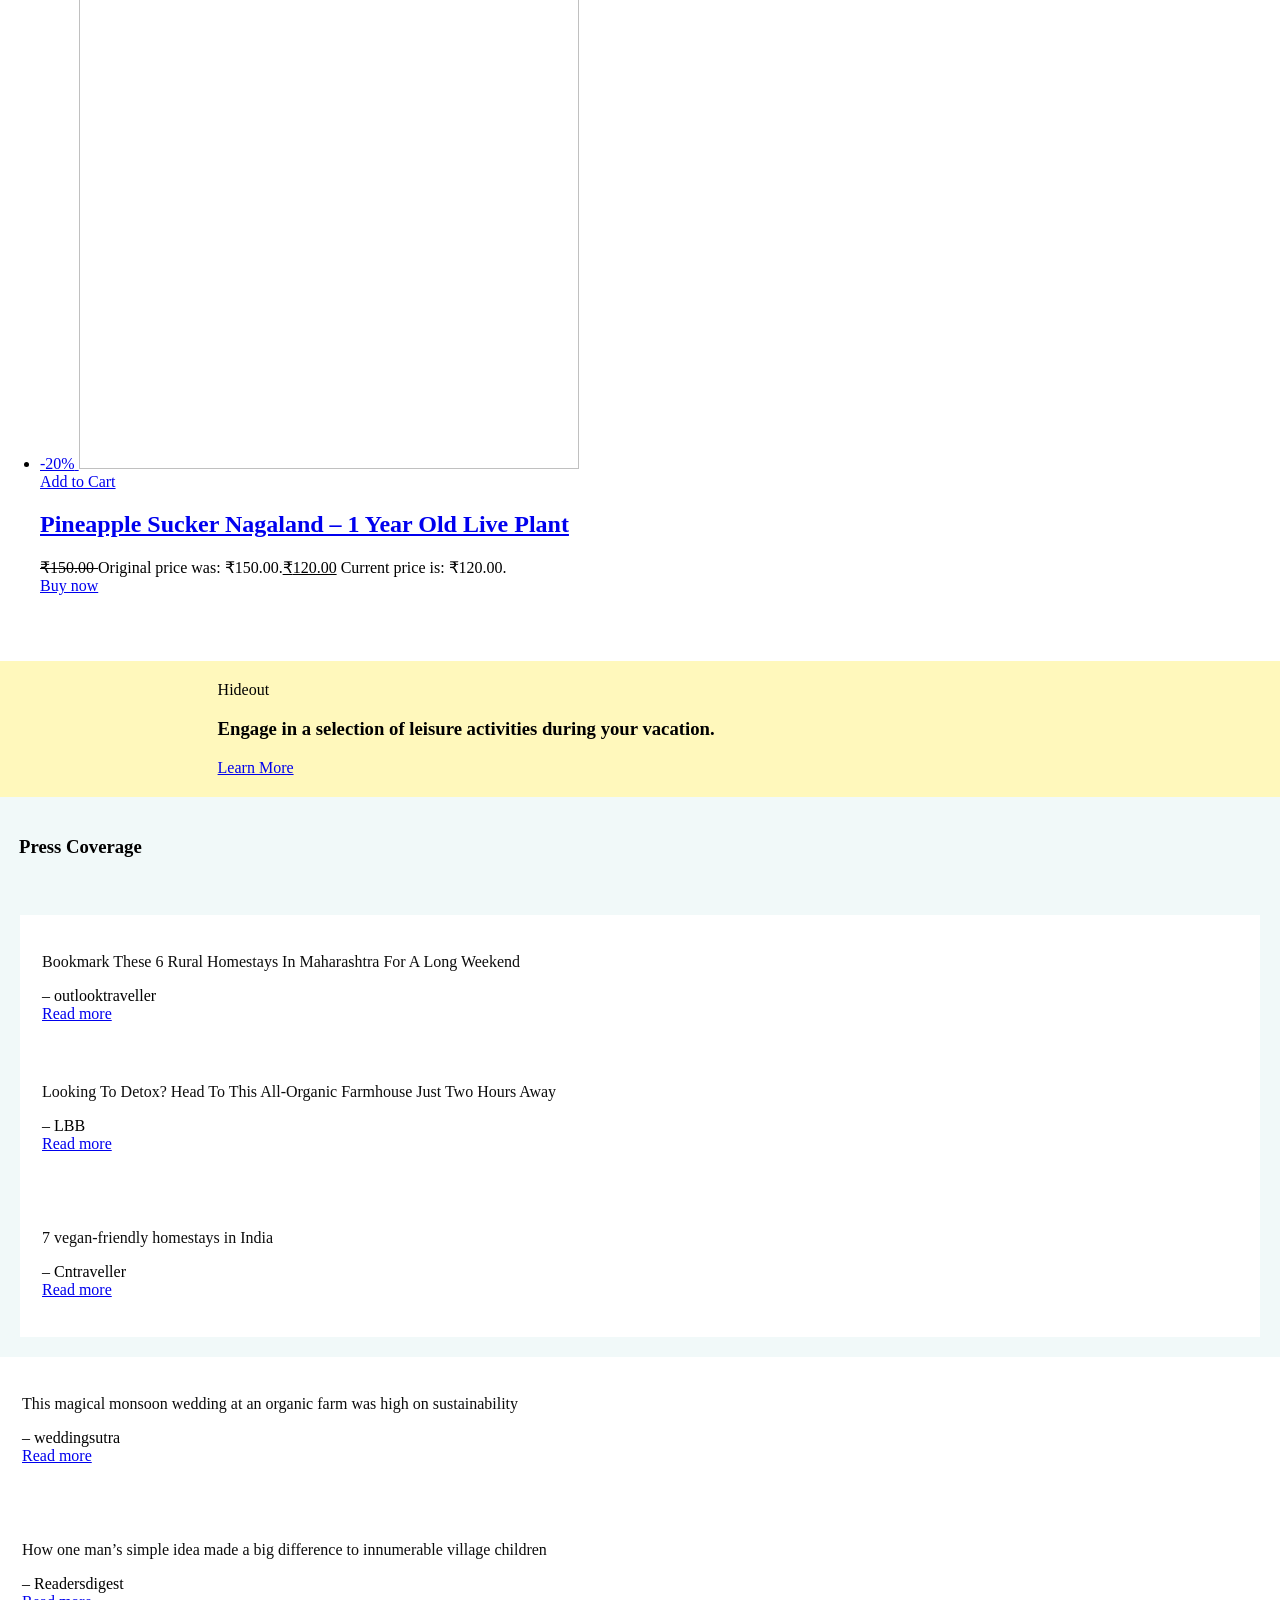
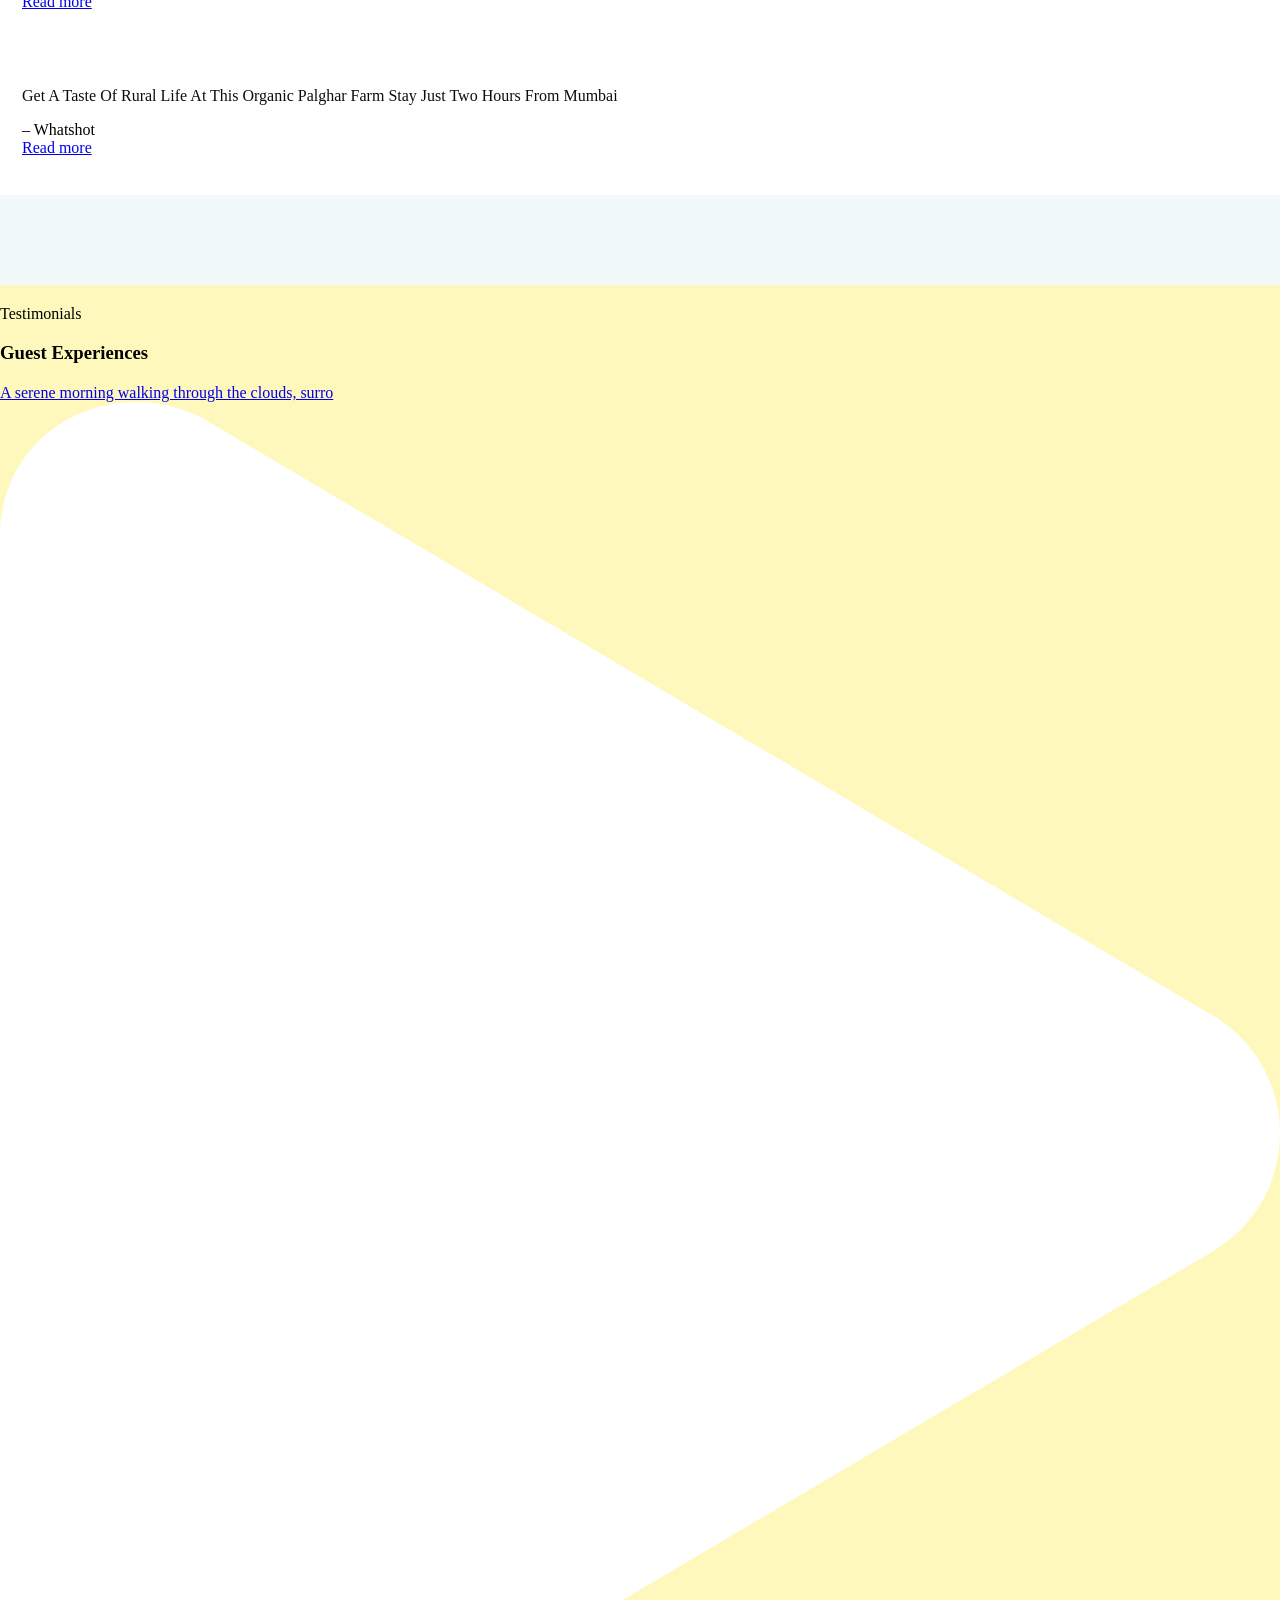
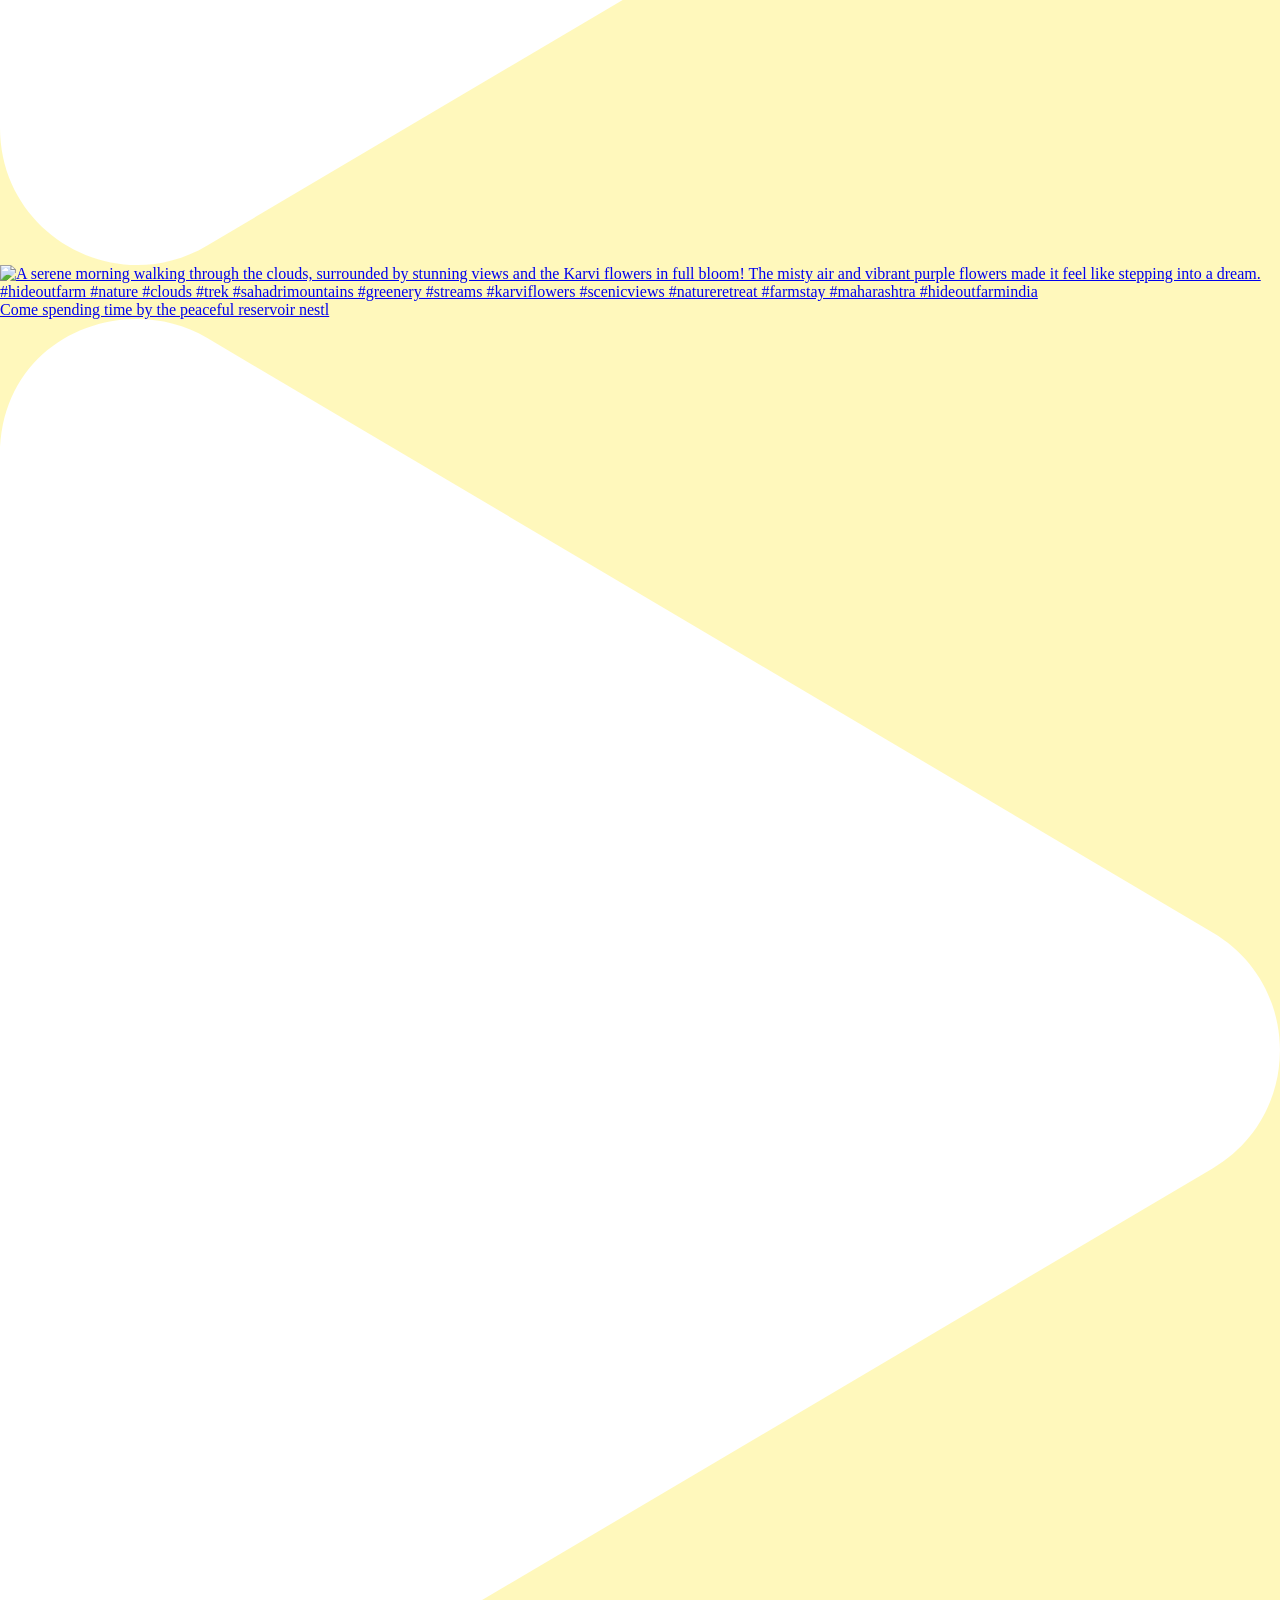
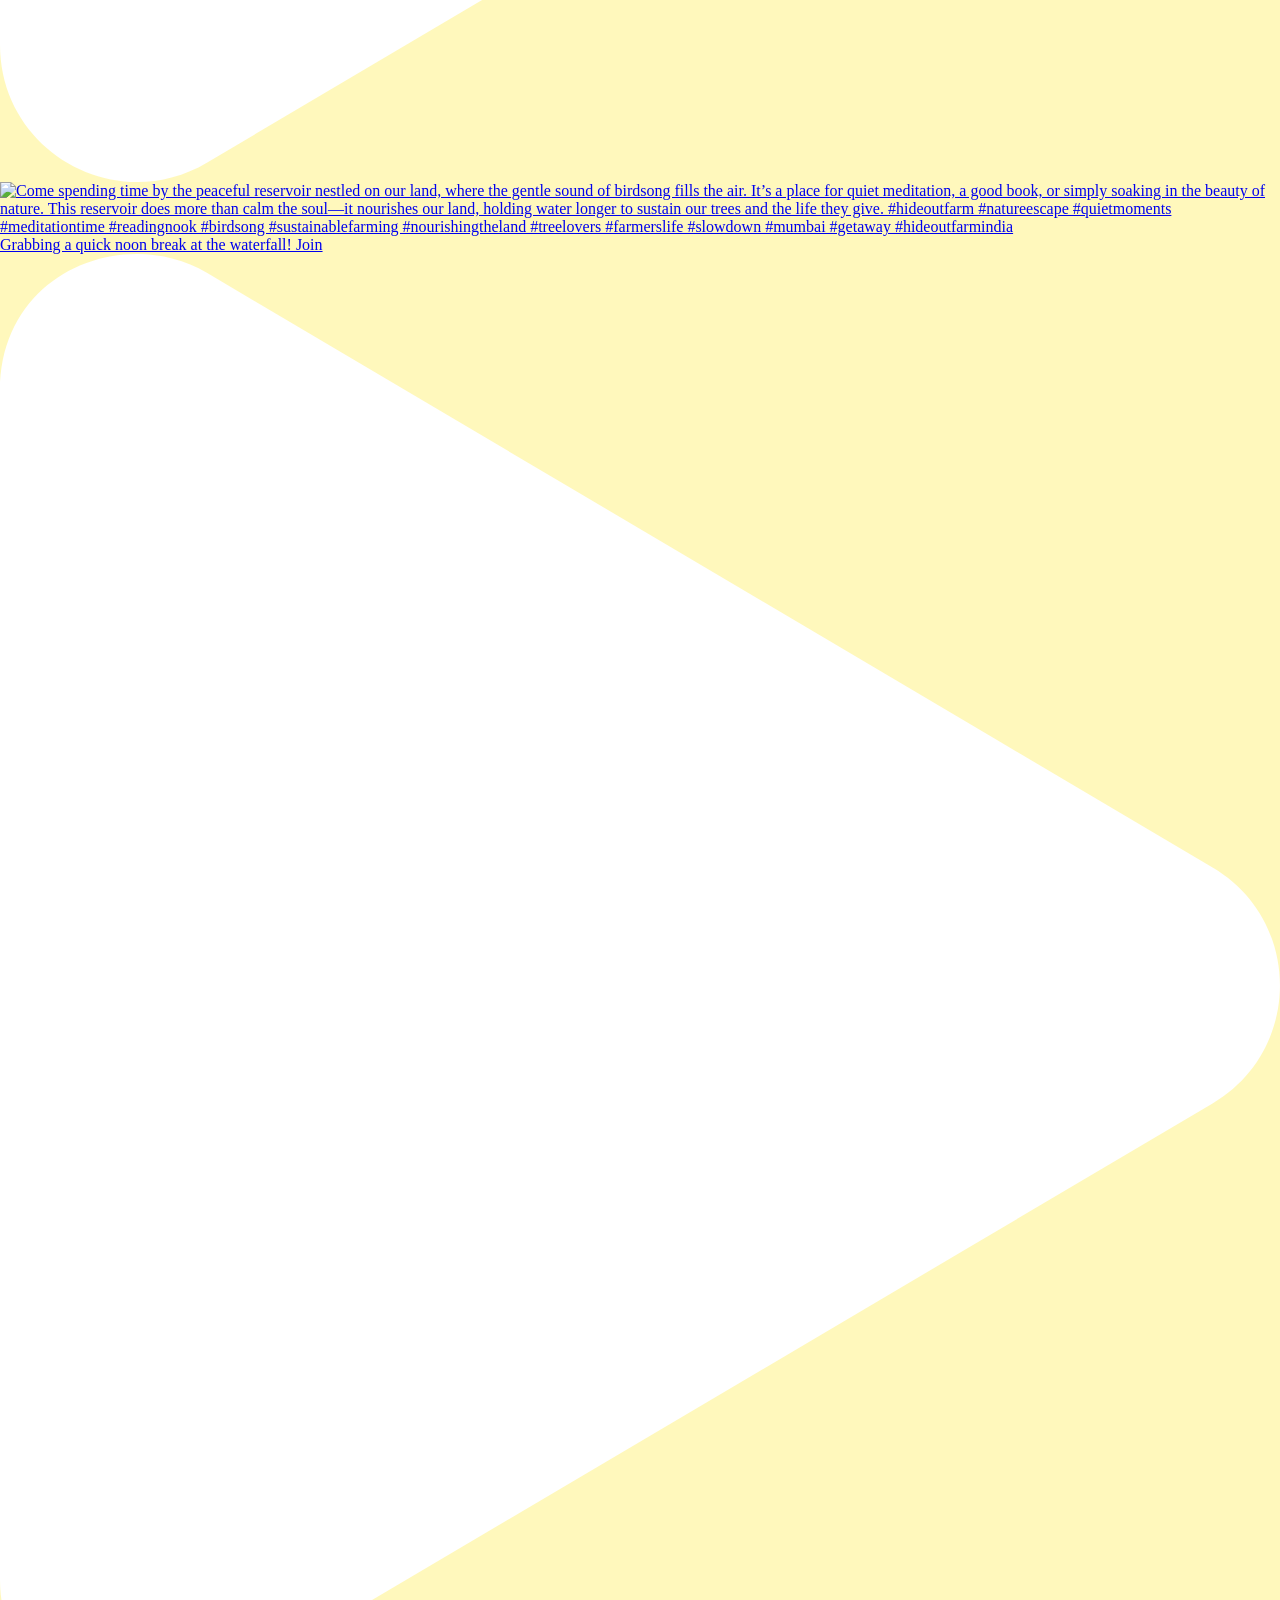
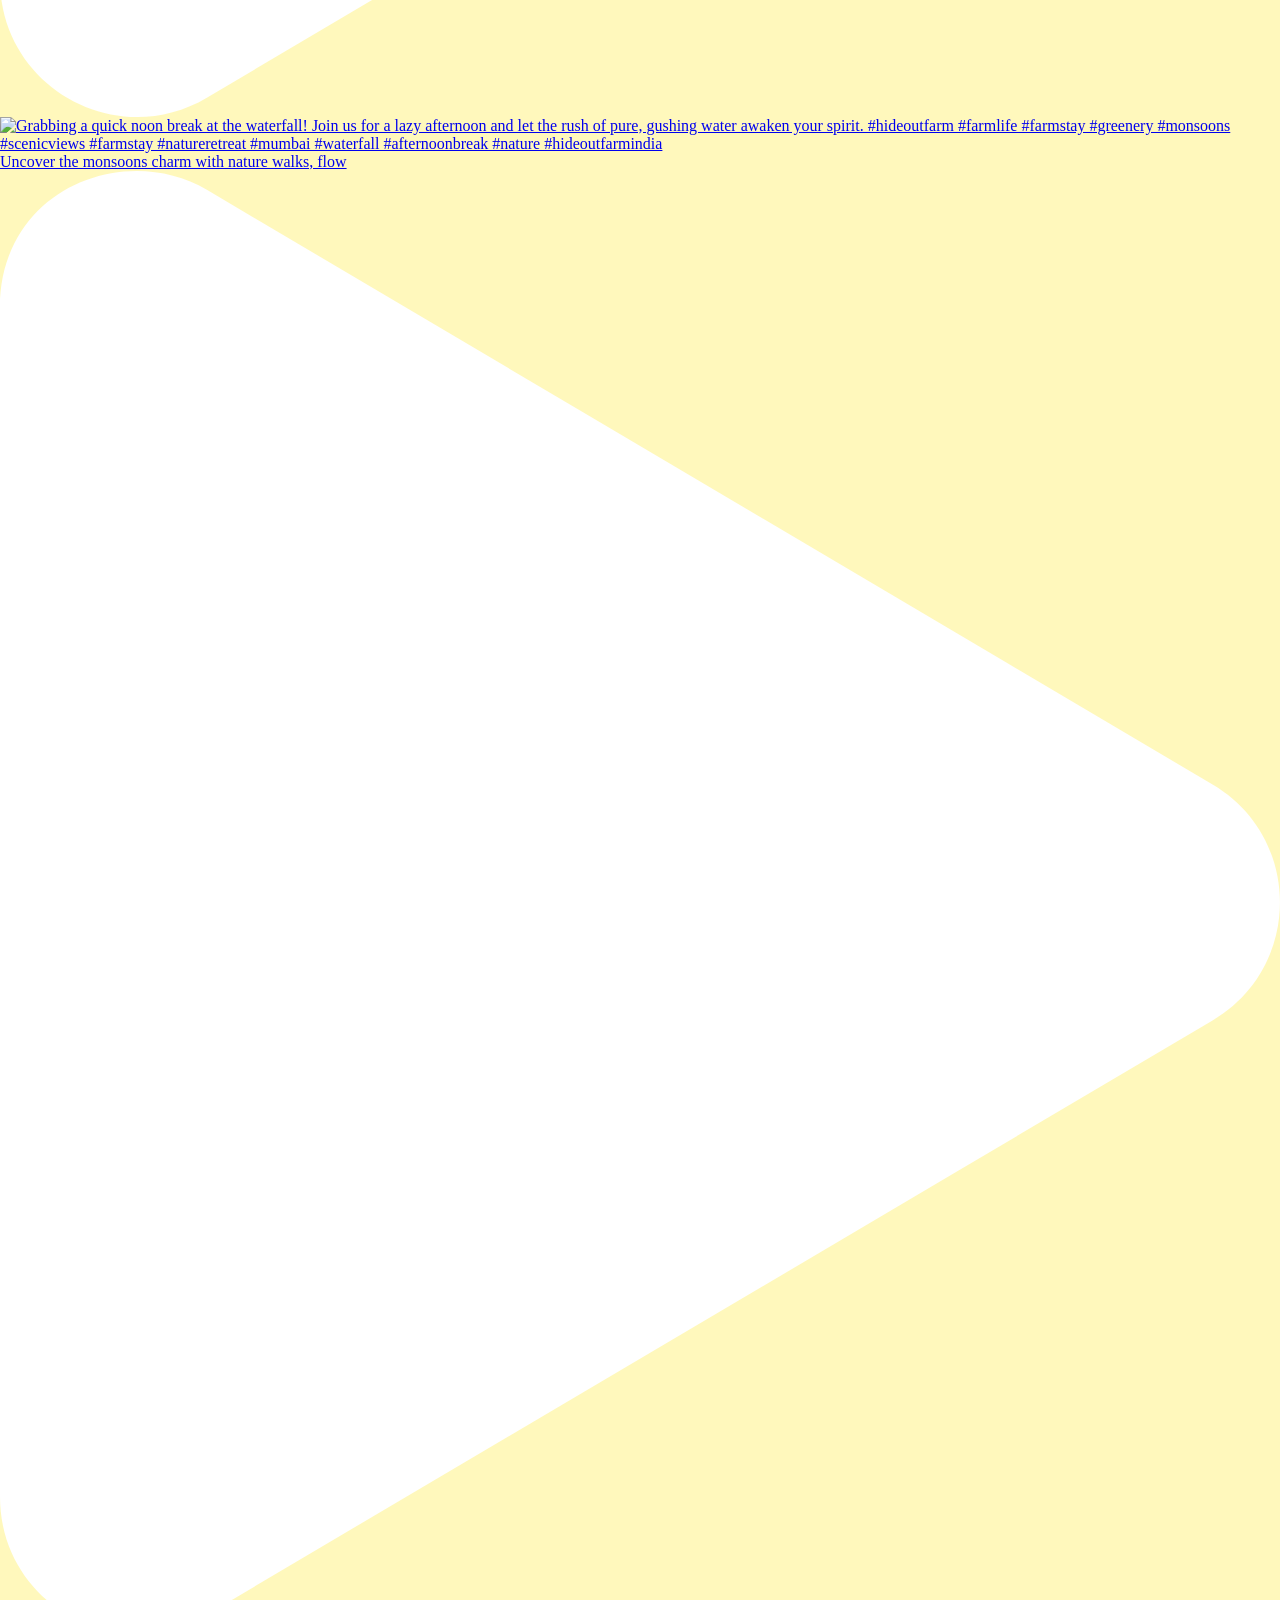
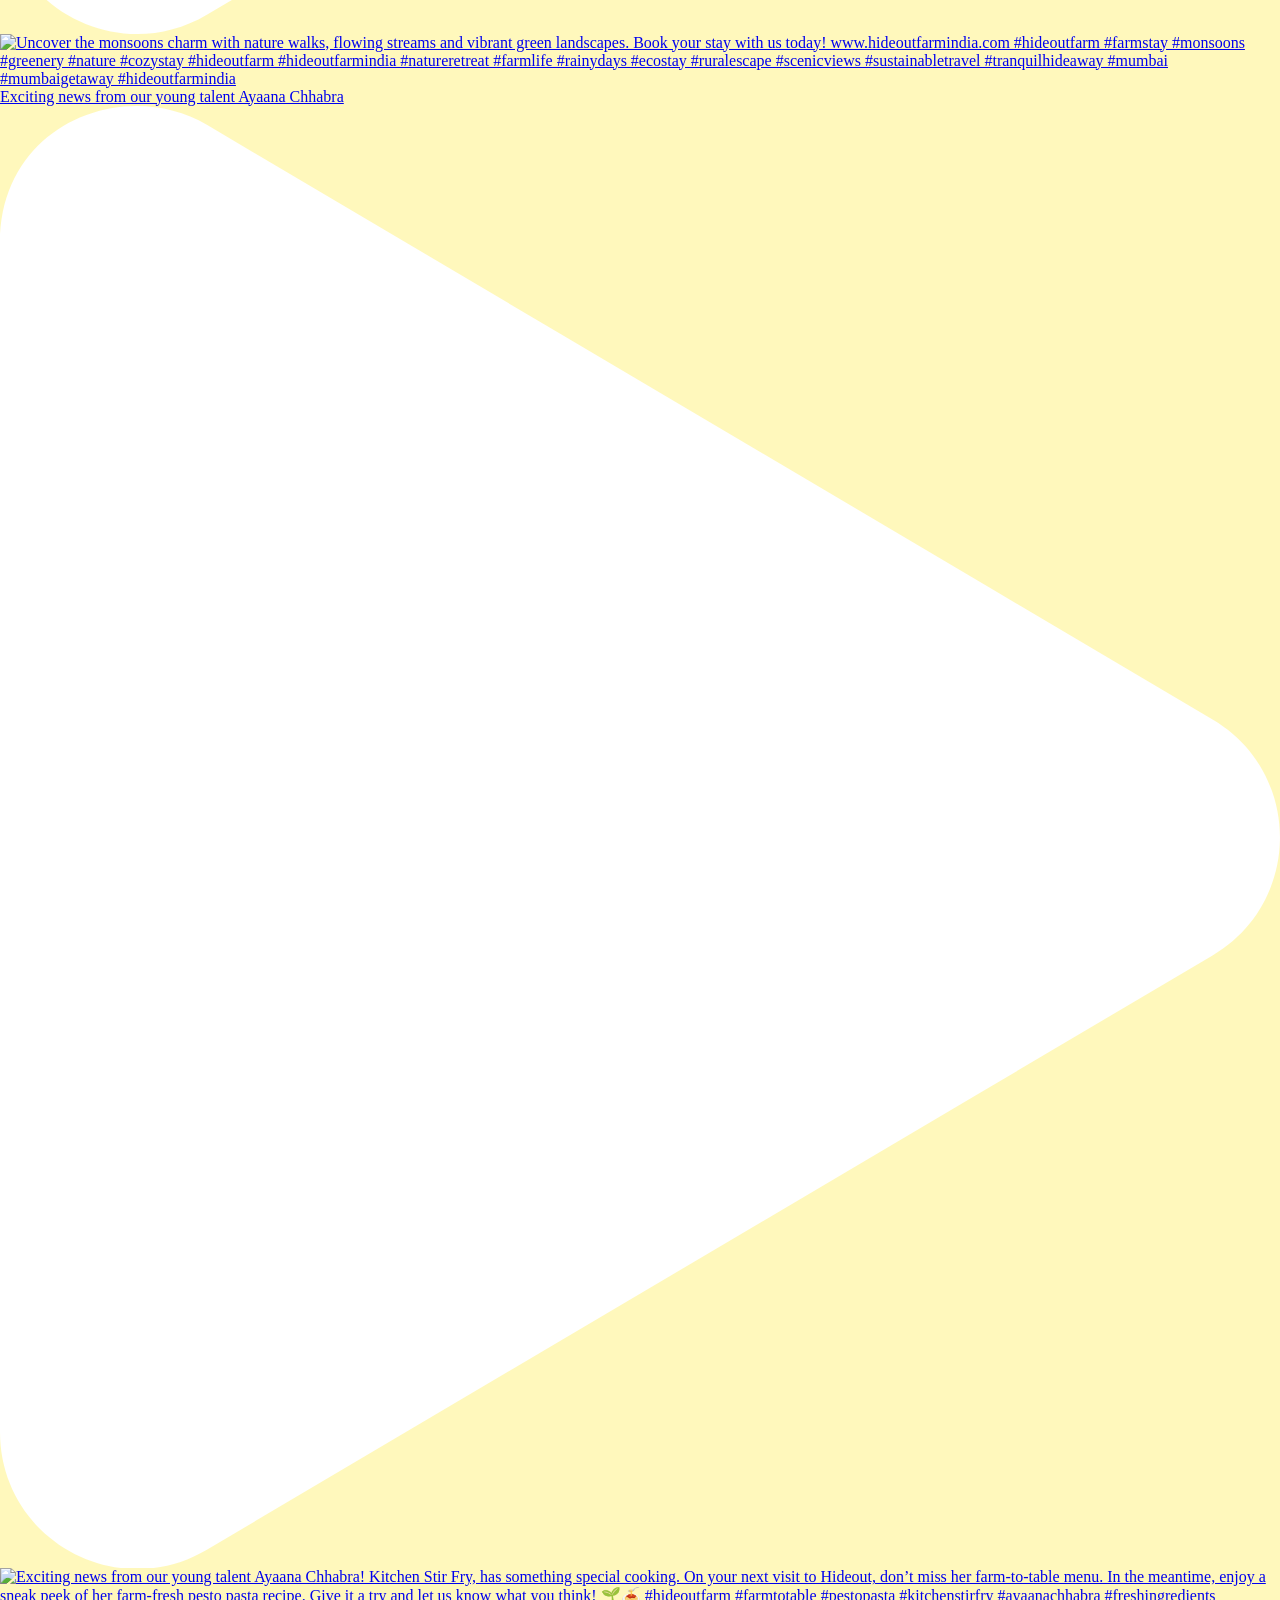
==== commit 793acc51: "Update index.html" ====
--- a/index.html
+++ b/index.html
@@ -1,4 +1,4 @@
-<!DOCTYPE html>
+ƒƒˍƒ<!DOCTYPE html>
 <html lang="en-US" class="no-js scheme_light">
 
 <head>
@@ -6,16 +6,16 @@
     <meta name="viewport" content="width=device-width, initial-scale=1">
     <meta name="format-detection" content="telephone=no">
     <link rel="profile" href="//gmpg.org/xfn/11">
-    <title>Hide Out Farm India</title>
+    <title>Hasiru Nidhi</title>
     <meta name='robots' content='max-image-preview:large' />
     <link rel='dns-prefetch' href='//use.typekit.net' />
     <link rel='dns-prefetch' href='//fonts.googleapis.com' />
-    <link rel="alternate" type="application/rss+xml" title="Hide Out Farm India &raquo; Feed" href="https://hideoutfarmindia.com/feed/" />
-    <link rel="alternate" type="application/rss+xml" title="Hide Out Farm India &raquo; Comments Feed" href="https://hideoutfarmindia.com/comments/feed/" />
+    <link rel="alternate" type="application/rss+xml" title="Hasiru Nidhi &raquo; Feed" href="https://hideoutfarmindia.com/feed/" />
+    <link rel="alternate" type="application/rss+xml" title="Hasiru Nidhi &raquo; Comments Feed" href="https://hideoutfarmindia.com/comments/feed/" />
     <link rel="alternate" title="oEmbed (JSON)" type="application/json+oembed" href="https://hideoutfarmindia.com/wp-json/oembed/1.0/embed?url=https%3A%2F%2Fhideoutfarmindia.com%2F" />
     <link rel="alternate" title="oEmbed (XML)" type="text/xml+oembed" href="https://hideoutfarmindia.com/wp-json/oembed/1.0/embed?url=https%3A%2F%2Fhideoutfarmindia.com%2F&#038;format=xml" />
     <meta property="og:type" content="website" />
-    <meta property="og:site_name" content="Hide Out Farm India" />
+    <meta property="og:site_name" content="Hasiru Nidhi" />
     <meta property="og:description" content="" />
     <meta property="og:image" content="https://hideoutfarmindia.com/wp-content/uploads/2021/02/cropped-Untitled-design-6-removebg-preview-1.png" />
     <style id="wp-img-auto-sizes-contain-inline-css">
@@ -2826,7 +2826,7 @@
                                             <a href="#" class="sc_layouts_logo sc_layouts_logo_default trx_addons_inline_1164136028"><img loading="lazy" class="logo_image"
 					src="//hideoutfarmindia.com/wp-content/uploads/2021/02/cropped-Untitled-design-6-removebg-preview-1.png"
 											srcset="//hideoutfarmindia.com/wp-content/uploads/2021/02/cropped-Untitled-design-6-removebg-preview-1.png 2x"
-											alt="Hide Out Farm India" width="482" height="240"></a> </div>
+											alt="Hasiru Nidhi" width="482" height="240"></a> </div>
                                     </div>
                                 </div>
                             </div>
@@ -2884,7 +2884,7 @@
                                                     <span class="search_submit"></span>
                                                     <div class="search_wrap scheme_dark">
                                                         <div class="search_header_wrap"><img loading="lazy" class="logo_image" src="//hideoutfarmindia.com/wp-content/uploads/2021/02/hideout-new-watermark.whitepng-e1712983990336.png" srcset="//hideoutfarmindia.com/wp-content/uploads/2021/02/hideout-new-watermark.whitepng-e1712983990336.png 2x"
-                                                                alt="Hide Out Farm India" width="975" height="430"> <a class="search_close"></a>
+                                                                alt="Hasiru Nidhi" width="975" height="430"> <a class="search_close"></a>
                                                         </div>
                                                         <div class="search_form_wrap">
                                                             <form role="search" method="get" class="search_form" action="https://hideoutfarmindia.com/">
@@ -2946,7 +2946,7 @@
                                             <a href="#" class="sc_layouts_logo sc_layouts_logo_default trx_addons_inline_545626042"><img loading="lazy" class="logo_image"
 					src="//hideoutfarmindia.com/wp-content/uploads/2021/02/cropped-Untitled-design-6-removebg-preview-1.png"
 											srcset="//hideoutfarmindia.com/wp-content/uploads/2021/02/cropped-Untitled-design-6-removebg-preview-1.png 2x"
-											alt="Hide Out Farm India" width="482" height="240"></a> </div>
+											alt="Hasiru Nidhi" width="482" height="240"></a> </div>
                                     </div>
                                 </div>
                             </div>
@@ -2960,7 +2960,7 @@
                                                     <span class="search_submit"></span>
                                                     <div class="search_wrap scheme_dark">
                                                         <div class="search_header_wrap"><img loading="lazy" class="logo_image" src="//hideoutfarmindia.com/wp-content/uploads/2021/02/hideout-new-watermark.whitepng-e1712983990336.png" srcset="//hideoutfarmindia.com/wp-content/uploads/2021/02/hideout-new-watermark.whitepng-e1712983990336.png 2x"
-                                                                alt="Hide Out Farm India" width="975" height="430"> <a class="search_close"></a>
+                                                                alt="Hasiru Nidhi" width="975" height="430"> <a class="search_close"></a>
                                                         </div>
                                                         <div class="search_form_wrap">
                                                             <form role="search" method="get" class="search_form" action="https://hideoutfarmindia.com/">
@@ -3057,7 +3057,7 @@
                 <div class="menu_mobile_inner with_widgets">
                     <div class="menu_mobile_header_wrap">
                         <a class="sc_layouts_logo" href="https://hideoutfarmindia.com/">
-		<img loading="lazy" src="//hideoutfarmindia.com/wp-content/uploads/2024/06/hideout-new-watermark.whitepng-e1717997993237.png" srcset="//hideoutfarmindia.com/wp-content/uploads/2024/06/hideout-new-watermark.whitepng-e1717997993237.png 2x" alt="Hide Out Farm India" width="1051" height="439">	</a>
+		<img loading="lazy" src="//hideoutfarmindia.com/wp-content/uploads/2024/06/hideout-new-watermark.whitepng-e1717997993237.png" srcset="//hideoutfarmindia.com/wp-content/uploads/2024/06/hideout-new-watermark.whitepng-e1717997993237.png 2x" alt="Hasiru Nidhi" width="1051" height="439">	</a>
 
                         <a class="menu_mobile_close menu_button_close" tabindex="0"><span class="menu_button_close_text">Close</span><span class="menu_button_close_icon"></span></a>
                     </div>
@@ -4339,7 +4339,7 @@
         .no-prefetch a"}}]},"eagerness":"conservative"}]}
     </script>
     <div class="trx_addons_mouse_helper trx_addons_mouse_helper_base trx_addons_mouse_helper_style_default trx_addons_mouse_helper_smooth trx_addons_mouse_helper_centered"></div>
-    <div class="joinchat joinchat--right" data-settings='{"telephone":"919082791716","mobile_only":false,"button_delay":3,"whatsapp_web":false,"qr":false,"message_views":2,"message_delay":-10,"message_badge":false,"message_send":"Hi *Hide Out Farm India*! I need more info about Hide Out Farm India https://hideoutfarmindia.com/","tracking_url":"https://hideoutfarmindia.com/wp-json/joinchat/v1/track-click","message_hash":"7e8b4611"}'
+    <div class="joinchat joinchat--right" data-settings='{"telephone":"919082791716","mobile_only":false,"button_delay":3,"whatsapp_web":false,"qr":false,"message_views":2,"message_delay":-10,"message_badge":false,"message_send":"Hi *Hasiru Nidhi*! I need more info about Hasiru Nidhi https://hideoutfarmindia.com/","tracking_url":"https://hideoutfarmindia.com/wp-json/joinchat/v1/track-click","message_hash":"7e8b4611"}'
         hidden aria-hidden="false">
         <div class="joinchat__button" role="button" tabindex="0" aria-label="Open Chat">
         </div>
@@ -5129,4 +5129,4 @@
 
 </body>
 
-</html>+</html>
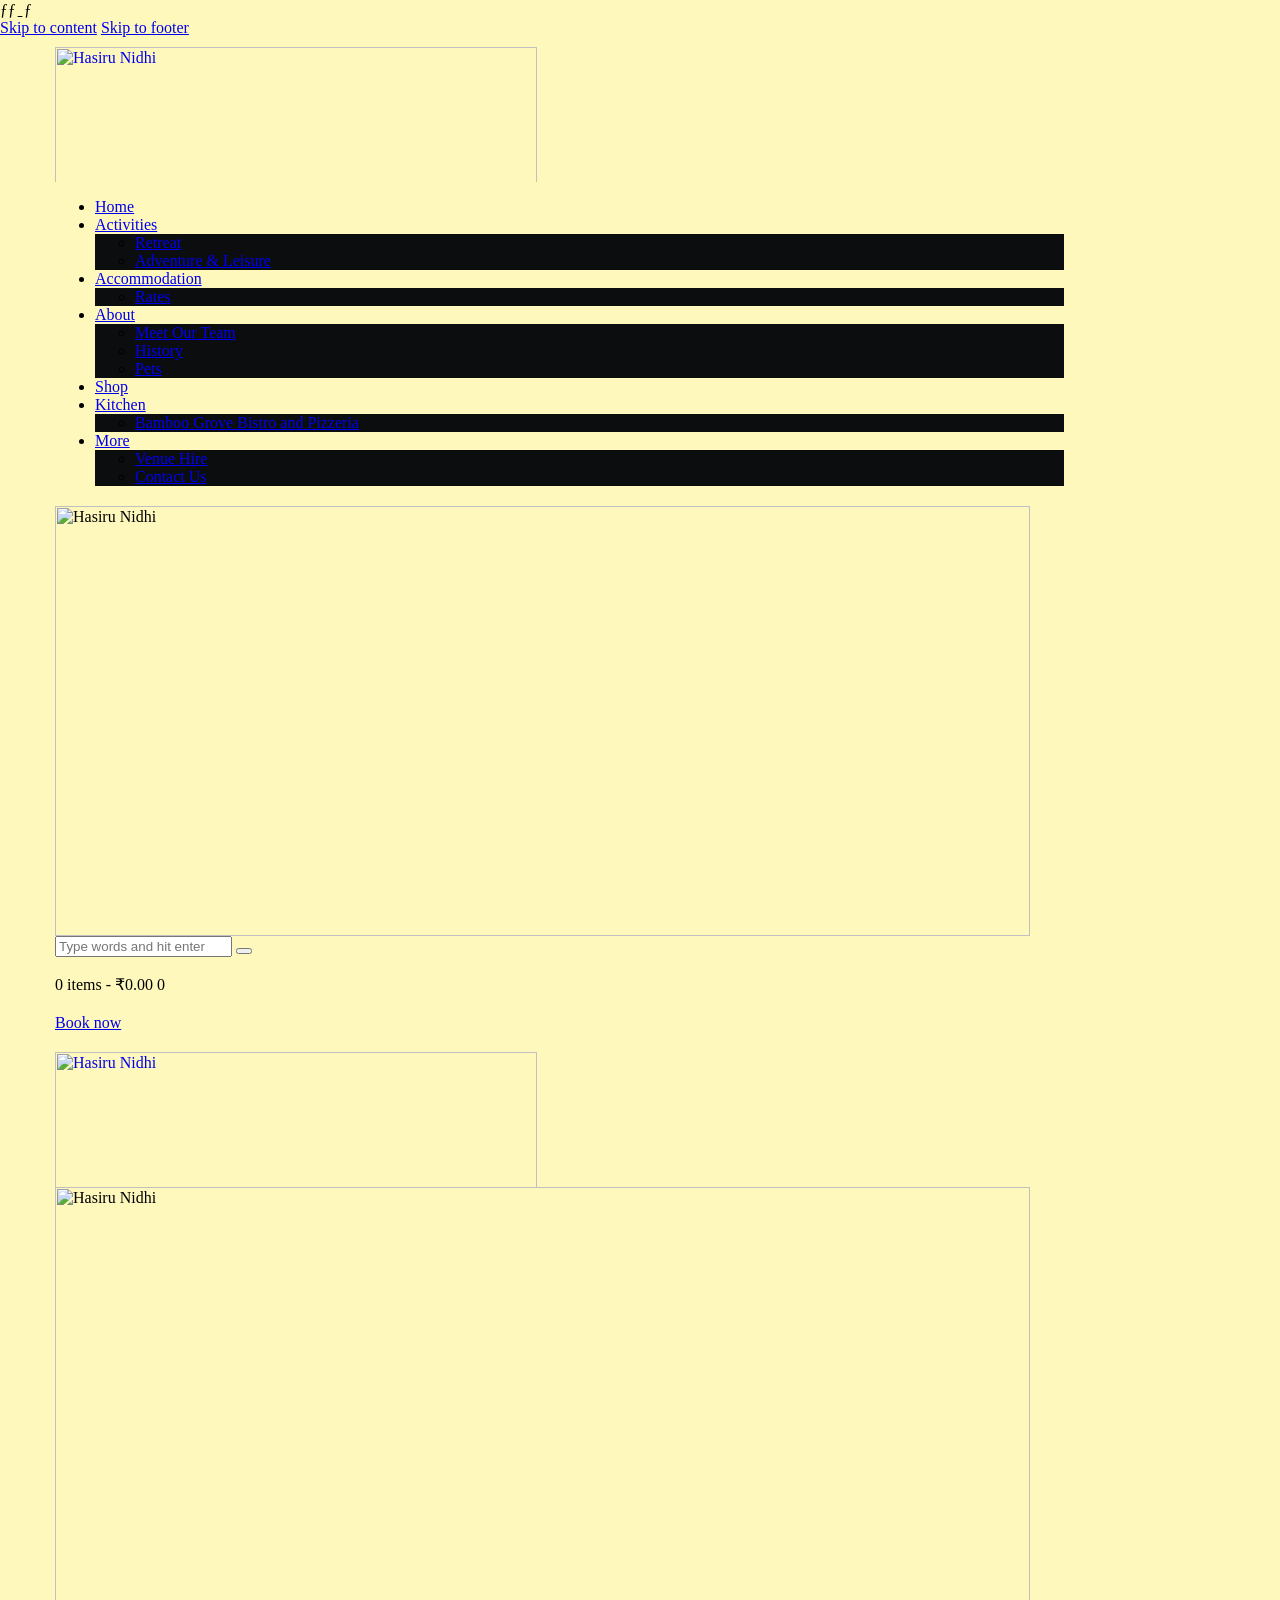
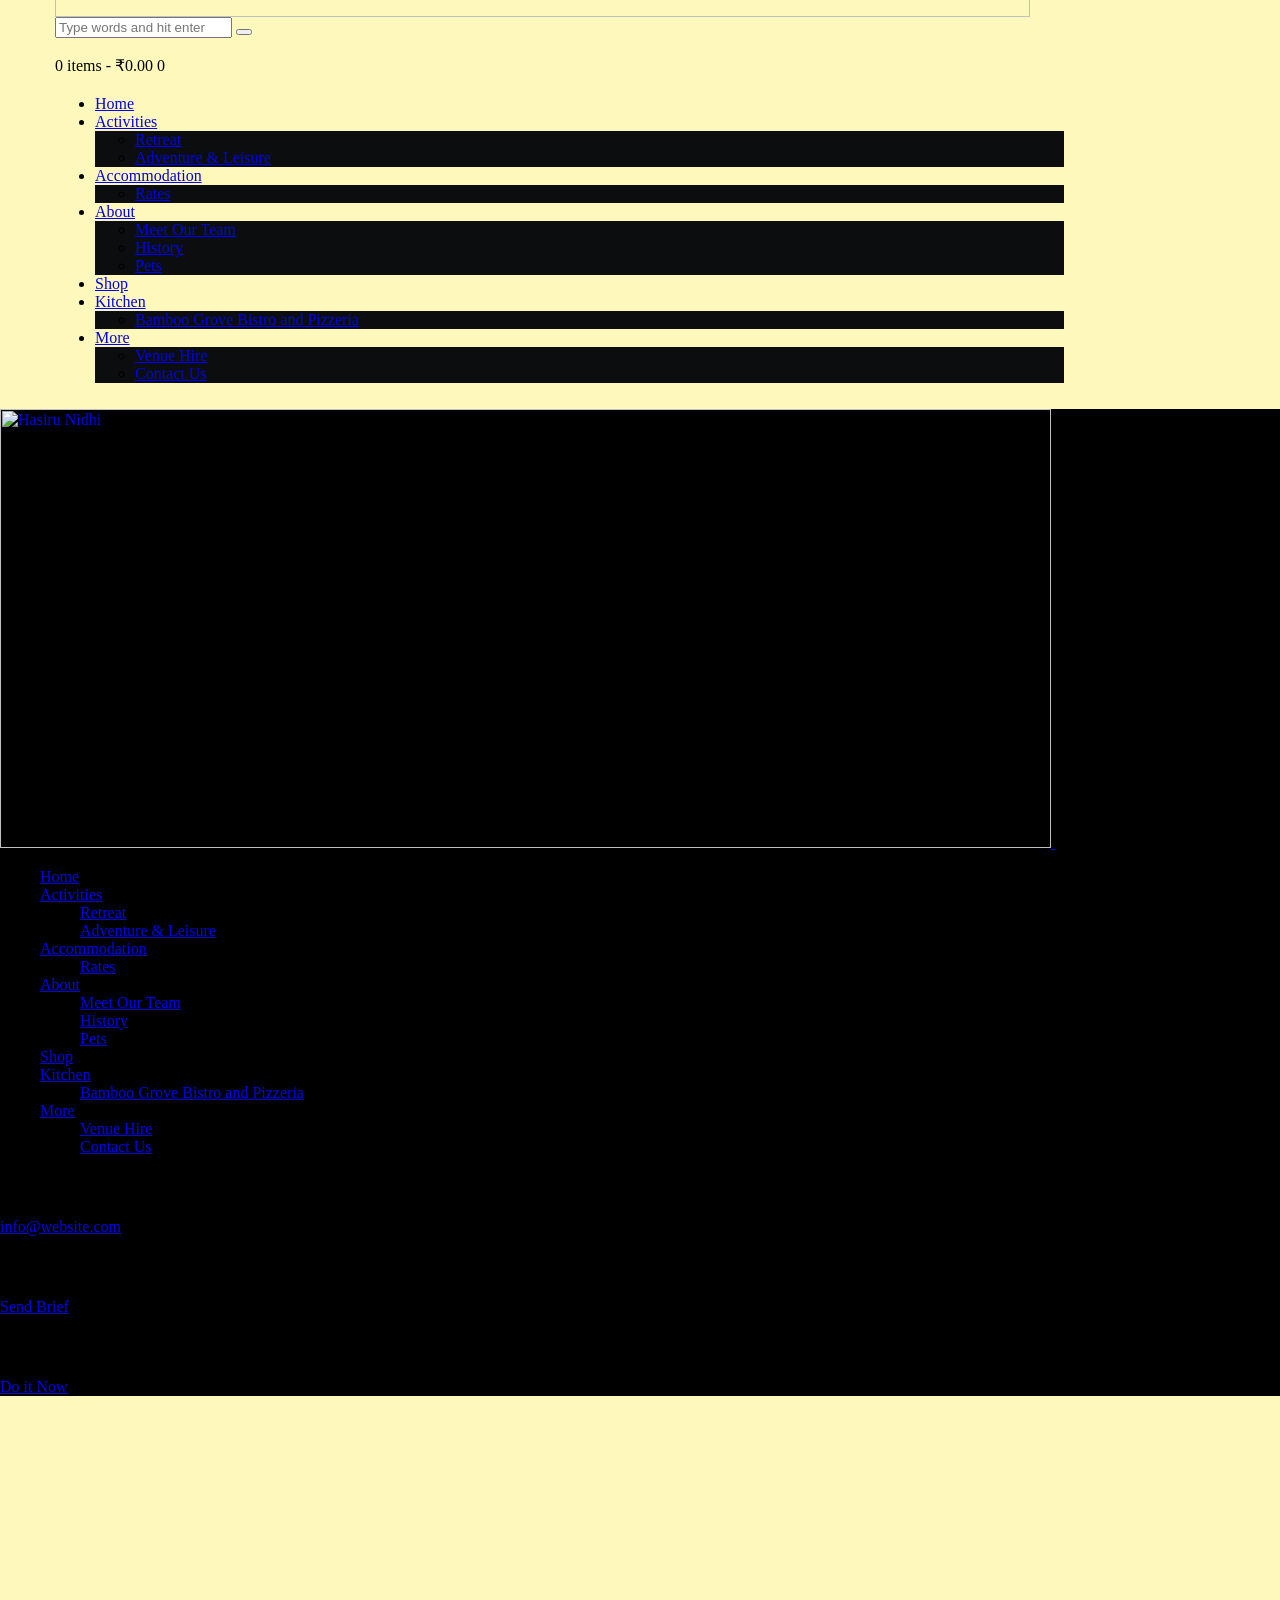
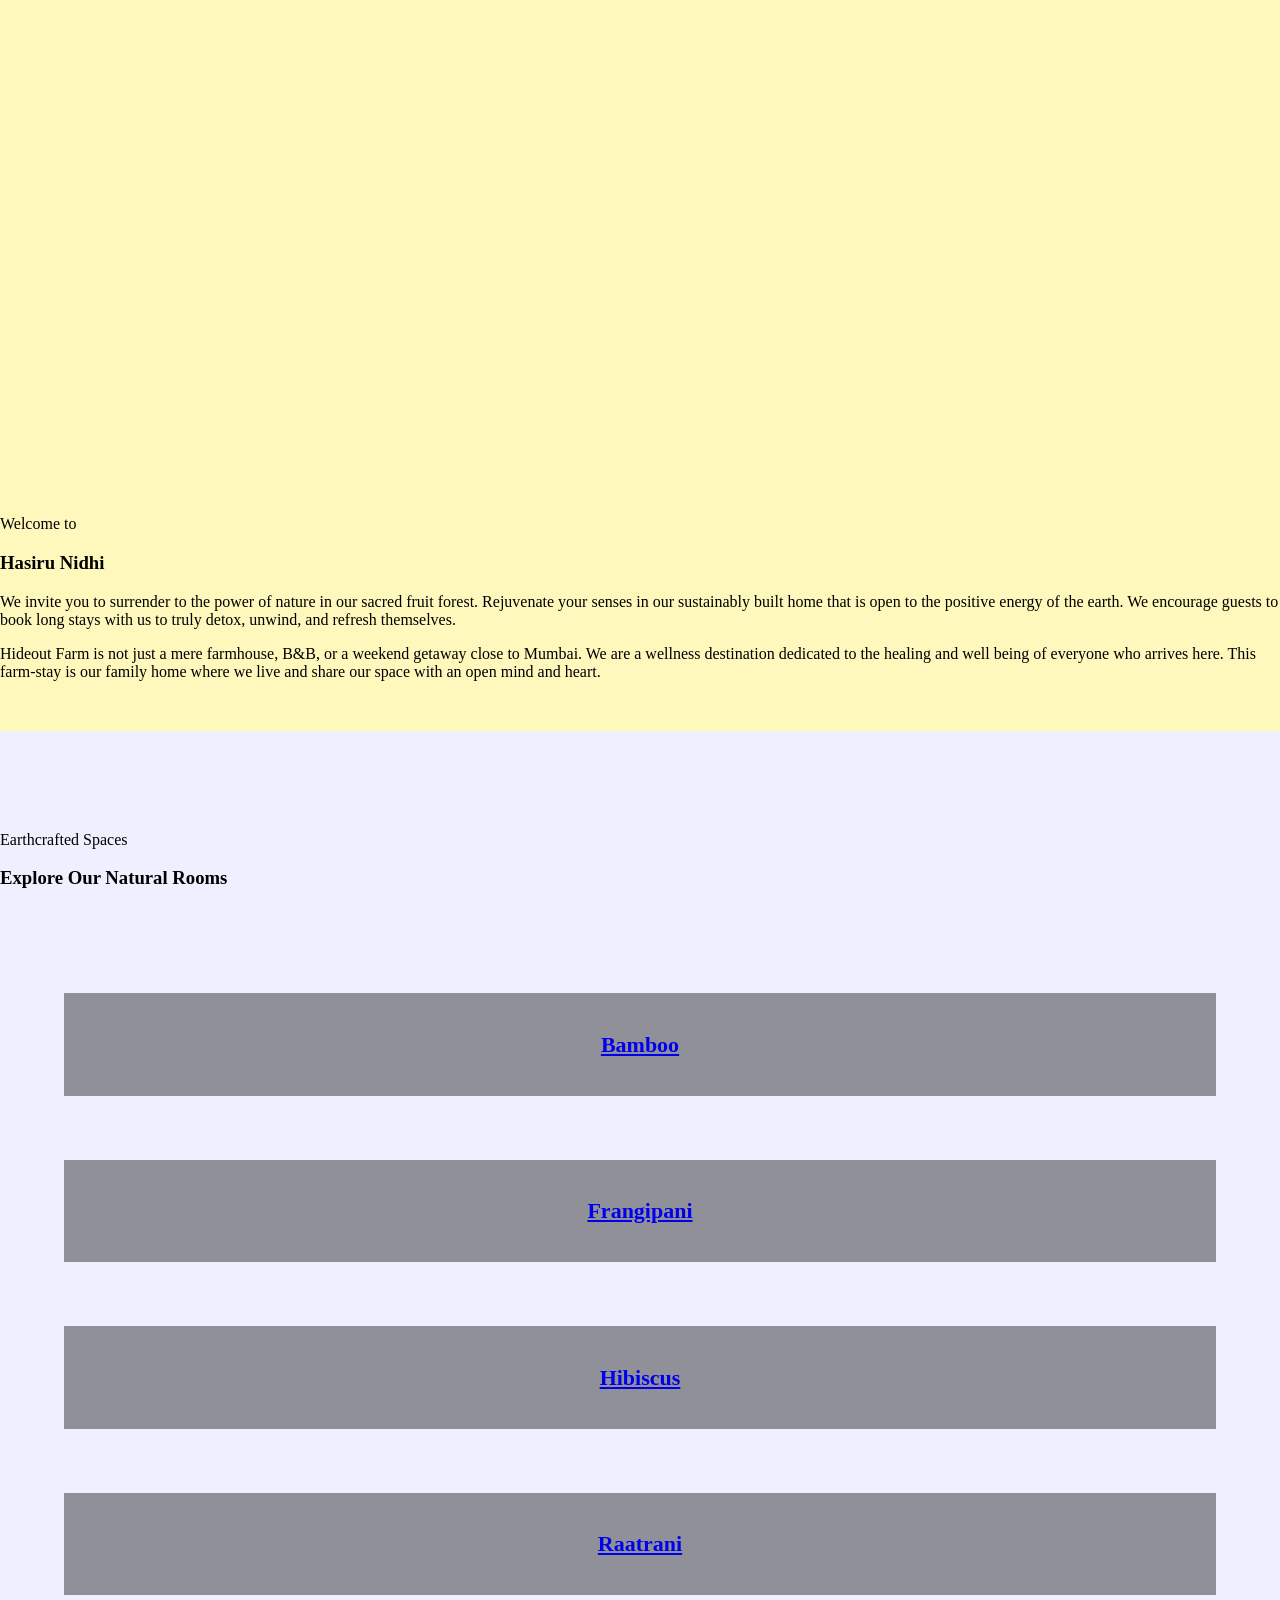
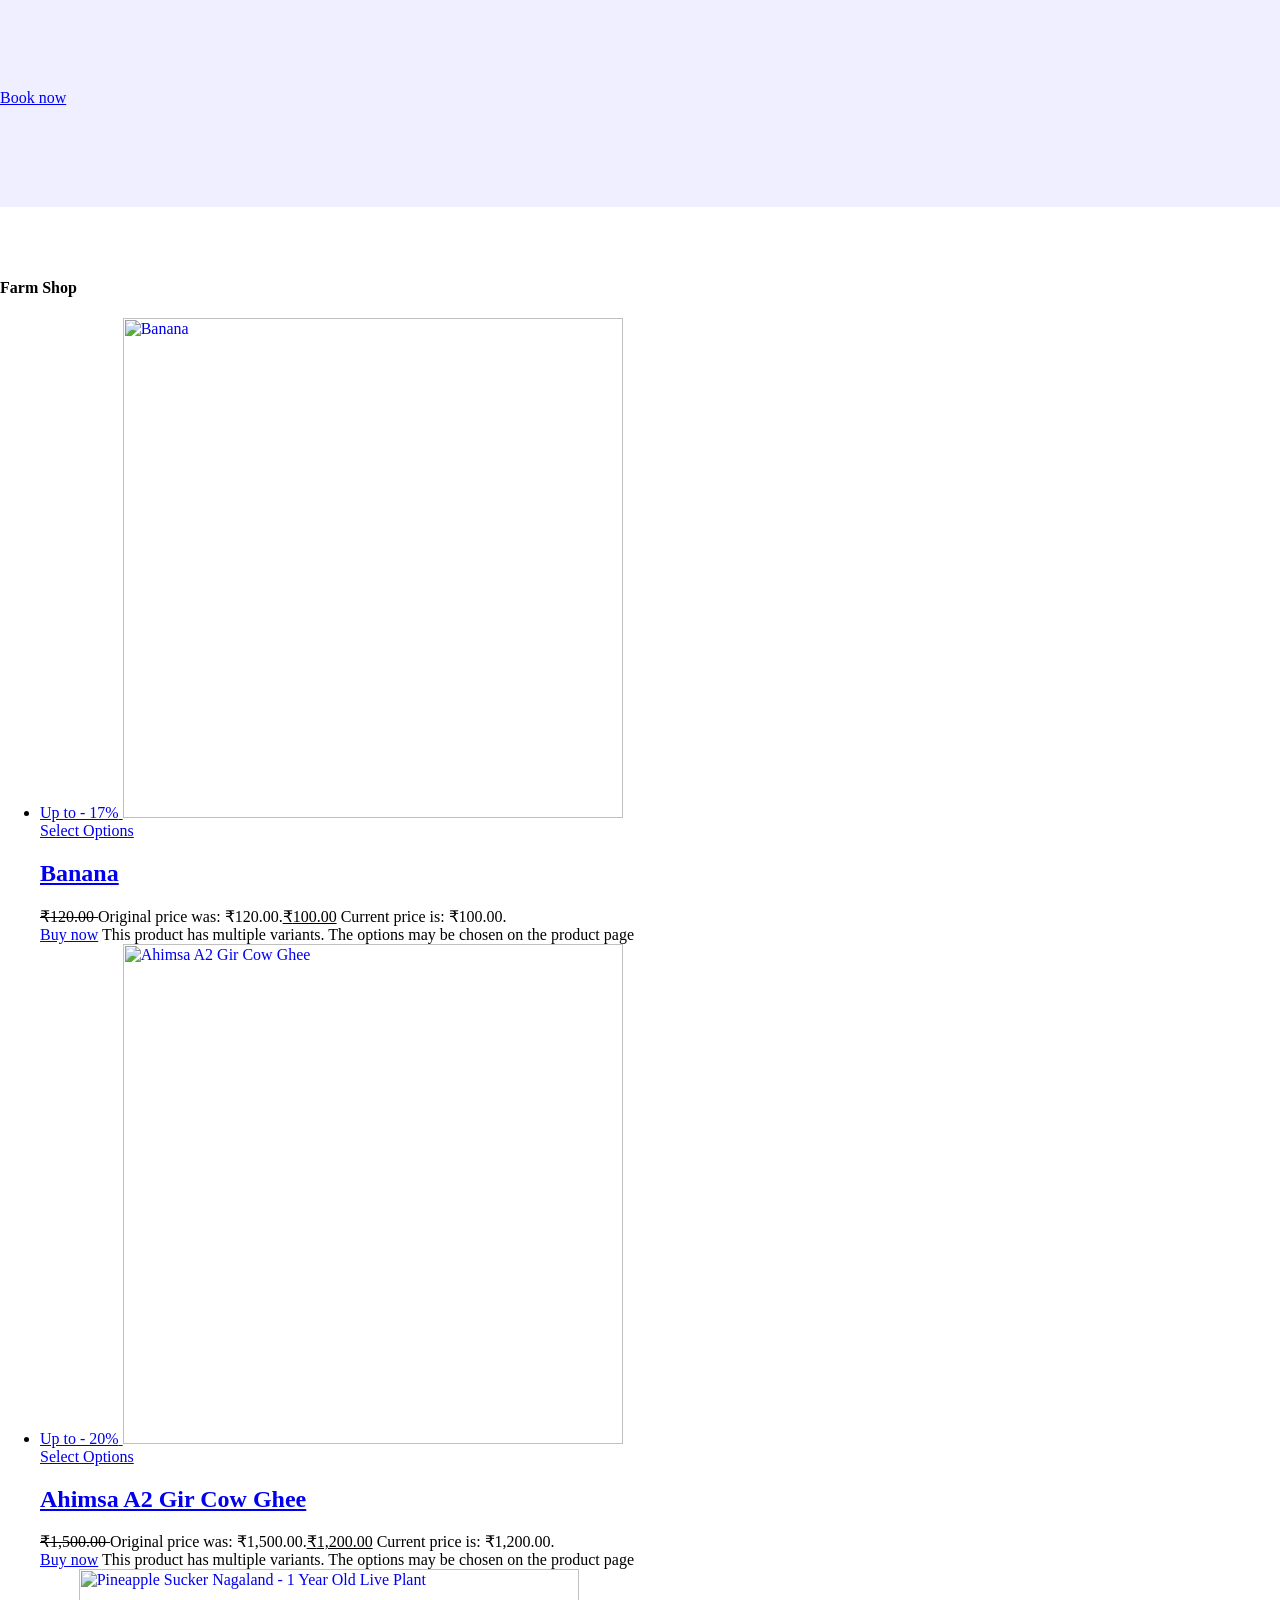
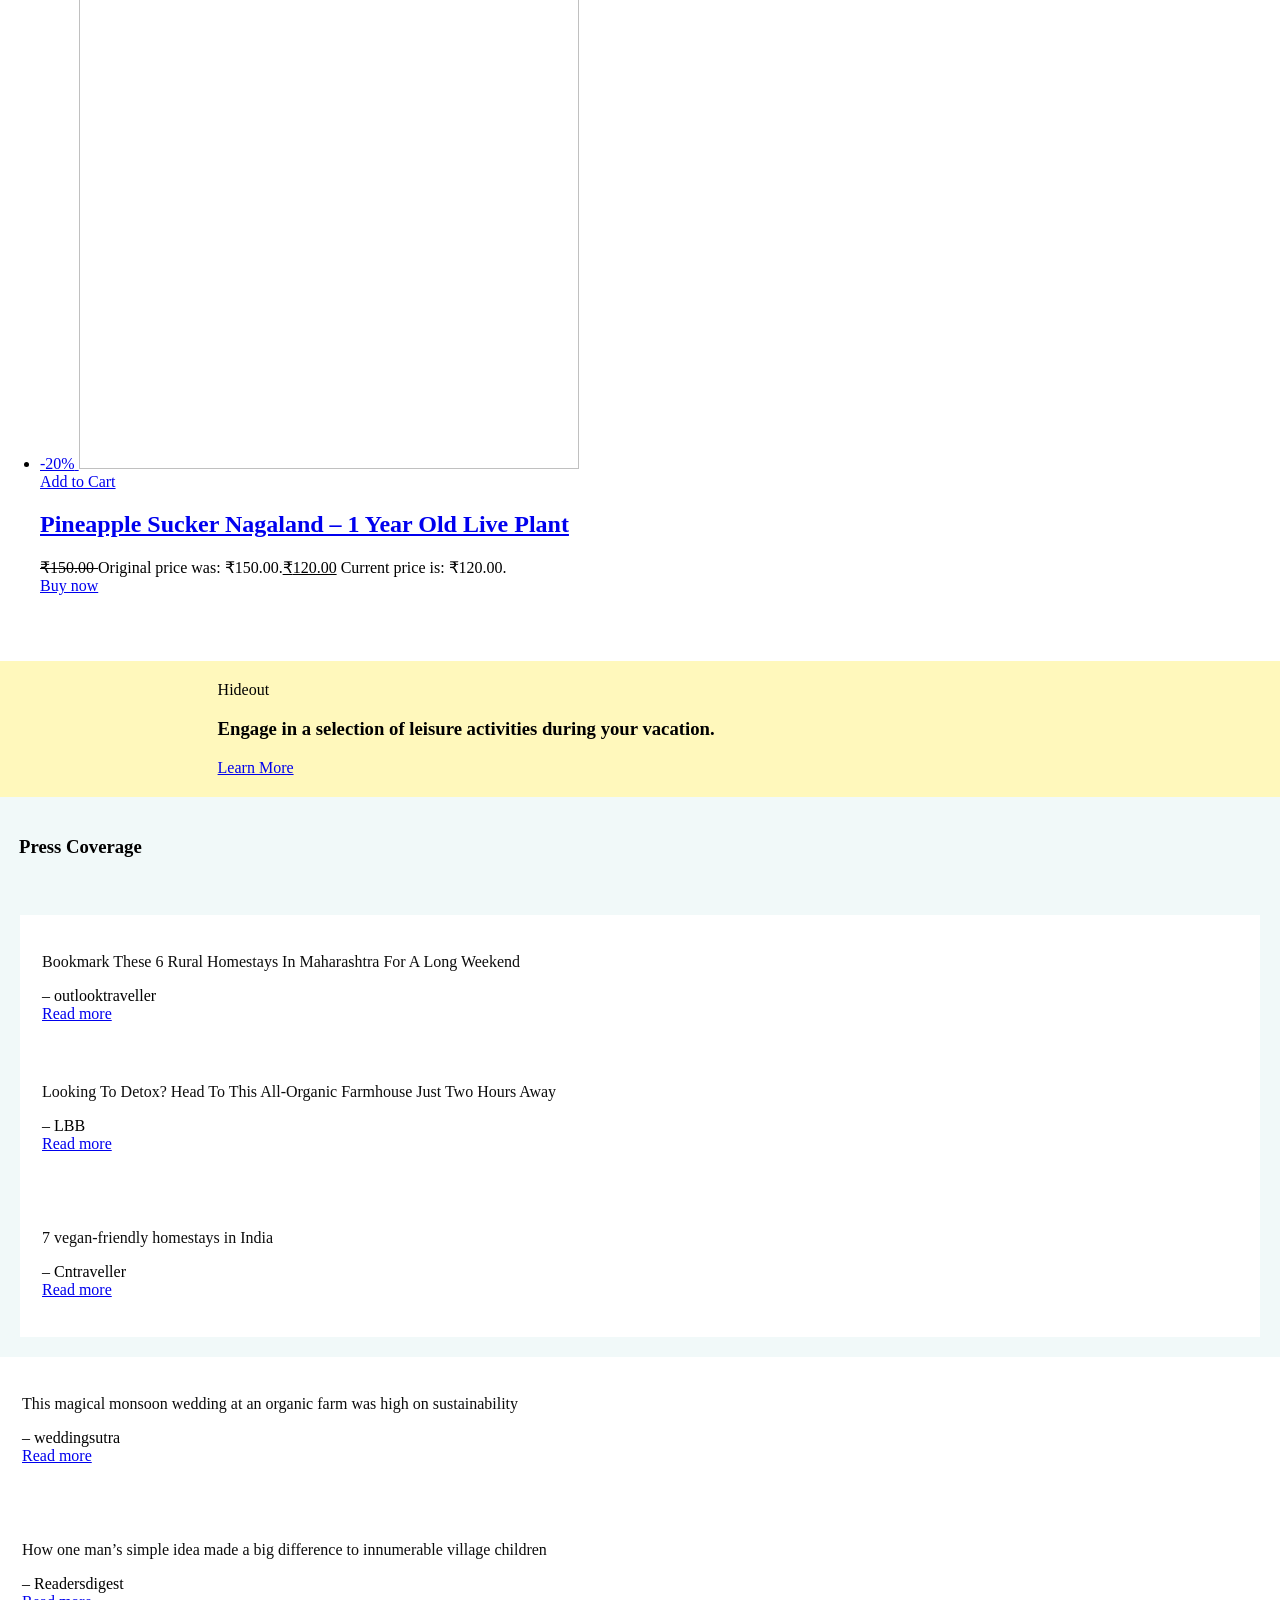
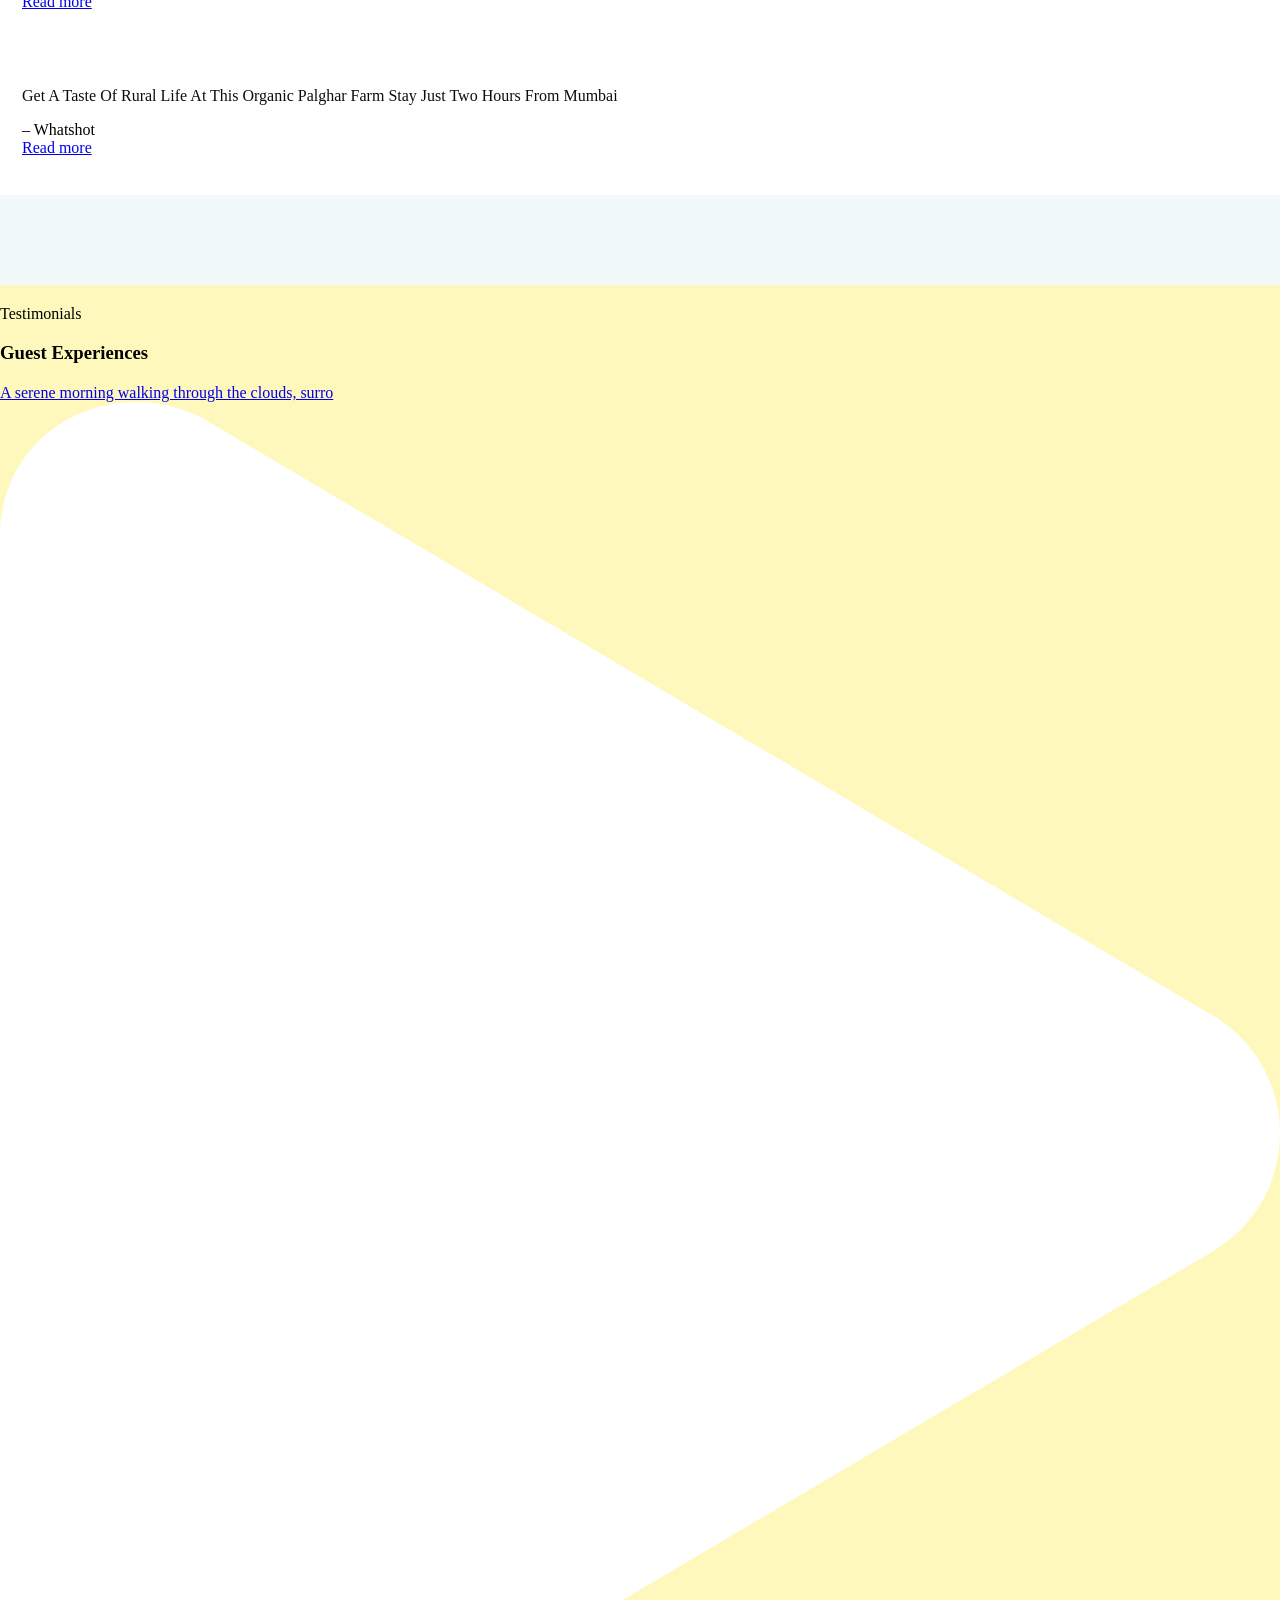
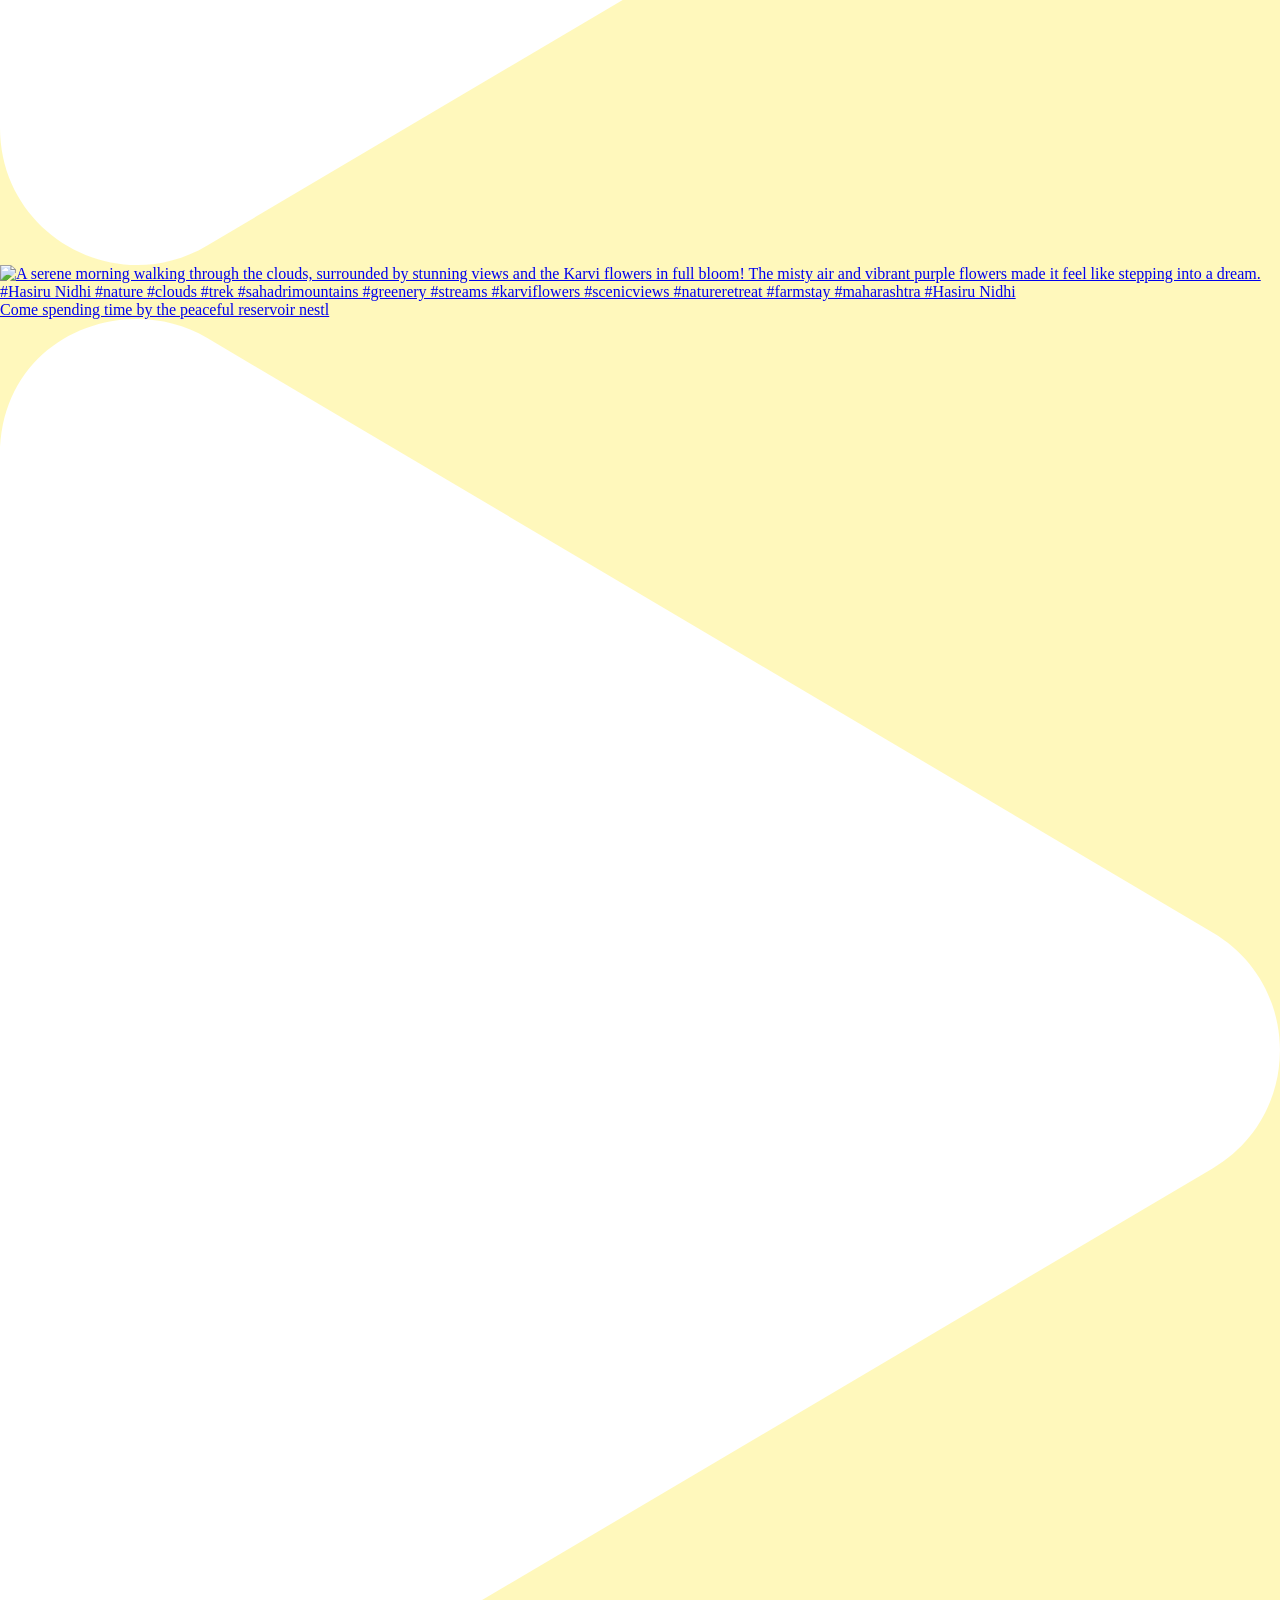
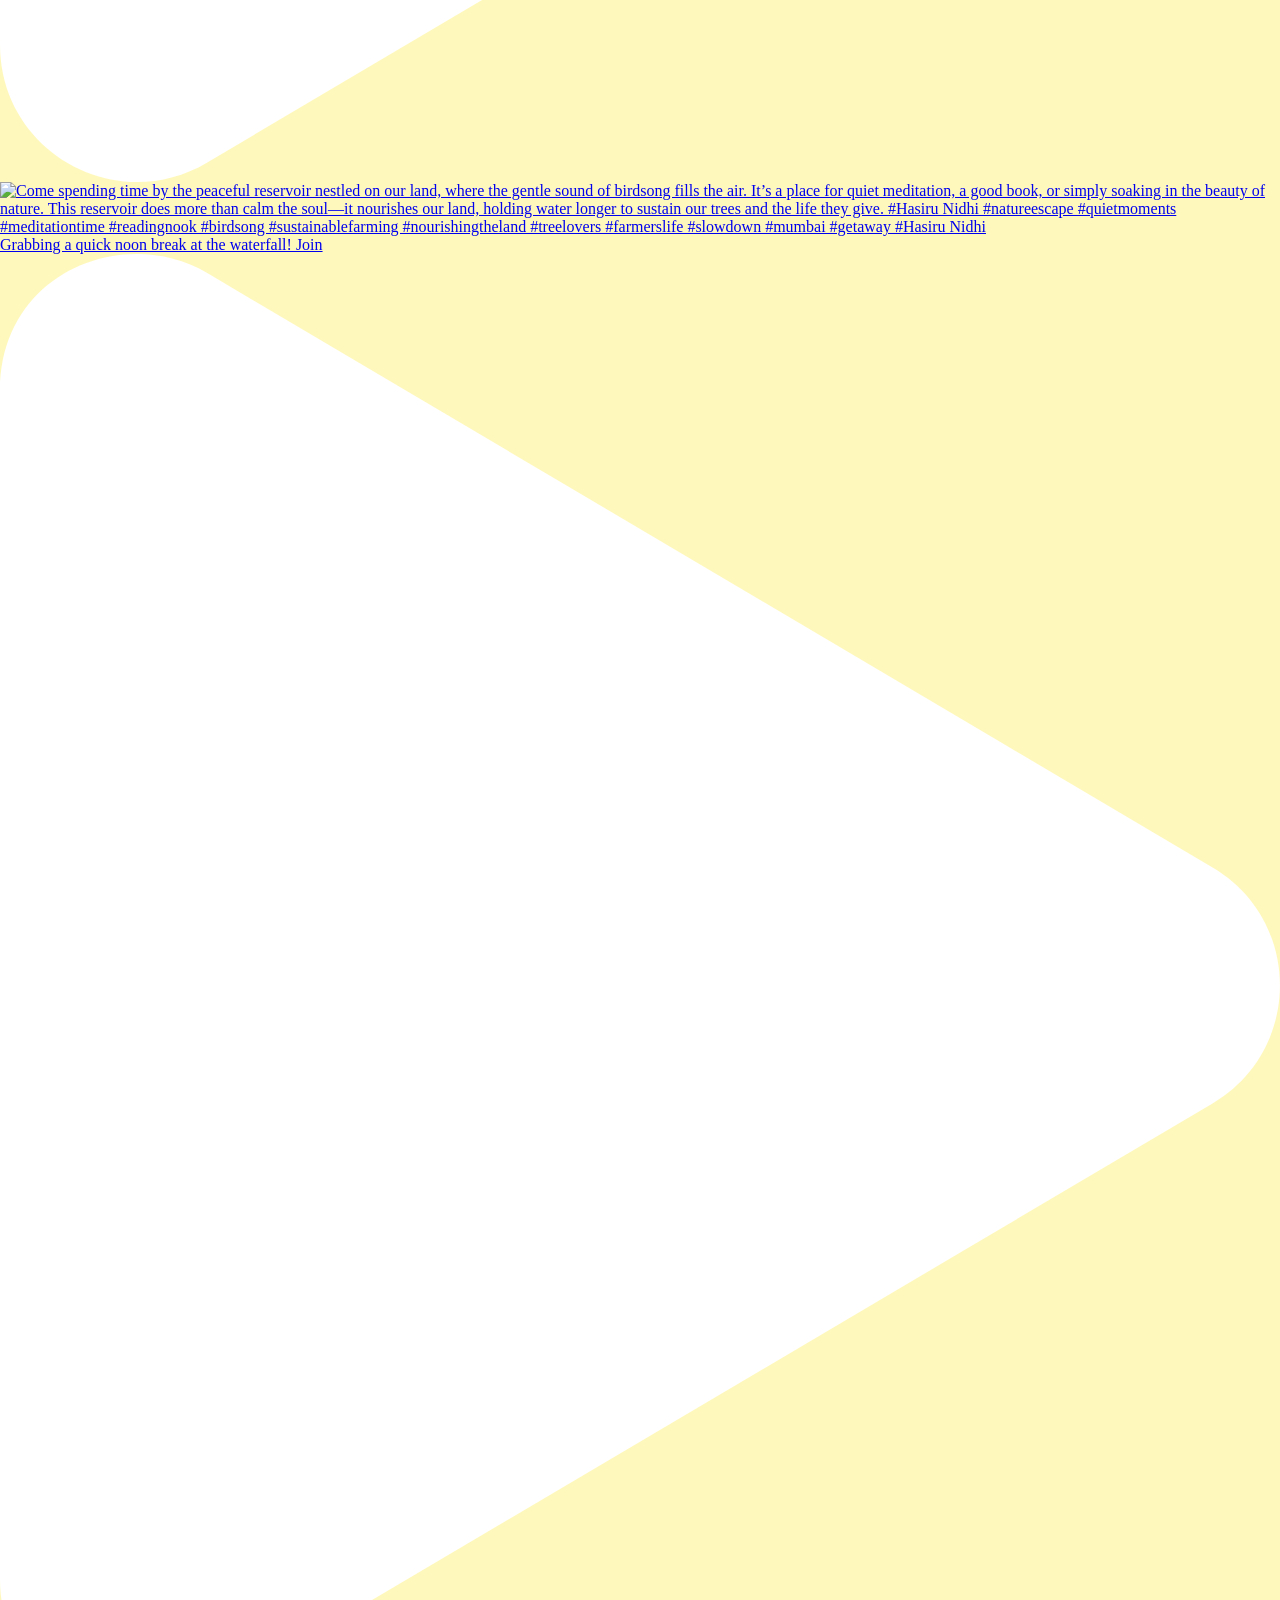
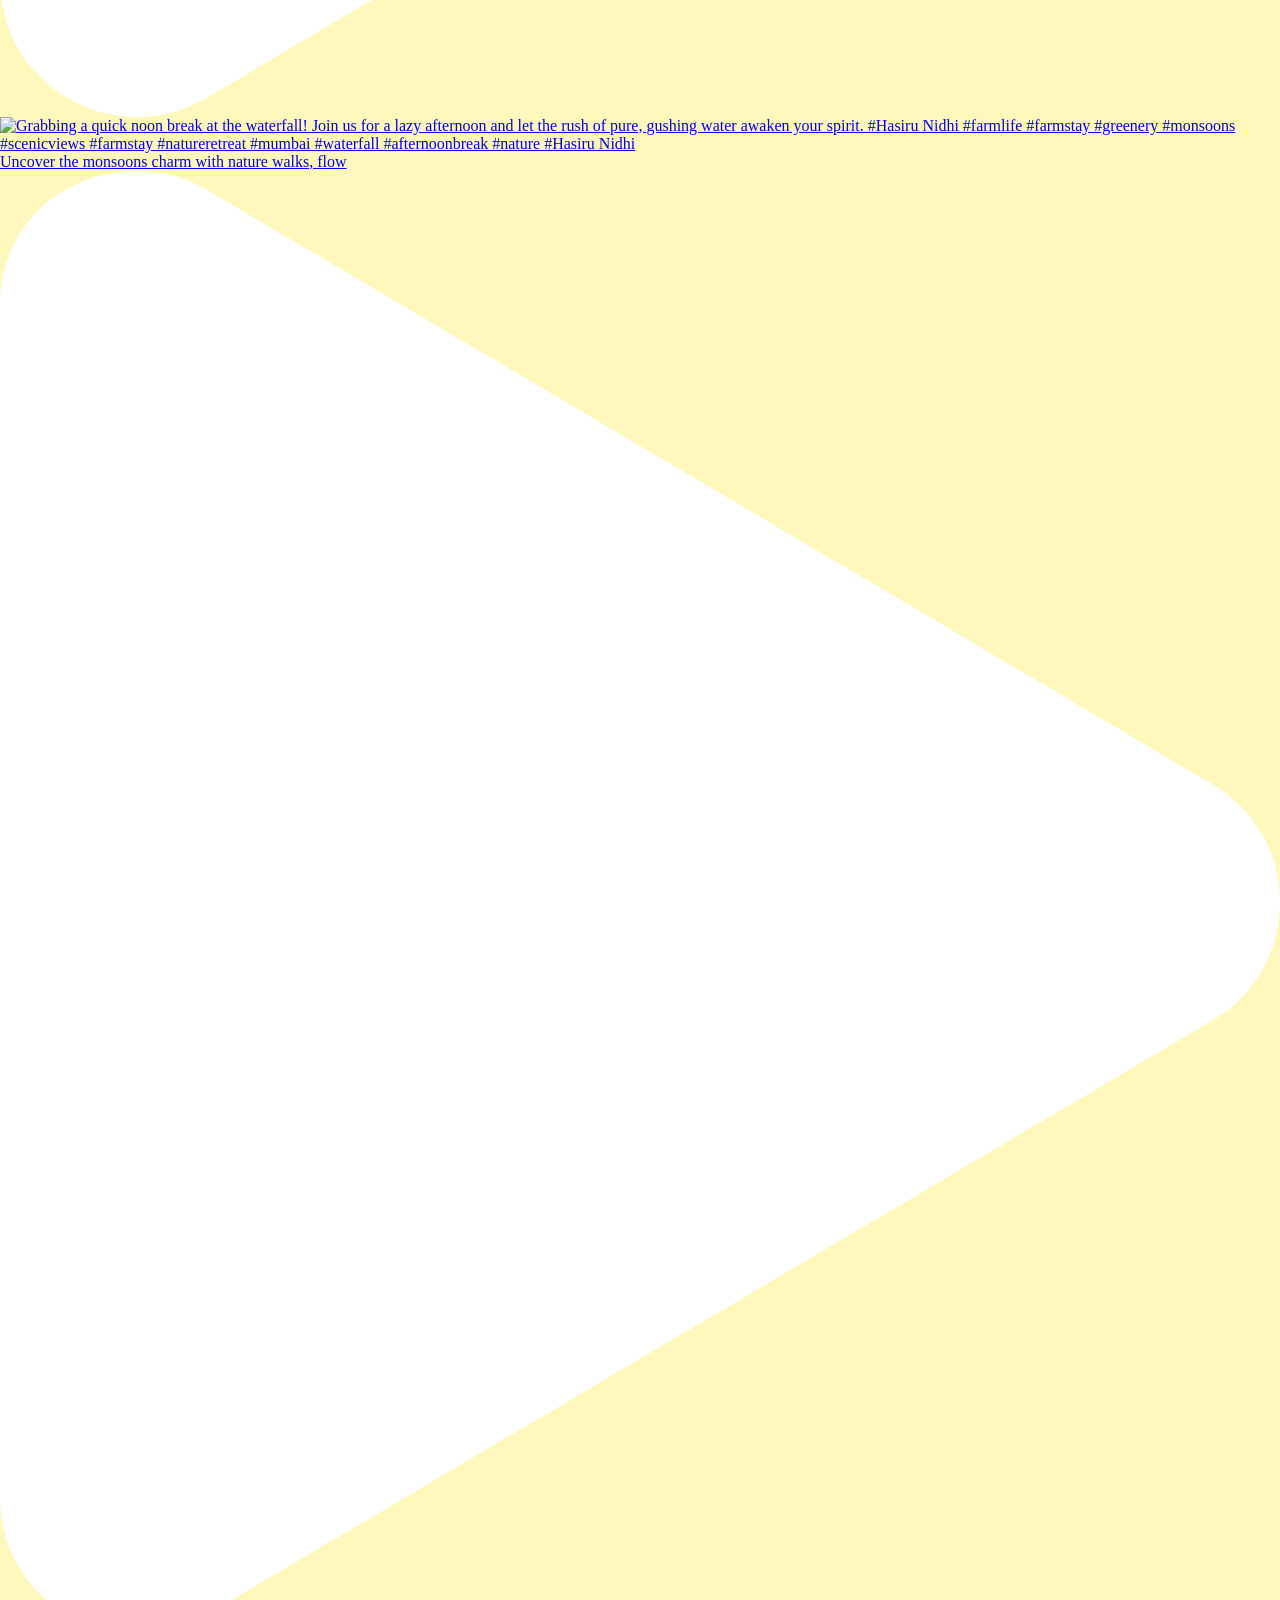
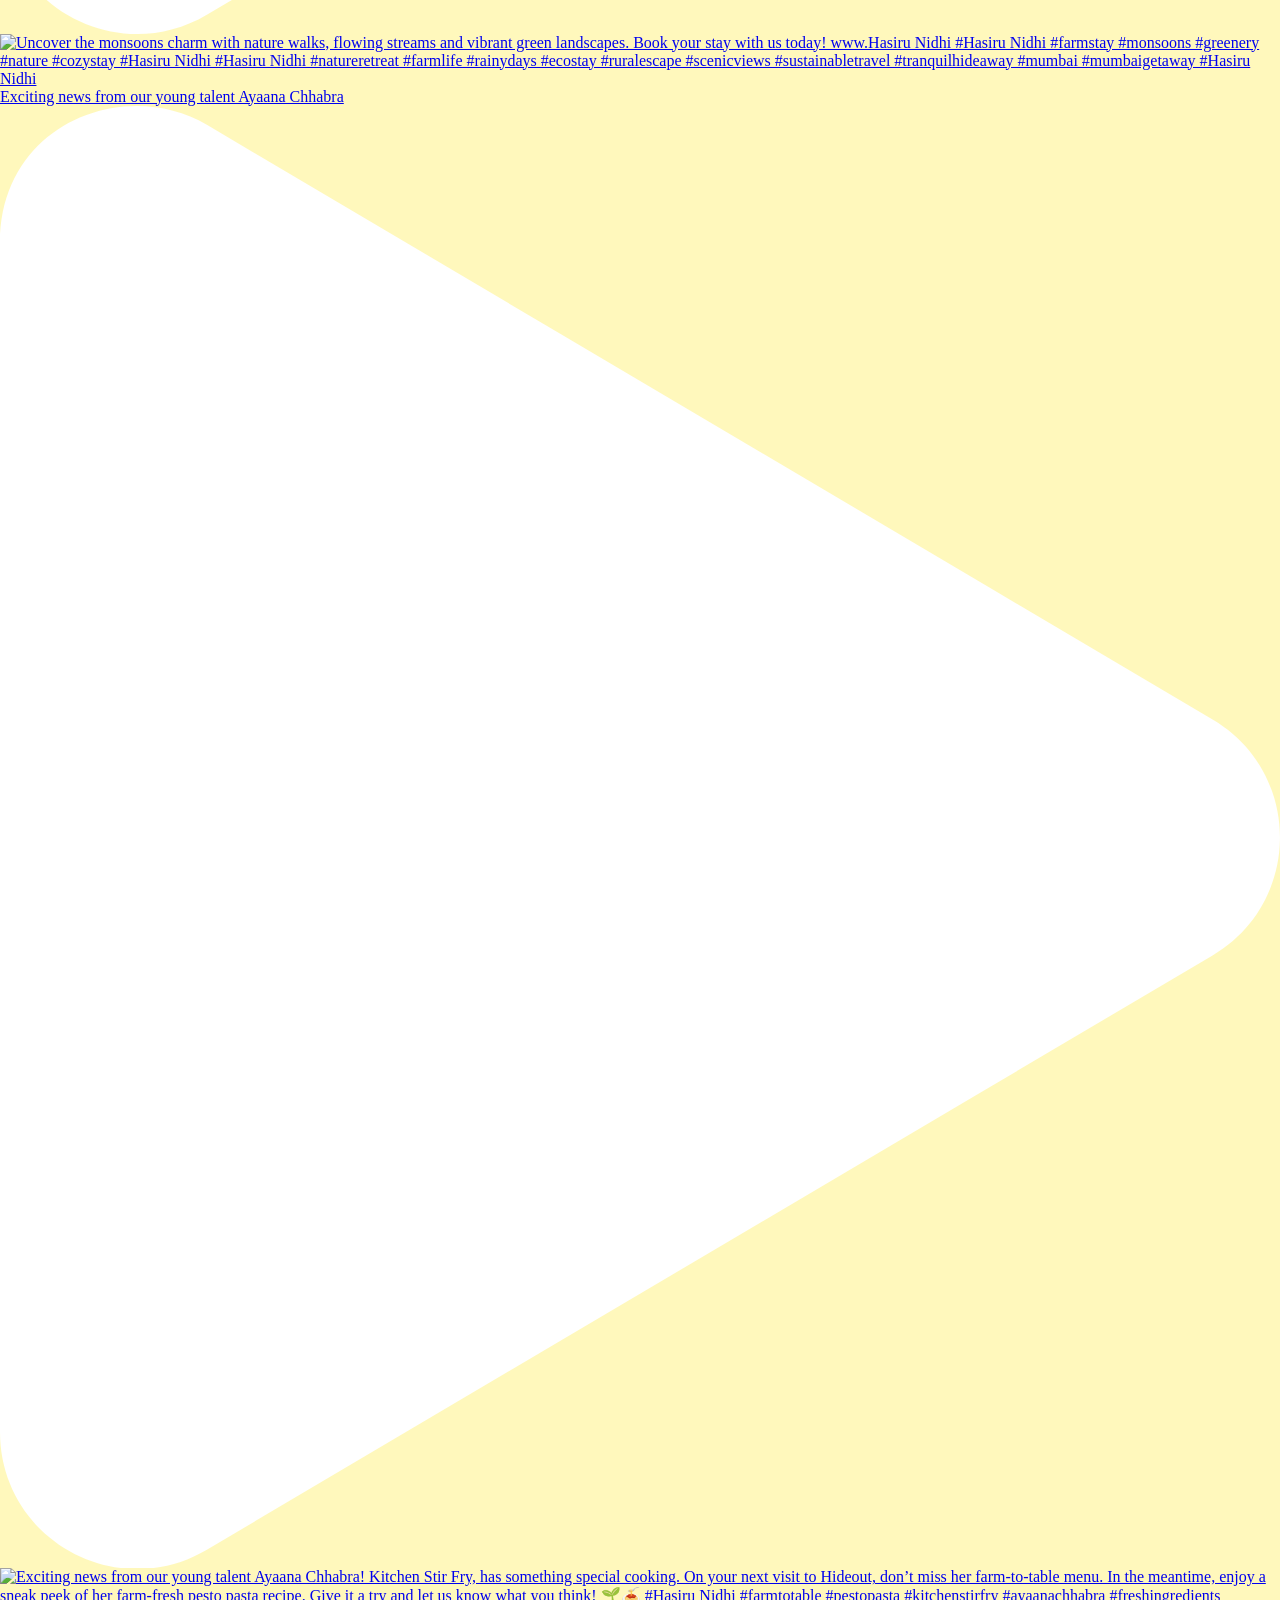
==== commit 6e1fd447: "Remove Hide Out Farm logo, replace with Hasiru Nidhi" ====
--- a/index.html
+++ b/index.html
@@ -10,14 +10,14 @@
     <meta name='robots' content='max-image-preview:large' />
     <link rel='dns-prefetch' href='//use.typekit.net' />
     <link rel='dns-prefetch' href='//fonts.googleapis.com' />
-    <link rel="alternate" type="application/rss+xml" title="Hasiru Nidhi &raquo; Feed" href="https://hideoutfarmindia.com/feed/" />
-    <link rel="alternate" type="application/rss+xml" title="Hasiru Nidhi &raquo; Comments Feed" href="https://hideoutfarmindia.com/comments/feed/" />
-    <link rel="alternate" title="oEmbed (JSON)" type="application/json+oembed" href="https://hideoutfarmindia.com/wp-json/oembed/1.0/embed?url=https%3A%2F%2Fhideoutfarmindia.com%2F" />
-    <link rel="alternate" title="oEmbed (XML)" type="text/xml+oembed" href="https://hideoutfarmindia.com/wp-json/oembed/1.0/embed?url=https%3A%2F%2Fhideoutfarmindia.com%2F&#038;format=xml" />
+    <link rel="alternate" type="application/rss+xml" title="Hasiru Nidhi &raquo; Feed" href="https://Hasiru Nidhi/feed/" />
+    <link rel="alternate" type="application/rss+xml" title="Hasiru Nidhi &raquo; Comments Feed" href="https://Hasiru Nidhi/comments/feed/" />
+    <link rel="alternate" title="oEmbed (JSON)" type="application/json+oembed" href="https://Hasiru Nidhi/wp-json/oembed/1.0/embed?url=https%3A%2F%2FHasiru Nidhi%2F" />
+    <link rel="alternate" title="oEmbed (XML)" type="text/xml+oembed" href="https://Hasiru Nidhi/wp-json/oembed/1.0/embed?url=https%3A%2F%2FHasiru Nidhi%2F&#038;format=xml" />
     <meta property="og:type" content="website" />
-    <meta property="og:site_name" content="Hasiru Nidhi" />
+    <meta property="og:site_name" content= />
     <meta property="og:description" content="" />
-    <meta property="og:image" content="https://hideoutfarmindia.com/wp-content/uploads/2021/02/cropped-Untitled-design-6-removebg-preview-1.png" />
+    <meta property="og:image" content="https://Hasiru Nidhi/wp-content/uploads/2021/02/cropped-Untitled-design-6-removebg-preview-1.png" />
     <style id="wp-img-auto-sizes-contain-inline-css">
         img:is([sizes=auto i], [sizes^="auto," i]) {
             contain-intrinsic-size: 3000px 1500px
@@ -25,13 +25,13 @@
 
         /*# sourceURL=wp-img-auto-sizes-contain-inline-css */
     </style>
-    <link property="stylesheet" rel='stylesheet' id='trx_addons-icons-css' href='https://hideoutfarmindia.com/wp-content/plugins/trx_addons/css/font-icons/css/trx_addons_icons.css' media='all' />
-    <link property="stylesheet" rel='stylesheet' id='qw_extensions-icons-css' href='https://hideoutfarmindia.com/wp-content/plugins/trx_addons/addons/qw-extension/css/font-icons/css/qw_extension_icons.css' media='all' />
+    <link property="stylesheet" rel='stylesheet' id='trx_addons-icons-css' href='https://Hasiru Nidhi/wp-content/plugins/trx_addons/css/font-icons/css/trx_addons_icons.css' media='all' />
+    <link property="stylesheet" rel='stylesheet' id='qw_extensions-icons-css' href='https://Hasiru Nidhi/wp-content/plugins/trx_addons/addons/qw-extension/css/font-icons/css/qw_extension_icons.css' media='all' />
     <link property="stylesheet" rel='stylesheet' id='belicia-font-span-css' href='https://use.typekit.net/quz7lew.css' media='all' />
     <link property="stylesheet" rel='stylesheet' id='belicia-font-google_fonts-css' href='https://fonts.googleapis.com/css2?family=DM+Sans:ital,wght@0,400;0,500;0,700;1,400;1,500;1,700&#038;subset=latin,latin-ext&#038;display=swap' media='all' />
-    <link property="stylesheet" rel='stylesheet' id='belicia-fontello-css' href='https://hideoutfarmindia.com/wp-content/themes/belicia/skins/default/css/font-icons/css/fontello.css' media='all' />
-    <link property="stylesheet" rel='stylesheet' id='sbi_styles-css' href='https://hideoutfarmindia.com/wp-content/plugins/instagram-feed/css/sbi-styles.min.css?ver=6.11.3' media='all' />
-    <link property="stylesheet" rel='stylesheet' id='sb-elementor-shared-style-css' href='https://hideoutfarmindia.com/wp-content/plugins/instagram-feed/vendor/smashballoon/framework/Packages/Blocks/css/sb-elementor.css?ver=1.0.0' media='all' />
+    <link property="stylesheet" rel='stylesheet' id='belicia-fontello-css' href='https://Hasiru Nidhi/wp-content/themes/belicia/skins/default/css/font-icons/css/fontello.css' media='all' />
+    <link property="stylesheet" rel='stylesheet' id='sbi_styles-css' href='https://Hasiru Nidhi/wp-content/plugins/instagram-feed/css/sbi-styles.min.css?ver=6.11.3' media='all' />
+    <link property="stylesheet" rel='stylesheet' id='sb-elementor-shared-style-css' href='https://Hasiru Nidhi/wp-content/plugins/instagram-feed/vendor/smashballoon/framework/Packages/Blocks/css/sb-elementor.css?ver=1.0.0' media='all' />
     <style id="wp-emoji-styles-inline-css">
         img.wp-smiley,
         img.emoji {
@@ -190,7 +190,7 @@
             }
         }
 
-        /*# sourceURL=https://hideoutfarmindia.com/wp-content/plugins/creame-whatsapp-me/gutenberg/build/style-index.css */
+        /*# sourceURL=https://Hasiru Nidhi/wp-content/plugins/creame-whatsapp-me/gutenberg/build/style-index.css */
     </style>
     <style id="global-styles-inline-css">
         :root {
@@ -796,12 +796,12 @@
 
         /*# sourceURL=global-styles-inline-css */
     </style>
-    <link property="stylesheet" rel='stylesheet' id='advanced-popups-css' href='https://hideoutfarmindia.com/wp-content/plugins/advanced-popups/public/css/advanced-popups-public.css?ver=1.2.3' media='all' />
-
-    <link property="stylesheet" rel='stylesheet' id='magnific-popup-css' href='https://hideoutfarmindia.com/wp-content/plugins/trx_addons/js/magnific/magnific-popup.min.css' media='all' />
-    <link property="stylesheet" rel='stylesheet' id='woocommerce-layout-css' href='https://hideoutfarmindia.com/wp-content/plugins/woocommerce/assets/css/woocommerce-layout.css?ver=10.8.1' media='all' />
-    <link property="stylesheet" rel='stylesheet' id='woocommerce-smallscreen-css' href='https://hideoutfarmindia.com/wp-content/plugins/woocommerce/assets/css/woocommerce-smallscreen.css?ver=10.8.1' media='only screen and (max-width: 768px)' />
-    <link property="stylesheet" rel='stylesheet' id='woocommerce-general-css' href='https://hideoutfarmindia.com/wp-content/plugins/woocommerce/assets/css/woocommerce.css?ver=10.8.1' media='all' />
+    <link property="stylesheet" rel='stylesheet' id='advanced-popups-css' href='https://Hasiru Nidhi/wp-content/plugins/advanced-popups/public/css/advanced-popups-public.css?ver=1.2.3' media='all' />
+
+    <link property="stylesheet" rel='stylesheet' id='magnific-popup-css' href='https://Hasiru Nidhi/wp-content/plugins/trx_addons/js/magnific/magnific-popup.min.css' media='all' />
+    <link property="stylesheet" rel='stylesheet' id='woocommerce-layout-css' href='https://Hasiru Nidhi/wp-content/plugins/woocommerce/assets/css/woocommerce-layout.css?ver=10.8.1' media='all' />
+    <link property="stylesheet" rel='stylesheet' id='woocommerce-smallscreen-css' href='https://Hasiru Nidhi/wp-content/plugins/woocommerce/assets/css/woocommerce-smallscreen.css?ver=10.8.1' media='only screen and (max-width: 768px)' />
+    <link property="stylesheet" rel='stylesheet' id='woocommerce-general-css' href='https://Hasiru Nidhi/wp-content/plugins/woocommerce/assets/css/woocommerce.css?ver=10.8.1' media='all' />
     <style id="woocommerce-inline-inline-css">
         .woocommerce form .form-row .required {
             visibility: visible;
@@ -809,11 +809,11 @@
 
         /*# sourceURL=woocommerce-inline-inline-css */
     </style>
-    <link property="stylesheet" rel='stylesheet' id='dflip-style-css' href='https://hideoutfarmindia.com/wp-content/plugins/3d-flipbook-dflip-lite/assets/css/dflip.min.css?ver=2.4.30' media='all' />
-    <link property="stylesheet" rel='stylesheet' id='joinchat-css' href='https://hideoutfarmindia.com/wp-content/plugins/creame-whatsapp-me/public/css/joinchat.min.css?ver=6.2.3' media='all' />
-
-    <link property="stylesheet" rel='stylesheet' id='elementor-icons-css' href='https://hideoutfarmindia.com/wp-content/plugins/elementor/assets/lib/eicons/css/elementor-icons.min.css?ver=5.49.0' media='all' />
-    <link property="stylesheet" rel='stylesheet' id='elementor-frontend-css' href='https://hideoutfarmindia.com/wp-content/uploads/elementor/css/custom-frontend.min.css?ver=1781987923' media='all' />
+    <link property="stylesheet" rel='stylesheet' id='dflip-style-css' href='https://Hasiru Nidhi/wp-content/plugins/3d-flipbook-dflip-lite/assets/css/dflip.min.css?ver=2.4.30' media='all' />
+    <link property="stylesheet" rel='stylesheet' id='joinchat-css' href='https://Hasiru Nidhi/wp-content/plugins/creame-whatsapp-me/public/css/joinchat.min.css?ver=6.2.3' media='all' />
+
+    <link property="stylesheet" rel='stylesheet' id='elementor-icons-css' href='https://Hasiru Nidhi/wp-content/plugins/elementor/assets/lib/eicons/css/elementor-icons.min.css?ver=5.49.0' media='all' />
+    <link property="stylesheet" rel='stylesheet' id='elementor-frontend-css' href='https://Hasiru Nidhi/wp-content/uploads/elementor/css/custom-frontend.min.css?ver=1781987923' media='all' />
     <style id="elementor-frontend-inline-css">
         .elementor-kit-15 {
             --e-global-color-primary: #6EC1E4;
@@ -927,7 +927,7 @@
         }
 
         .elementor-17883 .elementor-element.elementor-element-4ceafafc>.elementor-background-overlay {
-            background-image: url("https://hideoutfarmindia.com/wp-content/uploads/2023/05/decorative-palms-copyright.jpg");
+            background-image: url("https://Hasiru Nidhi/wp-content/uploads/2023/05/decorative-palms-copyright.jpg");
             background-position: center center;
             background-repeat: no-repeat;
             background-size: cover;
@@ -1014,7 +1014,7 @@
 
         .elementor-17883 .elementor-element.elementor-element-41fcca:not(.elementor-motion-effects-element-type-background)>.elementor-widget-wrap,
         .elementor-17883 .elementor-element.elementor-element-41fcca>.elementor-widget-wrap>.elementor-motion-effects-container>.elementor-motion-effects-layer {
-            background-image: url("https://hideoutfarmindia.com/wp-content/uploads/2024/04/Bamboo-scaled.jpg");
+            background-image: url("https://Hasiru Nidhi/wp-content/uploads/2024/04/Bamboo-scaled.jpg");
             background-position: center center;
             background-repeat: no-repeat;
             background-size: cover;
@@ -1075,7 +1075,7 @@
 
         .elementor-17883 .elementor-element.elementor-element-5950c2dc:not(.elementor-motion-effects-element-type-background)>.elementor-widget-wrap,
         .elementor-17883 .elementor-element.elementor-element-5950c2dc>.elementor-widget-wrap>.elementor-motion-effects-container>.elementor-motion-effects-layer {
-            background-image: url("https://hideoutfarmindia.com/wp-content/uploads/2024/04/head_image-scaled.jpg");
+            background-image: url("https://Hasiru Nidhi/wp-content/uploads/2024/04/head_image-scaled.jpg");
             background-position: bottom right;
             background-repeat: no-repeat;
             background-size: cover;
@@ -1136,7 +1136,7 @@
 
         .elementor-17883 .elementor-element.elementor-element-11426435:not(.elementor-motion-effects-element-type-background)>.elementor-widget-wrap,
         .elementor-17883 .elementor-element.elementor-element-11426435>.elementor-widget-wrap>.elementor-motion-effects-container>.elementor-motion-effects-layer {
-            background-image: url("https://hideoutfarmindia.com/wp-content/uploads/2024/04/side_of_text-scaled.jpg");
+            background-image: url("https://Hasiru Nidhi/wp-content/uploads/2024/04/side_of_text-scaled.jpg");
             background-position: bottom right;
             background-repeat: no-repeat;
             background-size: cover;
@@ -1197,7 +1197,7 @@
 
         .elementor-17883 .elementor-element.elementor-element-2ba862d:not(.elementor-motion-effects-element-type-background)>.elementor-widget-wrap,
         .elementor-17883 .elementor-element.elementor-element-2ba862d>.elementor-widget-wrap>.elementor-motion-effects-container>.elementor-motion-effects-layer {
-            background-image: url("https://hideoutfarmindia.com/wp-content/uploads/2024/04/Hero_image_on_top-scaled.jpg");
+            background-image: url("https://Hasiru Nidhi/wp-content/uploads/2024/04/Hero_image_on_top-scaled.jpg");
             background-position: bottom right;
             background-repeat: no-repeat;
             background-size: cover;
@@ -1325,7 +1325,7 @@
 
         .elementor-17883 .elementor-element.elementor-element-2fd5b5d2:not(.elementor-motion-effects-element-type-background),
         .elementor-17883 .elementor-element.elementor-element-2fd5b5d2>.elementor-motion-effects-container>.elementor-motion-effects-layer {
-            background-image: url("https://hideoutfarmindia.com/wp-content/uploads/2024/04/hideout-greetings.jpg");
+            background-image: url("https://Hasiru Nidhi/wp-content/uploads/2024/04/hideout-greetings.jpg");
             background-position: center center;
             background-repeat: no-repeat;
             background-size: cover;
@@ -1485,7 +1485,7 @@
 
         .elementor-17883 .elementor-element.elementor-element-9736c2e:not(.elementor-motion-effects-element-type-background)>.elementor-widget-wrap,
         .elementor-17883 .elementor-element.elementor-element-9736c2e>.elementor-widget-wrap>.elementor-motion-effects-container>.elementor-motion-effects-layer {
-            background-image: url("https://hideoutfarmindia.com/wp-content/uploads/2024/04/Bamboo-1-scaled.jpg");
+            background-image: url("https://Hasiru Nidhi/wp-content/uploads/2024/04/Bamboo-1-scaled.jpg");
             background-position: center center;
             background-repeat: no-repeat;
             background-size: cover;
@@ -1556,7 +1556,7 @@
 
         .elementor-17883 .elementor-element.elementor-element-01e82fb:not(.elementor-motion-effects-element-type-background)>.elementor-widget-wrap,
         .elementor-17883 .elementor-element.elementor-element-01e82fb>.elementor-widget-wrap>.elementor-motion-effects-container>.elementor-motion-effects-layer {
-            background-image: url("https://hideoutfarmindia.com/wp-content/uploads/2024/04/Photo_1552824451580.jpg");
+            background-image: url("https://Hasiru Nidhi/wp-content/uploads/2024/04/Photo_1552824451580.jpg");
             background-position: center center;
             background-repeat: no-repeat;
             background-size: cover;
@@ -1627,7 +1627,7 @@
 
         .elementor-17883 .elementor-element.elementor-element-64519be:not(.elementor-motion-effects-element-type-background)>.elementor-widget-wrap,
         .elementor-17883 .elementor-element.elementor-element-64519be>.elementor-widget-wrap>.elementor-motion-effects-container>.elementor-motion-effects-layer {
-            background-image: url("https://hideoutfarmindia.com/wp-content/uploads/2024/06/Screenshot-2024-05-08-at-4.14.48-PM.png");
+            background-image: url("https://Hasiru Nidhi/wp-content/uploads/2024/06/Screenshot-2024-05-08-at-4.14.48-PM.png");
             background-position: top center;
             background-repeat: no-repeat;
             background-size: cover;
@@ -1724,7 +1724,7 @@
 
         .elementor-17883 .elementor-element.elementor-element-79168859:not(.elementor-motion-effects-element-type-background)>.elementor-widget-wrap,
         .elementor-17883 .elementor-element.elementor-element-79168859>.elementor-widget-wrap>.elementor-motion-effects-container>.elementor-motion-effects-layer {
-            background-image: url("https://hideoutfarmindia.com/wp-content/uploads/2024/07/Screenshot-2024-07-27-at-12.03.04-AM-e1722019154530.png");
+            background-image: url("https://Hasiru Nidhi/wp-content/uploads/2024/07/Screenshot-2024-07-27-at-12.03.04-AM-e1722019154530.png");
             background-position: center center;
             background-repeat: no-repeat;
             background-size: cover;
@@ -1795,7 +1795,7 @@
 
         .elementor-17883 .elementor-element.elementor-element-30bd4b5a:not(.elementor-motion-effects-element-type-background)>.elementor-widget-wrap,
         .elementor-17883 .elementor-element.elementor-element-30bd4b5a>.elementor-widget-wrap>.elementor-motion-effects-container>.elementor-motion-effects-layer {
-            background-image: url("https://hideoutfarmindia.com/wp-content/uploads/2024/07/Screenshot-2024-07-26-at-11.51.43-PM-e1722018599686.png");
+            background-image: url("https://Hasiru Nidhi/wp-content/uploads/2024/07/Screenshot-2024-07-26-at-11.51.43-PM-e1722018599686.png");
             background-position: center center;
             background-repeat: no-repeat;
             background-size: cover;
@@ -1866,7 +1866,7 @@
 
         .elementor-17883 .elementor-element.elementor-element-b2701cb:not(.elementor-motion-effects-element-type-background)>.elementor-widget-wrap,
         .elementor-17883 .elementor-element.elementor-element-b2701cb>.elementor-widget-wrap>.elementor-motion-effects-container>.elementor-motion-effects-layer {
-            background-image: url("https://hideoutfarmindia.com/wp-content/uploads/2024/04/DSC00567-scaled.jpg");
+            background-image: url("https://Hasiru Nidhi/wp-content/uploads/2024/04/DSC00567-scaled.jpg");
             background-position: center center;
             background-repeat: no-repeat;
             background-size: cover;
@@ -2170,10 +2170,10 @@
 
         /*# sourceURL=elementor-frontend-inline-css */
     </style>
-    <link property="stylesheet" rel='stylesheet' id='widget-spacer-css' href='https://hideoutfarmindia.com/wp-content/plugins/elementor/assets/css/widget-spacer.min.css?ver=4.1.3' media='all' />
-    <link property="stylesheet" rel='stylesheet' id='widget-heading-css' href='https://hideoutfarmindia.com/wp-content/plugins/elementor/assets/css/widget-heading.min.css?ver=4.1.3' media='all' />
-    <link property="stylesheet" rel='stylesheet' id='e-animation-fadeInUp-css' href='https://hideoutfarmindia.com/wp-content/plugins/elementor/assets/lib/animations/styles/fadeInUp.min.css?ver=4.1.3' media='all' />
-    <link property="stylesheet" rel='stylesheet' id='e-animation-fadeIn-css' href='https://hideoutfarmindia.com/wp-content/plugins/elementor/assets/lib/animations/styles/fadeIn.min.css?ver=4.1.3' media='all' />
+    <link property="stylesheet" rel='stylesheet' id='widget-spacer-css' href='https://Hasiru Nidhi/wp-content/plugins/elementor/assets/css/widget-spacer.min.css?ver=4.1.3' media='all' />
+    <link property="stylesheet" rel='stylesheet' id='widget-heading-css' href='https://Hasiru Nidhi/wp-content/plugins/elementor/assets/css/widget-heading.min.css?ver=4.1.3' media='all' />
+    <link property="stylesheet" rel='stylesheet' id='e-animation-fadeInUp-css' href='https://Hasiru Nidhi/wp-content/plugins/elementor/assets/lib/animations/styles/fadeInUp.min.css?ver=4.1.3' media='all' />
+    <link property="stylesheet" rel='stylesheet' id='e-animation-fadeIn-css' href='https://Hasiru Nidhi/wp-content/plugins/elementor/assets/lib/animations/styles/fadeIn.min.css?ver=4.1.3' media='all' />
     <style id="elementor-post-16770">
         .elementor-16770 .elementor-element.elementor-element-3eb984f>.elementor-container>.elementor-column>.elementor-widget-wrap {
             align-content: center;
@@ -2492,23 +2492,23 @@
             }
         }
     </style>
-    <link property="stylesheet" rel='stylesheet' id='widget-social-icons-css' href='https://hideoutfarmindia.com/wp-content/plugins/elementor/assets/css/widget-social-icons.min.css?ver=4.1.3' media='all' />
-    <link property="stylesheet" rel='stylesheet' id='e-apple-webkit-css' href='https://hideoutfarmindia.com/wp-content/uploads/elementor/css/custom-apple-webkit.min.css?ver=1781987923' media='all' />
-    <link property="stylesheet" rel='stylesheet' id='widget-google_maps-css' href='https://hideoutfarmindia.com/wp-content/plugins/elementor/assets/css/widget-google_maps.min.css?ver=4.1.3' media='all' />
-    <link property="stylesheet" rel='stylesheet' id='widget-divider-css' href='https://hideoutfarmindia.com/wp-content/plugins/elementor/assets/css/widget-divider.min.css?ver=4.1.3' media='all' />
-    <link property="stylesheet" rel='stylesheet' id='elementor-icons-shared-0-css' href='https://hideoutfarmindia.com/wp-content/plugins/elementor/assets/lib/font-awesome/css/fontawesome.min.css?ver=5.15.3' media='all' />
-    <link property="stylesheet" rel='stylesheet' id='elementor-icons-fa-brands-css' href='https://hideoutfarmindia.com/wp-content/plugins/elementor/assets/lib/font-awesome/css/brands.min.css?ver=5.15.3' media='all' />
-    <link property="stylesheet" rel='stylesheet' id='trx_addons-css' href='https://hideoutfarmindia.com/wp-content/plugins/trx_addons/css/__styles.css' media='all' />
-    <link property="stylesheet" rel='stylesheet' id='trx_addons-widget_custom_links-css' href='https://hideoutfarmindia.com/wp-content/plugins/trx_addons/components/widgets/custom_links/custom_links.css' media='all' />
-    <link property="stylesheet" rel='stylesheet' id='trx_addons-sc_content-css' href='https://hideoutfarmindia.com/wp-content/plugins/trx_addons/components/shortcodes/content/content.css' media='all' />
-    <link property="stylesheet" rel='stylesheet' id='trx_addons-sc_content-responsive-css' href='https://hideoutfarmindia.com/wp-content/plugins/trx_addons/components/shortcodes/content/content.responsive.css' media='(max-width:1439px)' />
-    <link property="stylesheet" rel='stylesheet' id='trx_addons-sc_icons-css' href='https://hideoutfarmindia.com/wp-content/plugins/trx_addons/components/shortcodes/icons/icons.css' media='all' />
-    <link property="stylesheet" rel='stylesheet' id='trx_addons_qw_extension-icons-css' href='https://hideoutfarmindia.com/wp-content/plugins/trx_addons/addons/qw-extension/css/qw_extension_icons.css' media='all' />
-    <link property="stylesheet" rel='stylesheet' id='trx_addons_qw_extension-icons-responsive-css' href='https://hideoutfarmindia.com/wp-content/plugins/trx_addons/addons/qw-extension/css/qw_extension_icons.responsive.css' media='all' />
-    <link property="stylesheet" rel='stylesheet' id='trx_addons-sc_icons-responsive-css' href='https://hideoutfarmindia.com/wp-content/plugins/trx_addons/components/shortcodes/icons/icons.responsive.css' media='(max-width:1279px)' />
-    <link property="stylesheet" rel='stylesheet' id='trx_addons-animations-css' href='https://hideoutfarmindia.com/wp-content/plugins/trx_addons/css/trx_addons.animations.css' media='all' />
-    <link property="stylesheet" rel='stylesheet' id='trx_addons-woocommerce-css' href='https://hideoutfarmindia.com/wp-content/plugins/trx_addons/components/api/woocommerce/woocommerce.css' media='all' />
-    <link property="stylesheet" rel='stylesheet' id='trx_addons-mouse-helper-css' href='https://hideoutfarmindia.com/wp-content/plugins/trx_addons/addons/mouse-helper/mouse-helper.css' media='all' />
+    <link property="stylesheet" rel='stylesheet' id='widget-social-icons-css' href='https://Hasiru Nidhi/wp-content/plugins/elementor/assets/css/widget-social-icons.min.css?ver=4.1.3' media='all' />
+    <link property="stylesheet" rel='stylesheet' id='e-apple-webkit-css' href='https://Hasiru Nidhi/wp-content/uploads/elementor/css/custom-apple-webkit.min.css?ver=1781987923' media='all' />
+    <link property="stylesheet" rel='stylesheet' id='widget-google_maps-css' href='https://Hasiru Nidhi/wp-content/plugins/elementor/assets/css/widget-google_maps.min.css?ver=4.1.3' media='all' />
+    <link property="stylesheet" rel='stylesheet' id='widget-divider-css' href='https://Hasiru Nidhi/wp-content/plugins/elementor/assets/css/widget-divider.min.css?ver=4.1.3' media='all' />
+    <link property="stylesheet" rel='stylesheet' id='elementor-icons-shared-0-css' href='https://Hasiru Nidhi/wp-content/plugins/elementor/assets/lib/font-awesome/css/fontawesome.min.css?ver=5.15.3' media='all' />
+    <link property="stylesheet" rel='stylesheet' id='elementor-icons-fa-brands-css' href='https://Hasiru Nidhi/wp-content/plugins/elementor/assets/lib/font-awesome/css/brands.min.css?ver=5.15.3' media='all' />
+    <link property="stylesheet" rel='stylesheet' id='trx_addons-css' href='https://Hasiru Nidhi/wp-content/plugins/trx_addons/css/__styles.css' media='all' />
+    <link property="stylesheet" rel='stylesheet' id='trx_addons-widget_custom_links-css' href='https://Hasiru Nidhi/wp-content/plugins/trx_addons/components/widgets/custom_links/custom_links.css' media='all' />
+    <link property="stylesheet" rel='stylesheet' id='trx_addons-sc_content-css' href='https://Hasiru Nidhi/wp-content/plugins/trx_addons/components/shortcodes/content/content.css' media='all' />
+    <link property="stylesheet" rel='stylesheet' id='trx_addons-sc_content-responsive-css' href='https://Hasiru Nidhi/wp-content/plugins/trx_addons/components/shortcodes/content/content.responsive.css' media='(max-width:1439px)' />
+    <link property="stylesheet" rel='stylesheet' id='trx_addons-sc_icons-css' href='https://Hasiru Nidhi/wp-content/plugins/trx_addons/components/shortcodes/icons/icons.css' media='all' />
+    <link property="stylesheet" rel='stylesheet' id='trx_addons_qw_extension-icons-css' href='https://Hasiru Nidhi/wp-content/plugins/trx_addons/addons/qw-extension/css/qw_extension_icons.css' media='all' />
+    <link property="stylesheet" rel='stylesheet' id='trx_addons_qw_extension-icons-responsive-css' href='https://Hasiru Nidhi/wp-content/plugins/trx_addons/addons/qw-extension/css/qw_extension_icons.responsive.css' media='all' />
+    <link property="stylesheet" rel='stylesheet' id='trx_addons-sc_icons-responsive-css' href='https://Hasiru Nidhi/wp-content/plugins/trx_addons/components/shortcodes/icons/icons.responsive.css' media='(max-width:1279px)' />
+    <link property="stylesheet" rel='stylesheet' id='trx_addons-animations-css' href='https://Hasiru Nidhi/wp-content/plugins/trx_addons/css/trx_addons.animations.css' media='all' />
+    <link property="stylesheet" rel='stylesheet' id='trx_addons-woocommerce-css' href='https://Hasiru Nidhi/wp-content/plugins/trx_addons/components/api/woocommerce/woocommerce.css' media='all' />
+    <link property="stylesheet" rel='stylesheet' id='trx_addons-mouse-helper-css' href='https://Hasiru Nidhi/wp-content/plugins/trx_addons/addons/mouse-helper/mouse-helper.css' media='all' />
 
 
 
@@ -2520,14 +2520,14 @@
 
 
     <link href="//fonts.googleapis.com/css?family=span:200%7CKumbh+Sans:400%7CRoboto:400&display=swap" rel="stylesheet" property="stylesheet" media="all" type="text/css">
-    <link property="stylesheet" rel='stylesheet' id='wc-blocks-style-css' href='https://hideoutfarmindia.com/wp-content/plugins/woocommerce/assets/client/blocks/wc-blocks.css?ver=wc-10.8.1' media='all' />
-
-
-
-
-
-
-    <link property="stylesheet" rel='stylesheet' id='rs-plugin-settings-css' href='//hideoutfarmindia.com/wp-content/plugins/revslider/sr6/assets/css/rs6.css?ver=6.7.34' media='all' />
+    <link property="stylesheet" rel='stylesheet' id='wc-blocks-style-css' href='https://Hasiru Nidhi/wp-content/plugins/woocommerce/assets/client/blocks/wc-blocks.css?ver=wc-10.8.1' media='all' />
+
+
+
+
+
+
+    <link property="stylesheet" rel='stylesheet' id='rs-plugin-settings-css' href='//Hasiru Nidhi/wp-content/plugins/revslider/sr6/assets/css/rs6.css?ver=6.7.34' media='all' />
     <style id="rs-plugin-settings-inline-css">
         @media (max-width:1279px) and (min-width:769px) {
             .slider-row-wrap {
@@ -2538,33 +2538,33 @@
 
         /*# sourceURL=rs-plugin-settings-inline-css */
     </style>
-    <link property="stylesheet" rel='stylesheet' id='belicia-style-css' href='https://hideoutfarmindia.com/wp-content/themes/belicia/style.css' media='all' />
-    <link property="stylesheet" rel='stylesheet' id='mediaelement-css' href='https://hideoutfarmindia.com/wp-includes/js/mediaelement/mediaelementplayer-legacy.min.css?ver=4.2.17' media='all' />
-    <link property="stylesheet" rel='stylesheet' id='wp-mediaelement-css' href='https://hideoutfarmindia.com/wp-includes/js/mediaelement/wp-mediaelement.min.css?ver=7.0' media='all' />
-    <link property="stylesheet" rel='stylesheet' id='belicia-skin-default-css' href='https://hideoutfarmindia.com/wp-content/themes/belicia/skins/default/css/style.css' media='all' />
-    <link property="stylesheet" rel='stylesheet' id='belicia-plugins-css' href='https://hideoutfarmindia.com/wp-content/themes/belicia/skins/default/css/__plugins.css' media='all' />
-    <link property="stylesheet" rel='stylesheet' id='belicia-woocommerce-css' href='https://hideoutfarmindia.com/wp-content/themes/belicia/skins/default/plugins/woocommerce/woocommerce.css' media='all' />
-    <link property="stylesheet" rel='stylesheet' id='belicia-custom-css' href='https://hideoutfarmindia.com/wp-content/themes/belicia/skins/default/css/__custom.css' media='all' />
-    <link property="stylesheet" rel='stylesheet' id='belicia-child-css' href='https://hideoutfarmindia.com/wp-content/themes/belicia-child/style.css' media='all' />
-    <link property="stylesheet" rel='stylesheet' id='trx_addons-responsive-css' href='https://hideoutfarmindia.com/wp-content/plugins/trx_addons/css/__responsive.css' media='(max-width:1439px)' />
-    <link property="stylesheet" rel='stylesheet' id='trx_addons-woocommerce-responsive-css' href='https://hideoutfarmindia.com/wp-content/plugins/trx_addons/components/api/woocommerce/woocommerce.responsive.css' media='(max-width:1279px)' />
-    <link property="stylesheet" rel='stylesheet' id='trx_addons-mouse-helper-responsive-css' href='https://hideoutfarmindia.com/wp-content/plugins/trx_addons/addons/mouse-helper/mouse-helper.responsive.css' media='(max-width:1279px)' />
-    <link property="stylesheet" rel='stylesheet' id='belicia-responsive-css' href='https://hideoutfarmindia.com/wp-content/themes/belicia/skins/default/css/__responsive.css' media='(max-width:1679px)' />
-    <link property="stylesheet" rel='stylesheet' id='belicia-woocommerce-responsive-css' href='https://hideoutfarmindia.com/wp-content/themes/belicia/skins/default/plugins/woocommerce/woocommerce-responsive.css' media='(max-width:1679px)' />
-    <link property="stylesheet" rel='stylesheet' id='belicia-extra-styles-default-css' href='https://hideoutfarmindia.com/wp-content/themes/belicia/skins/default/extra-styles.css' media='all' />
-    <link property="stylesheet" rel='stylesheet' id='elementor-gf-local-roboto-css' href='https://hideoutfarmindia.com/wp-content/uploads/elementor/google-fonts/css/roboto.css?ver=1742246305' media='all' />
-    <link property="stylesheet" rel='stylesheet' id='elementor-gf-local-robotoslab-css' href='https://hideoutfarmindia.com/wp-content/uploads/elementor/google-fonts/css/robotoslab.css?ver=1742246307' media='all' />
-    <script id="jquery-core-js" src="https://hideoutfarmindia.com/wp-includes/js/jquery/jquery.min.js?ver=3.7.1"></script>
-    <script id="jquery-migrate-js" src="https://hideoutfarmindia.com/wp-includes/js/jquery/jquery-migrate.min.js?ver=3.4.1"></script>
-    <script data-wp-strategy="" id="wc-js-cookie-js" src="https://hideoutfarmindia.com/wp-content/plugins/woocommerce/assets/js/js-cookie/js.cookie.min.js?ver=2.1.4-wc.10.8.1"></script>
-    <link rel="https://api.w.org/" href="https://hideoutfarmindia.com/wp-json/" />
-    <link rel="alternate" title="JSON" type="application/json" href="https://hideoutfarmindia.com/wp-json/wp/v2/pages/17883" />
-    <link rel="EditURI" type="application/rsd+xml" title="RSD" href="https://hideoutfarmindia.com/xmlrpc.php?rsd" />
+    <link property="stylesheet" rel='stylesheet' id='belicia-style-css' href='https://Hasiru Nidhi/wp-content/themes/belicia/style.css' media='all' />
+    <link property="stylesheet" rel='stylesheet' id='mediaelement-css' href='https://Hasiru Nidhi/wp-includes/js/mediaelement/mediaelementplayer-legacy.min.css?ver=4.2.17' media='all' />
+    <link property="stylesheet" rel='stylesheet' id='wp-mediaelement-css' href='https://Hasiru Nidhi/wp-includes/js/mediaelement/wp-mediaelement.min.css?ver=7.0' media='all' />
+    <link property="stylesheet" rel='stylesheet' id='belicia-skin-default-css' href='https://Hasiru Nidhi/wp-content/themes/belicia/skins/default/css/style.css' media='all' />
+    <link property="stylesheet" rel='stylesheet' id='belicia-plugins-css' href='https://Hasiru Nidhi/wp-content/themes/belicia/skins/default/css/__plugins.css' media='all' />
+    <link property="stylesheet" rel='stylesheet' id='belicia-woocommerce-css' href='https://Hasiru Nidhi/wp-content/themes/belicia/skins/default/plugins/woocommerce/woocommerce.css' media='all' />
+    <link property="stylesheet" rel='stylesheet' id='belicia-custom-css' href='https://Hasiru Nidhi/wp-content/themes/belicia/skins/default/css/__custom.css' media='all' />
+    <link property="stylesheet" rel='stylesheet' id='belicia-child-css' href='https://Hasiru Nidhi/wp-content/themes/belicia-child/style.css' media='all' />
+    <link property="stylesheet" rel='stylesheet' id='trx_addons-responsive-css' href='https://Hasiru Nidhi/wp-content/plugins/trx_addons/css/__responsive.css' media='(max-width:1439px)' />
+    <link property="stylesheet" rel='stylesheet' id='trx_addons-woocommerce-responsive-css' href='https://Hasiru Nidhi/wp-content/plugins/trx_addons/components/api/woocommerce/woocommerce.responsive.css' media='(max-width:1279px)' />
+    <link property="stylesheet" rel='stylesheet' id='trx_addons-mouse-helper-responsive-css' href='https://Hasiru Nidhi/wp-content/plugins/trx_addons/addons/mouse-helper/mouse-helper.responsive.css' media='(max-width:1279px)' />
+    <link property="stylesheet" rel='stylesheet' id='belicia-responsive-css' href='https://Hasiru Nidhi/wp-content/themes/belicia/skins/default/css/__responsive.css' media='(max-width:1679px)' />
+    <link property="stylesheet" rel='stylesheet' id='belicia-woocommerce-responsive-css' href='https://Hasiru Nidhi/wp-content/themes/belicia/skins/default/plugins/woocommerce/woocommerce-responsive.css' media='(max-width:1679px)' />
+    <link property="stylesheet" rel='stylesheet' id='belicia-extra-styles-default-css' href='https://Hasiru Nidhi/wp-content/themes/belicia/skins/default/extra-styles.css' media='all' />
+    <link property="stylesheet" rel='stylesheet' id='elementor-gf-local-roboto-css' href='https://Hasiru Nidhi/wp-content/uploads/elementor/google-fonts/css/roboto.css?ver=1742246305' media='all' />
+    <link property="stylesheet" rel='stylesheet' id='elementor-gf-local-robotoslab-css' href='https://Hasiru Nidhi/wp-content/uploads/elementor/google-fonts/css/robotoslab.css?ver=1742246307' media='all' />
+    <script id="jquery-core-js" src="https://Hasiru Nidhi/wp-includes/js/jquery/jquery.min.js?ver=3.7.1"></script>
+    <script id="jquery-migrate-js" src="https://Hasiru Nidhi/wp-includes/js/jquery/jquery-migrate.min.js?ver=3.4.1"></script>
+    <script data-wp-strategy="" id="wc-js-cookie-js" src="https://Hasiru Nidhi/wp-content/plugins/woocommerce/assets/js/js-cookie/js.cookie.min.js?ver=2.1.4-wc.10.8.1"></script>
+    <link rel="https://api.w.org/" href="https://Hasiru Nidhi/wp-json/" />
+    <link rel="alternate" title="JSON" type="application/json" href="https://Hasiru Nidhi/wp-json/wp/v2/pages/17883" />
+    <link rel="EditURI" type="application/rsd+xml" title="RSD" href="https://Hasiru Nidhi/xmlrpc.php?rsd" />
     <meta name="generator" content="WordPress 7.0" />
     <meta name="generator" content="WooCommerce 10.8.1" />
-    <link rel="canonical" href="https://hideoutfarmindia.com/" />
-    <link rel='shortlink' href='https://hideoutfarmindia.com/' />
-    <link rel="preload" href="https://hideoutfarmindia.com/wp-content/plugins/advanced-popups/fonts/advanced-popups-icons.woff" as="font" type="font/woff" crossorigin>
+    <link rel="canonical" href="https://Hasiru Nidhi/" />
+    <link rel='shortlink' href='https://Hasiru Nidhi/' />
+    <link rel="preload" href="https://Hasiru Nidhi/wp-content/plugins/advanced-popups/fonts/advanced-popups-icons.woff" as="font" type="font/woff" crossorigin>
     <meta name="ti-site-data" content="eyJyIjoiMTowITc6MCEzMDowIiwibyI6Imh0dHBzOlwvXC9oaWRlb3V0ZmFybWluZGlhLmNvbT90aS1vbmxpbmUtdXNlcnMtZ29vZ2xlPTEmYW1wO3A9JTJGJmFtcDtfd3Bub25jZT0zMTBjZTBiNDc2In0=" /> <noscript><style>.woocommerce-product-gallery{ opacity: 1 !important; }</style></noscript>
     <meta name="generator" content="Elementor 4.1.3; settings: css_print_method-internal, google_font-enabled, font_display-swap">
     <style>
@@ -2593,10 +2593,10 @@
         }
     </style>
     <meta name="generator" content="Powered by Slider Revolution 6.7.34 - responsive, Mobile-Friendly Slider Plugin for WordPress with comfortable drag and drop interface." />
-    <link rel="icon" href="https://hideoutfarmindia.com/wp-content/uploads/2021/02/cropped-Untitled-design-6-removebg-preview-32x32.png" sizes="32x32" />
-    <link rel="icon" href="https://hideoutfarmindia.com/wp-content/uploads/2021/02/cropped-Untitled-design-6-removebg-preview-192x192.png" sizes="192x192" />
-    <link rel="apple-touch-icon" href="https://hideoutfarmindia.com/wp-content/uploads/2021/02/cropped-Untitled-design-6-removebg-preview-180x180.png" />
-    <meta name="msapplication-TileImage" content="https://hideoutfarmindia.com/wp-content/uploads/2021/02/cropped-Untitled-design-6-removebg-preview-270x270.png" />
+    <link rel="icon" href="https://Hasiru Nidhi/wp-content/uploads/2021/02/cropped-Untitled-design-6-removebg-preview-32x32.png" sizes="32x32" />
+    <link rel="icon" href="https://Hasiru Nidhi/wp-content/uploads/2021/02/cropped-Untitled-design-6-removebg-preview-192x192.png" sizes="192x192" />
+    <link rel="apple-touch-icon" href="https://Hasiru Nidhi/wp-content/uploads/2021/02/cropped-Untitled-design-6-removebg-preview-180x180.png" />
+    <meta name="msapplication-TileImage" content="https://Hasiru Nidhi/wp-content/uploads/2021/02/cropped-Untitled-design-6-removebg-preview-270x270.png" />
     <script>
         function setREVStartSize(e) {
             //window.requestAnimationFrame(function() {
@@ -2824,8 +2824,8 @@
                                     <div class="sc_layouts_item elementor-element elementor-element-8e0f34a sc_fly_static elementor-widget elementor-widget-trx_sc_layouts_logo" data-id="8e0f34a" data-element_type="widget" data-e-type="widget" data-widget_type="trx_sc_layouts_logo.default">
                                         <div class="elementor-widget-container">
                                             <a href="#" class="sc_layouts_logo sc_layouts_logo_default trx_addons_inline_1164136028"><img loading="lazy" class="logo_image"
-					src="//hideoutfarmindia.com/wp-content/uploads/2021/02/cropped-Untitled-design-6-removebg-preview-1.png"
-											srcset="//hideoutfarmindia.com/wp-content/uploads/2021/02/cropped-Untitled-design-6-removebg-preview-1.png 2x"
+					src="//Hasiru Nidhi/wp-content/uploads/2021/02/cropped-Untitled-design-6-removebg-preview-1.png"
+											srcset="//Hasiru Nidhi/wp-content/uploads/2021/02/cropped-Untitled-design-6-removebg-preview-1.png 2x"
 											alt="Hasiru Nidhi" width="482" height="240"></a> </div>
                                     </div>
                                 </div>
@@ -2842,35 +2842,35 @@
                                             </div>
                                             <nav class="sc_layouts_menu sc_layouts_menu_modern sc_layouts_menu_dir_horizontal menu_hover_zoom_line" data-animation-in="fadeIn" data-animation-out="fadeOut">
                                                 <ul id="menu_main" class="sc_layouts_menu_nav menu_main_nav">
-                                                    <li id="menu-item-35077" class="menu-item menu-item-type-post_type menu-item-object-page menu-item-home current-menu-item page_item page-item-17883 current_page_item menu-item-35077"><a href="https://hideoutfarmindia.com/" aria-current="page"><span>Home</span></a></li>
+                                                    <li id="menu-item-35077" class="menu-item menu-item-type-post_type menu-item-object-page menu-item-home current-menu-item page_item page-item-17883 current_page_item menu-item-35077"><a href="https://Hasiru Nidhi/" aria-current="page"><span>Home</span></a></li>
                                                     <li id="menu-item-35837" class="menu-item menu-item-type-custom menu-item-object-custom menu-item-has-children menu-item-35837"><a href="#"><span>Activities</span></a>
                                                         <ul class="sub-menu">
-                                                            <li id="menu-item-35296" class="menu-item menu-item-type-post_type menu-item-object-page menu-item-35296"><a href="https://hideoutfarmindia.com/retreat/"><span>Retreat</span></a></li>
-                                                            <li id="menu-item-35582" class="menu-item menu-item-type-post_type menu-item-object-page menu-item-35582"><a href="https://hideoutfarmindia.com/adventure-leisure/"><span>Adventure &#038; Leisure</span></a></li>
+                                                            <li id="menu-item-35296" class="menu-item menu-item-type-post_type menu-item-object-page menu-item-35296"><a href="https://Hasiru Nidhi/retreat/"><span>Retreat</span></a></li>
+                                                            <li id="menu-item-35582" class="menu-item menu-item-type-post_type menu-item-object-page menu-item-35582"><a href="https://Hasiru Nidhi/adventure-leisure/"><span>Adventure &#038; Leisure</span></a></li>
                                                         </ul>
                                                     </li>
-                                                    <li id="menu-item-35084" class="menu-item menu-item-type-post_type menu-item-object-page menu-item-has-children menu-item-35084"><a href="https://hideoutfarmindia.com/accommodation/"><span>Accommodation</span></a>
+                                                    <li id="menu-item-35084" class="menu-item menu-item-type-post_type menu-item-object-page menu-item-has-children menu-item-35084"><a href="https://Hasiru Nidhi/accommodation/"><span>Accommodation</span></a>
                                                         <ul class="sub-menu">
-                                                            <li id="menu-item-38670" class="menu-item menu-item-type-post_type menu-item-object-page menu-item-38670"><a href="https://hideoutfarmindia.com/rates/"><span>Rates</span></a></li>
+                                                            <li id="menu-item-38670" class="menu-item menu-item-type-post_type menu-item-object-page menu-item-38670"><a href="https://Hasiru Nidhi/rates/"><span>Rates</span></a></li>
                                                         </ul>
                                                     </li>
                                                     <li id="menu-item-35278" class="menu-item menu-item-type-custom menu-item-object-custom menu-item-has-children menu-item-35278"><a href="#"><span>About</span></a>
                                                         <ul class="sub-menu">
-                                                            <li id="menu-item-35279" class="menu-item menu-item-type-post_type menu-item-object-page menu-item-35279"><a href="https://hideoutfarmindia.com/meet-the-chhabras/"><span>Meet the Chhabras</span></a></li>
-                                                            <li id="menu-item-35280" class="menu-item menu-item-type-post_type menu-item-object-page menu-item-35280"><a href="https://hideoutfarmindia.com/history/"><span>History</span></a></li>
-                                                            <li id="menu-item-35281" class="menu-item menu-item-type-post_type menu-item-object-page menu-item-35281"><a href="https://hideoutfarmindia.com/pets/"><span>Pets</span></a></li>
+                                                            <li id="menu-item-35279" class="menu-item menu-item-type-post_type menu-item-object-page menu-item-35279"><a href="https://Hasiru Nidhi/meet-the-chhabras/"><span>Meet Our Team</span></a></li>
+                                                            <li id="menu-item-35280" class="menu-item menu-item-type-post_type menu-item-object-page menu-item-35280"><a href="https://Hasiru Nidhi/history/"><span>History</span></a></li>
+                                                            <li id="menu-item-35281" class="menu-item menu-item-type-post_type menu-item-object-page menu-item-35281"><a href="https://Hasiru Nidhi/pets/"><span>Pets</span></a></li>
                                                         </ul>
                                                     </li>
-                                                    <li id="menu-item-35079" class="menu-item menu-item-type-post_type menu-item-object-page menu-item-35079"><a href="https://hideoutfarmindia.com/shop/"><span>Shop</span></a></li>
-                                                    <li id="menu-item-35083" class="menu-item menu-item-type-post_type menu-item-object-page menu-item-has-children menu-item-35083"><a href="https://hideoutfarmindia.com/kitchen/"><span>Kitchen</span></a>
+                                                    <li id="menu-item-35079" class="menu-item menu-item-type-post_type menu-item-object-page menu-item-35079"><a href="https://Hasiru Nidhi/shop/"><span>Shop</span></a></li>
+                                                    <li id="menu-item-35083" class="menu-item menu-item-type-post_type menu-item-object-page menu-item-has-children menu-item-35083"><a href="https://Hasiru Nidhi/kitchen/"><span>Kitchen</span></a>
                                                         <ul class="sub-menu">
-                                                            <li id="menu-item-38845" class="menu-item menu-item-type-post_type menu-item-object-page menu-item-38845"><a href="https://hideoutfarmindia.com/bamboo-grove-bistro-and-pizzeria/"><span>Bamboo Grove Bistro and Pizzeria</span></a></li>
+                                                            <li id="menu-item-38845" class="menu-item menu-item-type-post_type menu-item-object-page menu-item-38845"><a href="https://Hasiru Nidhi/bamboo-grove-bistro-and-pizzeria/"><span>Bamboo Grove Bistro and Pizzeria</span></a></li>
                                                         </ul>
                                                     </li>
                                                     <li id="menu-item-35540" class="menu-item menu-item-type-custom menu-item-object-custom menu-item-has-children menu-item-35540"><a href="#"><span>More</span></a>
                                                         <ul class="sub-menu">
-                                                            <li id="menu-item-35299" class="menu-item menu-item-type-post_type menu-item-object-page menu-item-35299"><a href="https://hideoutfarmindia.com/venue-hire/"><span>Venue Hire</span></a></li>
-                                                            <li id="menu-item-35085" class="menu-item menu-item-type-post_type menu-item-object-page menu-item-35085"><a href="https://hideoutfarmindia.com/contact/"><span>Contact Us</span></a></li>
+                                                            <li id="menu-item-35299" class="menu-item menu-item-type-post_type menu-item-object-page menu-item-35299"><a href="https://Hasiru Nidhi/venue-hire/"><span>Venue Hire</span></a></li>
+                                                            <li id="menu-item-35085" class="menu-item menu-item-type-post_type menu-item-object-page menu-item-35085"><a href="https://Hasiru Nidhi/contact/"><span>Contact Us</span></a></li>
                                                         </ul>
                                                     </li>
                                                 </ul>
@@ -2883,11 +2883,11 @@
                                                 <div class="search_modern">
                                                     <span class="search_submit"></span>
                                                     <div class="search_wrap scheme_dark">
-                                                        <div class="search_header_wrap"><img loading="lazy" class="logo_image" src="//hideoutfarmindia.com/wp-content/uploads/2021/02/hideout-new-watermark.whitepng-e1712983990336.png" srcset="//hideoutfarmindia.com/wp-content/uploads/2021/02/hideout-new-watermark.whitepng-e1712983990336.png 2x"
+                                                        <div class="search_header_wrap"><img loading="lazy" class="logo_image" src="//Hasiru Nidhi/wp-content/uploads/2021/02/hideout-new-watermark.whitepng-e1712983990336.png" srcset="//Hasiru Nidhi/wp-content/uploads/2021/02/hideout-new-watermark.whitepng-e1712983990336.png 2x"
                                                                 alt="Hasiru Nidhi" width="975" height="430"> <a class="search_close"></a>
                                                         </div>
                                                         <div class="search_form_wrap">
-                                                            <form role="search" method="get" class="search_form" action="https://hideoutfarmindia.com/">
+                                                            <form role="search" method="get" class="search_form" action="https://Hasiru Nidhi/">
                                                                 <input type="hidden" value="" name="post_types">
                                                                 <input type="text" class="search_field" placeholder="Type words and hit enter" value="" name="s">
                                                                 <button type="submit" class="search_submit"></button>
@@ -2944,8 +2944,8 @@
                                     <div class="sc_layouts_item elementor-element elementor-element-ae6e7cf sc_fly_static elementor-widget elementor-widget-trx_sc_layouts_logo" data-id="ae6e7cf" data-element_type="widget" data-e-type="widget" data-widget_type="trx_sc_layouts_logo.default">
                                         <div class="elementor-widget-container">
                                             <a href="#" class="sc_layouts_logo sc_layouts_logo_default trx_addons_inline_545626042"><img loading="lazy" class="logo_image"
-					src="//hideoutfarmindia.com/wp-content/uploads/2021/02/cropped-Untitled-design-6-removebg-preview-1.png"
-											srcset="//hideoutfarmindia.com/wp-content/uploads/2021/02/cropped-Untitled-design-6-removebg-preview-1.png 2x"
+					src="//Hasiru Nidhi/wp-content/uploads/2021/02/cropped-Untitled-design-6-removebg-preview-1.png"
+											srcset="//Hasiru Nidhi/wp-content/uploads/2021/02/cropped-Untitled-design-6-removebg-preview-1.png 2x"
 											alt="Hasiru Nidhi" width="482" height="240"></a> </div>
                                     </div>
                                 </div>
@@ -2959,11 +2959,11 @@
                                                 <div class="search_modern">
                                                     <span class="search_submit"></span>
                                                     <div class="search_wrap scheme_dark">
-                                                        <div class="search_header_wrap"><img loading="lazy" class="logo_image" src="//hideoutfarmindia.com/wp-content/uploads/2021/02/hideout-new-watermark.whitepng-e1712983990336.png" srcset="//hideoutfarmindia.com/wp-content/uploads/2021/02/hideout-new-watermark.whitepng-e1712983990336.png 2x"
+                                                        <div class="search_header_wrap"><img loading="lazy" class="logo_image" src="//Hasiru Nidhi/wp-content/uploads/2021/02/hideout-new-watermark.whitepng-e1712983990336.png" srcset="//Hasiru Nidhi/wp-content/uploads/2021/02/hideout-new-watermark.whitepng-e1712983990336.png 2x"
                                                                 alt="Hasiru Nidhi" width="975" height="430"> <a class="search_close"></a>
                                                         </div>
                                                         <div class="search_form_wrap">
-                                                            <form role="search" method="get" class="search_form" action="https://hideoutfarmindia.com/">
+                                                            <form role="search" method="get" class="search_form" action="https://Hasiru Nidhi/">
                                                                 <input type="hidden" value="" name="post_types">
                                                                 <input type="text" class="search_field" placeholder="Type words and hit enter" value="" name="s">
                                                                 <button type="submit" class="search_submit"></button>
@@ -3011,35 +3011,35 @@
                                             </div>
                                             <nav class="sc_layouts_menu sc_layouts_menu_modern sc_layouts_menu_dir_horizontal menu_hover_zoom_line" data-animation-in="fadeIn" data-animation-out="fadeOut">
                                                 <ul id="menu_main" class="sc_layouts_menu_nav menu_main_nav">
-                                                    <li id="menu-item-35077" class="menu-item menu-item-type-post_type menu-item-object-page menu-item-home current-menu-item page_item page-item-17883 current_page_item menu-item-35077"><a href="https://hideoutfarmindia.com/" aria-current="page"><span>Home</span></a></li>
+                                                    <li id="menu-item-35077" class="menu-item menu-item-type-post_type menu-item-object-page menu-item-home current-menu-item page_item page-item-17883 current_page_item menu-item-35077"><a href="https://Hasiru Nidhi/" aria-current="page"><span>Home</span></a></li>
                                                     <li id="menu-item-35837" class="menu-item menu-item-type-custom menu-item-object-custom menu-item-has-children menu-item-35837"><a href="#"><span>Activities</span></a>
                                                         <ul class="sub-menu">
-                                                            <li id="menu-item-35296" class="menu-item menu-item-type-post_type menu-item-object-page menu-item-35296"><a href="https://hideoutfarmindia.com/retreat/"><span>Retreat</span></a></li>
-                                                            <li id="menu-item-35582" class="menu-item menu-item-type-post_type menu-item-object-page menu-item-35582"><a href="https://hideoutfarmindia.com/adventure-leisure/"><span>Adventure &#038; Leisure</span></a></li>
+                                                            <li id="menu-item-35296" class="menu-item menu-item-type-post_type menu-item-object-page menu-item-35296"><a href="https://Hasiru Nidhi/retreat/"><span>Retreat</span></a></li>
+                                                            <li id="menu-item-35582" class="menu-item menu-item-type-post_type menu-item-object-page menu-item-35582"><a href="https://Hasiru Nidhi/adventure-leisure/"><span>Adventure &#038; Leisure</span></a></li>
                                                         </ul>
                                                     </li>
-                                                    <li id="menu-item-35084" class="menu-item menu-item-type-post_type menu-item-object-page menu-item-has-children menu-item-35084"><a href="https://hideoutfarmindia.com/accommodation/"><span>Accommodation</span></a>
+                                                    <li id="menu-item-35084" class="menu-item menu-item-type-post_type menu-item-object-page menu-item-has-children menu-item-35084"><a href="https://Hasiru Nidhi/accommodation/"><span>Accommodation</span></a>
                                                         <ul class="sub-menu">
-                                                            <li id="menu-item-38670" class="menu-item menu-item-type-post_type menu-item-object-page menu-item-38670"><a href="https://hideoutfarmindia.com/rates/"><span>Rates</span></a></li>
+                                                            <li id="menu-item-38670" class="menu-item menu-item-type-post_type menu-item-object-page menu-item-38670"><a href="https://Hasiru Nidhi/rates/"><span>Rates</span></a></li>
                                                         </ul>
                                                     </li>
                                                     <li id="menu-item-35278" class="menu-item menu-item-type-custom menu-item-object-custom menu-item-has-children menu-item-35278"><a href="#"><span>About</span></a>
                                                         <ul class="sub-menu">
-                                                            <li id="menu-item-35279" class="menu-item menu-item-type-post_type menu-item-object-page menu-item-35279"><a href="https://hideoutfarmindia.com/meet-the-chhabras/"><span>Meet the Chhabras</span></a></li>
-                                                            <li id="menu-item-35280" class="menu-item menu-item-type-post_type menu-item-object-page menu-item-35280"><a href="https://hideoutfarmindia.com/history/"><span>History</span></a></li>
-                                                            <li id="menu-item-35281" class="menu-item menu-item-type-post_type menu-item-object-page menu-item-35281"><a href="https://hideoutfarmindia.com/pets/"><span>Pets</span></a></li>
+                                                            <li id="menu-item-35279" class="menu-item menu-item-type-post_type menu-item-object-page menu-item-35279"><a href="https://Hasiru Nidhi/meet-the-chhabras/"><span>Meet Our Team</span></a></li>
+                                                            <li id="menu-item-35280" class="menu-item menu-item-type-post_type menu-item-object-page menu-item-35280"><a href="https://Hasiru Nidhi/history/"><span>History</span></a></li>
+                                                            <li id="menu-item-35281" class="menu-item menu-item-type-post_type menu-item-object-page menu-item-35281"><a href="https://Hasiru Nidhi/pets/"><span>Pets</span></a></li>
                                                         </ul>
                                                     </li>
-                                                    <li id="menu-item-35079" class="menu-item menu-item-type-post_type menu-item-object-page menu-item-35079"><a href="https://hideoutfarmindia.com/shop/"><span>Shop</span></a></li>
-                                                    <li id="menu-item-35083" class="menu-item menu-item-type-post_type menu-item-object-page menu-item-has-children menu-item-35083"><a href="https://hideoutfarmindia.com/kitchen/"><span>Kitchen</span></a>
+                                                    <li id="menu-item-35079" class="menu-item menu-item-type-post_type menu-item-object-page menu-item-35079"><a href="https://Hasiru Nidhi/shop/"><span>Shop</span></a></li>
+                                                    <li id="menu-item-35083" class="menu-item menu-item-type-post_type menu-item-object-page menu-item-has-children menu-item-35083"><a href="https://Hasiru Nidhi/kitchen/"><span>Kitchen</span></a>
                                                         <ul class="sub-menu">
-                                                            <li id="menu-item-38845" class="menu-item menu-item-type-post_type menu-item-object-page menu-item-38845"><a href="https://hideoutfarmindia.com/bamboo-grove-bistro-and-pizzeria/"><span>Bamboo Grove Bistro and Pizzeria</span></a></li>
+                                                            <li id="menu-item-38845" class="menu-item menu-item-type-post_type menu-item-object-page menu-item-38845"><a href="https://Hasiru Nidhi/bamboo-grove-bistro-and-pizzeria/"><span>Bamboo Grove Bistro and Pizzeria</span></a></li>
                                                         </ul>
                                                     </li>
                                                     <li id="menu-item-35540" class="menu-item menu-item-type-custom menu-item-object-custom menu-item-has-children menu-item-35540"><a href="#"><span>More</span></a>
                                                         <ul class="sub-menu">
-                                                            <li id="menu-item-35299" class="menu-item menu-item-type-post_type menu-item-object-page menu-item-35299"><a href="https://hideoutfarmindia.com/venue-hire/"><span>Venue Hire</span></a></li>
-                                                            <li id="menu-item-35085" class="menu-item menu-item-type-post_type menu-item-object-page menu-item-35085"><a href="https://hideoutfarmindia.com/contact/"><span>Contact Us</span></a></li>
+                                                            <li id="menu-item-35299" class="menu-item menu-item-type-post_type menu-item-object-page menu-item-35299"><a href="https://Hasiru Nidhi/venue-hire/"><span>Venue Hire</span></a></li>
+                                                            <li id="menu-item-35085" class="menu-item menu-item-type-post_type menu-item-object-page menu-item-35085"><a href="https://Hasiru Nidhi/contact/"><span>Contact Us</span></a></li>
                                                         </ul>
                                                     </li>
                                                 </ul>
@@ -3056,8 +3056,8 @@
             <div class="menu_mobile menu_mobile_fullscreen scheme_dark">
                 <div class="menu_mobile_inner with_widgets">
                     <div class="menu_mobile_header_wrap">
-                        <a class="sc_layouts_logo" href="https://hideoutfarmindia.com/">
-		<img loading="lazy" src="//hideoutfarmindia.com/wp-content/uploads/2024/06/hideout-new-watermark.whitepng-e1717997993237.png" srcset="//hideoutfarmindia.com/wp-content/uploads/2024/06/hideout-new-watermark.whitepng-e1717997993237.png 2x" alt="Hasiru Nidhi" width="1051" height="439">	</a>
+                        <a class="sc_layouts_logo" href="https://Hasiru Nidhi/">
+		<img loading="lazy" src="//Hasiru Nidhi/wp-content/uploads/2024/06/hideout-new-watermark.whitepng-e1717997993237.png" srcset="//Hasiru Nidhi/wp-content/uploads/2024/06/hideout-new-watermark.whitepng-e1717997993237.png 2x" alt="Hasiru Nidhi" width="1051" height="439">	</a>
 
                         <a class="menu_mobile_close menu_button_close" tabindex="0"><span class="menu_button_close_text">Close</span><span class="menu_button_close_icon"></span></a>
                     </div>
@@ -3065,35 +3065,35 @@
                         <div class="menu_mobile_content_wrap_inner without_socials">
                             <nav class="menu_mobile_nav_area" itemscope="itemscope" itemtype="https://schema.org/SiteNavigationElement">
                                 <ul id="mobile-menu_mobile" class=" menu_mobile_nav">
-                                    <li class="menu-item menu-item-type-post_type menu-item-object-page menu-item-home current-menu-item page_item page-item-17883 current_page_item menu-item-35077"><a href="https://hideoutfarmindia.com/" aria-current="page"><span>Home</span></a></li>
+                                    <li class="menu-item menu-item-type-post_type menu-item-object-page menu-item-home current-menu-item page_item page-item-17883 current_page_item menu-item-35077"><a href="https://Hasiru Nidhi/" aria-current="page"><span>Home</span></a></li>
                                     <li class="menu-item menu-item-type-custom menu-item-object-custom menu-item-has-children menu-item-35837"><a href="#"><span>Activities</span></a>
                                         <ul class="sub-menu">
-                                            <li class="menu-item menu-item-type-post_type menu-item-object-page menu-item-35296"><a href="https://hideoutfarmindia.com/retreat/"><span>Retreat</span></a></li>
-                                            <li class="menu-item menu-item-type-post_type menu-item-object-page menu-item-35582"><a href="https://hideoutfarmindia.com/adventure-leisure/"><span>Adventure &#038; Leisure</span></a></li>
+                                            <li class="menu-item menu-item-type-post_type menu-item-object-page menu-item-35296"><a href="https://Hasiru Nidhi/retreat/"><span>Retreat</span></a></li>
+                                            <li class="menu-item menu-item-type-post_type menu-item-object-page menu-item-35582"><a href="https://Hasiru Nidhi/adventure-leisure/"><span>Adventure &#038; Leisure</span></a></li>
                                         </ul>
                                     </li>
-                                    <li class="menu-item menu-item-type-post_type menu-item-object-page menu-item-has-children menu-item-35084"><a href="https://hideoutfarmindia.com/accommodation/"><span>Accommodation</span></a>
+                                    <li class="menu-item menu-item-type-post_type menu-item-object-page menu-item-has-children menu-item-35084"><a href="https://Hasiru Nidhi/accommodation/"><span>Accommodation</span></a>
                                         <ul class="sub-menu">
-                                            <li class="menu-item menu-item-type-post_type menu-item-object-page menu-item-38670"><a href="https://hideoutfarmindia.com/rates/"><span>Rates</span></a></li>
+                                            <li class="menu-item menu-item-type-post_type menu-item-object-page menu-item-38670"><a href="https://Hasiru Nidhi/rates/"><span>Rates</span></a></li>
                                         </ul>
                                     </li>
                                     <li class="menu-item menu-item-type-custom menu-item-object-custom menu-item-has-children menu-item-35278"><a href="#"><span>About</span></a>
                                         <ul class="sub-menu">
-                                            <li class="menu-item menu-item-type-post_type menu-item-object-page menu-item-35279"><a href="https://hideoutfarmindia.com/meet-the-chhabras/"><span>Meet the Chhabras</span></a></li>
-                                            <li class="menu-item menu-item-type-post_type menu-item-object-page menu-item-35280"><a href="https://hideoutfarmindia.com/history/"><span>History</span></a></li>
-                                            <li class="menu-item menu-item-type-post_type menu-item-object-page menu-item-35281"><a href="https://hideoutfarmindia.com/pets/"><span>Pets</span></a></li>
+                                            <li class="menu-item menu-item-type-post_type menu-item-object-page menu-item-35279"><a href="https://Hasiru Nidhi/meet-the-chhabras/"><span>Meet Our Team</span></a></li>
+                                            <li class="menu-item menu-item-type-post_type menu-item-object-page menu-item-35280"><a href="https://Hasiru Nidhi/history/"><span>History</span></a></li>
+                                            <li class="menu-item menu-item-type-post_type menu-item-object-page menu-item-35281"><a href="https://Hasiru Nidhi/pets/"><span>Pets</span></a></li>
                                         </ul>
                                     </li>
-                                    <li class="menu-item menu-item-type-post_type menu-item-object-page menu-item-35079"><a href="https://hideoutfarmindia.com/shop/"><span>Shop</span></a></li>
-                                    <li class="menu-item menu-item-type-post_type menu-item-object-page menu-item-has-children menu-item-35083"><a href="https://hideoutfarmindia.com/kitchen/"><span>Kitchen</span></a>
+                                    <li class="menu-item menu-item-type-post_type menu-item-object-page menu-item-35079"><a href="https://Hasiru Nidhi/shop/"><span>Shop</span></a></li>
+                                    <li class="menu-item menu-item-type-post_type menu-item-object-page menu-item-has-children menu-item-35083"><a href="https://Hasiru Nidhi/kitchen/"><span>Kitchen</span></a>
                                         <ul class="sub-menu">
-                                            <li class="menu-item menu-item-type-post_type menu-item-object-page menu-item-38845"><a href="https://hideoutfarmindia.com/bamboo-grove-bistro-and-pizzeria/"><span>Bamboo Grove Bistro and Pizzeria</span></a></li>
+                                            <li class="menu-item menu-item-type-post_type menu-item-object-page menu-item-38845"><a href="https://Hasiru Nidhi/bamboo-grove-bistro-and-pizzeria/"><span>Bamboo Grove Bistro and Pizzeria</span></a></li>
                                         </ul>
                                     </li>
                                     <li class="menu-item menu-item-type-custom menu-item-object-custom menu-item-has-children menu-item-35540"><a href="#"><span>More</span></a>
                                         <ul class="sub-menu">
-                                            <li class="menu-item menu-item-type-post_type menu-item-object-page menu-item-35299"><a href="https://hideoutfarmindia.com/venue-hire/"><span>Venue Hire</span></a></li>
-                                            <li class="menu-item menu-item-type-post_type menu-item-object-page menu-item-35085"><a href="https://hideoutfarmindia.com/contact/"><span>Contact Us</span></a></li>
+                                            <li class="menu-item menu-item-type-post_type menu-item-object-page menu-item-35299"><a href="https://Hasiru Nidhi/venue-hire/"><span>Venue Hire</span></a></li>
+                                            <li class="menu-item menu-item-type-post_type menu-item-object-page menu-item-35085"><a href="https://Hasiru Nidhi/contact/"><span>Contact Us</span></a></li>
                                         </ul>
                                     </li>
                                 </ul>
@@ -3112,12 +3112,12 @@
 
                                         <div class="extra_item">
                                             <h6>Want to Work with Us?</h6>
-                                            <a href="https://hideoutfarmindia.com/contact/">Send Brief</a>
+                                            <a href="https://Hasiru Nidhi/contact/">Send Brief</a>
                                         </div>
 
                                         <div class="extra_item">
                                             <h6>Want to Book a Tour?</h6>
-                                            <a href="https://hideoutfarmindia.com/online-booking/">Do it Now</a>
+                                            <a href="https://Hasiru Nidhi/online-booking/">Do it Now</a>
                                         </div>
                                     </div>
                                 </aside>
@@ -3154,7 +3154,7 @@
                                                                     <rs-module id="rev_slider_2_1" style="" data-version="6.7.34">
                                                                         <rs-slides style="overflow: hidden; position: absolute;">
                                                                             <rs-slide style="position: absolute;" data-key="rs-3" data-title="Slide" data-anim="adpr:false;ms:1000ms;" data-in="o:0;" data-out="a:false;">
-                                                                                <img fetchpriority="high" decoding="async" src="//hideoutfarmindia.com/wp-content/plugins/revslider/sr6/assets/assets/dummy.png" alt="" title="_ABH0234 edit" width="2560" height="1713" class="rev-slidebg tp-rs-img rs-lazyload" data-lazyload="//hideoutfarmindia.com/wp-content/uploads/2024/04/ABH0234-edit-scaled.jpg"
+                                                                                <img fetchpriority="high" decoding="async" src="//Hasiru Nidhi/wp-content/plugins/revslider/sr6/assets/assets/dummy.png" alt="" title="_ABH0234 edit" width="2560" height="1713" class="rev-slidebg tp-rs-img rs-lazyload" data-lazyload="//Hasiru Nidhi/wp-content/uploads/2024/04/ABH0234-edit-scaled.jpg"
                                                                                     data-parallax="off" data-no-retina>
                                                                                 <!--						-->
                                                                                 <rs-zone id="rrzb_3" class="rev_row_zone_bottom" style="z-index: 5;">
@@ -3197,8 +3197,8 @@
 										-->
                                                                                             <rs-layer id="slider-2-slide-3-layer-5" data-type="image" data-xy="" data-pos="r" data-text="w:normal;" data-dim="w:20px,17px,20px,20px;h:44px,37px,44px,44px;"
                                                                                                 data-actions='o:click;a:scrollbelow;sp:1000ms;e:power1.inOut;' data-rsp_o="off" data-rsp_bd="off" data-margin="t:66,46,20,14;" data-frame_0="y:-20px;" data-frame_1="st:1230;sp:1000;sR:1230;"
-                                                                                                data-frame_999="o:0;st:w;sR:6770;" data-loop_0="y:-4px;" data-loop_999="y:6px;sp:6000;e:sine.inOut;yym:t;" style="z-index:6;cursor:pointer;"><img decoding="async" src="//hideoutfarmindia.com/wp-content/plugins/revslider/sr6/assets/assets/dummy.png" alt="" class="tp-rs-img rs-lazyload" width="20" height="44"
-                                                                                                    data-lazyload="//hideoutfarmindia.com/wp-content/uploads/revslider/main/70_down-arrow1.png" data-no-retina>
+                                                                                                data-frame_999="o:0;st:w;sR:6770;" data-loop_0="y:-4px;" data-loop_999="y:6px;sp:6000;e:sine.inOut;yym:t;" style="z-index:6;cursor:pointer;"><img decoding="async" src="//Hasiru Nidhi/wp-content/plugins/revslider/sr6/assets/assets/dummy.png" alt="" class="tp-rs-img rs-lazyload" width="20" height="44"
+                                                                                                    data-lazyload="//Hasiru Nidhi/wp-content/uploads/revslider/main/70_down-arrow1.png" data-no-retina>
                                                                                             </rs-layer>
                                                                                             <!--
 									-->
@@ -3219,7 +3219,7 @@
 -->
                                                                             </rs-slide>
                                                                             <rs-slide style="position: absolute;" data-key="rs-4" data-title="Slide" data-anim="adpr:false;ms:1000ms;" data-in="o:0;" data-out="a:false;">
-                                                                                <img decoding="async" src="//hideoutfarmindia.com/wp-content/plugins/revslider/sr6/assets/assets/dummy.png" alt="" title="Untitled design (7)" width="1200" height="613" class="rev-slidebg tp-rs-img rs-lazyload" data-lazyload="//hideoutfarmindia.com/wp-content/uploads/2024/04/Untitled-design-7.png"
+                                                                                <img decoding="async" src="//Hasiru Nidhi/wp-content/plugins/revslider/sr6/assets/assets/dummy.png" alt="" title="Untitled design (7)" width="1200" height="613" class="rev-slidebg tp-rs-img rs-lazyload" data-lazyload="//Hasiru Nidhi/wp-content/uploads/2024/04/Untitled-design-7.png"
                                                                                     data-parallax="off" data-no-retina>
                                                                                 <!--						-->
                                                                                 <rs-zone id="rrzb_4" class="rev_row_zone_bottom" style="z-index: 13;">
@@ -3255,8 +3255,8 @@
 										-->
                                                                                             <rs-layer id="slider-2-slide-4-layer-5" data-type="image" data-xy="" data-pos="r" data-text="w:normal;" data-dim="w:20px,17px,20px,20px;h:44px,37px,44px,44px;"
                                                                                                 data-actions='o:click;a:scrollbelow;sp:1000ms;e:power1.inOut;' data-rsp_o="off" data-rsp_bd="off" data-margin="t:66,46,20,14;" data-frame_0="y:-20px;" data-frame_1="st:1230;sp:1000;sR:1230;"
-                                                                                                data-frame_999="o:0;st:w;sR:6770;" data-loop_0="y:-4px;" data-loop_999="y:6px;sp:6000;e:sine.inOut;yym:t;" style="z-index:7;cursor:pointer;"><img decoding="async" src="//hideoutfarmindia.com/wp-content/plugins/revslider/sr6/assets/assets/dummy.png" alt="" class="tp-rs-img rs-lazyload" width="20" height="44"
-                                                                                                    data-lazyload="//hideoutfarmindia.com/wp-content/uploads/revslider/main/70_down-arrow1.png" data-no-retina>
+                                                                                                data-frame_999="o:0;st:w;sR:6770;" data-loop_0="y:-4px;" data-loop_999="y:6px;sp:6000;e:sine.inOut;yym:t;" style="z-index:7;cursor:pointer;"><img decoding="async" src="//Hasiru Nidhi/wp-content/plugins/revslider/sr6/assets/assets/dummy.png" alt="" class="tp-rs-img rs-lazyload" width="20" height="44"
+                                                                                                    data-lazyload="//Hasiru Nidhi/wp-content/uploads/revslider/main/70_down-arrow1.png" data-no-retina>
                                                                                             </rs-layer>
                                                                                             <!--
 									-->
@@ -3277,7 +3277,7 @@
 -->
                                                                             </rs-slide>
                                                                             <rs-slide style="position: absolute;" data-key="rs-12" data-title="Slide" data-anim="adpr:false;ms:1000ms;" data-in="o:0;" data-out="a:false;">
-                                                                                <img loading="lazy" decoding="async" src="//hideoutfarmindia.com/wp-content/plugins/revslider/sr6/assets/assets/dummy.png" alt="" title="head_image" width="1920" height="2560" class="rev-slidebg tp-rs-img rs-lazyload" data-lazyload="//hideoutfarmindia.com/wp-content/uploads/2024/04/head_image-scaled.jpg"
+                                                                                <img loading="lazy" decoding="async" src="//Hasiru Nidhi/wp-content/plugins/revslider/sr6/assets/assets/dummy.png" alt="" title="head_image" width="1920" height="2560" class="rev-slidebg tp-rs-img rs-lazyload" data-lazyload="//Hasiru Nidhi/wp-content/uploads/2024/04/head_image-scaled.jpg"
                                                                                     data-parallax="off" data-no-retina>
                                                                                 <!--						-->
                                                                                 <rs-zone id="rrzb_12" class="rev_row_zone_bottom" style="z-index: 13;">
@@ -3320,8 +3320,8 @@
 										-->
                                                                                             <rs-layer id="slider-2-slide-12-layer-5" data-type="image" data-xy="" data-pos="r" data-text="w:normal;" data-dim="w:20px,17px,20px,20px;h:44px,37px,44px,44px;"
                                                                                                 data-actions='o:click;a:scrollbelow;sp:1000ms;e:power1.inOut;' data-rsp_o="off" data-rsp_bd="off" data-margin="t:66,46,20,14;" data-frame_0="y:-20px;" data-frame_1="st:1230;sp:1000;sR:1230;"
-                                                                                                data-frame_999="o:0;st:w;sR:6770;" data-loop_0="y:-4px;" data-loop_999="y:6px;sp:6000;e:sine.inOut;yym:t;" style="z-index:7;cursor:pointer;"><img decoding="async" src="//hideoutfarmindia.com/wp-content/plugins/revslider/sr6/assets/assets/dummy.png" alt="" class="tp-rs-img rs-lazyload" width="20" height="44"
-                                                                                                    data-lazyload="//hideoutfarmindia.com/wp-content/uploads/revslider/main/70_down-arrow1.png" data-no-retina>
+                                                                                                data-frame_999="o:0;st:w;sR:6770;" data-loop_0="y:-4px;" data-loop_999="y:6px;sp:6000;e:sine.inOut;yym:t;" style="z-index:7;cursor:pointer;"><img decoding="async" src="//Hasiru Nidhi/wp-content/plugins/revslider/sr6/assets/assets/dummy.png" alt="" class="tp-rs-img rs-lazyload" width="20" height="44"
+                                                                                                    data-lazyload="//Hasiru Nidhi/wp-content/uploads/revslider/main/70_down-arrow1.png" data-no-retina>
                                                                                             </rs-layer>
                                                                                             <!--
 									-->
@@ -3382,7 +3382,7 @@
                                                     <div class="elementor-element elementor-element-48c0e15 elementor-widget-tablet__width-initial sc_fly_static elementor-widget elementor-widget-trx_sc_title" data-id="48c0e15" data-element_type="widget" data-e-type="widget" data-widget_type="trx_sc_title.default">
                                                         <div class="elementor-widget-container">
                                                             <div class="sc_title sc_title_default"><span class="sc_item_subtitle sc_title_subtitle sc_align_center sc_item_subtitle_above sc_item_title_style_default">Welcome to</span>
-                                                                <h1 class="sc_item_title sc_title_title sc_align_center sc_item_title_style_default sc_item_title_tag"><span class="sc_item_title_text">Hide Out Farm</span></h1>
+                                                                <h1 class="sc_item_title sc_title_title sc_align_center sc_item_title_style_default sc_item_title_tag"><span class="sc_item_title_text">Hasiru Nidhi</span></h1>
                                                                 <div class="sc_item_descr sc_title_descr sc_align_center sc_item_descr_with_custom_color trx_addons_inline_566380828">
                                                                     <p>We invite you to surrender to the power of nature in our sacred fruit forest. Rejuvenate your senses in our sustainably built home that is open to the positive energy of the earth. We
                                                                         encourage guests to book long stays with us to truly detox, unwind, and refresh themselves.</p>
@@ -3427,7 +3427,7 @@
                                                                     <div class="elementor-background-overlay"></div>
                                                                     <div class="elementor-element elementor-element-4574257 sc_fly_static elementor-widget elementor-widget-heading" data-id="4574257" data-element_type="widget" data-e-type="widget" data-widget_type="heading.default">
                                                                         <div class="elementor-widget-container">
-                                                                            <h2 class="elementor-heading-title elementor-size-default"><a href="https://hideoutfarmindia.com/accommodation/#Bamboo" target="_blank">Bamboo </a></h2>
+                                                                            <h2 class="elementor-heading-title elementor-size-default"><a href="https://Hasiru Nidhi/accommodation/#Bamboo" target="_blank">Bamboo </a></h2>
                                                                         </div>
                                                                     </div>
                                                                 </div>
@@ -3438,7 +3438,7 @@
                                                                     <div class="elementor-background-overlay"></div>
                                                                     <div class="elementor-element elementor-element-9c46cf2 sc_fly_static elementor-widget elementor-widget-heading" data-id="9c46cf2" data-element_type="widget" data-e-type="widget" data-widget_type="heading.default">
                                                                         <div class="elementor-widget-container">
-                                                                            <h2 class="elementor-heading-title elementor-size-default"><a href="https://hideoutfarmindia.com/accommodation//#Frangipani" target="_blank">Frangipani </a></h2>
+                                                                            <h2 class="elementor-heading-title elementor-size-default"><a href="https://Hasiru Nidhi/accommodation//#Frangipani" target="_blank">Frangipani </a></h2>
                                                                         </div>
                                                                     </div>
                                                                 </div>
@@ -3449,7 +3449,7 @@
                                                                     <div class="elementor-background-overlay"></div>
                                                                     <div class="elementor-element elementor-element-8f4954e sc_fly_static elementor-widget elementor-widget-heading" data-id="8f4954e" data-element_type="widget" data-e-type="widget" data-widget_type="heading.default">
                                                                         <div class="elementor-widget-container">
-                                                                            <h2 class="elementor-heading-title elementor-size-default"><a href="https://hideoutfarmindia.com/accommodation//#Hibiscus" target="_blank">Hibiscus</a></h2>
+                                                                            <h2 class="elementor-heading-title elementor-size-default"><a href="https://Hasiru Nidhi/accommodation//#Hibiscus" target="_blank">Hibiscus</a></h2>
                                                                         </div>
                                                                     </div>
                                                                 </div>
@@ -3460,7 +3460,7 @@
                                                                     <div class="elementor-background-overlay"></div>
                                                                     <div class="elementor-element elementor-element-994c40b sc_fly_static elementor-widget elementor-widget-heading" data-id="994c40b" data-element_type="widget" data-e-type="widget" data-widget_type="heading.default">
                                                                         <div class="elementor-widget-container">
-                                                                            <h2 class="elementor-heading-title elementor-size-default"><a href="https://hideoutfarmindia.com/accommodation//#Raatrani" target="_blank">Raatrani </a></h2>
+                                                                            <h2 class="elementor-heading-title elementor-size-default"><a href="https://Hasiru Nidhi/accommodation//#Raatrani" target="_blank">Raatrani </a></h2>
                                                                         </div>
                                                                     </div>
                                                                 </div>
@@ -3529,22 +3529,22 @@
                                                                             <li class="product type-product post-38452 status-publish first instock product_cat-fruits has-post-thumbnail sale shipping-taxable purchasable product-type-variable product_style_creative">
                                                                                 <div class="post_item post_layout_thumbs">
                                                                                     <div class="post_featured hover_shop">
-                                                                                        <a href="https://hideoutfarmindia.com/product/banana/">
+                                                                                        <a href="https://Hasiru Nidhi/product/banana/">
 				
 	<span class="onsale"><span class="onsale_up">Up to</span> - 17%</span>
-	<img loading="lazy"  decoding="async" width="500" height="500" src="https://hideoutfarmindia.com/wp-content/uploads/2024/04/Banana-1.jpg" class="attachment-woocommerce_single size-woocommerce_single" alt="Banana" srcset="https://hideoutfarmindia.com/wp-content/uploads/2024/04/Banana-1.jpg 500w, https://hideoutfarmindia.com/wp-content/uploads/2024/04/Banana-1-300x300.jpg 300w, https://hideoutfarmindia.com/wp-content/uploads/2024/04/Banana-1-150x150.jpg 150w, https://hideoutfarmindia.com/wp-content/uploads/2024/04/Banana-1-370x370.jpg 370w, https://hideoutfarmindia.com/wp-content/uploads/2024/04/Banana-1-120x120.jpg 120w, https://hideoutfarmindia.com/wp-content/uploads/2024/04/Banana-1-410x410.jpg 410w" sizes="(max-width: 600px) 100vw, 500px" />				</a>
+	<img loading="lazy"  decoding="async" width="500" height="500" src="https://Hasiru Nidhi/wp-content/uploads/2024/04/Banana-1.jpg" class="attachment-woocommerce_single size-woocommerce_single" alt="Banana" srcset="https://Hasiru Nidhi/wp-content/uploads/2024/04/Banana-1.jpg 500w, https://Hasiru Nidhi/wp-content/uploads/2024/04/Banana-1-300x300.jpg 300w, https://Hasiru Nidhi/wp-content/uploads/2024/04/Banana-1-150x150.jpg 150w, https://Hasiru Nidhi/wp-content/uploads/2024/04/Banana-1-370x370.jpg 370w, https://Hasiru Nidhi/wp-content/uploads/2024/04/Banana-1-120x120.jpg 120w, https://Hasiru Nidhi/wp-content/uploads/2024/04/Banana-1-410x410.jpg 410w" sizes="(max-width: 600px) 100vw, 500px" />				</a>
                                                                                         <div class="mask"></div>
                                                                                         <div class="top-info">
                                                                                         </div>
                                                                                         <div class="bottom-info">
                                                                                             <div class="add_to_cart_wrap">
-                                                                                                <a rel="nofollow" href="https://hideoutfarmindia.com/product/banana/" aria-hidden="true" data-quantity="1" data-product_id="38452" data-product_sku="" class="shop_cart icon-shopping-cart button add_to_cart_button product_type_variable product_in_stock">Select Options</a>                                                                                                </div>
+                                                                                                <a rel="nofollow" href="https://Hasiru Nidhi/product/banana/" aria-hidden="true" data-quantity="1" data-product_id="38452" data-product_sku="" class="shop_cart icon-shopping-cart button add_to_cart_button product_type_variable product_in_stock">Select Options</a>                                                                                                </div>
                                                                                         </div>
                                                                                     </div>
                                                                                     <div class="post_data">
                                                                                         <div class="post_data_inner">
                                                                                             <div class="post_header entry-header">
-                                                                                                <h2 class="woocommerce-loop-product__title"><a href="https://hideoutfarmindia.com/product/banana/">Banana</a></h2>
+                                                                                                <h2 class="woocommerce-loop-product__title"><a href="https://Hasiru Nidhi/product/banana/">Banana</a></h2>
                                                                                             </div>
                                                                                             <div class="wrap-data-info">
                                                                                                 <span class="price"><del aria-hidden="true"><span class="woocommerce-Price-amount amount"><bdi><span class="woocommerce-Price-currencySymbol">&#8377;</span>120.00</bdi>
@@ -3553,7 +3553,7 @@
                                                                                                 <span
                                                                                                     class="screen-reader-text">Current price is: &#8377;100.00.</span>
                                                                                                     </span>
-                                                                                            </div><a href="https://hideoutfarmindia.com/product/banana/" aria-describedby="woocommerce_loop_add_to_cart_link_describedby_38452" data-quantity="1" class="button product_type_variable add_to_cart_button"
+                                                                                            </div><a href="https://Hasiru Nidhi/product/banana/" aria-describedby="woocommerce_loop_add_to_cart_link_describedby_38452" data-quantity="1" class="button product_type_variable add_to_cart_button"
                                                                                                 data-product_id="38452" data-product_sku="" aria-label="Select options for &ldquo;Banana&rdquo;" rel="nofollow">Buy now</a> <span id="woocommerce_loop_add_to_cart_link_describedby_38452"
                                                                                                 class="screen-reader-text">
 		This product has multiple variants. The options may be chosen on the product page	</span>
@@ -3564,22 +3564,22 @@
                                                                             <li class="product type-product post-38464 status-publish instock product_cat-groceries has-post-thumbnail sale shipping-taxable purchasable product-type-variable product_style_creative">
                                                                                 <div class="post_item post_layout_thumbs">
                                                                                     <div class="post_featured hover_shop">
-                                                                                        <a href="https://hideoutfarmindia.com/product/ahimsa-a2-gir-cow-ghee/">
+                                                                                        <a href="https://Hasiru Nidhi/product/ahimsa-a2-gir-cow-ghee/">
 				
 	<span class="onsale"><span class="onsale_up">Up to</span> - 20%</span>
-	<img loading="lazy"  decoding="async" width="500" height="500" src="https://hideoutfarmindia.com/wp-content/uploads/2024/04/Cow-Ghee-1.jpg" class="attachment-woocommerce_single size-woocommerce_single" alt="Ahimsa A2 Gir Cow Ghee" srcset="https://hideoutfarmindia.com/wp-content/uploads/2024/04/Cow-Ghee-1.jpg 500w, https://hideoutfarmindia.com/wp-content/uploads/2024/04/Cow-Ghee-1-300x300.jpg 300w, https://hideoutfarmindia.com/wp-content/uploads/2024/04/Cow-Ghee-1-150x150.jpg 150w, https://hideoutfarmindia.com/wp-content/uploads/2024/04/Cow-Ghee-1-370x370.jpg 370w, https://hideoutfarmindia.com/wp-content/uploads/2024/04/Cow-Ghee-1-120x120.jpg 120w, https://hideoutfarmindia.com/wp-content/uploads/2024/04/Cow-Ghee-1-410x410.jpg 410w" sizes="(max-width: 600px) 100vw, 500px" />				</a>
+	<img loading="lazy"  decoding="async" width="500" height="500" src="https://Hasiru Nidhi/wp-content/uploads/2024/04/Cow-Ghee-1.jpg" class="attachment-woocommerce_single size-woocommerce_single" alt="Ahimsa A2 Gir Cow Ghee" srcset="https://Hasiru Nidhi/wp-content/uploads/2024/04/Cow-Ghee-1.jpg 500w, https://Hasiru Nidhi/wp-content/uploads/2024/04/Cow-Ghee-1-300x300.jpg 300w, https://Hasiru Nidhi/wp-content/uploads/2024/04/Cow-Ghee-1-150x150.jpg 150w, https://Hasiru Nidhi/wp-content/uploads/2024/04/Cow-Ghee-1-370x370.jpg 370w, https://Hasiru Nidhi/wp-content/uploads/2024/04/Cow-Ghee-1-120x120.jpg 120w, https://Hasiru Nidhi/wp-content/uploads/2024/04/Cow-Ghee-1-410x410.jpg 410w" sizes="(max-width: 600px) 100vw, 500px" />				</a>
                                                                                         <div class="mask"></div>
                                                                                         <div class="top-info">
                                                                                         </div>
                                                                                         <div class="bottom-info">
                                                                                             <div class="add_to_cart_wrap">
-                                                                                                <a rel="nofollow" href="https://hideoutfarmindia.com/product/ahimsa-a2-gir-cow-ghee/" aria-hidden="true" data-quantity="1" data-product_id="38464" data-product_sku="" class="shop_cart icon-shopping-cart button add_to_cart_button product_type_variable product_in_stock">Select Options</a>                                                                                                </div>
+                                                                                                <a rel="nofollow" href="https://Hasiru Nidhi/product/ahimsa-a2-gir-cow-ghee/" aria-hidden="true" data-quantity="1" data-product_id="38464" data-product_sku="" class="shop_cart icon-shopping-cart button add_to_cart_button product_type_variable product_in_stock">Select Options</a>                                                                                                </div>
                                                                                         </div>
                                                                                     </div>
                                                                                     <div class="post_data">
                                                                                         <div class="post_data_inner">
                                                                                             <div class="post_header entry-header">
-                                                                                                <h2 class="woocommerce-loop-product__title"><a href="https://hideoutfarmindia.com/product/ahimsa-a2-gir-cow-ghee/">Ahimsa A2 Gir Cow Ghee</a></h2>
+                                                                                                <h2 class="woocommerce-loop-product__title"><a href="https://Hasiru Nidhi/product/ahimsa-a2-gir-cow-ghee/">Ahimsa A2 Gir Cow Ghee</a></h2>
                                                                                             </div>
                                                                                             <div class="wrap-data-info">
                                                                                                 <span class="price"><del aria-hidden="true"><span class="woocommerce-Price-amount amount"><bdi><span class="woocommerce-Price-currencySymbol">&#8377;</span>1,500.00</bdi>
@@ -3588,7 +3588,7 @@
                                                                                                 <span
                                                                                                     class="screen-reader-text">Current price is: &#8377;1,200.00.</span>
                                                                                                     </span>
-                                                                                            </div><a href="https://hideoutfarmindia.com/product/ahimsa-a2-gir-cow-ghee/" aria-describedby="woocommerce_loop_add_to_cart_link_describedby_38464" data-quantity="1"
+                                                                                            </div><a href="https://Hasiru Nidhi/product/ahimsa-a2-gir-cow-ghee/" aria-describedby="woocommerce_loop_add_to_cart_link_describedby_38464" data-quantity="1"
                                                                                                 class="button product_type_variable add_to_cart_button" data-product_id="38464" data-product_sku="" aria-label="Select options for &ldquo;Ahimsa A2 Gir Cow Ghee&rdquo;"
                                                                                                 rel="nofollow">Buy now</a> <span id="woocommerce_loop_add_to_cart_link_describedby_38464" class="screen-reader-text">
 		This product has multiple variants. The options may be chosen on the product page	</span>
@@ -3599,10 +3599,10 @@
                                                                             <li class="product type-product post-38621 status-publish last instock product_cat-live-plants has-post-thumbnail sale shipping-taxable purchasable product-type-simple product_style_creative">
                                                                                 <div class="post_item post_layout_thumbs">
                                                                                     <div class="post_featured hover_shop">
-                                                                                        <a href="https://hideoutfarmindia.com/product/pineapple-sucker-nagaland-1-year-old-live-plant/">
+                                                                                        <a href="https://Hasiru Nidhi/product/pineapple-sucker-nagaland-1-year-old-live-plant/">
 				
 	<span class="onsale">-20%</span>
-	<img loading="lazy"  decoding="async" width="500" height="500" src="https://hideoutfarmindia.com/wp-content/uploads/2024/05/Pineapple-Sucker-1yr-Old.jpg" class="attachment-woocommerce_single size-woocommerce_single" alt="Pineapple Sucker Nagaland - 1 Year Old Live Plant" srcset="https://hideoutfarmindia.com/wp-content/uploads/2024/05/Pineapple-Sucker-1yr-Old.jpg 500w, https://hideoutfarmindia.com/wp-content/uploads/2024/05/Pineapple-Sucker-1yr-Old-300x300.jpg 300w, https://hideoutfarmindia.com/wp-content/uploads/2024/05/Pineapple-Sucker-1yr-Old-150x150.jpg 150w, https://hideoutfarmindia.com/wp-content/uploads/2024/05/Pineapple-Sucker-1yr-Old-370x370.jpg 370w, https://hideoutfarmindia.com/wp-content/uploads/2024/05/Pineapple-Sucker-1yr-Old-120x120.jpg 120w, https://hideoutfarmindia.com/wp-content/uploads/2024/05/Pineapple-Sucker-1yr-Old-410x410.jpg 410w" sizes="(max-width: 600px) 100vw, 500px" />				</a>
+	<img loading="lazy"  decoding="async" width="500" height="500" src="https://Hasiru Nidhi/wp-content/uploads/2024/05/Pineapple-Sucker-1yr-Old.jpg" class="attachment-woocommerce_single size-woocommerce_single" alt="Pineapple Sucker Nagaland - 1 Year Old Live Plant" srcset="https://Hasiru Nidhi/wp-content/uploads/2024/05/Pineapple-Sucker-1yr-Old.jpg 500w, https://Hasiru Nidhi/wp-content/uploads/2024/05/Pineapple-Sucker-1yr-Old-300x300.jpg 300w, https://Hasiru Nidhi/wp-content/uploads/2024/05/Pineapple-Sucker-1yr-Old-150x150.jpg 150w, https://Hasiru Nidhi/wp-content/uploads/2024/05/Pineapple-Sucker-1yr-Old-370x370.jpg 370w, https://Hasiru Nidhi/wp-content/uploads/2024/05/Pineapple-Sucker-1yr-Old-120x120.jpg 120w, https://Hasiru Nidhi/wp-content/uploads/2024/05/Pineapple-Sucker-1yr-Old-410x410.jpg 410w" sizes="(max-width: 600px) 100vw, 500px" />				</a>
                                                                                         <div class="mask"></div>
                                                                                         <div class="top-info">
                                                                                         </div>
@@ -3614,7 +3614,7 @@
                                                                                     <div class="post_data">
                                                                                         <div class="post_data_inner">
                                                                                             <div class="post_header entry-header">
-                                                                                                <h2 class="woocommerce-loop-product__title"><a href="https://hideoutfarmindia.com/product/pineapple-sucker-nagaland-1-year-old-live-plant/">Pineapple Sucker Nagaland &#8211; 1 Year Old Live Plant</a></h2>
+                                                                                                <h2 class="woocommerce-loop-product__title"><a href="https://Hasiru Nidhi/product/pineapple-sucker-nagaland-1-year-old-live-plant/">Pineapple Sucker Nagaland &#8211; 1 Year Old Live Plant</a></h2>
                                                                                             </div>
                                                                                             <div class="wrap-data-info">
                                                                                                 <span class="price"><del aria-hidden="true"><span class="woocommerce-Price-amount amount"><bdi><span class="woocommerce-Price-currencySymbol">&#8377;</span>150.00</bdi>
@@ -3667,7 +3667,7 @@
                                                         <div class="elementor-widget-container">
                                                             <div class="sc_title color_style_dark sc_title_default"><span class="sc_item_subtitle sc_title_subtitle sc_align_center sc_item_subtitle_above sc_item_title_style_default">Hideout</span>
                                                                 <h1 class="sc_item_title sc_title_title sc_align_center sc_item_title_style_default sc_item_title_tag"><span class="sc_item_title_text">Engage in a selection of leisure activities during your vacation.</span></h1>
-                                                                <div class="sc_item_button sc_button_wrap sc_align_center sc_item_button sc_item_button_bordered sc_item_button_size_normal sc_title_button"><a href="https://hideoutfarmindia.com/adventure-leisure/" class="sc_button sc_button_bordered sc_button_size_normal sc_button_icon_left"><span class="sc_button_text"><span class="sc_button_title">Learn More</span></span></a></div>
+                                                                <div class="sc_item_button sc_button_wrap sc_align_center sc_item_button sc_item_button_bordered sc_item_button_size_normal sc_title_button"><a href="https://Hasiru Nidhi/adventure-leisure/" class="sc_button sc_button_bordered sc_button_size_normal sc_button_icon_left"><span class="sc_button_text"><span class="sc_button_title">Learn More</span></span></a></div>
                                                             </div>
                                                         </div>
                                                     </div>
@@ -3990,7 +3990,7 @@
 
 P.s. their herbal tea and desserts are healthy and interesting. And you can also buy natural/organic products directly from their farm.
 
-Go try and enjoy!<!-- R-CONTENT --></div> <span class="ti-read-more" data-container=".ti-review-content" data-collapse-text="Hide" data-open-text="Read more"></span> </div> </div>  <div data-empty="0" data-time="1697760000" class="ti-review-item source-Google ti-image-layout-thumbnail" data-id="cfcd208495d565ef66e7dff9f98764da"> <div class="ti-inner"> <div class="ti-review-header"> <div class="ti-platform-icon ti-with-tooltip"> <span class="ti-tooltip">Posted on </span> <trustindex-image data-imgurl="https://cdn.trustindex.io/assets/platform/Google/icon.svg" alt="" width="20" height="20" loading="lazy"></trustindex-image> </div> <div class="ti-profile-img"> <trustindex-image data-imgurl="https://lh3.googleusercontent.com/a/ACg8ocLpcGOCZXFgAzWJTvNKW14D9R3Dms5mt-ApOKgVUw4R=w40-h40-c-rp-mo-br100" alt="Richa Singh profile picture" loading="lazy"></trustindex-image> </div> <div class="ti-profile-details"> <div class="ti-name"> Richa Singh </div> <div class="ti-date"></div> </div> </div> <span class="ti-stars"><trustindex-image class="ti-star" data-imgurl="https://cdn.trustindex.io/assets/platform/Google/star/f.svg" alt="Google star 1" width="17" height="17" loading="lazy"></trustindex-image><trustindex-image class="ti-star" data-imgurl="https://cdn.trustindex.io/assets/platform/Google/star/f.svg" alt="Google star 2" width="17" height="17" loading="lazy"></trustindex-image><trustindex-image class="ti-star" data-imgurl="https://cdn.trustindex.io/assets/platform/Google/star/f.svg" alt="Google star 3" width="17" height="17" loading="lazy"></trustindex-image><trustindex-image class="ti-star" data-imgurl="https://cdn.trustindex.io/assets/platform/Google/star/f.svg" alt="Google star 4" width="17" height="17" loading="lazy"></trustindex-image><trustindex-image class="ti-star" data-imgurl="https://cdn.trustindex.io/assets/platform/Google/star/f.svg" alt="Google star 5" width="17" height="17" loading="lazy"></trustindex-image></span> <div class="ti-review-text-container ti-review-content"><!-- R-CONTENT -->Hide out farm is a bliss , if you want a quieter, serene place close to nature and stay away from hustle bustle of city life on weekends . This place is must to do with kids specially. My daughter has loved the ambience and vibes of the place . She was thrilled to encounter duck right outside her cottage . This is pure organic place where I could see and every piece for interior is been handpicked by owners .Food was prepared from vegetables ,spices  produced in their farm so it was fresh and appetising , I felt like I was staying in my own farm . Cottages were so beautiful and earthy and close to nature . Must mention hygiene was given utmost importance there . Hand wash was also home made . Windows not having glasses or doors gave me feeling of sleeping in open air . There were no mosquitoes that was also taken care of very well in spite of being in midst of   jungle . Owners makes you feel
+Go try and enjoy!<!-- R-CONTENT --></div> <span class="ti-read-more" data-container=".ti-review-content" data-collapse-text="Hide" data-open-text="Read more"></span> </div> </div>  <div data-empty="0" data-time="1697760000" class="ti-review-item source-Google ti-image-layout-thumbnail" data-id="cfcd208495d565ef66e7dff9f98764da"> <div class="ti-inner"> <div class="ti-review-header"> <div class="ti-platform-icon ti-with-tooltip"> <span class="ti-tooltip">Posted on </span> <trustindex-image data-imgurl="https://cdn.trustindex.io/assets/platform/Google/icon.svg" alt="" width="20" height="20" loading="lazy"></trustindex-image> </div> <div class="ti-profile-img"> <trustindex-image data-imgurl="https://lh3.googleusercontent.com/a/ACg8ocLpcGOCZXFgAzWJTvNKW14D9R3Dms5mt-ApOKgVUw4R=w40-h40-c-rp-mo-br100" alt="Richa Singh profile picture" loading="lazy"></trustindex-image> </div> <div class="ti-profile-details"> <div class="ti-name"> Richa Singh </div> <div class="ti-date"></div> </div> </div> <span class="ti-stars"><trustindex-image class="ti-star" data-imgurl="https://cdn.trustindex.io/assets/platform/Google/star/f.svg" alt="Google star 1" width="17" height="17" loading="lazy"></trustindex-image><trustindex-image class="ti-star" data-imgurl="https://cdn.trustindex.io/assets/platform/Google/star/f.svg" alt="Google star 2" width="17" height="17" loading="lazy"></trustindex-image><trustindex-image class="ti-star" data-imgurl="https://cdn.trustindex.io/assets/platform/Google/star/f.svg" alt="Google star 3" width="17" height="17" loading="lazy"></trustindex-image><trustindex-image class="ti-star" data-imgurl="https://cdn.trustindex.io/assets/platform/Google/star/f.svg" alt="Google star 4" width="17" height="17" loading="lazy"></trustindex-image><trustindex-image class="ti-star" data-imgurl="https://cdn.trustindex.io/assets/platform/Google/star/f.svg" alt="Google star 5" width="17" height="17" loading="lazy"></trustindex-image></span> <div class="ti-review-text-container ti-review-content"><!-- R-CONTENT -->Hasiru Nidhi is a bliss , if you want a quieter, serene place close to nature and stay away from hustle bustle of city life on weekends . This place is must to do with kids specially. My daughter has loved the ambience and vibes of the place . She was thrilled to encounter duck right outside her cottage . This is pure organic place where I could see and every piece for interior is been handpicked by owners .Food was prepared from vegetables ,spices  produced in their farm so it was fresh and appetising , I felt like I was staying in my own farm . Cottages were so beautiful and earthy and close to nature . Must mention hygiene was given utmost importance there . Hand wash was also home made . Windows not having glasses or doors gave me feeling of sleeping in open air . There were no mosquitoes that was also taken care of very well in spite of being in midst of   jungle . Owners makes you feel
 So comfortable and they have so positive aura that you can sit and talk to them for hours . I would like to visit the place again with
 Kids very soon .<!-- R-CONTENT --></div> <span class="ti-read-more" data-container=".ti-review-content" data-collapse-text="Hide" data-open-text="Read more"></span> </div> </div>  <div data-empty="0" data-time="1697155200" class="ti-review-item source-Google ti-image-layout-thumbnail" data-id="cfcd208495d565ef66e7dff9f98764da"> <div class="ti-inner"> <div class="ti-review-header"> <div class="ti-platform-icon ti-with-tooltip"> <span class="ti-tooltip">Posted on </span> <trustindex-image data-imgurl="https://cdn.trustindex.io/assets/platform/Google/icon.svg" alt="" width="20" height="20" loading="lazy"></trustindex-image> </div> <div class="ti-profile-img"> <trustindex-image data-imgurl="https://lh3.googleusercontent.com/a-/ALV-UjUzEkXbb9SPYhR9GnQophznaG4r3B50n80fgv3cogI-NXZh=w40-h40-c-rp-mo-ba4-br100" alt="Amit Mehta profile picture" loading="lazy"></trustindex-image> </div> <div class="ti-profile-details"> <div class="ti-name"> Amit Mehta </div> <div class="ti-date"></div> </div> </div> <span class="ti-stars"><trustindex-image class="ti-star" data-imgurl="https://cdn.trustindex.io/assets/platform/Google/star/f.svg" alt="Google star 1" width="17" height="17" loading="lazy"></trustindex-image><trustindex-image class="ti-star" data-imgurl="https://cdn.trustindex.io/assets/platform/Google/star/f.svg" alt="Google star 2" width="17" height="17" loading="lazy"></trustindex-image><trustindex-image class="ti-star" data-imgurl="https://cdn.trustindex.io/assets/platform/Google/star/f.svg" alt="Google star 3" width="17" height="17" loading="lazy"></trustindex-image><trustindex-image class="ti-star" data-imgurl="https://cdn.trustindex.io/assets/platform/Google/star/f.svg" alt="Google star 4" width="17" height="17" loading="lazy"></trustindex-image><trustindex-image class="ti-star" data-imgurl="https://cdn.trustindex.io/assets/platform/Google/star/e.svg" alt="Google star 5" width="17" height="17" loading="lazy"></trustindex-image></span> <div class="ti-review-text-container ti-review-content"><!-- R-CONTENT -->Hideout blends rustic farm experience with good food - am sure urban first-timers are shocked and skeptical at the open windows to the nature initially, but the experience is worth taking; nature walks and waterfall visits only add to the charm of the place - the icing on the cake are the deep conversations with Hemant (the owner) - good freshly made food, clean washrooms and comfortable bed are guaranteed, so it is a beautifully blended experience - NOT TO BE MISSED, but to be experienced ????????
 For the tech-parasited, you are connected with good WiFi and hence you will keep the world running????
@@ -3999,7 +3999,7 @@
 Host offers warm hospitality and very nice service.
 You can play with their pets, stroll in farm and explore nearby trail to Dam.
 Overall wonderful experience far away from hustle bustle of city.<!-- R-CONTENT --></div> <span class="ti-read-more" data-container=".ti-review-content" data-collapse-text="Hide" data-open-text="Read more"></span> </div> </div>  <div data-empty="0" data-time="1689984000" class="ti-review-item source-Google ti-image-layout-thumbnail" data-id="cfcd208495d565ef66e7dff9f98764da"> <div class="ti-inner"> <div class="ti-review-header"> <div class="ti-platform-icon ti-with-tooltip"> <span class="ti-tooltip">Posted on </span> <trustindex-image data-imgurl="https://cdn.trustindex.io/assets/platform/Google/icon.svg" alt="" width="20" height="20" loading="lazy"></trustindex-image> </div> <div class="ti-profile-img"> <trustindex-image data-imgurl="https://lh3.googleusercontent.com/a-/ALV-UjW47aMBaH3S9kt7cTmfnUzmc1Ixzaw3nnWCnPu4tv9NKFM=w40-h40-c-rp-mo-br100" alt="Suraj Katra profile picture" loading="lazy"></trustindex-image> </div> <div class="ti-profile-details"> <div class="ti-name"> Suraj Katra </div> <div class="ti-date"></div> </div> </div> <span class="ti-stars"><trustindex-image class="ti-star" data-imgurl="https://cdn.trustindex.io/assets/platform/Google/star/f.svg" alt="Google star 1" width="17" height="17" loading="lazy"></trustindex-image><trustindex-image class="ti-star" data-imgurl="https://cdn.trustindex.io/assets/platform/Google/star/f.svg" alt="Google star 2" width="17" height="17" loading="lazy"></trustindex-image><trustindex-image class="ti-star" data-imgurl="https://cdn.trustindex.io/assets/platform/Google/star/f.svg" alt="Google star 3" width="17" height="17" loading="lazy"></trustindex-image><trustindex-image class="ti-star" data-imgurl="https://cdn.trustindex.io/assets/platform/Google/star/f.svg" alt="Google star 4" width="17" height="17" loading="lazy"></trustindex-image><trustindex-image class="ti-star" data-imgurl="https://cdn.trustindex.io/assets/platform/Google/star/f.svg" alt="Google star 5" width="17" height="17" loading="lazy"></trustindex-image></span> <div class="ti-review-text-container ti-review-content"><!-- R-CONTENT -->One of the best farm stays! We joined one of the yoga sessions too.<!-- R-CONTENT --></div> <span class="ti-read-more" data-container=".ti-review-content" data-collapse-text="Hide" data-open-text="Read more"></span> </div> </div>  </div> <div class="ti-controls-line"> <div class="dot"></div> </div>   </div> </div> </div> </template></pre>
-                                                                <div data-src="https://cdn.trustindex.io/loader.js?wp-widget" data-template-id="trustindex-google-widget-html" data-css-url="https://hideoutfarmindia.com/wp-content/uploads/trustindex-google-widget.css?1776199031"></div>
+                                                                <div data-src="https://cdn.trustindex.io/loader.js?wp-widget" data-template-id="trustindex-google-widget-html" data-css-url="https://Hasiru Nidhi/wp-content/uploads/trustindex-google-widget.css?1776199031"></div>
                                                             </div>
                                                         </div>
                                                     </div>
@@ -4038,9 +4038,9 @@
                                                                                 <a class="sbi_photo" href="https://www.instagram.com/reel/DBLCXEQoMcF/" target="_blank" rel="noopener nofollow" data-full-res="https://scontent-atl3-1.cdninstagram.com/v/t51.29350-15/463283267_1026793815798660_4205395193762419664_n.jpg?_nc_cat=107&#038;ccb=1-7&#038;_nc_sid=18de74&#038;_nc_ohc=DbW7P8kn8jIQ7kNvgH8OFkH&#038;_nc_zt=23&#038;_nc_ht=scontent-atl3-1.cdninstagram.com&#038;edm=ANo9K5cEAAAA&#038;_nc_gid=AyikaPwXGMWJY89tCsJvDKj&#038;oh=00_AYDDvqH5z6dx8LQJzEuXW08Q6VbucFIm7KzsDTrbl7HXPQ&#038;oe=675630B2"
                                                                                     data-img-src-set="{&quot;d&quot;:&quot;https:\/\/scontent-atl3-1.cdninstagram.com\/v\/t51.29350-15\/463283267_1026793815798660_4205395193762419664_n.jpg?_nc_cat=107&amp;ccb=1-7&amp;_nc_sid=18de74&amp;_nc_ohc=DbW7P8kn8jIQ7kNvgH8OFkH&amp;_nc_zt=23&amp;_nc_ht=scontent-atl3-1.cdninstagram.com&amp;edm=ANo9K5cEAAAA&amp;_nc_gid=AyikaPwXGMWJY89tCsJvDKj&amp;oh=00_AYDDvqH5z6dx8LQJzEuXW08Q6VbucFIm7KzsDTrbl7HXPQ&amp;oe=675630B2&quot;,&quot;150&quot;:&quot;https:\/\/scontent-atl3-1.cdninstagram.com\/v\/t51.29350-15\/463283267_1026793815798660_4205395193762419664_n.jpg?_nc_cat=107&amp;ccb=1-7&amp;_nc_sid=18de74&amp;_nc_ohc=DbW7P8kn8jIQ7kNvgH8OFkH&amp;_nc_zt=23&amp;_nc_ht=scontent-atl3-1.cdninstagram.com&amp;edm=ANo9K5cEAAAA&amp;_nc_gid=AyikaPwXGMWJY89tCsJvDKj&amp;oh=00_AYDDvqH5z6dx8LQJzEuXW08Q6VbucFIm7KzsDTrbl7HXPQ&amp;oe=675630B2&quot;,&quot;320&quot;:&quot;https:\/\/scontent-atl3-1.cdninstagram.com\/v\/t51.29350-15\/463283267_1026793815798660_4205395193762419664_n.jpg?_nc_cat=107&amp;ccb=1-7&amp;_nc_sid=18de74&amp;_nc_ohc=DbW7P8kn8jIQ7kNvgH8OFkH&amp;_nc_zt=23&amp;_nc_ht=scontent-atl3-1.cdninstagram.com&amp;edm=ANo9K5cEAAAA&amp;_nc_gid=AyikaPwXGMWJY89tCsJvDKj&amp;oh=00_AYDDvqH5z6dx8LQJzEuXW08Q6VbucFIm7KzsDTrbl7HXPQ&amp;oe=675630B2&quot;,&quot;640&quot;:&quot;https:\/\/scontent-atl3-1.cdninstagram.com\/v\/t51.29350-15\/463283267_1026793815798660_4205395193762419664_n.jpg?_nc_cat=107&amp;ccb=1-7&amp;_nc_sid=18de74&amp;_nc_ohc=DbW7P8kn8jIQ7kNvgH8OFkH&amp;_nc_zt=23&amp;_nc_ht=scontent-atl3-1.cdninstagram.com&amp;edm=ANo9K5cEAAAA&amp;_nc_gid=AyikaPwXGMWJY89tCsJvDKj&amp;oh=00_AYDDvqH5z6dx8LQJzEuXW08Q6VbucFIm7KzsDTrbl7HXPQ&amp;oe=675630B2&quot;}">
 			<span class="sbi-screenreader">A serene morning walking through the clouds, surro</span>
-						<svg style="color: rgba(255,255,255,1)" class="svg-inline--fa fa-play fa-w-14 sbi_playbtn" aria-label="Play" aria-hidden="true" data-fa-processed="" data-prefix="fa" data-icon="play" role="presentation" xmlns="http://www.w3.org/2000/svg" viewBox="0 0 448 512"><path fill="currentColor" d="M424.4 214.7L72.4 6.6C43.8-10.3 0 6.1 0 47.9V464c0 37.5 40.7 60.1 72.4 41.3l352-208c31.4-18.5 31.5-64.1 0-82.6z"></path></svg>			<img decoding="async" src="https://hideoutfarmindia.com/wp-content/plugins/instagram-feed/img/placeholder.png" alt="A serene morning walking through the clouds, surrounded by stunning views and the Karvi flowers in full bloom! The misty air and vibrant purple flowers made it feel like stepping into a dream.
-
-#hideoutfarm #nature #clouds #trek #sahadrimountains #greenery #streams #karviflowers #scenicviews #natureretreat #farmstay #maharashtra #hideoutfarmindia" aria-hidden="true">
+						<svg style="color: rgba(255,255,255,1)" class="svg-inline--fa fa-play fa-w-14 sbi_playbtn" aria-label="Play" aria-hidden="true" data-fa-processed="" data-prefix="fa" data-icon="play" role="presentation" xmlns="http://www.w3.org/2000/svg" viewBox="0 0 448 512"><path fill="currentColor" d="M424.4 214.7L72.4 6.6C43.8-10.3 0 6.1 0 47.9V464c0 37.5 40.7 60.1 72.4 41.3l352-208c31.4-18.5 31.5-64.1 0-82.6z"></path></svg>			<img decoding="async" src="https://Hasiru Nidhi/wp-content/plugins/instagram-feed/img/placeholder.png" alt="A serene morning walking through the clouds, surrounded by stunning views and the Karvi flowers in full bloom! The misty air and vibrant purple flowers made it feel like stepping into a dream.
+
+#Hasiru Nidhi #nature #clouds #trek #sahadrimountains #greenery #streams #karviflowers #scenicviews #natureretreat #farmstay #maharashtra #Hasiru Nidhi" aria-hidden="true">
 		</a>
                                                                             </div>
                                                                         </div>
@@ -4049,9 +4049,9 @@
                                                                                 <a class="sbi_photo" href="https://www.instagram.com/reel/DA5QmJhtAKp/" target="_blank" rel="noopener nofollow" data-full-res="https://scontent-atl3-1.cdninstagram.com/v/t51.29350-15/462219203_890853036332241_6868322514838992822_n.jpg?_nc_cat=100&#038;ccb=1-7&#038;_nc_sid=18de74&#038;_nc_ohc=iYmb7ybDdXkQ7kNvgGbvbHt&#038;_nc_zt=23&#038;_nc_ht=scontent-atl3-1.cdninstagram.com&#038;edm=ANo9K5cEAAAA&#038;_nc_gid=AyikaPwXGMWJY89tCsJvDKj&#038;oh=00_AYBT9GSNDpsjr3hEC4QzcIhIXY-l5Fa6mjAJkJRFqacgKw&#038;oe=67562685"
                                                                                     data-img-src-set="{&quot;d&quot;:&quot;https:\/\/scontent-atl3-1.cdninstagram.com\/v\/t51.29350-15\/462219203_890853036332241_6868322514838992822_n.jpg?_nc_cat=100&amp;ccb=1-7&amp;_nc_sid=18de74&amp;_nc_ohc=iYmb7ybDdXkQ7kNvgGbvbHt&amp;_nc_zt=23&amp;_nc_ht=scontent-atl3-1.cdninstagram.com&amp;edm=ANo9K5cEAAAA&amp;_nc_gid=AyikaPwXGMWJY89tCsJvDKj&amp;oh=00_AYBT9GSNDpsjr3hEC4QzcIhIXY-l5Fa6mjAJkJRFqacgKw&amp;oe=67562685&quot;,&quot;150&quot;:&quot;https:\/\/scontent-atl3-1.cdninstagram.com\/v\/t51.29350-15\/462219203_890853036332241_6868322514838992822_n.jpg?_nc_cat=100&amp;ccb=1-7&amp;_nc_sid=18de74&amp;_nc_ohc=iYmb7ybDdXkQ7kNvgGbvbHt&amp;_nc_zt=23&amp;_nc_ht=scontent-atl3-1.cdninstagram.com&amp;edm=ANo9K5cEAAAA&amp;_nc_gid=AyikaPwXGMWJY89tCsJvDKj&amp;oh=00_AYBT9GSNDpsjr3hEC4QzcIhIXY-l5Fa6mjAJkJRFqacgKw&amp;oe=67562685&quot;,&quot;320&quot;:&quot;https:\/\/scontent-atl3-1.cdninstagram.com\/v\/t51.29350-15\/462219203_890853036332241_6868322514838992822_n.jpg?_nc_cat=100&amp;ccb=1-7&amp;_nc_sid=18de74&amp;_nc_ohc=iYmb7ybDdXkQ7kNvgGbvbHt&amp;_nc_zt=23&amp;_nc_ht=scontent-atl3-1.cdninstagram.com&amp;edm=ANo9K5cEAAAA&amp;_nc_gid=AyikaPwXGMWJY89tCsJvDKj&amp;oh=00_AYBT9GSNDpsjr3hEC4QzcIhIXY-l5Fa6mjAJkJRFqacgKw&amp;oe=67562685&quot;,&quot;640&quot;:&quot;https:\/\/scontent-atl3-1.cdninstagram.com\/v\/t51.29350-15\/462219203_890853036332241_6868322514838992822_n.jpg?_nc_cat=100&amp;ccb=1-7&amp;_nc_sid=18de74&amp;_nc_ohc=iYmb7ybDdXkQ7kNvgGbvbHt&amp;_nc_zt=23&amp;_nc_ht=scontent-atl3-1.cdninstagram.com&amp;edm=ANo9K5cEAAAA&amp;_nc_gid=AyikaPwXGMWJY89tCsJvDKj&amp;oh=00_AYBT9GSNDpsjr3hEC4QzcIhIXY-l5Fa6mjAJkJRFqacgKw&amp;oe=67562685&quot;}">
 			<span class="sbi-screenreader">Come spending time by the peaceful reservoir nestl</span>
-						<svg style="color: rgba(255,255,255,1)" class="svg-inline--fa fa-play fa-w-14 sbi_playbtn" aria-label="Play" aria-hidden="true" data-fa-processed="" data-prefix="fa" data-icon="play" role="presentation" xmlns="http://www.w3.org/2000/svg" viewBox="0 0 448 512"><path fill="currentColor" d="M424.4 214.7L72.4 6.6C43.8-10.3 0 6.1 0 47.9V464c0 37.5 40.7 60.1 72.4 41.3l352-208c31.4-18.5 31.5-64.1 0-82.6z"></path></svg>			<img decoding="async" src="https://hideoutfarmindia.com/wp-content/plugins/instagram-feed/img/placeholder.png" alt="Come spending time by the peaceful reservoir nestled on our land, where the gentle sound of birdsong fills the air. It’s a place for quiet meditation, a good book, or simply soaking in the beauty of nature. This reservoir does more than calm the soul—it nourishes our land, holding water longer to sustain our trees and the life they give.
-
-#hideoutfarm #natureescape #quietmoments #meditationtime #readingnook #birdsong #sustainablefarming #nourishingtheland #treelovers #farmerslife #slowdown #mumbai #getaway #hideoutfarmindia" aria-hidden="true">
+						<svg style="color: rgba(255,255,255,1)" class="svg-inline--fa fa-play fa-w-14 sbi_playbtn" aria-label="Play" aria-hidden="true" data-fa-processed="" data-prefix="fa" data-icon="play" role="presentation" xmlns="http://www.w3.org/2000/svg" viewBox="0 0 448 512"><path fill="currentColor" d="M424.4 214.7L72.4 6.6C43.8-10.3 0 6.1 0 47.9V464c0 37.5 40.7 60.1 72.4 41.3l352-208c31.4-18.5 31.5-64.1 0-82.6z"></path></svg>			<img decoding="async" src="https://Hasiru Nidhi/wp-content/plugins/instagram-feed/img/placeholder.png" alt="Come spending time by the peaceful reservoir nestled on our land, where the gentle sound of birdsong fills the air. It’s a place for quiet meditation, a good book, or simply soaking in the beauty of nature. This reservoir does more than calm the soul—it nourishes our land, holding water longer to sustain our trees and the life they give.
+
+#Hasiru Nidhi #natureescape #quietmoments #meditationtime #readingnook #birdsong #sustainablefarming #nourishingtheland #treelovers #farmerslife #slowdown #mumbai #getaway #Hasiru Nidhi" aria-hidden="true">
 		</a>
                                                                             </div>
                                                                         </div>
@@ -4060,9 +4060,9 @@
                                                                                 <a class="sbi_photo" href="https://www.instagram.com/reel/C_Zz750IyBy/" target="_blank" rel="noopener nofollow" data-full-res="https://scontent-atl3-1.cdninstagram.com/v/t51.29350-15/457806097_1784190722347799_258488696067088752_n.jpg?_nc_cat=103&#038;ccb=1-7&#038;_nc_sid=18de74&#038;_nc_ohc=3j5-iw4wXRkQ7kNvgFUVM8t&#038;_nc_zt=23&#038;_nc_ht=scontent-atl3-1.cdninstagram.com&#038;edm=ANo9K5cEAAAA&#038;_nc_gid=AyikaPwXGMWJY89tCsJvDKj&#038;oh=00_AYDBoIoYZW306A2-k_C5Ry59Xc30DQN60vPCoYQqWTwf0Q&#038;oe=6756211B"
                                                                                     data-img-src-set="{&quot;d&quot;:&quot;https:\/\/scontent-atl3-1.cdninstagram.com\/v\/t51.29350-15\/457806097_1784190722347799_258488696067088752_n.jpg?_nc_cat=103&amp;ccb=1-7&amp;_nc_sid=18de74&amp;_nc_ohc=3j5-iw4wXRkQ7kNvgFUVM8t&amp;_nc_zt=23&amp;_nc_ht=scontent-atl3-1.cdninstagram.com&amp;edm=ANo9K5cEAAAA&amp;_nc_gid=AyikaPwXGMWJY89tCsJvDKj&amp;oh=00_AYDBoIoYZW306A2-k_C5Ry59Xc30DQN60vPCoYQqWTwf0Q&amp;oe=6756211B&quot;,&quot;150&quot;:&quot;https:\/\/scontent-atl3-1.cdninstagram.com\/v\/t51.29350-15\/457806097_1784190722347799_258488696067088752_n.jpg?_nc_cat=103&amp;ccb=1-7&amp;_nc_sid=18de74&amp;_nc_ohc=3j5-iw4wXRkQ7kNvgFUVM8t&amp;_nc_zt=23&amp;_nc_ht=scontent-atl3-1.cdninstagram.com&amp;edm=ANo9K5cEAAAA&amp;_nc_gid=AyikaPwXGMWJY89tCsJvDKj&amp;oh=00_AYDBoIoYZW306A2-k_C5Ry59Xc30DQN60vPCoYQqWTwf0Q&amp;oe=6756211B&quot;,&quot;320&quot;:&quot;https:\/\/scontent-atl3-1.cdninstagram.com\/v\/t51.29350-15\/457806097_1784190722347799_258488696067088752_n.jpg?_nc_cat=103&amp;ccb=1-7&amp;_nc_sid=18de74&amp;_nc_ohc=3j5-iw4wXRkQ7kNvgFUVM8t&amp;_nc_zt=23&amp;_nc_ht=scontent-atl3-1.cdninstagram.com&amp;edm=ANo9K5cEAAAA&amp;_nc_gid=AyikaPwXGMWJY89tCsJvDKj&amp;oh=00_AYDBoIoYZW306A2-k_C5Ry59Xc30DQN60vPCoYQqWTwf0Q&amp;oe=6756211B&quot;,&quot;640&quot;:&quot;https:\/\/scontent-atl3-1.cdninstagram.com\/v\/t51.29350-15\/457806097_1784190722347799_258488696067088752_n.jpg?_nc_cat=103&amp;ccb=1-7&amp;_nc_sid=18de74&amp;_nc_ohc=3j5-iw4wXRkQ7kNvgFUVM8t&amp;_nc_zt=23&amp;_nc_ht=scontent-atl3-1.cdninstagram.com&amp;edm=ANo9K5cEAAAA&amp;_nc_gid=AyikaPwXGMWJY89tCsJvDKj&amp;oh=00_AYDBoIoYZW306A2-k_C5Ry59Xc30DQN60vPCoYQqWTwf0Q&amp;oe=6756211B&quot;}">
 			<span class="sbi-screenreader">Grabbing a quick noon break at the waterfall! Join</span>
-						<svg style="color: rgba(255,255,255,1)" class="svg-inline--fa fa-play fa-w-14 sbi_playbtn" aria-label="Play" aria-hidden="true" data-fa-processed="" data-prefix="fa" data-icon="play" role="presentation" xmlns="http://www.w3.org/2000/svg" viewBox="0 0 448 512"><path fill="currentColor" d="M424.4 214.7L72.4 6.6C43.8-10.3 0 6.1 0 47.9V464c0 37.5 40.7 60.1 72.4 41.3l352-208c31.4-18.5 31.5-64.1 0-82.6z"></path></svg>			<img decoding="async" src="https://hideoutfarmindia.com/wp-content/plugins/instagram-feed/img/placeholder.png" alt="Grabbing a quick noon break at the waterfall! Join us for a lazy afternoon and let the rush of pure, gushing water awaken your spirit.
-
-#hideoutfarm #farmlife #farmstay #greenery #monsoons #scenicviews #farmstay #natureretreat #mumbai #waterfall #afternoonbreak #nature #hideoutfarmindia" aria-hidden="true">
+						<svg style="color: rgba(255,255,255,1)" class="svg-inline--fa fa-play fa-w-14 sbi_playbtn" aria-label="Play" aria-hidden="true" data-fa-processed="" data-prefix="fa" data-icon="play" role="presentation" xmlns="http://www.w3.org/2000/svg" viewBox="0 0 448 512"><path fill="currentColor" d="M424.4 214.7L72.4 6.6C43.8-10.3 0 6.1 0 47.9V464c0 37.5 40.7 60.1 72.4 41.3l352-208c31.4-18.5 31.5-64.1 0-82.6z"></path></svg>			<img decoding="async" src="https://Hasiru Nidhi/wp-content/plugins/instagram-feed/img/placeholder.png" alt="Grabbing a quick noon break at the waterfall! Join us for a lazy afternoon and let the rush of pure, gushing water awaken your spirit.
+
+#Hasiru Nidhi #farmlife #farmstay #greenery #monsoons #scenicviews #farmstay #natureretreat #mumbai #waterfall #afternoonbreak #nature #Hasiru Nidhi" aria-hidden="true">
 		</a>
                                                                             </div>
                                                                         </div>
@@ -4071,12 +4071,12 @@
                                                                                 <a class="sbi_photo" href="https://www.instagram.com/reel/C94zuheolK3/" target="_blank" rel="noopener nofollow" data-full-res="https://scontent-atl3-2.cdninstagram.com/v/t51.29350-15/452450522_3559829290830119_492407054171327365_n.jpg?_nc_cat=104&#038;ccb=1-7&#038;_nc_sid=18de74&#038;_nc_ohc=1d3gXnlQILwQ7kNvgHxz41v&#038;_nc_zt=23&#038;_nc_ht=scontent-atl3-2.cdninstagram.com&#038;edm=ANo9K5cEAAAA&#038;_nc_gid=AyikaPwXGMWJY89tCsJvDKj&#038;oh=00_AYARwD89PFLwBvavCBT40fzgV46n3_17PnPPQUaxklqdww&#038;oe=67563523"
                                                                                     data-img-src-set="{&quot;d&quot;:&quot;https:\/\/scontent-atl3-2.cdninstagram.com\/v\/t51.29350-15\/452450522_3559829290830119_492407054171327365_n.jpg?_nc_cat=104&amp;ccb=1-7&amp;_nc_sid=18de74&amp;_nc_ohc=1d3gXnlQILwQ7kNvgHxz41v&amp;_nc_zt=23&amp;_nc_ht=scontent-atl3-2.cdninstagram.com&amp;edm=ANo9K5cEAAAA&amp;_nc_gid=AyikaPwXGMWJY89tCsJvDKj&amp;oh=00_AYARwD89PFLwBvavCBT40fzgV46n3_17PnPPQUaxklqdww&amp;oe=67563523&quot;,&quot;150&quot;:&quot;https:\/\/scontent-atl3-2.cdninstagram.com\/v\/t51.29350-15\/452450522_3559829290830119_492407054171327365_n.jpg?_nc_cat=104&amp;ccb=1-7&amp;_nc_sid=18de74&amp;_nc_ohc=1d3gXnlQILwQ7kNvgHxz41v&amp;_nc_zt=23&amp;_nc_ht=scontent-atl3-2.cdninstagram.com&amp;edm=ANo9K5cEAAAA&amp;_nc_gid=AyikaPwXGMWJY89tCsJvDKj&amp;oh=00_AYARwD89PFLwBvavCBT40fzgV46n3_17PnPPQUaxklqdww&amp;oe=67563523&quot;,&quot;320&quot;:&quot;https:\/\/scontent-atl3-2.cdninstagram.com\/v\/t51.29350-15\/452450522_3559829290830119_492407054171327365_n.jpg?_nc_cat=104&amp;ccb=1-7&amp;_nc_sid=18de74&amp;_nc_ohc=1d3gXnlQILwQ7kNvgHxz41v&amp;_nc_zt=23&amp;_nc_ht=scontent-atl3-2.cdninstagram.com&amp;edm=ANo9K5cEAAAA&amp;_nc_gid=AyikaPwXGMWJY89tCsJvDKj&amp;oh=00_AYARwD89PFLwBvavCBT40fzgV46n3_17PnPPQUaxklqdww&amp;oe=67563523&quot;,&quot;640&quot;:&quot;https:\/\/scontent-atl3-2.cdninstagram.com\/v\/t51.29350-15\/452450522_3559829290830119_492407054171327365_n.jpg?_nc_cat=104&amp;ccb=1-7&amp;_nc_sid=18de74&amp;_nc_ohc=1d3gXnlQILwQ7kNvgHxz41v&amp;_nc_zt=23&amp;_nc_ht=scontent-atl3-2.cdninstagram.com&amp;edm=ANo9K5cEAAAA&amp;_nc_gid=AyikaPwXGMWJY89tCsJvDKj&amp;oh=00_AYARwD89PFLwBvavCBT40fzgV46n3_17PnPPQUaxklqdww&amp;oe=67563523&quot;}">
 			<span class="sbi-screenreader">Uncover the monsoons charm with nature walks, flow</span>
-						<svg style="color: rgba(255,255,255,1)" class="svg-inline--fa fa-play fa-w-14 sbi_playbtn" aria-label="Play" aria-hidden="true" data-fa-processed="" data-prefix="fa" data-icon="play" role="presentation" xmlns="http://www.w3.org/2000/svg" viewBox="0 0 448 512"><path fill="currentColor" d="M424.4 214.7L72.4 6.6C43.8-10.3 0 6.1 0 47.9V464c0 37.5 40.7 60.1 72.4 41.3l352-208c31.4-18.5 31.5-64.1 0-82.6z"></path></svg>			<img decoding="async" src="https://hideoutfarmindia.com/wp-content/plugins/instagram-feed/img/placeholder.png" alt="Uncover the monsoons charm with nature walks, flowing streams and vibrant green landscapes. 
+						<svg style="color: rgba(255,255,255,1)" class="svg-inline--fa fa-play fa-w-14 sbi_playbtn" aria-label="Play" aria-hidden="true" data-fa-processed="" data-prefix="fa" data-icon="play" role="presentation" xmlns="http://www.w3.org/2000/svg" viewBox="0 0 448 512"><path fill="currentColor" d="M424.4 214.7L72.4 6.6C43.8-10.3 0 6.1 0 47.9V464c0 37.5 40.7 60.1 72.4 41.3l352-208c31.4-18.5 31.5-64.1 0-82.6z"></path></svg>			<img decoding="async" src="https://Hasiru Nidhi/wp-content/plugins/instagram-feed/img/placeholder.png" alt="Uncover the monsoons charm with nature walks, flowing streams and vibrant green landscapes. 
 
 Book your stay with us today!
-www.hideoutfarmindia.com 
-
-#hideoutfarm #farmstay #monsoons #greenery #nature #cozystay #hideoutfarm #hideoutfarmindia #natureretreat #farmlife #rainydays #ecostay #ruralescape #scenicviews #sustainabletravel #tranquilhideaway #mumbai #mumbaigetaway #hideoutfarmindia" aria-hidden="true">
+www.Hasiru Nidhi 
+
+#Hasiru Nidhi #farmstay #monsoons #greenery #nature #cozystay #Hasiru Nidhi #Hasiru Nidhi #natureretreat #farmlife #rainydays #ecostay #ruralescape #scenicviews #sustainabletravel #tranquilhideaway #mumbai #mumbaigetaway #Hasiru Nidhi" aria-hidden="true">
 		</a>
                                                                             </div>
                                                                         </div>
@@ -4085,11 +4085,11 @@
                                                                                 <a class="sbi_photo" href="https://www.instagram.com/reel/C9PZo9pooGi/" target="_blank" rel="noopener nofollow" data-full-res="https://scontent-atl3-1.cdninstagram.com/v/t51.29350-15/450503965_855214009829198_4974759655330137976_n.jpg?_nc_cat=110&#038;ccb=1-7&#038;_nc_sid=18de74&#038;_nc_ohc=zNOi5bB8ja8Q7kNvgGQLPBM&#038;_nc_zt=23&#038;_nc_ht=scontent-atl3-1.cdninstagram.com&#038;edm=ANo9K5cEAAAA&#038;_nc_gid=AyikaPwXGMWJY89tCsJvDKj&#038;oh=00_AYAgC0Xgq97Y4DS0aamNsLSrrq2eaV_DBtaL6ws9wiX6xw&#038;oe=67561221"
                                                                                     data-img-src-set="{&quot;d&quot;:&quot;https:\/\/scontent-atl3-1.cdninstagram.com\/v\/t51.29350-15\/450503965_855214009829198_4974759655330137976_n.jpg?_nc_cat=110&amp;ccb=1-7&amp;_nc_sid=18de74&amp;_nc_ohc=zNOi5bB8ja8Q7kNvgGQLPBM&amp;_nc_zt=23&amp;_nc_ht=scontent-atl3-1.cdninstagram.com&amp;edm=ANo9K5cEAAAA&amp;_nc_gid=AyikaPwXGMWJY89tCsJvDKj&amp;oh=00_AYAgC0Xgq97Y4DS0aamNsLSrrq2eaV_DBtaL6ws9wiX6xw&amp;oe=67561221&quot;,&quot;150&quot;:&quot;https:\/\/scontent-atl3-1.cdninstagram.com\/v\/t51.29350-15\/450503965_855214009829198_4974759655330137976_n.jpg?_nc_cat=110&amp;ccb=1-7&amp;_nc_sid=18de74&amp;_nc_ohc=zNOi5bB8ja8Q7kNvgGQLPBM&amp;_nc_zt=23&amp;_nc_ht=scontent-atl3-1.cdninstagram.com&amp;edm=ANo9K5cEAAAA&amp;_nc_gid=AyikaPwXGMWJY89tCsJvDKj&amp;oh=00_AYAgC0Xgq97Y4DS0aamNsLSrrq2eaV_DBtaL6ws9wiX6xw&amp;oe=67561221&quot;,&quot;320&quot;:&quot;https:\/\/scontent-atl3-1.cdninstagram.com\/v\/t51.29350-15\/450503965_855214009829198_4974759655330137976_n.jpg?_nc_cat=110&amp;ccb=1-7&amp;_nc_sid=18de74&amp;_nc_ohc=zNOi5bB8ja8Q7kNvgGQLPBM&amp;_nc_zt=23&amp;_nc_ht=scontent-atl3-1.cdninstagram.com&amp;edm=ANo9K5cEAAAA&amp;_nc_gid=AyikaPwXGMWJY89tCsJvDKj&amp;oh=00_AYAgC0Xgq97Y4DS0aamNsLSrrq2eaV_DBtaL6ws9wiX6xw&amp;oe=67561221&quot;,&quot;640&quot;:&quot;https:\/\/scontent-atl3-1.cdninstagram.com\/v\/t51.29350-15\/450503965_855214009829198_4974759655330137976_n.jpg?_nc_cat=110&amp;ccb=1-7&amp;_nc_sid=18de74&amp;_nc_ohc=zNOi5bB8ja8Q7kNvgGQLPBM&amp;_nc_zt=23&amp;_nc_ht=scontent-atl3-1.cdninstagram.com&amp;edm=ANo9K5cEAAAA&amp;_nc_gid=AyikaPwXGMWJY89tCsJvDKj&amp;oh=00_AYAgC0Xgq97Y4DS0aamNsLSrrq2eaV_DBtaL6ws9wiX6xw&amp;oe=67561221&quot;}">
 			<span class="sbi-screenreader">Exciting news from our young talent Ayaana Chhabra</span>
-						<svg style="color: rgba(255,255,255,1)" class="svg-inline--fa fa-play fa-w-14 sbi_playbtn" aria-label="Play" aria-hidden="true" data-fa-processed="" data-prefix="fa" data-icon="play" role="presentation" xmlns="http://www.w3.org/2000/svg" viewBox="0 0 448 512"><path fill="currentColor" d="M424.4 214.7L72.4 6.6C43.8-10.3 0 6.1 0 47.9V464c0 37.5 40.7 60.1 72.4 41.3l352-208c31.4-18.5 31.5-64.1 0-82.6z"></path></svg>			<img decoding="async" src="https://hideoutfarmindia.com/wp-content/plugins/instagram-feed/img/placeholder.png" alt="Exciting news from our young talent Ayaana Chhabra! Kitchen Stir Fry, has something special cooking. On your next visit to Hideout, don’t miss her farm-to-table menu.
+						<svg style="color: rgba(255,255,255,1)" class="svg-inline--fa fa-play fa-w-14 sbi_playbtn" aria-label="Play" aria-hidden="true" data-fa-processed="" data-prefix="fa" data-icon="play" role="presentation" xmlns="http://www.w3.org/2000/svg" viewBox="0 0 448 512"><path fill="currentColor" d="M424.4 214.7L72.4 6.6C43.8-10.3 0 6.1 0 47.9V464c0 37.5 40.7 60.1 72.4 41.3l352-208c31.4-18.5 31.5-64.1 0-82.6z"></path></svg>			<img decoding="async" src="https://Hasiru Nidhi/wp-content/plugins/instagram-feed/img/placeholder.png" alt="Exciting news from our young talent Ayaana Chhabra! Kitchen Stir Fry, has something special cooking. On your next visit to Hideout, don’t miss her farm-to-table menu.
 
 In the meantime, enjoy a sneak peek of her farm-fresh pesto pasta recipe. Give it a try and let us know what you think! 🌱🍝 
 
-#hideoutfarm #farmtotable #pestopasta #kitchenstirfry #ayaanachhabra #freshingredients #localproduce #chefinspired #foodie #healthyeating #farmlife #naturalfarm #farmfresh #farmstay #hideoutfarmindia" aria-hidden="true">
+#Hasiru Nidhi #farmtotable #pestopasta #kitchenstirfry #ayaanachhabra #freshingredients #localproduce #chefinspired #foodie #healthyeating #farmlife #naturalfarm #farmfresh #farmstay #Hasiru Nidhi" aria-hidden="true">
 		</a>
                                                                             </div>
                                                                         </div>
@@ -4098,12 +4098,12 @@
                                                                                 <a class="sbi_photo" href="https://www.instagram.com/reel/C9MPgaHIOG7/" target="_blank" rel="noopener nofollow" data-full-res="https://scontent-atl3-2.cdninstagram.com/v/t51.29350-15/450357116_509121038216190_8579070304792196982_n.jpg?_nc_cat=102&#038;ccb=1-7&#038;_nc_sid=18de74&#038;_nc_ohc=IyvLwOhdG6AQ7kNvgFci8i-&#038;_nc_zt=23&#038;_nc_ht=scontent-atl3-2.cdninstagram.com&#038;edm=ANo9K5cEAAAA&#038;_nc_gid=AyikaPwXGMWJY89tCsJvDKj&#038;oh=00_AYDwBuxgRGqTHgVsR5TBMAF5UF8lDvsqGRHDU6u34dOycQ&#038;oe=67561C8A"
                                                                                     data-img-src-set="{&quot;d&quot;:&quot;https:\/\/scontent-atl3-2.cdninstagram.com\/v\/t51.29350-15\/450357116_509121038216190_8579070304792196982_n.jpg?_nc_cat=102&amp;ccb=1-7&amp;_nc_sid=18de74&amp;_nc_ohc=IyvLwOhdG6AQ7kNvgFci8i-&amp;_nc_zt=23&amp;_nc_ht=scontent-atl3-2.cdninstagram.com&amp;edm=ANo9K5cEAAAA&amp;_nc_gid=AyikaPwXGMWJY89tCsJvDKj&amp;oh=00_AYDwBuxgRGqTHgVsR5TBMAF5UF8lDvsqGRHDU6u34dOycQ&amp;oe=67561C8A&quot;,&quot;150&quot;:&quot;https:\/\/scontent-atl3-2.cdninstagram.com\/v\/t51.29350-15\/450357116_509121038216190_8579070304792196982_n.jpg?_nc_cat=102&amp;ccb=1-7&amp;_nc_sid=18de74&amp;_nc_ohc=IyvLwOhdG6AQ7kNvgFci8i-&amp;_nc_zt=23&amp;_nc_ht=scontent-atl3-2.cdninstagram.com&amp;edm=ANo9K5cEAAAA&amp;_nc_gid=AyikaPwXGMWJY89tCsJvDKj&amp;oh=00_AYDwBuxgRGqTHgVsR5TBMAF5UF8lDvsqGRHDU6u34dOycQ&amp;oe=67561C8A&quot;,&quot;320&quot;:&quot;https:\/\/scontent-atl3-2.cdninstagram.com\/v\/t51.29350-15\/450357116_509121038216190_8579070304792196982_n.jpg?_nc_cat=102&amp;ccb=1-7&amp;_nc_sid=18de74&amp;_nc_ohc=IyvLwOhdG6AQ7kNvgFci8i-&amp;_nc_zt=23&amp;_nc_ht=scontent-atl3-2.cdninstagram.com&amp;edm=ANo9K5cEAAAA&amp;_nc_gid=AyikaPwXGMWJY89tCsJvDKj&amp;oh=00_AYDwBuxgRGqTHgVsR5TBMAF5UF8lDvsqGRHDU6u34dOycQ&amp;oe=67561C8A&quot;,&quot;640&quot;:&quot;https:\/\/scontent-atl3-2.cdninstagram.com\/v\/t51.29350-15\/450357116_509121038216190_8579070304792196982_n.jpg?_nc_cat=102&amp;ccb=1-7&amp;_nc_sid=18de74&amp;_nc_ohc=IyvLwOhdG6AQ7kNvgFci8i-&amp;_nc_zt=23&amp;_nc_ht=scontent-atl3-2.cdninstagram.com&amp;edm=ANo9K5cEAAAA&amp;_nc_gid=AyikaPwXGMWJY89tCsJvDKj&amp;oh=00_AYDwBuxgRGqTHgVsR5TBMAF5UF8lDvsqGRHDU6u34dOycQ&amp;oe=67561C8A&quot;}">
 			<span class="sbi-screenreader">Monsoons are here! Cozy up in our newly renovated</span>
-						<svg style="color: rgba(255,255,255,1)" class="svg-inline--fa fa-play fa-w-14 sbi_playbtn" aria-label="Play" aria-hidden="true" data-fa-processed="" data-prefix="fa" data-icon="play" role="presentation" xmlns="http://www.w3.org/2000/svg" viewBox="0 0 448 512"><path fill="currentColor" d="M424.4 214.7L72.4 6.6C43.8-10.3 0 6.1 0 47.9V464c0 37.5 40.7 60.1 72.4 41.3l352-208c31.4-18.5 31.5-64.1 0-82.6z"></path></svg>			<img decoding="async" src="https://hideoutfarmindia.com/wp-content/plugins/instagram-feed/img/placeholder.png" alt="Monsoons are here! Cozy up in our newly renovated room, perfect for those seeking comfort in nature. Embrace the outdoors this monsoon season.
+						<svg style="color: rgba(255,255,255,1)" class="svg-inline--fa fa-play fa-w-14 sbi_playbtn" aria-label="Play" aria-hidden="true" data-fa-processed="" data-prefix="fa" data-icon="play" role="presentation" xmlns="http://www.w3.org/2000/svg" viewBox="0 0 448 512"><path fill="currentColor" d="M424.4 214.7L72.4 6.6C43.8-10.3 0 6.1 0 47.9V464c0 37.5 40.7 60.1 72.4 41.3l352-208c31.4-18.5 31.5-64.1 0-82.6z"></path></svg>			<img decoding="async" src="https://Hasiru Nidhi/wp-content/plugins/instagram-feed/img/placeholder.png" alt="Monsoons are here! Cozy up in our newly renovated room, perfect for those seeking comfort in nature. Embrace the outdoors this monsoon season.
 
 Book your stay with us today!
-www.hideoutfarmindia.com 
-
-#farmstay #monsoons #greenery #nature #cozystay #hideoutfarm #hideoutfarmindia #natureretreat #farmlife #rainydays #ecostay #ruralescape #scenicviews #sustainabletravel #tranquilhideaway #mumbai #mumbaigetaway" aria-hidden="true">
+www.Hasiru Nidhi 
+
+#farmstay #monsoons #greenery #nature #cozystay #Hasiru Nidhi #Hasiru Nidhi #natureretreat #farmlife #rainydays #ecostay #ruralescape #scenicviews #sustainabletravel #tranquilhideaway #mumbai #mumbaigetaway" aria-hidden="true">
 		</a>
                                                                             </div>
                                                                         </div>
@@ -4144,12 +4144,12 @@
                                 <div class="elementor-widget-wrap elementor-element-populated">
                                     <div class="sc_layouts_item elementor-element elementor-element-e92dd08 sc_fly_static elementor-widget elementor-widget-heading" data-id="e92dd08" data-element_type="widget" data-e-type="widget" data-widget_type="heading.default">
                                         <div class="elementor-widget-container">
-                                            <h6 class="elementor-heading-title elementor-size-default"><a href="https://hideoutfarmindia.com/contact/#howtoreach">How To Reach</a></h6>
+                                            <h6 class="elementor-heading-title elementor-size-default"><a href="https://Hasiru Nidhi/contact/#howtoreach">How To Reach</a></h6>
                                         </div>
                                     </div>
                                     <div class="sc_layouts_item elementor-element elementor-element-384863a sc_fly_static elementor-widget elementor-widget-text-editor" data-id="384863a" data-element_type="widget" data-e-type="widget" data-widget_type="text-editor.default">
                                         <div class="elementor-widget-container">
-                                            <strong>Hideout wellness centre Pvt Ltd</strong> Address &#8211; Hideout Farm, House No. 817, Zadapoli Thapadpada Village, Vikramgad Taluka, Palghar District -401605 </div>
+                                            <strong>Hideout wellness centre Pvt Ltd</strong> Address &#8211;Hasiru Nidhi, House No. 817, Zadapoli Thapadpada Village, Vikramgad Taluka, Palghar District -401605 </div>
                                     </div>
                                     <div class="sc_layouts_item elementor-element elementor-element-d35b9be sc_layouts_hide_on_mobile sc_fly_static elementor-widget elementor-widget-spacer" data-id="d35b9be" data-element_type="widget" data-e-type="widget" data-widget_type="spacer.default">
                                         <div class="elementor-widget-container">
@@ -4160,7 +4160,7 @@
                                     </div>
                                     <div class="sc_layouts_item elementor-element elementor-element-7f46272 sc_fly_static elementor-widget elementor-widget-text-editor" data-id="7f46272" data-element_type="widget" data-e-type="widget" data-widget_type="text-editor.default">
                                         <div class="elementor-widget-container">
-                                            <a class="underline_anim" href="mailto:hideoutfarm@gmail.com">hideoutfarm@gmail.com</a> </div>
+                                            <a class="underline_anim" href="mailto:Hasiru Nidhi@gmail.com">Hasiru Nidhi@gmail.com</a> </div>
                                     </div>
                                     <div class="sc_layouts_item elementor-element elementor-element-61010d9 sc_layouts_hide_on_mobile sc_fly_static elementor-widget elementor-widget-spacer" data-id="61010d9" data-element_type="widget" data-e-type="widget" data-widget_type="spacer.default">
                                         <div class="elementor-widget-container">
@@ -4178,12 +4178,12 @@
                                         <div class="elementor-widget-container">
                                             <div class="elementor-social-icons-wrapper elementor-grid" role="list">
                                                 <span class="elementor-grid-item" role="listitem">
-					<a class="elementor-icon elementor-social-icon elementor-social-icon-instagram elementor-repeater-item-e20ec08" href="https://www.instagram.com/hideoutfarmindia?igsh=cmE3bWJqMHBjemxn&#038;utm_source=qr" target="_blank">
+					<a class="elementor-icon elementor-social-icon elementor-social-icon-instagram elementor-repeater-item-e20ec08" href="https://www.instagram.com/Hasiru Nidhi?igsh=cmE3bWJqMHBjemxn&#038;utm_source=qr" target="_blank">
 						<span class="elementor-screen-only">Instagram</span>
                                                 <i aria-hidden="true" class="fab fa-instagram"></i> </a>
                                                 </span>
                                                 <span class="elementor-grid-item" role="listitem">
-					<a class="elementor-icon elementor-social-icon elementor-social-icon-youtube elementor-repeater-item-3e950da" href="https://www.youtube.com/@HideoutFarm" target="_blank">
+					<a class="elementor-icon elementor-social-icon elementor-social-icon-youtube elementor-repeater-item-3e950da" href="https://www.youtube.com/@Hasiru Nidhi" target="_blank">
 						<span class="elementor-screen-only">Youtube</span>
                                                 <i aria-hidden="true" class="fab fa-youtube"></i> </a>
                                                 </span>
@@ -4225,13 +4225,13 @@
                                             <div class="widget_area sc_widget_custom_links">
                                                 <aside class="widget widget_custom_links">
                                                     <ul class="custom_links_list">
-                                                        <li class="custom_links_list_item"><a class="custom_links_list_item_link" href="https://hideoutfarmindia.com/"><span class="custom_links_list_item_title">Home</span></a></li>
-                                                        <li class="custom_links_list_item"><a class="custom_links_list_item_link" href="https://hideoutfarmindia.com/history/"><span class="custom_links_list_item_title">About Us</span></a></li>
-                                                        <li class="custom_links_list_item"><a class="custom_links_list_item_link" href="https://hideoutfarmindia.com/contact/"><span class="custom_links_list_item_title">Contact Us</span></a></li>
-                                                        <li class="custom_links_list_item"><a class="custom_links_list_item_link" href="https://hideoutfarmindia.com/privacy-policy/"><span class="custom_links_list_item_title">Privacy Policy </span></a></li>
-                                                        <li class="custom_links_list_item"><a class="custom_links_list_item_link" href="https://hideoutfarmindia.com/refund_returns/"><span class="custom_links_list_item_title">Refund &amp; Returns Policy</span></a></li>
-                                                        <li class="custom_links_list_item"><a class="custom_links_list_item_link" href="https://hideoutfarmindia.com/shipping-policy/"><span class="custom_links_list_item_title">Shipping Policy</span></a></li>
-                                                        <li class="custom_links_list_item"><a class="custom_links_list_item_link" href="https://hideoutfarmindia.com/terms/"><span class="custom_links_list_item_title">Terms &amp; Condition </span></a></li>
+                                                        <li class="custom_links_list_item"><a class="custom_links_list_item_link" href="https://Hasiru Nidhi/"><span class="custom_links_list_item_title">Home</span></a></li>
+                                                        <li class="custom_links_list_item"><a class="custom_links_list_item_link" href="https://Hasiru Nidhi/history/"><span class="custom_links_list_item_title">About Us</span></a></li>
+                                                        <li class="custom_links_list_item"><a class="custom_links_list_item_link" href="https://Hasiru Nidhi/contact/"><span class="custom_links_list_item_title">Contact Us</span></a></li>
+                                                        <li class="custom_links_list_item"><a class="custom_links_list_item_link" href="https://Hasiru Nidhi/privacy-policy/"><span class="custom_links_list_item_title">Privacy Policy </span></a></li>
+                                                        <li class="custom_links_list_item"><a class="custom_links_list_item_link" href="https://Hasiru Nidhi/refund_returns/"><span class="custom_links_list_item_title">Refund &amp; Returns Policy</span></a></li>
+                                                        <li class="custom_links_list_item"><a class="custom_links_list_item_link" href="https://Hasiru Nidhi/shipping-policy/"><span class="custom_links_list_item_title">Shipping Policy</span></a></li>
+                                                        <li class="custom_links_list_item"><a class="custom_links_list_item_link" href="https://Hasiru Nidhi/terms/"><span class="custom_links_list_item_title">Terms &amp; Condition </span></a></li>
                                                     </ul>
                                                 </aside>
                                             </div>
@@ -4299,7 +4299,7 @@
                                     </div>
                                     <div class="sc_layouts_item elementor-element elementor-element-57081ce sc_fly_static elementor-widget elementor-widget-text-editor" data-id="57081ce" data-element_type="widget" data-e-type="widget" data-widget_type="text-editor.default">
                                         <div class="elementor-widget-container">
-                                            <p>Hideoutfarm © 2026. All rights reserved.Website designed by <a href="https://webdudes.in">WebDudes</a></p>
+                                            <p>Hasiru Nidhi © 2026. All rights reserved.Website designed by <a href="https://webdudes.in">WebDudes</a></p>
                                         </div>
                                     </div>
                                     <div class="sc_layouts_item elementor-element elementor-element-ac13c13 sc_fly_static elementor-widget elementor-widget-spacer" data-id="ac13c13" data-element_type="widget" data-e-type="widget" data-widget_type="spacer.default">
@@ -4339,7 +4339,7 @@
         .no-prefetch a"}}]},"eagerness":"conservative"}]}
     </script>
     <div class="trx_addons_mouse_helper trx_addons_mouse_helper_base trx_addons_mouse_helper_style_default trx_addons_mouse_helper_smooth trx_addons_mouse_helper_centered"></div>
-    <div class="joinchat joinchat--right" data-settings='{"telephone":"919082791716","mobile_only":false,"button_delay":3,"whatsapp_web":false,"qr":false,"message_views":2,"message_delay":-10,"message_badge":false,"message_send":"Hi *Hasiru Nidhi*! I need more info about Hasiru Nidhi https://hideoutfarmindia.com/","tracking_url":"https://hideoutfarmindia.com/wp-json/joinchat/v1/track-click","message_hash":"7e8b4611"}'
+    <div class="joinchat joinchat--right" data-settings='{"telephone":"919082791716","mobile_only":false,"button_delay":3,"whatsapp_web":false,"qr":false,"message_views":2,"message_delay":-10,"message_badge":false,"message_send":"Hi *Hasiru Nidhi*! I need more info about Hasiru Nidhi https://Hasiru Nidhi/","tracking_url":"https://Hasiru Nidhi/wp-json/joinchat/v1/track-click","message_hash":"7e8b4611"}'
         hidden aria-hidden="false">
         <div class="joinchat__button" role="button" tabindex="0" aria-label="Open Chat">
         </div>
@@ -4368,7 +4368,7 @@
     </div>
     <!-- Instagram Feed JS -->
     <script type="text/javascript">
-        var sbiajaxurl = "https://hideoutfarmindia.com/wp-admin/admin-ajax.php";
+        var sbiajaxurl = "https://Hasiru Nidhi/wp-admin/admin-ajax.php";
     </script>
     <script>
         const lazyloadRunObserver = () => {
@@ -4434,9 +4434,9 @@
 
 
 
-    <script id="advanced-popups-js" defer="defer" src="https://hideoutfarmindia.com/wp-content/plugins/advanced-popups/public/js/advanced-popups-public.js?ver=1.2.3"></script>
-    <script id="wp-hooks-js" src="https://hideoutfarmindia.com/wp-includes/js/dist/hooks.min.js?ver=7496969728ca0f95732d"></script>
-    <script id="wp-i18n-js" src="https://hideoutfarmindia.com/wp-includes/js/dist/i18n.min.js?ver=781d11515ad3d91786ec"></script>
+    <script id="advanced-popups-js" defer="defer" src="https://Hasiru Nidhi/wp-content/plugins/advanced-popups/public/js/advanced-popups-public.js?ver=1.2.3"></script>
+    <script id="wp-hooks-js" src="https://Hasiru Nidhi/wp-includes/js/dist/hooks.min.js?ver=7496969728ca0f95732d"></script>
+    <script id="wp-i18n-js" src="https://Hasiru Nidhi/wp-includes/js/dist/i18n.min.js?ver=781d11515ad3d91786ec"></script>
     <script id="wp-i18n-js-after">
         wp.i18n.setLocaleData({
             'text direction\u0004ltr': ['ltr']
@@ -4446,22 +4446,22 @@
 
 
 
-    <script id="tp-tools-js" defer="defer" src="//hideoutfarmindia.com/wp-content/plugins/revslider/sr6/assets/js/rbtools.min.js?ver=6.7.29"></script>
-    <script id="revmin-js" defer="defer" src="//hideoutfarmindia.com/wp-content/plugins/revslider/sr6/assets/js/rs6.min.js?ver=6.7.34"></script>
-    <script id="magnific-popup-js" defer="defer" src="https://hideoutfarmindia.com/wp-content/plugins/trx_addons/js/magnific/jquery.magnific-popup.min.js"></script>
-    <script data-wp-strategy="defer" defer id="wc-jquery-blockui-js" src="https://hideoutfarmindia.com/wp-content/plugins/woocommerce/assets/js/jquery-blockui/jquery.blockUI.min.js?ver=2.7.0-wc.10.8.1"></script>
+    <script id="tp-tools-js" defer="defer" src="//Hasiru Nidhi/wp-content/plugins/revslider/sr6/assets/js/rbtools.min.js?ver=6.7.29"></script>
+    <script id="revmin-js" defer="defer" src="//Hasiru Nidhi/wp-content/plugins/revslider/sr6/assets/js/rs6.min.js?ver=6.7.34"></script>
+    <script id="magnific-popup-js" defer="defer" src="https://Hasiru Nidhi/wp-content/plugins/trx_addons/js/magnific/jquery.magnific-popup.min.js"></script>
+    <script data-wp-strategy="defer" defer id="wc-jquery-blockui-js" src="https://Hasiru Nidhi/wp-content/plugins/woocommerce/assets/js/jquery-blockui/jquery.blockUI.min.js?ver=2.7.0-wc.10.8.1"></script>
     <script id="wc-add-to-cart-js-extra">
         var wc_add_to_cart_params = {
             "ajax_url": "/wp-admin/admin-ajax.php",
             "wc_ajax_url": "/?wc-ajax=%%endpoint%%",
             "i18n_view_cart": "View cart",
-            "cart_url": "https://hideoutfarmindia.com/cart/",
+            "cart_url": "https://Hasiru Nidhi/cart/",
             "is_cart": "",
             "cart_redirect_after_add": "no"
         };
         //# sourceURL=wc-add-to-cart-js-extra
     </script>
-    <script data-wp-strategy="defer" defer id="wc-add-to-cart-js" src="https://hideoutfarmindia.com/wp-content/plugins/woocommerce/assets/js/frontend/add-to-cart.min.js?ver=10.8.1"></script>
+    <script data-wp-strategy="defer" defer id="wc-add-to-cart-js" src="https://Hasiru Nidhi/wp-content/plugins/woocommerce/assets/js/frontend/add-to-cart.min.js?ver=10.8.1"></script>
     <script id="woocommerce-js-extra">
         var woocommerce_params = {
             "ajax_url": "/wp-admin/admin-ajax.php",
@@ -4471,17 +4471,17 @@
         };
         //# sourceURL=woocommerce-js-extra
     </script>
-    <script data-wp-strategy="defer" defer id="woocommerce-js" src="https://hideoutfarmindia.com/wp-content/plugins/woocommerce/assets/js/frontend/woocommerce.min.js?ver=10.8.1"></script>
-    <script id="dflip-script-js" defer="defer" src="https://hideoutfarmindia.com/wp-content/plugins/3d-flipbook-dflip-lite/assets/js/dflip.min.js?ver=2.4.30"></script>
-    <script data-wp-strategy="defer" defer fetchpriority="low" id="joinchat-js" src="https://hideoutfarmindia.com/wp-content/plugins/creame-whatsapp-me/public/js/joinchat.min.js?ver=6.2.3"></script>
-    <script id="sourcebuster-js-js" defer="defer" src="https://hideoutfarmindia.com/wp-content/plugins/woocommerce/assets/js/sourcebuster/sourcebuster.min.js?ver=10.8.1"></script>
+    <script data-wp-strategy="defer" defer id="woocommerce-js" src="https://Hasiru Nidhi/wp-content/plugins/woocommerce/assets/js/frontend/woocommerce.min.js?ver=10.8.1"></script>
+    <script id="dflip-script-js" defer="defer" src="https://Hasiru Nidhi/wp-content/plugins/3d-flipbook-dflip-lite/assets/js/dflip.min.js?ver=2.4.30"></script>
+    <script data-wp-strategy="defer" defer fetchpriority="low" id="joinchat-js" src="https://Hasiru Nidhi/wp-content/plugins/creame-whatsapp-me/public/js/joinchat.min.js?ver=6.2.3"></script>
+    <script id="sourcebuster-js-js" defer="defer" src="https://Hasiru Nidhi/wp-content/plugins/woocommerce/assets/js/sourcebuster/sourcebuster.min.js?ver=10.8.1"></script>
     <script id="wc-order-attribution-js-extra">
         var wc_order_attribution = {
             "params": {
                 "lifetime": 1.0e-5,
                 "session": 30,
                 "base64": false,
-                "ajaxurl": "https://hideoutfarmindia.com/wp-admin/admin-ajax.php",
+                "ajaxurl": "https://Hasiru Nidhi/wp-admin/admin-ajax.php",
                 "prefix": "wc_order_attribution_",
                 "allowTracking": true
             },
@@ -4506,21 +4506,21 @@
         };
         //# sourceURL=wc-order-attribution-js-extra
     </script>
-    <script id="wc-order-attribution-js" defer="defer" src="https://hideoutfarmindia.com/wp-content/plugins/woocommerce/assets/js/frontend/order-attribution.min.js?ver=10.8.1"></script>
+    <script id="wc-order-attribution-js" defer="defer" src="https://Hasiru Nidhi/wp-content/plugins/woocommerce/assets/js/frontend/order-attribution.min.js?ver=10.8.1"></script>
     <script id="trx_addons-js-extra">
         var TRX_ADDONS_STORAGE = {
             "admin_mode": "",
-            "ajax_url": "https://hideoutfarmindia.com/wp-admin/admin-ajax.php",
+            "ajax_url": "https://Hasiru Nidhi/wp-admin/admin-ajax.php",
             "ajax_nonce": "1e2e9aac82",
-            "rest_url": "https://hideoutfarmindia.com/wp-json/",
-            "site_url": "https://hideoutfarmindia.com",
-            "plugin_url": "https://hideoutfarmindia.com/wp-content/plugins/trx_addons/",
+            "rest_url": "https://Hasiru Nidhi/wp-json/",
+            "site_url": "https://Hasiru Nidhi",
+            "plugin_url": "https://Hasiru Nidhi/wp-content/plugins/trx_addons/",
             "post_id": "17883",
             "vc_edit_mode": "",
             "is_preview": "",
             "is_preview_gb": "",
             "is_preview_elm": "",
-            "no_image": "https://hideoutfarmindia.com/wp-content/plugins/trx_addons/css/images/no-image.jpg",
+            "no_image": "https://Hasiru Nidhi/wp-content/plugins/trx_addons/css/images/no-image.jpg",
             "popup_engine": "magnific",
             "scroll_progress": "hide",
             "hide_fixed_rows": "1",
@@ -4596,7 +4596,7 @@
             "msg_password_not_equal": "The passwords in both fields are not equal",
             "msg_registration_success": "Thank you for registering. Please confirm registration by clicking on the link in the letter sent to the specified email.",
             "msg_registration_error": "Registration failed!",
-            "shapes_url": "https://hideoutfarmindia.com/wp-content/themes/belicia/skins/default/trx_addons/css/shapes/",
+            "shapes_url": "https://Hasiru Nidhi/wp-content/themes/belicia/skins/default/trx_addons/css/shapes/",
             "mouse_helper_in_swiper_slider": "1",
             "add_to_links_url": [{
                 "slug": "elementor",
@@ -4615,7 +4615,7 @@
                 "tablet": 1279,
                 "mobile": 767
             },
-            "elementor_placeholder_image": "https://hideoutfarmindia.com/wp-content/plugins/elementor/assets/images/placeholder.png",
+            "elementor_placeholder_image": "https://Hasiru Nidhi/wp-content/plugins/elementor/assets/images/placeholder.png",
             "animate_to_mc4wp_form_submitted": "1",
             "msg_no_products_found": "No products found! Please, change query parameters and try again.",
             "ai_helper_sc_igenerator_openai_sizes": [],
@@ -4669,14 +4669,14 @@
         };
         //# sourceURL=trx_addons-js-extra
     </script>
-    <script id="trx_addons-js" defer="defer" src="https://hideoutfarmindia.com/wp-content/plugins/trx_addons/js/__scripts.js"></script>
-    <script id="trx_addons-woocommerce-js" defer="defer" src="https://hideoutfarmindia.com/wp-content/plugins/trx_addons/components/api/woocommerce/woocommerce.js"></script>
-    <script id="trx_addons-mouse-helper-js" defer="defer" src="https://hideoutfarmindia.com/wp-content/plugins/trx_addons/addons/mouse-helper/mouse-helper.js"></script>
-    <script id="superfish-js" defer="defer" src="https://hideoutfarmindia.com/wp-content/plugins/trx_addons/components/cpt/layouts/shortcodes/menu/superfish.min.js"></script>
-    <script id="tweenmax-js" src="https://hideoutfarmindia.com/wp-content/plugins/trx_addons/js/tweenmax/GSAP/3.12.2/gsap.min.js"></script>
-    <script id="elementor-webpack-runtime-js" src="https://hideoutfarmindia.com/wp-content/plugins/elementor/assets/js/webpack.runtime.min.js?ver=4.1.3"></script>
-    <script id="elementor-frontend-modules-js" src="https://hideoutfarmindia.com/wp-content/plugins/elementor/assets/js/frontend-modules.min.js?ver=4.1.3"></script>
-    <script id="jquery-ui-core-js" src="https://hideoutfarmindia.com/wp-includes/js/jquery/ui/core.min.js?ver=1.13.3"></script>
+    <script id="trx_addons-js" defer="defer" src="https://Hasiru Nidhi/wp-content/plugins/trx_addons/js/__scripts.js"></script>
+    <script id="trx_addons-woocommerce-js" defer="defer" src="https://Hasiru Nidhi/wp-content/plugins/trx_addons/components/api/woocommerce/woocommerce.js"></script>
+    <script id="trx_addons-mouse-helper-js" defer="defer" src="https://Hasiru Nidhi/wp-content/plugins/trx_addons/addons/mouse-helper/mouse-helper.js"></script>
+    <script id="superfish-js" defer="defer" src="https://Hasiru Nidhi/wp-content/plugins/trx_addons/components/cpt/layouts/shortcodes/menu/superfish.min.js"></script>
+    <script id="tweenmax-js" src="https://Hasiru Nidhi/wp-content/plugins/trx_addons/js/tweenmax/GSAP/3.12.2/gsap.min.js"></script>
+    <script id="elementor-webpack-runtime-js" src="https://Hasiru Nidhi/wp-content/plugins/elementor/assets/js/webpack.runtime.min.js?ver=4.1.3"></script>
+    <script id="elementor-frontend-modules-js" src="https://Hasiru Nidhi/wp-content/plugins/elementor/assets/js/frontend-modules.min.js?ver=4.1.3"></script>
+    <script id="jquery-ui-core-js" src="https://Hasiru Nidhi/wp-includes/js/jquery/ui/core.min.js?ver=1.13.3"></script>
     <script id="elementor-frontend-js-before">
         var elementorFrontendConfig = {
             "environmentMode": {
@@ -4771,9 +4771,9 @@
                 "import-export-customization": true
             },
             "urls": {
-                "assets": "https:\/\/hideoutfarmindia.com\/wp-content\/plugins\/elementor\/assets\/",
-                "ajaxurl": "https:\/\/hideoutfarmindia.com\/wp-admin\/admin-ajax.php",
-                "uploadUrl": "https:\/\/hideoutfarmindia.com\/wp-content\/uploads"
+                "assets": "https:\/\/Hasiru Nidhi\/wp-content\/plugins\/elementor\/assets\/",
+                "ajaxurl": "https:\/\/Hasiru Nidhi\/wp-admin\/admin-ajax.php",
+                "uploadUrl": "https:\/\/Hasiru Nidhi\/wp-content\/uploads"
             },
             "nonces": {
                 "floatingButtonsClickTracking": "bf7554144c",
@@ -4805,13 +4805,13 @@
         };
         //# sourceURL=elementor-frontend-js-before
     </script>
-    <script id="elementor-frontend-js" src="https://hideoutfarmindia.com/wp-content/plugins/elementor/assets/js/frontend.min.js?ver=4.1.3"></script>
+    <script id="elementor-frontend-js" src="https://Hasiru Nidhi/wp-content/plugins/elementor/assets/js/frontend.min.js?ver=4.1.3"></script>
     <script id="belicia-init-js-extra">
         var BELICIA_STORAGE = {
-            "ajax_url": "https://hideoutfarmindia.com/wp-admin/admin-ajax.php",
+            "ajax_url": "https://Hasiru Nidhi/wp-admin/admin-ajax.php",
             "ajax_nonce": "1e2e9aac82",
-            "home_url": "https://hideoutfarmindia.com",
-            "theme_url": "https://hideoutfarmindia.com/wp-content/themes/belicia/",
+            "home_url": "https://Hasiru Nidhi",
+            "theme_url": "https://Hasiru Nidhi/wp-content/themes/belicia/",
             "site_scheme": "scheme_light",
             "user_logged_in": "",
             "mobile_layout_width": "768",
@@ -4838,7 +4838,7 @@
         };
         //# sourceURL=belicia-init-js-extra
     </script>
-    <script id="belicia-init-js" defer="defer" src="https://hideoutfarmindia.com/wp-content/themes/belicia/js/__scripts.js"></script>
+    <script id="belicia-init-js" defer="defer" src="https://Hasiru Nidhi/wp-content/themes/belicia/js/__scripts.js"></script>
     <script id="mediaelement-core-js-before">
         var mejsL10n = {
             "language": "en",
@@ -4919,8 +4919,8 @@
         };
         //# sourceURL=mediaelement-core-js-before
     </script>
-    <script id="mediaelement-core-js" defer="defer" src="https://hideoutfarmindia.com/wp-includes/js/mediaelement/mediaelement-and-player.min.js?ver=4.2.17"></script>
-    <script id="mediaelement-migrate-js" defer="defer" src="https://hideoutfarmindia.com/wp-includes/js/mediaelement/mediaelement-migrate.min.js?ver=7.0"></script>
+    <script id="mediaelement-core-js" defer="defer" src="https://Hasiru Nidhi/wp-includes/js/mediaelement/mediaelement-and-player.min.js?ver=4.2.17"></script>
+    <script id="mediaelement-migrate-js" defer="defer" src="https://Hasiru Nidhi/wp-includes/js/mediaelement/mediaelement-migrate.min.js?ver=7.0"></script>
     <script id="mediaelement-js-extra">
         var _wpmejsSettings = {
             "pluginPath": "/wp-includes/js/mediaelement/",
@@ -4931,9 +4931,9 @@
         };
         //# sourceURL=mediaelement-js-extra
     </script>
-    <script id="wp-mediaelement-js" defer="defer" src="https://hideoutfarmindia.com/wp-includes/js/mediaelement/wp-mediaelement.min.js?ver=7.0"></script>
-    <script id="belicia-skin-default-js" defer="defer" src="https://hideoutfarmindia.com/wp-content/themes/belicia/skins/default/skin.js"></script>
-    <script id="belicia-woocommerce-js" defer="defer" src="https://hideoutfarmindia.com/wp-content/themes/belicia/plugins/woocommerce/woocommerce.js"></script>
+    <script id="wp-mediaelement-js" defer="defer" src="https://Hasiru Nidhi/wp-includes/js/mediaelement/wp-mediaelement.min.js?ver=7.0"></script>
+    <script id="belicia-skin-default-js" defer="defer" src="https://Hasiru Nidhi/wp-content/themes/belicia/skins/default/skin.js"></script>
+    <script id="belicia-woocommerce-js" defer="defer" src="https://Hasiru Nidhi/wp-content/themes/belicia/plugins/woocommerce/woocommerce.js"></script>
     <script id="wc-cart-fragments-js-extra">
         var wc_cart_fragments_params = {
             "ajax_url": "/wp-admin/admin-ajax.php",
@@ -4944,20 +4944,20 @@
         };
         //# sourceURL=wc-cart-fragments-js-extra
     </script>
-    <script data-wp-strategy="defer" defer id="wc-cart-fragments-js" src="https://hideoutfarmindia.com/wp-content/plugins/woocommerce/assets/js/frontend/cart-fragments.min.js?ver=10.8.1"></script>
+    <script data-wp-strategy="defer" defer id="wc-cart-fragments-js" src="https://Hasiru Nidhi/wp-content/plugins/woocommerce/assets/js/frontend/cart-fragments.min.js?ver=10.8.1"></script>
     <script data-ccm-injected="1" async data-wp-strategy="async" id="trustindex-loader-js-js" defer="defer" src="https://cdn.trustindex.io/loader.js?ver=1"></script>
     <script id="sbi_scripts-js-extra">
         var sb_instagram_js_options = {
             "font_method": "svg",
-            "resized_url": "https://hideoutfarmindia.com/wp-content/uploads/sb-instagram-feed-images/",
-            "placeholder": "https://hideoutfarmindia.com/wp-content/plugins/instagram-feed/img/placeholder.png",
-            "ajax_url": "https://hideoutfarmindia.com/wp-admin/admin-ajax.php"
+            "resized_url": "https://Hasiru Nidhi/wp-content/uploads/sb-instagram-feed-images/",
+            "placeholder": "https://Hasiru Nidhi/wp-content/plugins/instagram-feed/img/placeholder.png",
+            "ajax_url": "https://Hasiru Nidhi/wp-admin/admin-ajax.php"
         };
         var sb_instagram_js_options = {
             "font_method": "svg",
-            "resized_url": "https://hideoutfarmindia.com/wp-content/uploads/sb-instagram-feed-images/",
-            "placeholder": "https://hideoutfarmindia.com/wp-content/plugins/instagram-feed/img/placeholder.png",
-            "ajax_url": "https://hideoutfarmindia.com/wp-admin/admin-ajax.php"
+            "resized_url": "https://Hasiru Nidhi/wp-content/uploads/sb-instagram-feed-images/",
+            "placeholder": "https://Hasiru Nidhi/wp-content/plugins/instagram-feed/img/placeholder.png",
+            "ajax_url": "https://Hasiru Nidhi/wp-admin/admin-ajax.php"
         };
         var sbiElementorData = {
             "feeds": [{
@@ -4970,14 +4970,14 @@
                 "id": "3",
                 "feed_name": "insta_full_nogap"
             }],
-            "feed_url": "https://hideoutfarmindia.com/wp-admin/admin.php?page=sbi-feed-builder",
+            "feed_url": "https://Hasiru Nidhi/wp-admin/admin.php?page=sbi-feed-builder",
             "is_pro_active": ""
         };
         //# sourceURL=sbi_scripts-js-extra
     </script>
-    <script id="sbi_scripts-js" defer="defer" src="https://hideoutfarmindia.com/wp-content/plugins/instagram-feed/js/sbi-scripts.min.js?ver=6.11.3"></script>
+    <script id="sbi_scripts-js" defer="defer" src="https://Hasiru Nidhi/wp-content/plugins/instagram-feed/js/sbi-scripts.min.js?ver=6.11.3"></script>
     <script data-cfasync="false">
-        window.dFlipLocation = 'https://hideoutfarmindia.com/wp-content/plugins/3d-flipbook-dflip-lite/assets/';
+        window.dFlipLocation = 'https://Hasiru Nidhi/wp-content/plugins/3d-flipbook-dflip-lite/assets/';
         window.dFlipWPGlobal = {
             "text": {
                 "toggleSound": "Turn on\/off Sound",
@@ -5039,7 +5039,7 @@
             "svgUrl": "https://s.w.org/images/core/emoji/17.0.2/svg/",
             "svgExt": ".svg",
             "source": {
-                "concatemoji": "https://hideoutfarmindia.com/wp-includes/js/wp-emoji-release.min.js?ver=7.0"
+                "concatemoji": "https://Hasiru Nidhi/wp-includes/js/wp-emoji-release.min.js?ver=7.0"
             }
         }
     </script>
@@ -5055,7 +5055,7 @@
             <e.timestamp+604800&& "object"==typeof e.supportTests)return e.supportTests}catch(e){}return null}();if(!n){if( "undefined"!=typeof Worker&& "undefined"!=typeof OffscreenCanvas&&
                 "undefined"!=typeof URL&&URL.createObjectURL&& "undefined"!=typeof Blob)try{var e="postMessage(" +f.toString()+ "("+[JSON.stringify(s),u.toString(),c.toString(),p.toString()].join( ",")+ "));",a=new Blob([e],{type: "text/javascript"});const r=new Worker(URL.createObjectURL(a),{name:
                 "wpTestEmojiSupports"});return void(r.onmessage=e=>{i(n=e.data),r.terminate(),t(n)})}catch(e){}i(n=f(s,u,c,p))}t(n)}).then(e=>{for(const n in e)a.supports[n]=e[n],a.supports.everything=a.supports.everything&&a.supports[n],"flag"!==n&&(a.supports.everythingExceptFlag=a.supports.everythingExceptFlag&&a.supports[n]);var
-                t;a.supports.everythingExceptFlag=a.supports.everythingExceptFlag&&!a.supports.flag,a.supports.everything||((t=a.source||{}).concatemoji?r(t.concatemoji):t.wpemoji&&t.twemoji&&(r(t.twemoji),r(t.wpemoji)))}); //# sourceURL=https://hideoutfarmindia.com/wp-includes/js/wp-emoji-loader.min.js
+                t;a.supports.everythingExceptFlag=a.supports.everythingExceptFlag&&!a.supports.flag,a.supports.everything||((t=a.source||{}).concatemoji?r(t.concatemoji):t.wpemoji&&t.twemoji&&(r(t.twemoji),r(t.wpemoji)))}); //# sourceURL=https://Hasiru Nidhi/wp-includes/js/wp-emoji-loader.min.js
     </script>
     <script id="rs-initialisation-scripts">
         var tpj = jQuery;
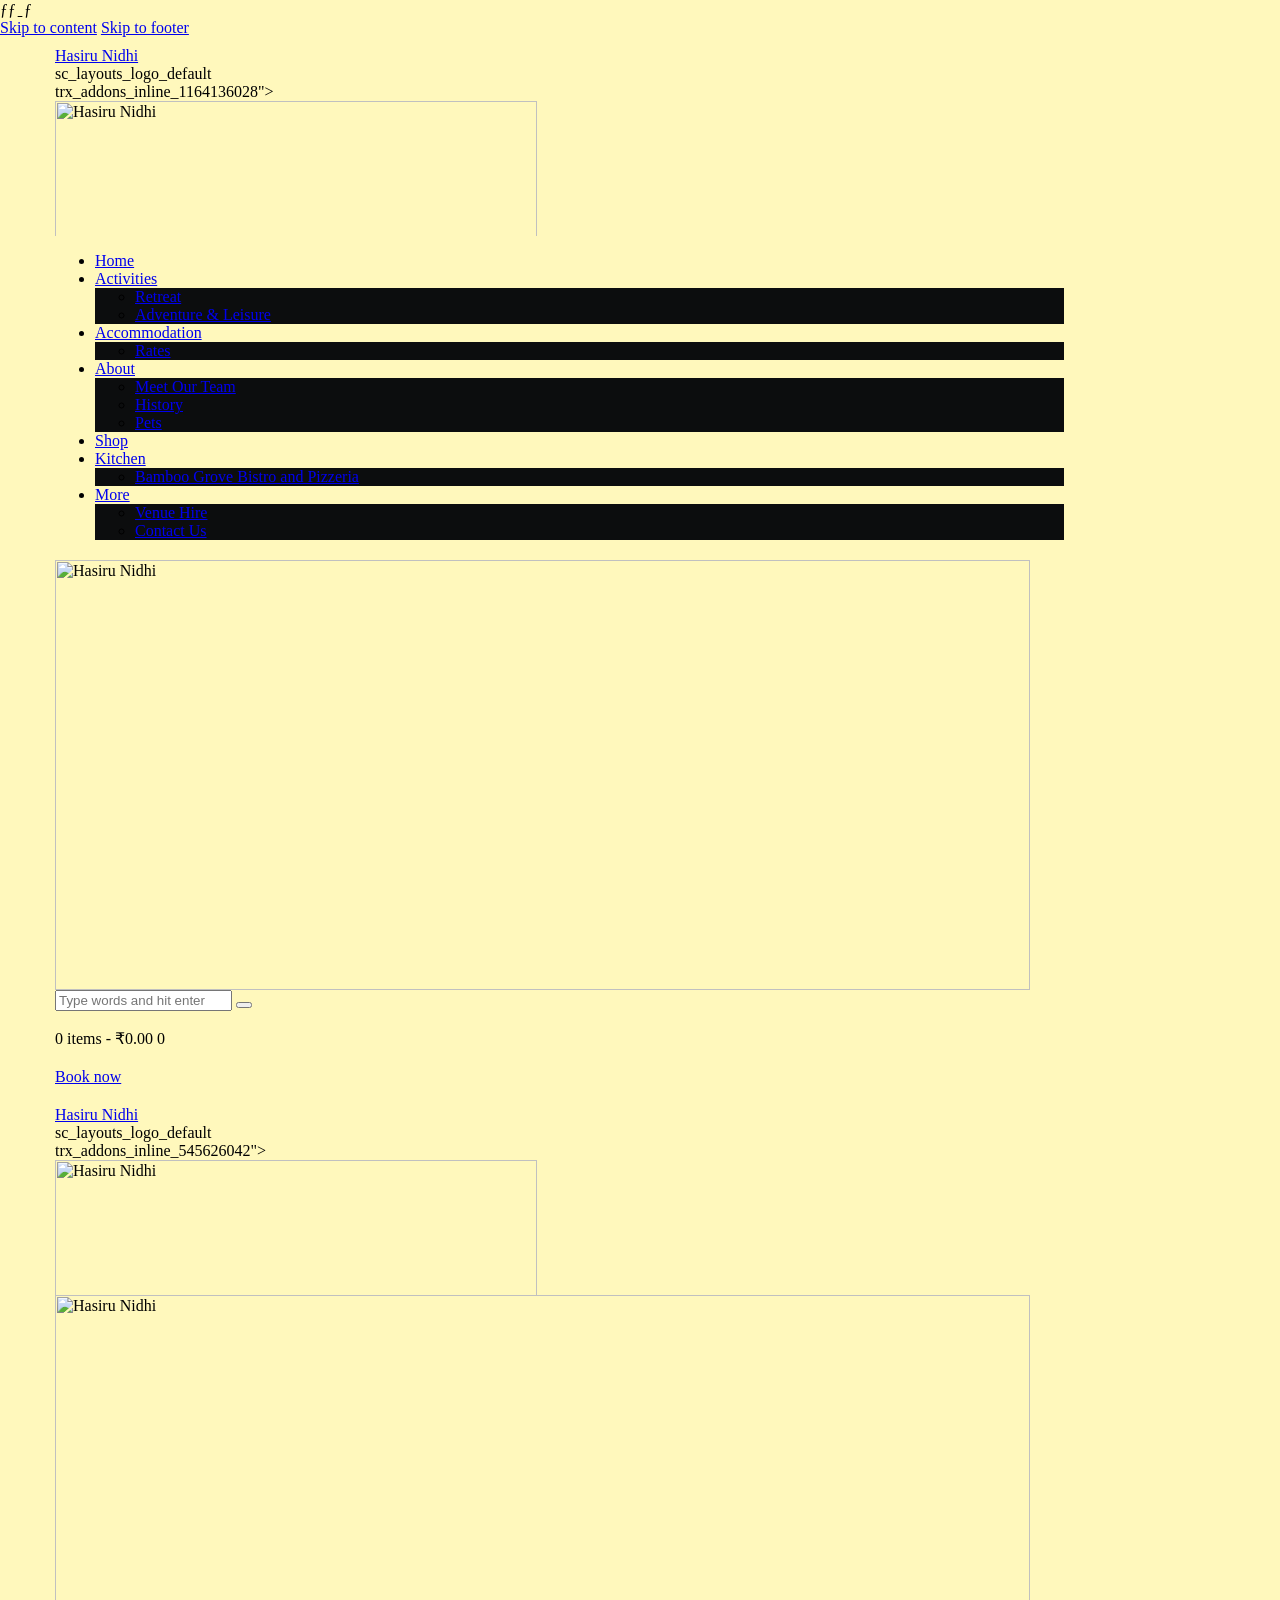
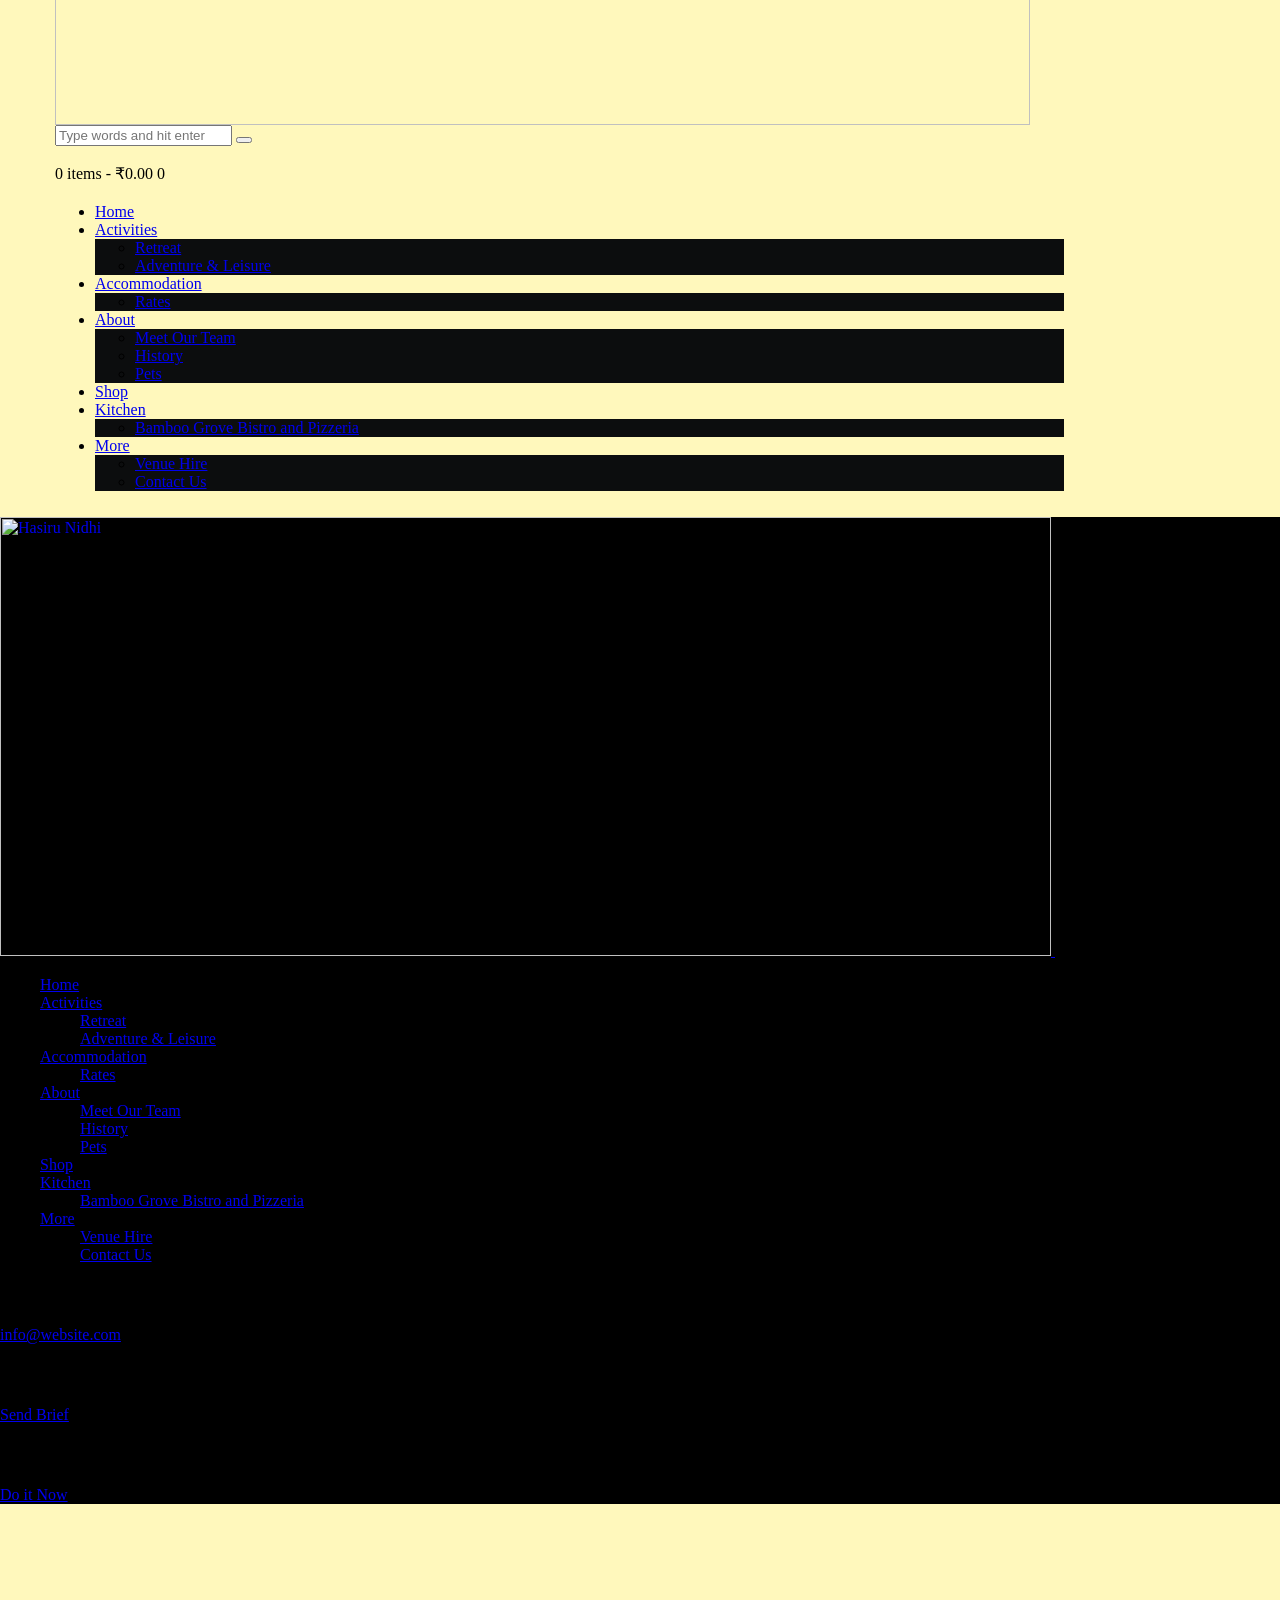
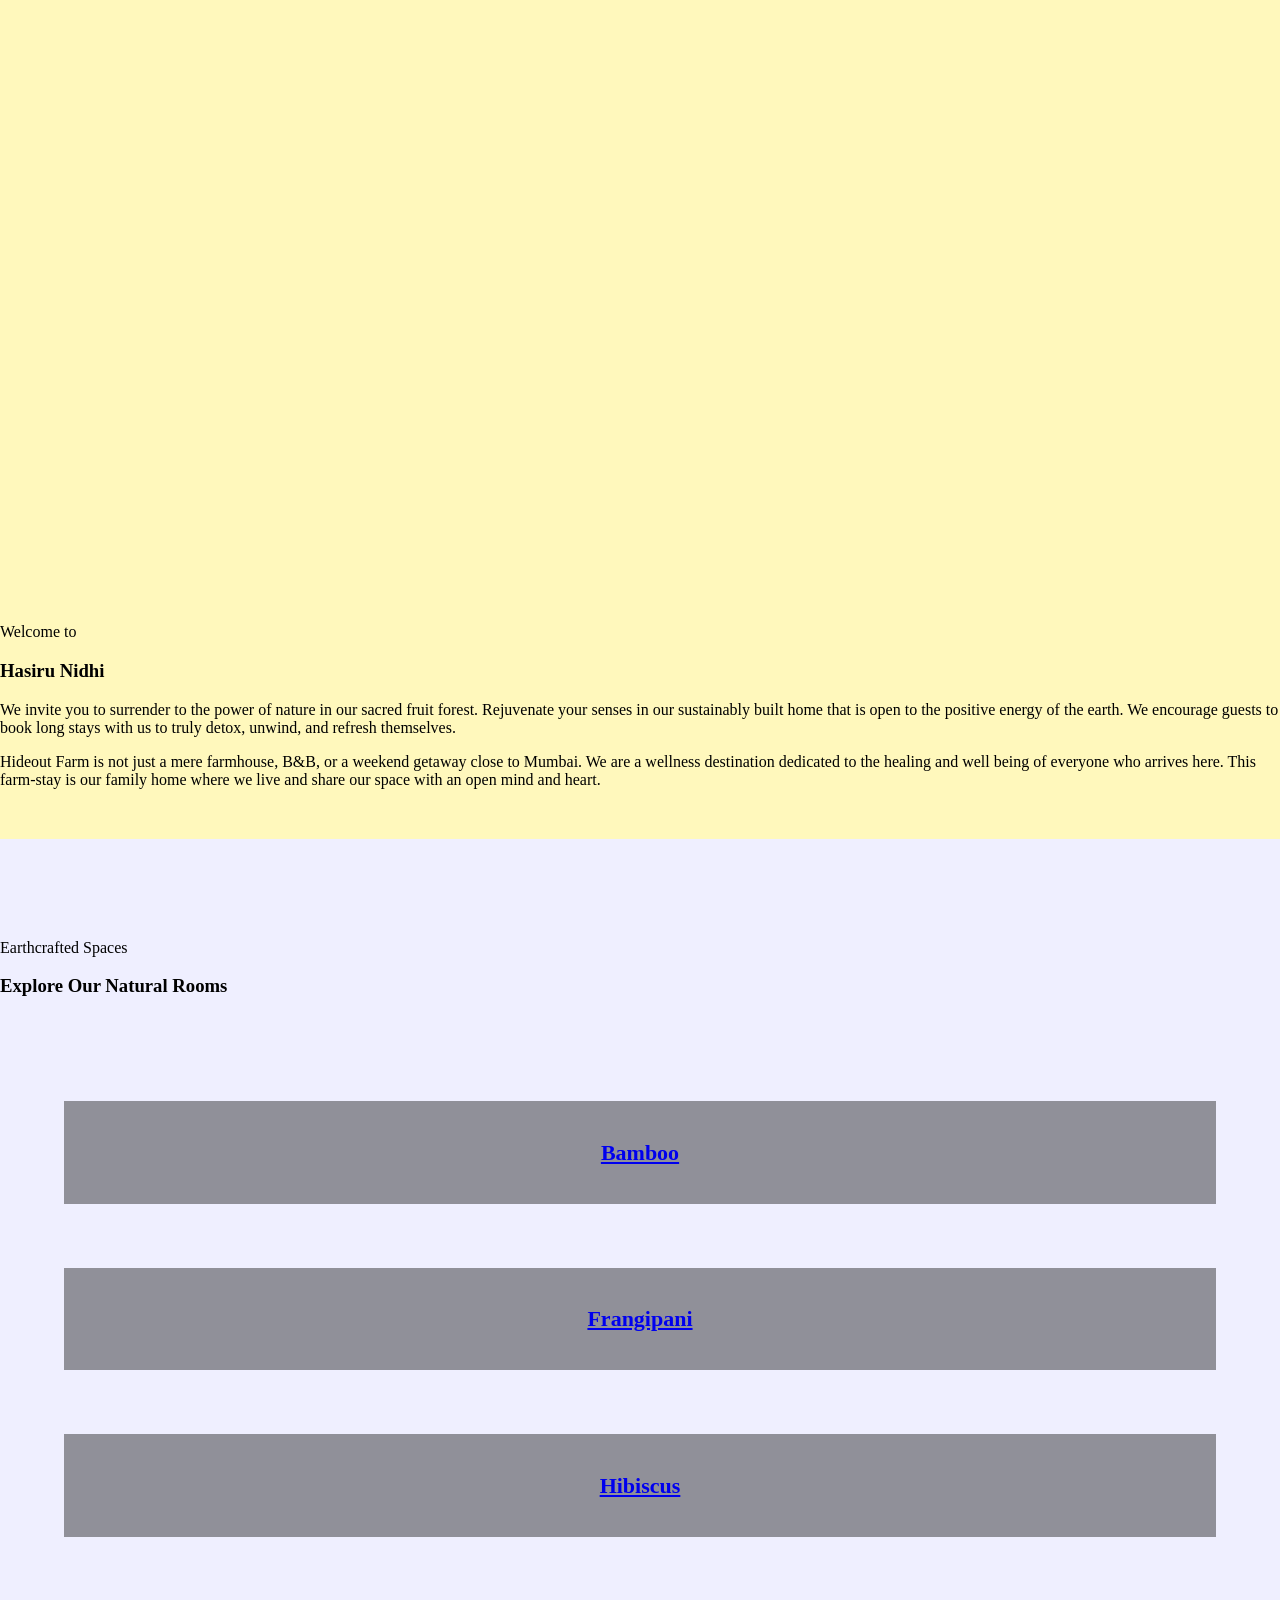
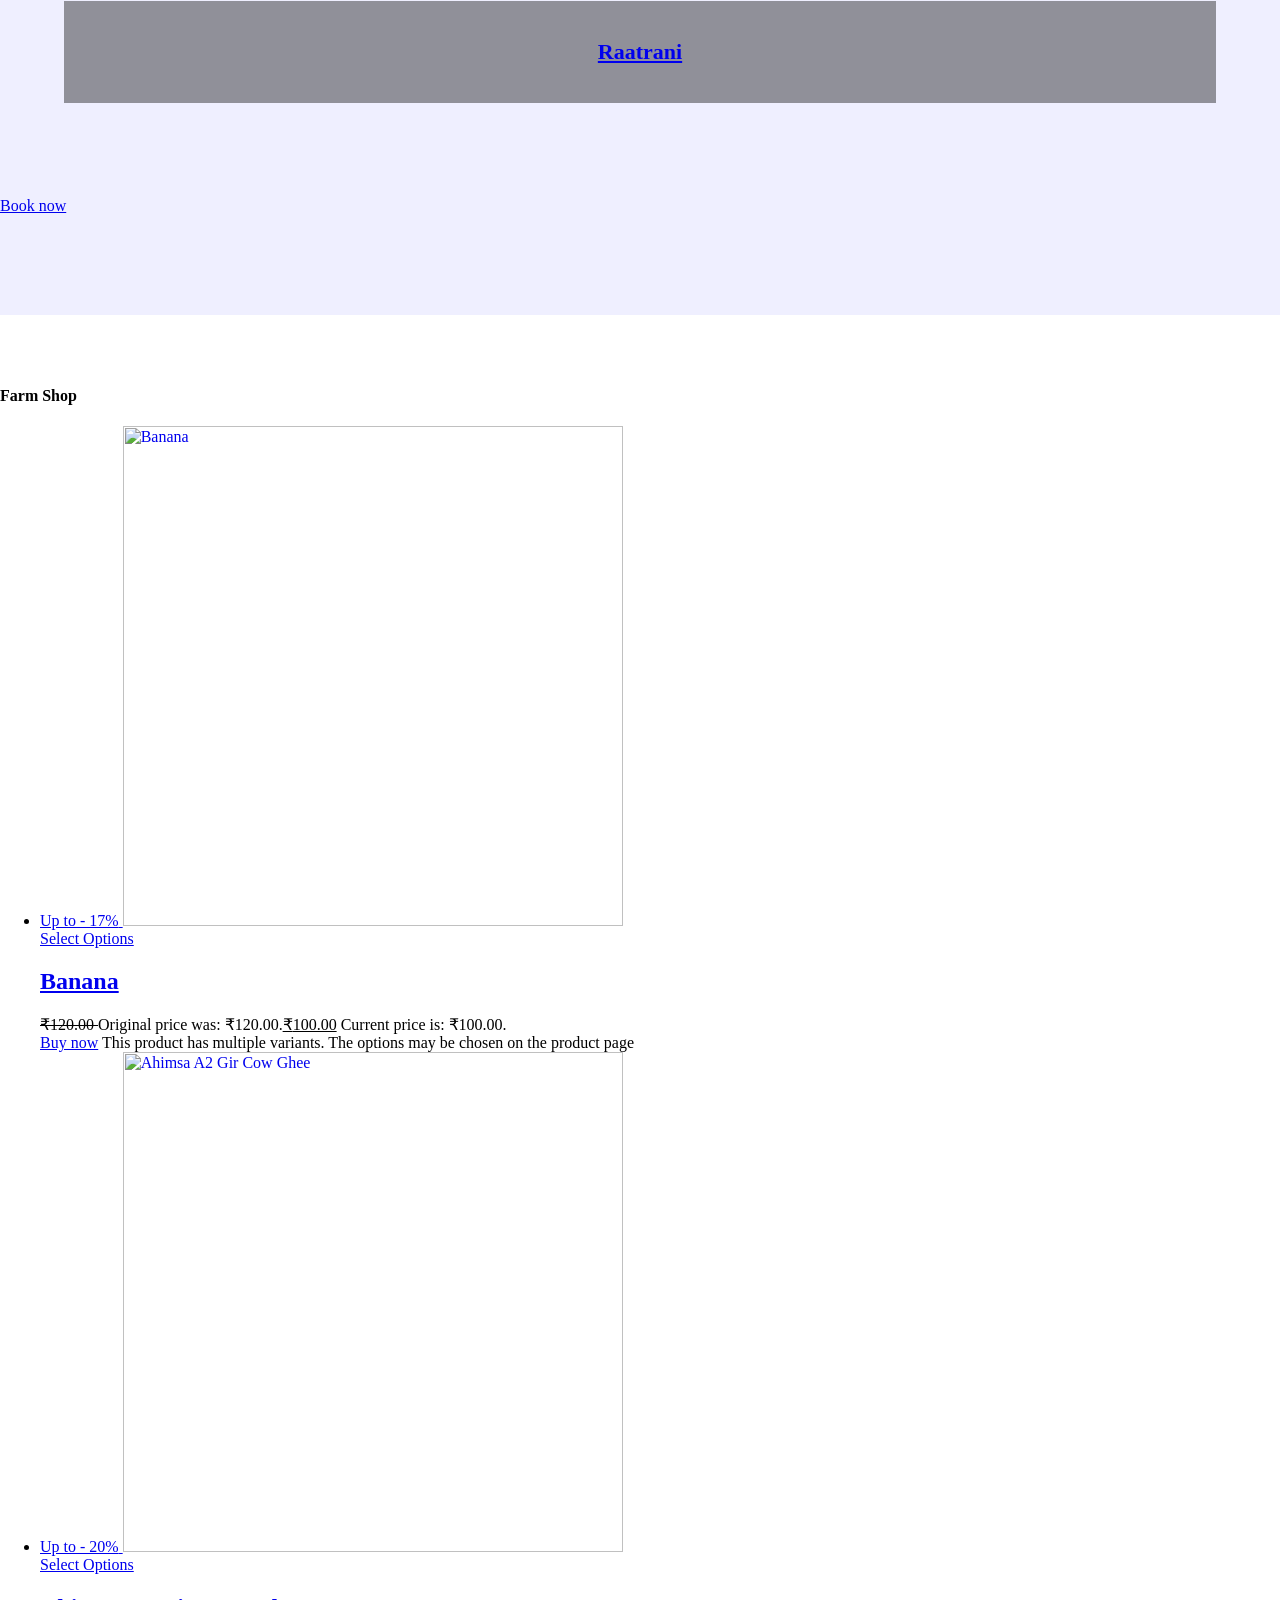
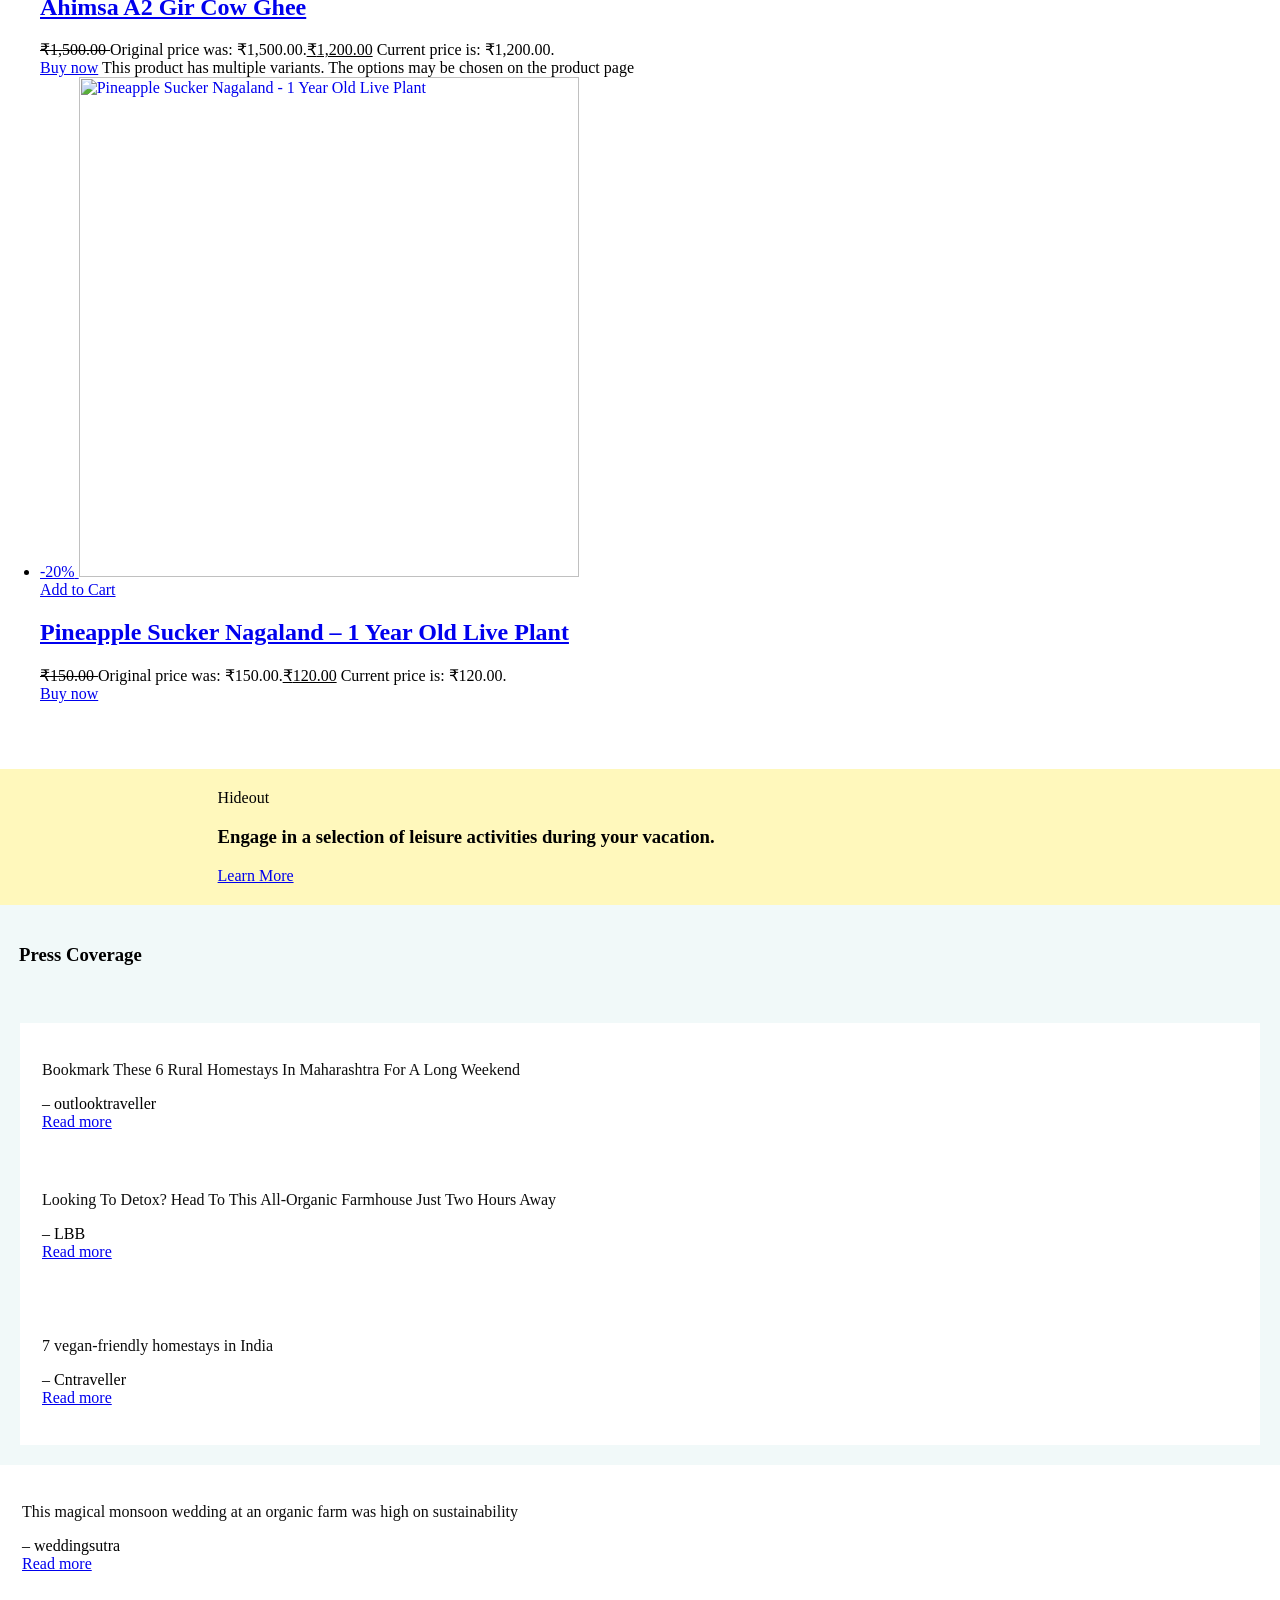
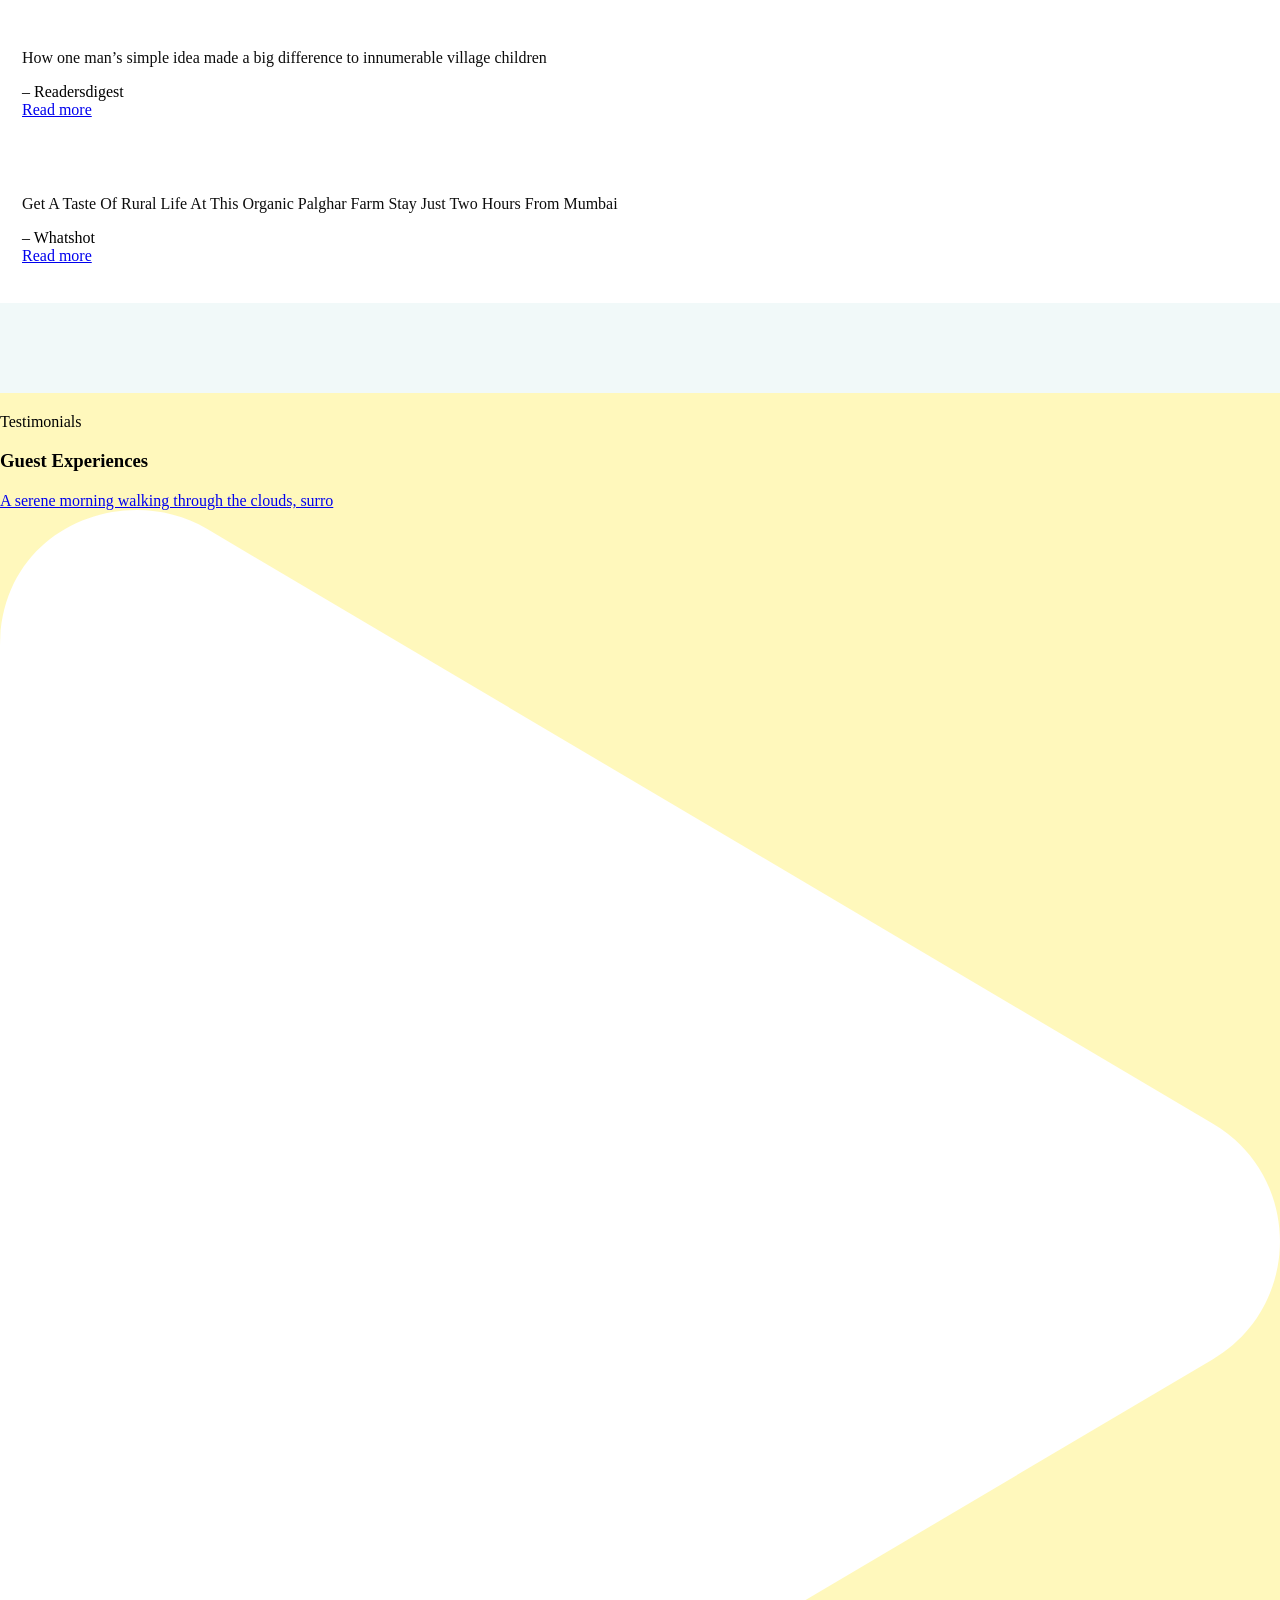
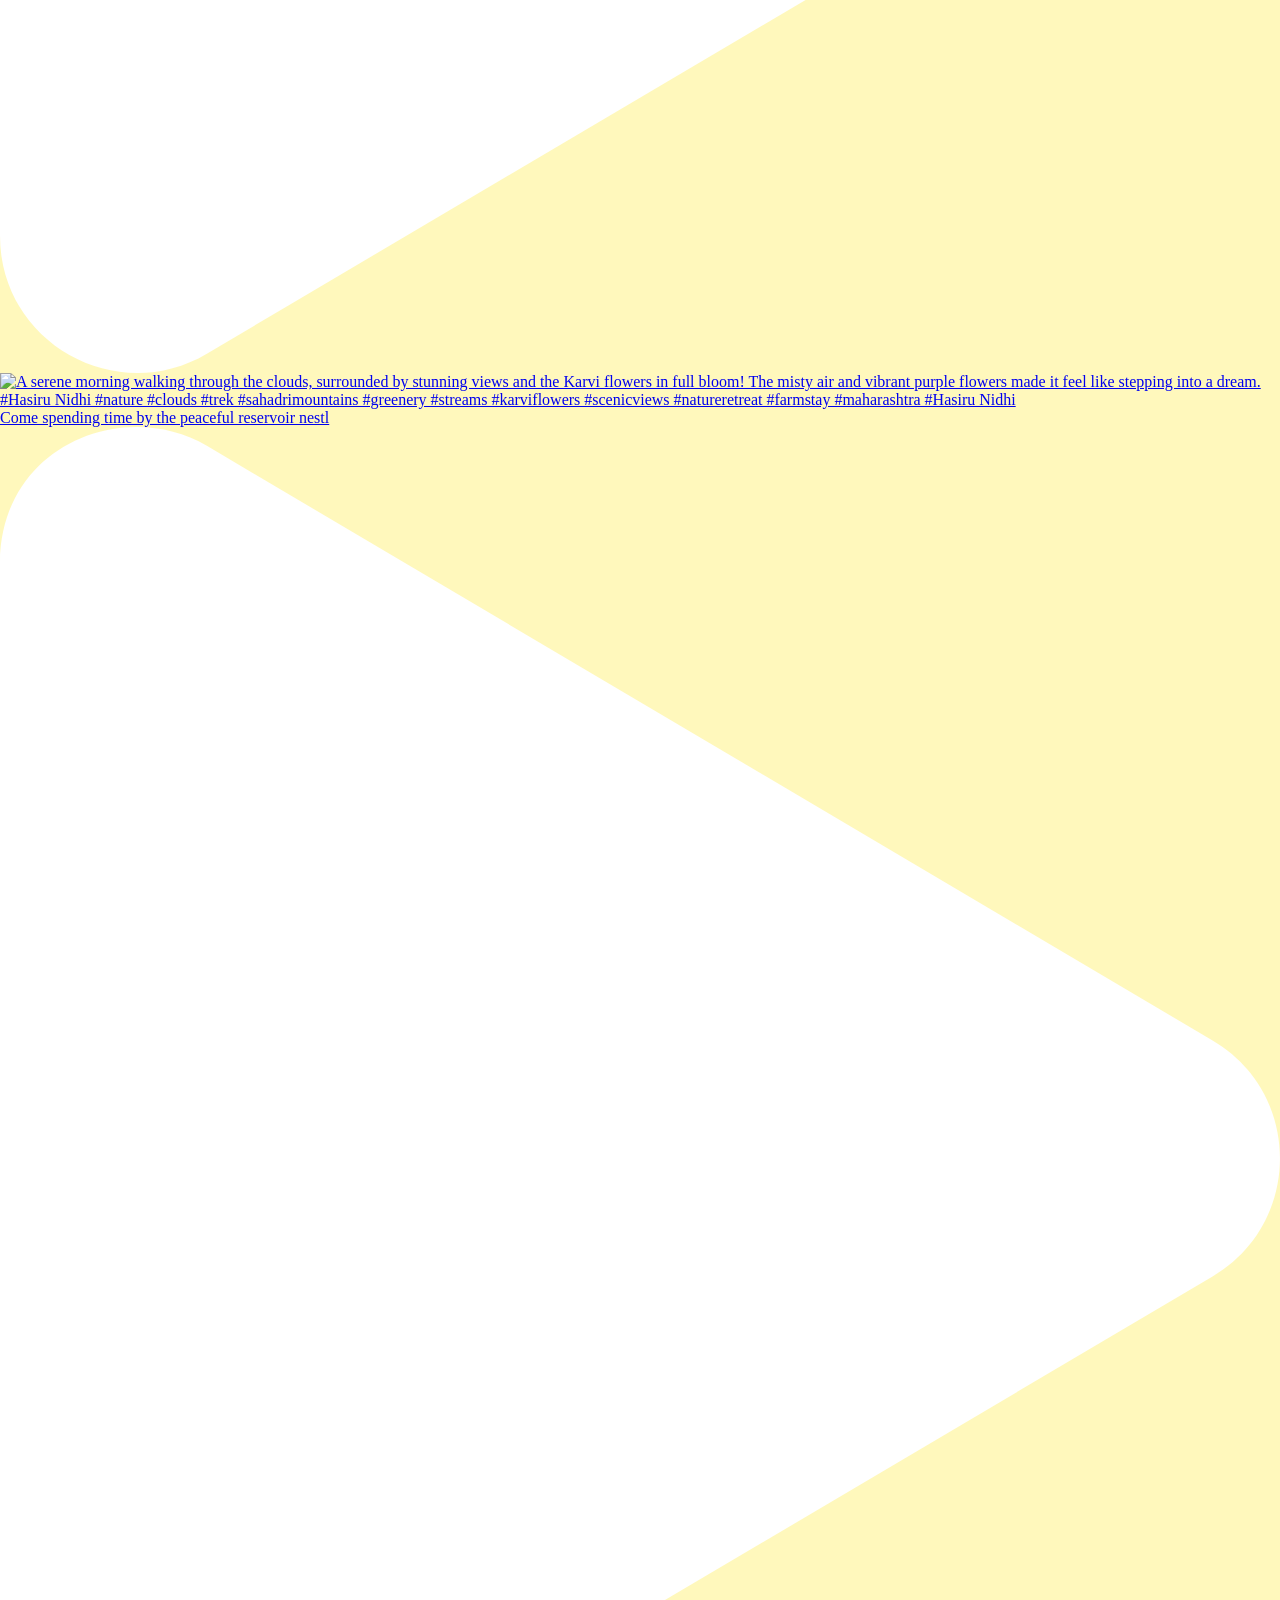
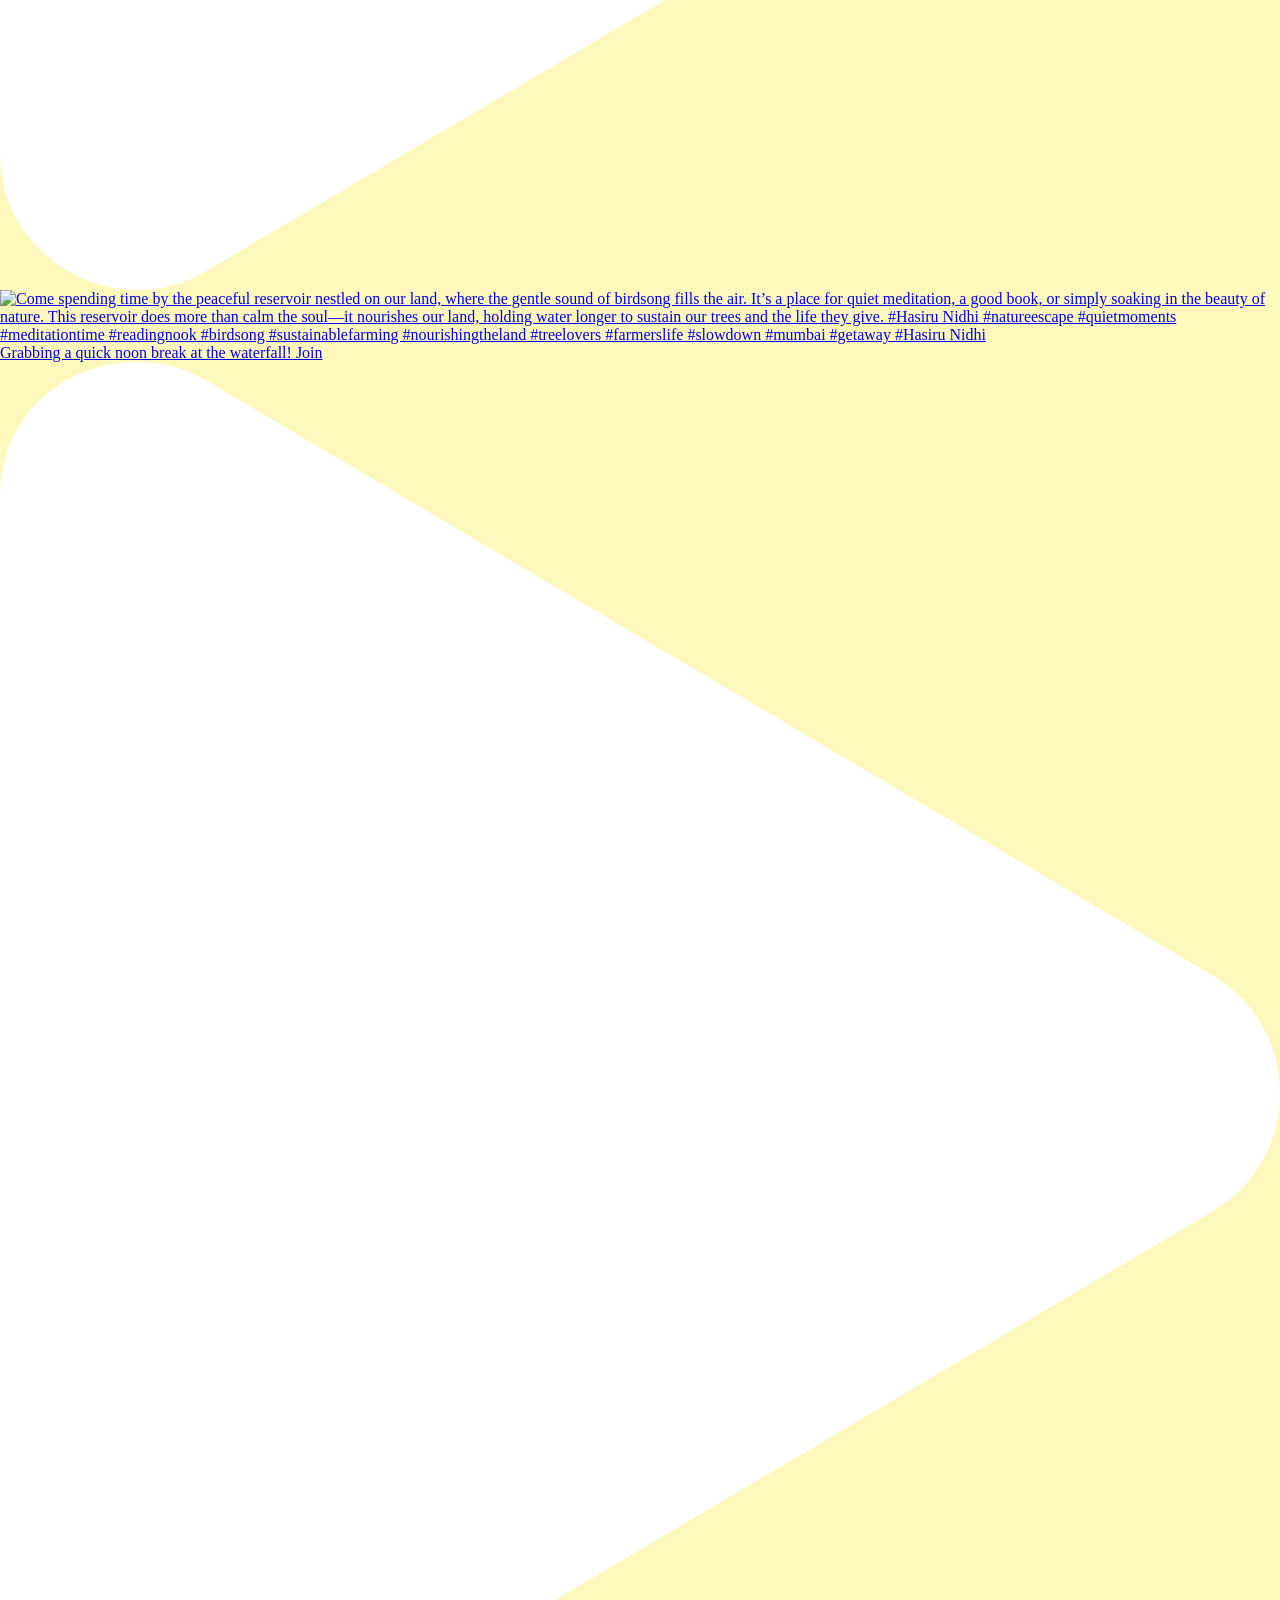
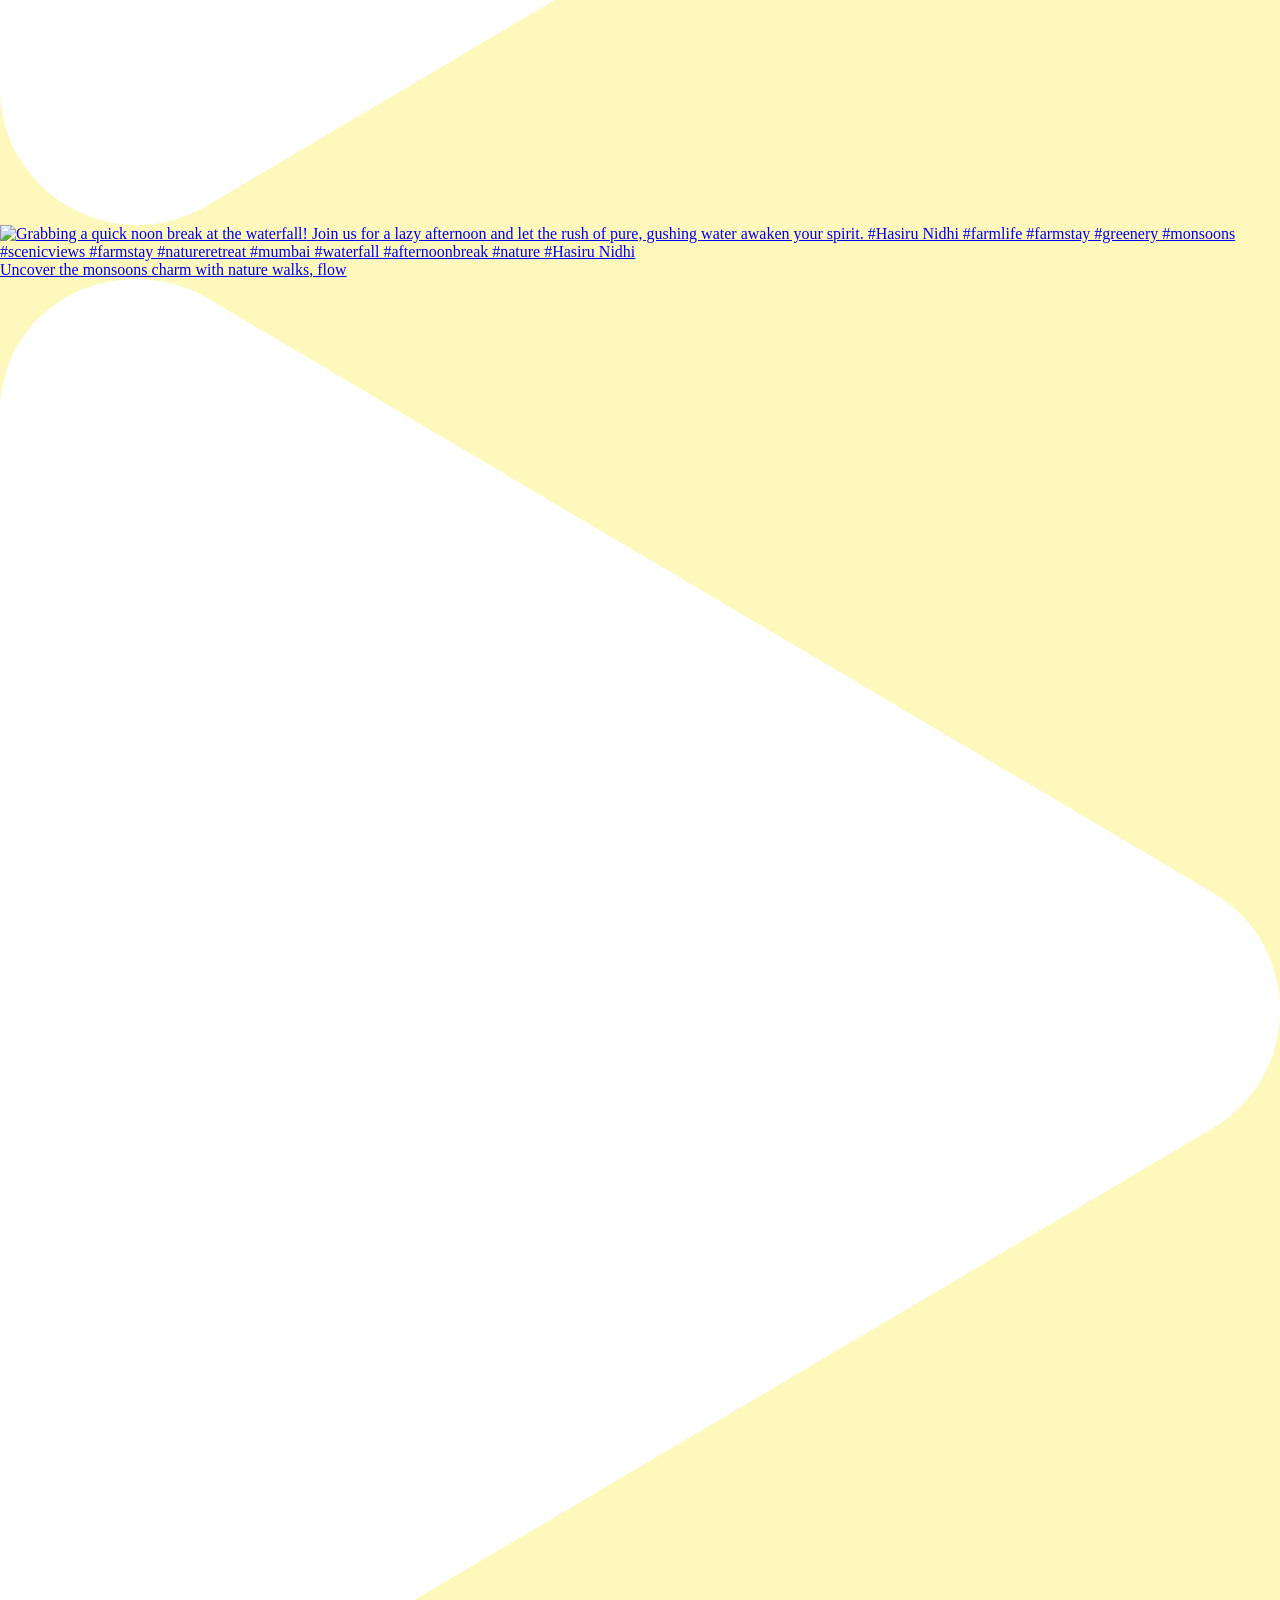
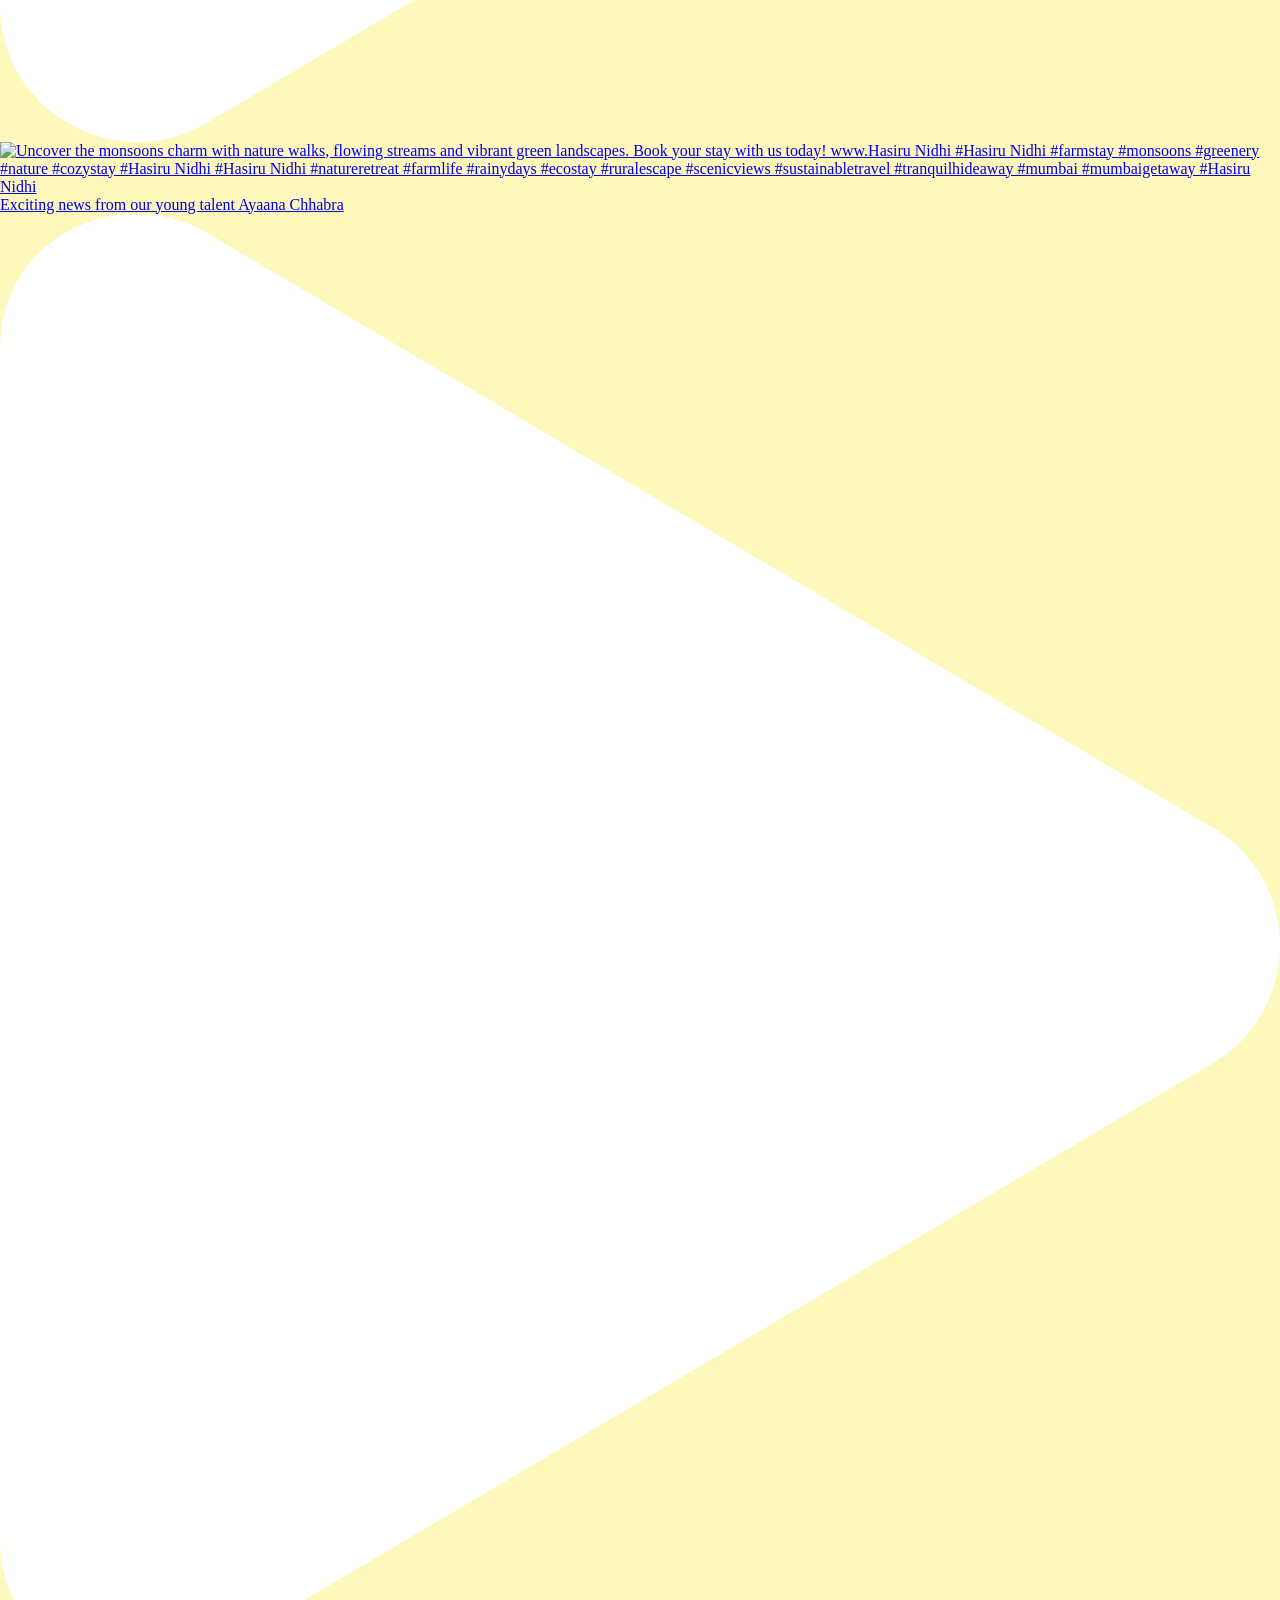
==== commit 7353dc0f: "<a href="#" class="sc_layouts_logo">Hasiru Nidhi</a><a href="#" class="sc_layouts_logo" ====
--- a/index.html
+++ b/index.html
@@ -2823,7 +2823,7 @@
                                 <div class="elementor-widget-wrap elementor-element-populated">
                                     <div class="sc_layouts_item elementor-element elementor-element-8e0f34a sc_fly_static elementor-widget elementor-widget-trx_sc_layouts_logo" data-id="8e0f34a" data-element_type="widget" data-e-type="widget" data-widget_type="trx_sc_layouts_logo.default">
                                         <div class="elementor-widget-container">
-                                            <a href="#" class="sc_layouts_logo sc_layouts_logo_default trx_addons_inline_1164136028"><img loading="lazy" class="logo_image"
+                                            <a href="#" class="sc_layouts_logo">Hasiru Nidhi</a> sc_layouts_logo_default trx_addons_inline_1164136028"><img loading="lazy" class="logo_image"
 					src="//Hasiru Nidhi/wp-content/uploads/2021/02/cropped-Untitled-design-6-removebg-preview-1.png"
 											srcset="//Hasiru Nidhi/wp-content/uploads/2021/02/cropped-Untitled-design-6-removebg-preview-1.png 2x"
 											alt="Hasiru Nidhi" width="482" height="240"></a> </div>
@@ -2943,7 +2943,7 @@
                                 <div class="elementor-widget-wrap elementor-element-populated">
                                     <div class="sc_layouts_item elementor-element elementor-element-ae6e7cf sc_fly_static elementor-widget elementor-widget-trx_sc_layouts_logo" data-id="ae6e7cf" data-element_type="widget" data-e-type="widget" data-widget_type="trx_sc_layouts_logo.default">
                                         <div class="elementor-widget-container">
-                                            <a href="#" class="sc_layouts_logo sc_layouts_logo_default trx_addons_inline_545626042"><img loading="lazy" class="logo_image"
+                                            <a href="#" class="sc_layouts_logo">Hasiru Nidhi</a> sc_layouts_logo_default trx_addons_inline_545626042"><img loading="lazy" class="logo_image"
 					src="//Hasiru Nidhi/wp-content/uploads/2021/02/cropped-Untitled-design-6-removebg-preview-1.png"
 											srcset="//Hasiru Nidhi/wp-content/uploads/2021/02/cropped-Untitled-design-6-removebg-preview-1.png 2x"
 											alt="Hasiru Nidhi" width="482" height="240"></a> </div>
